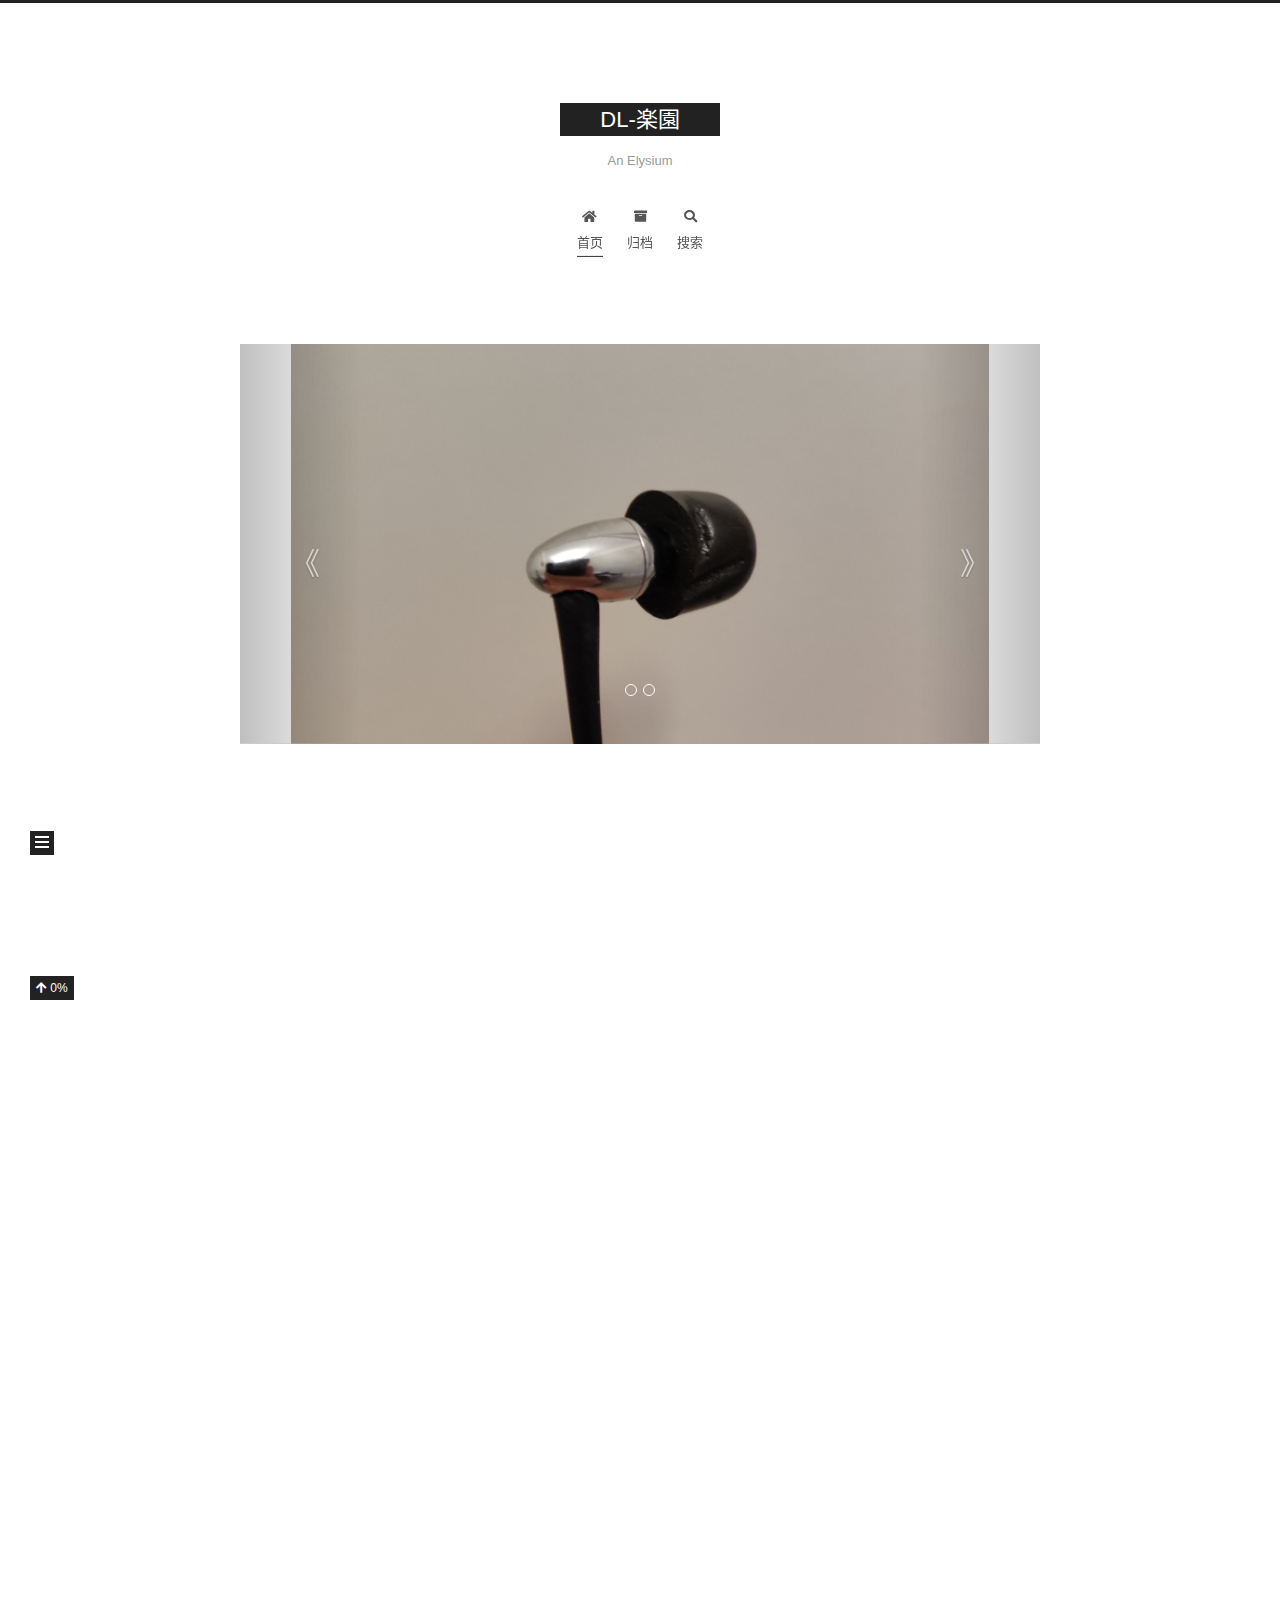
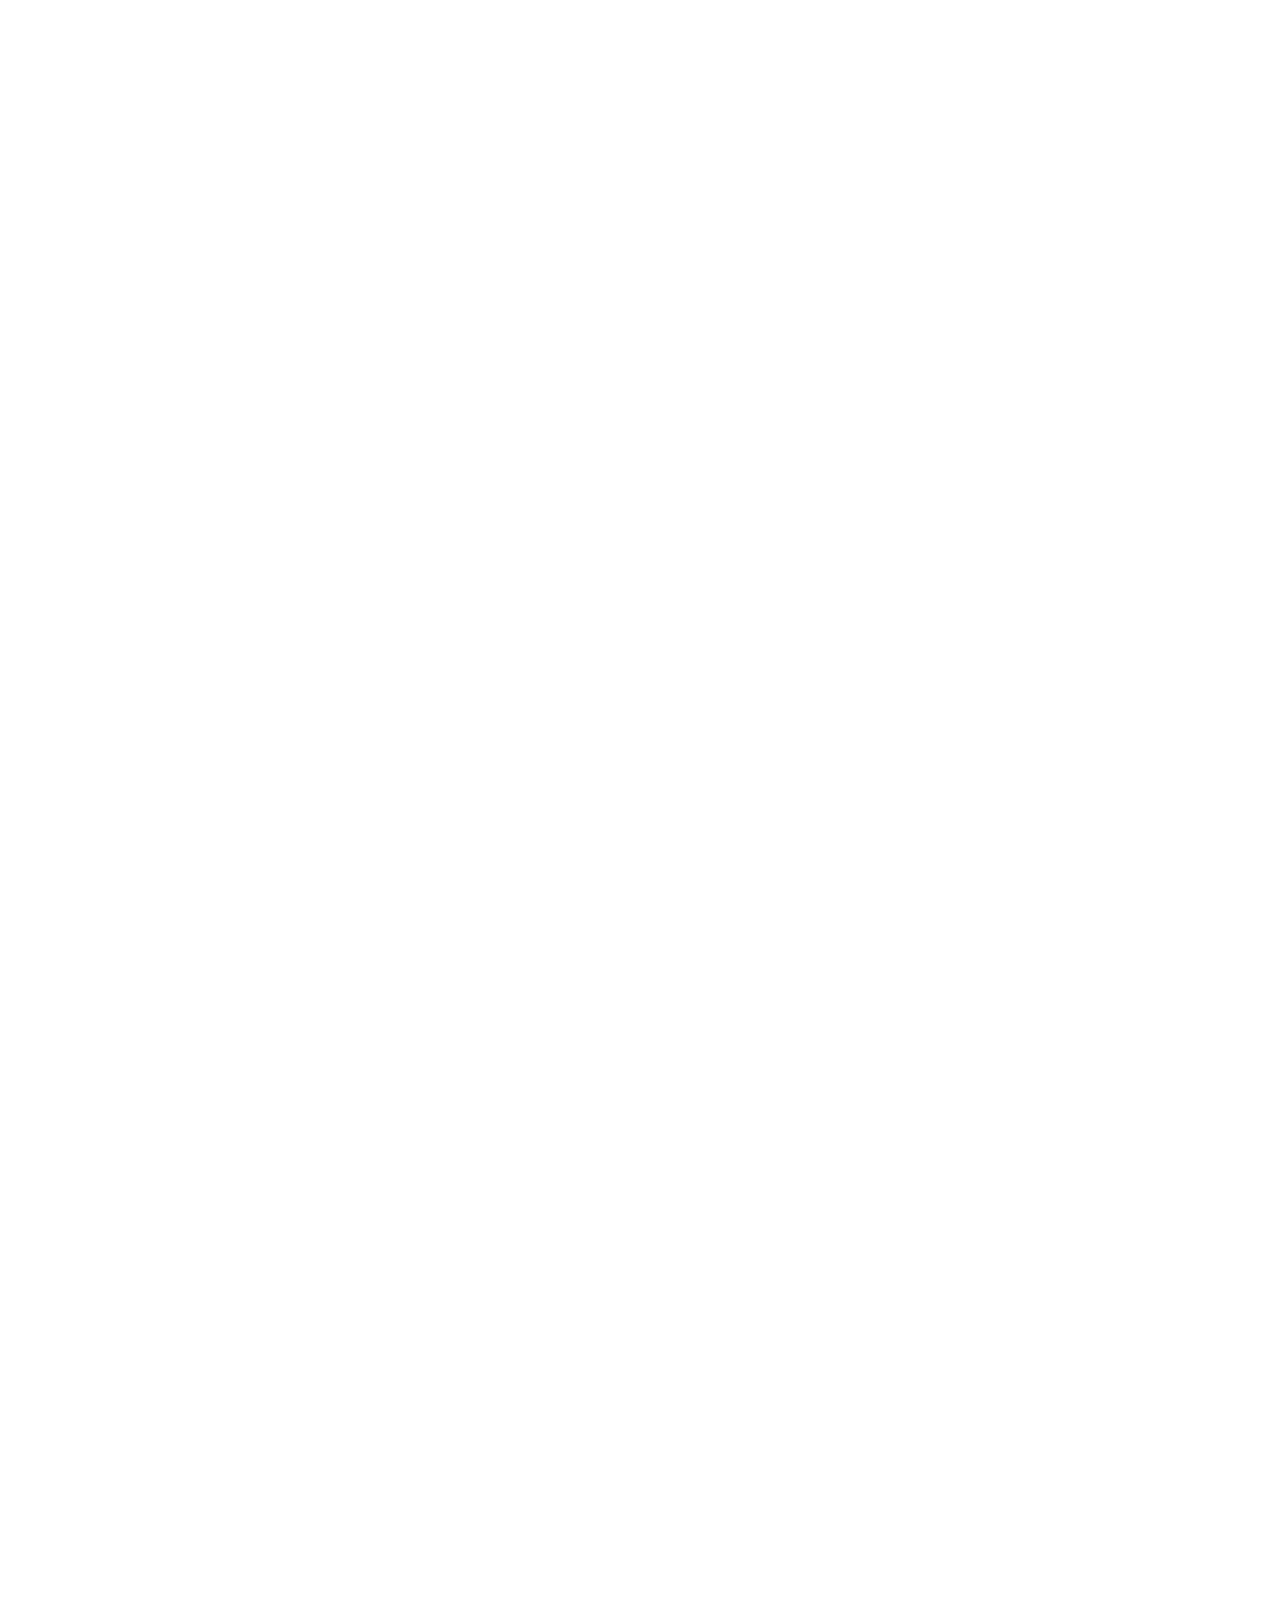
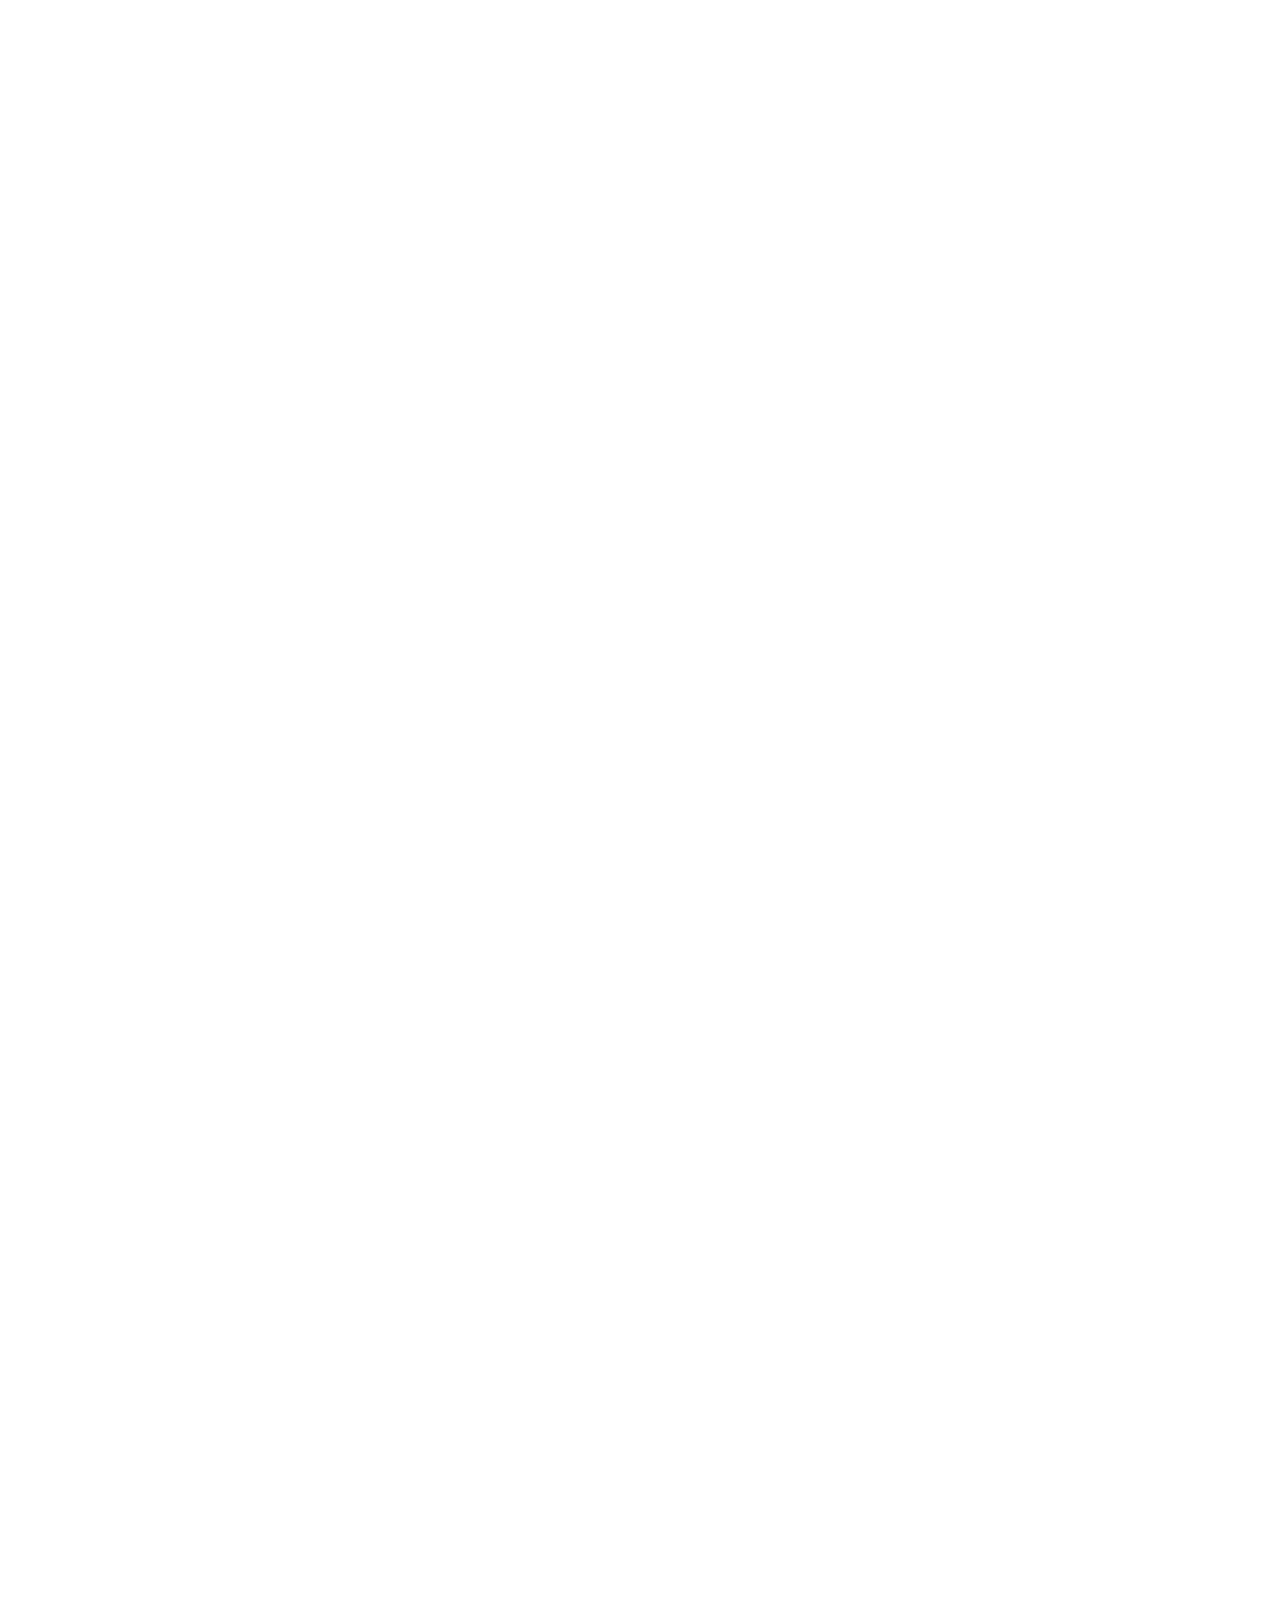
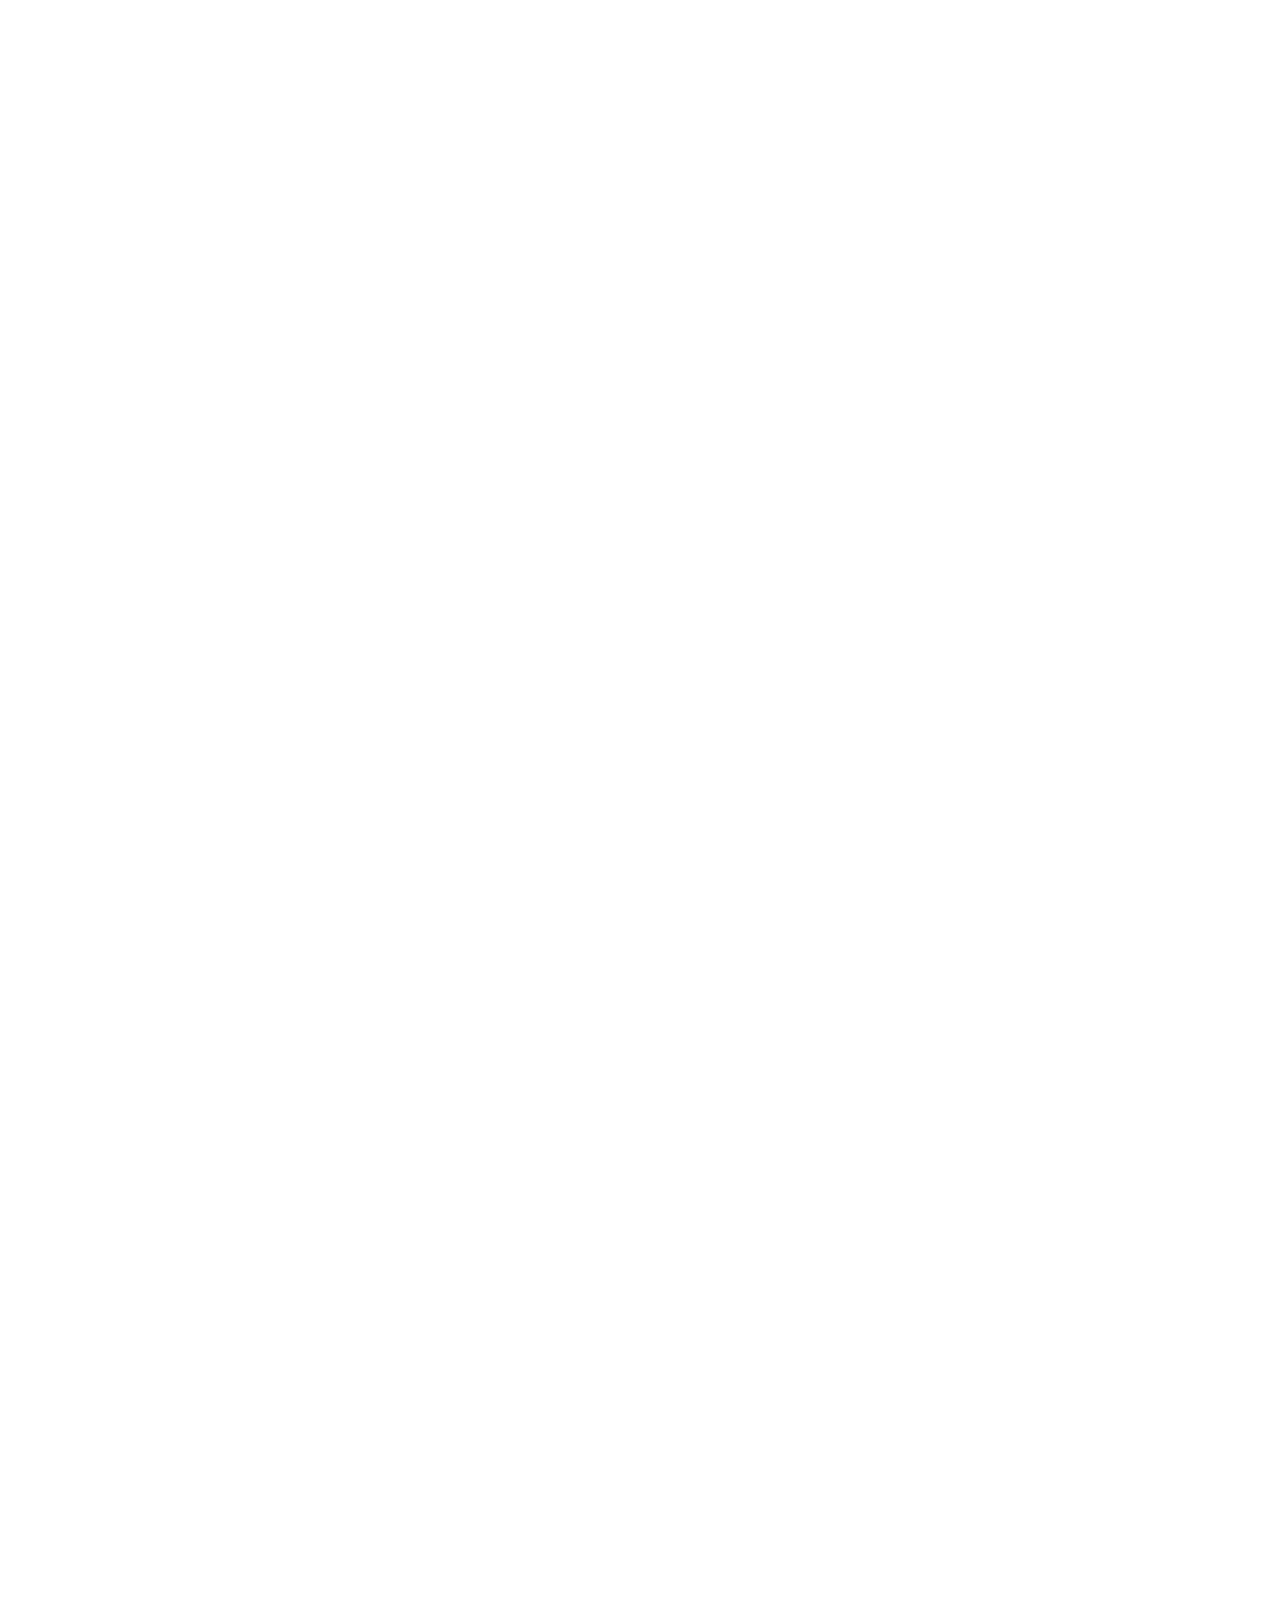
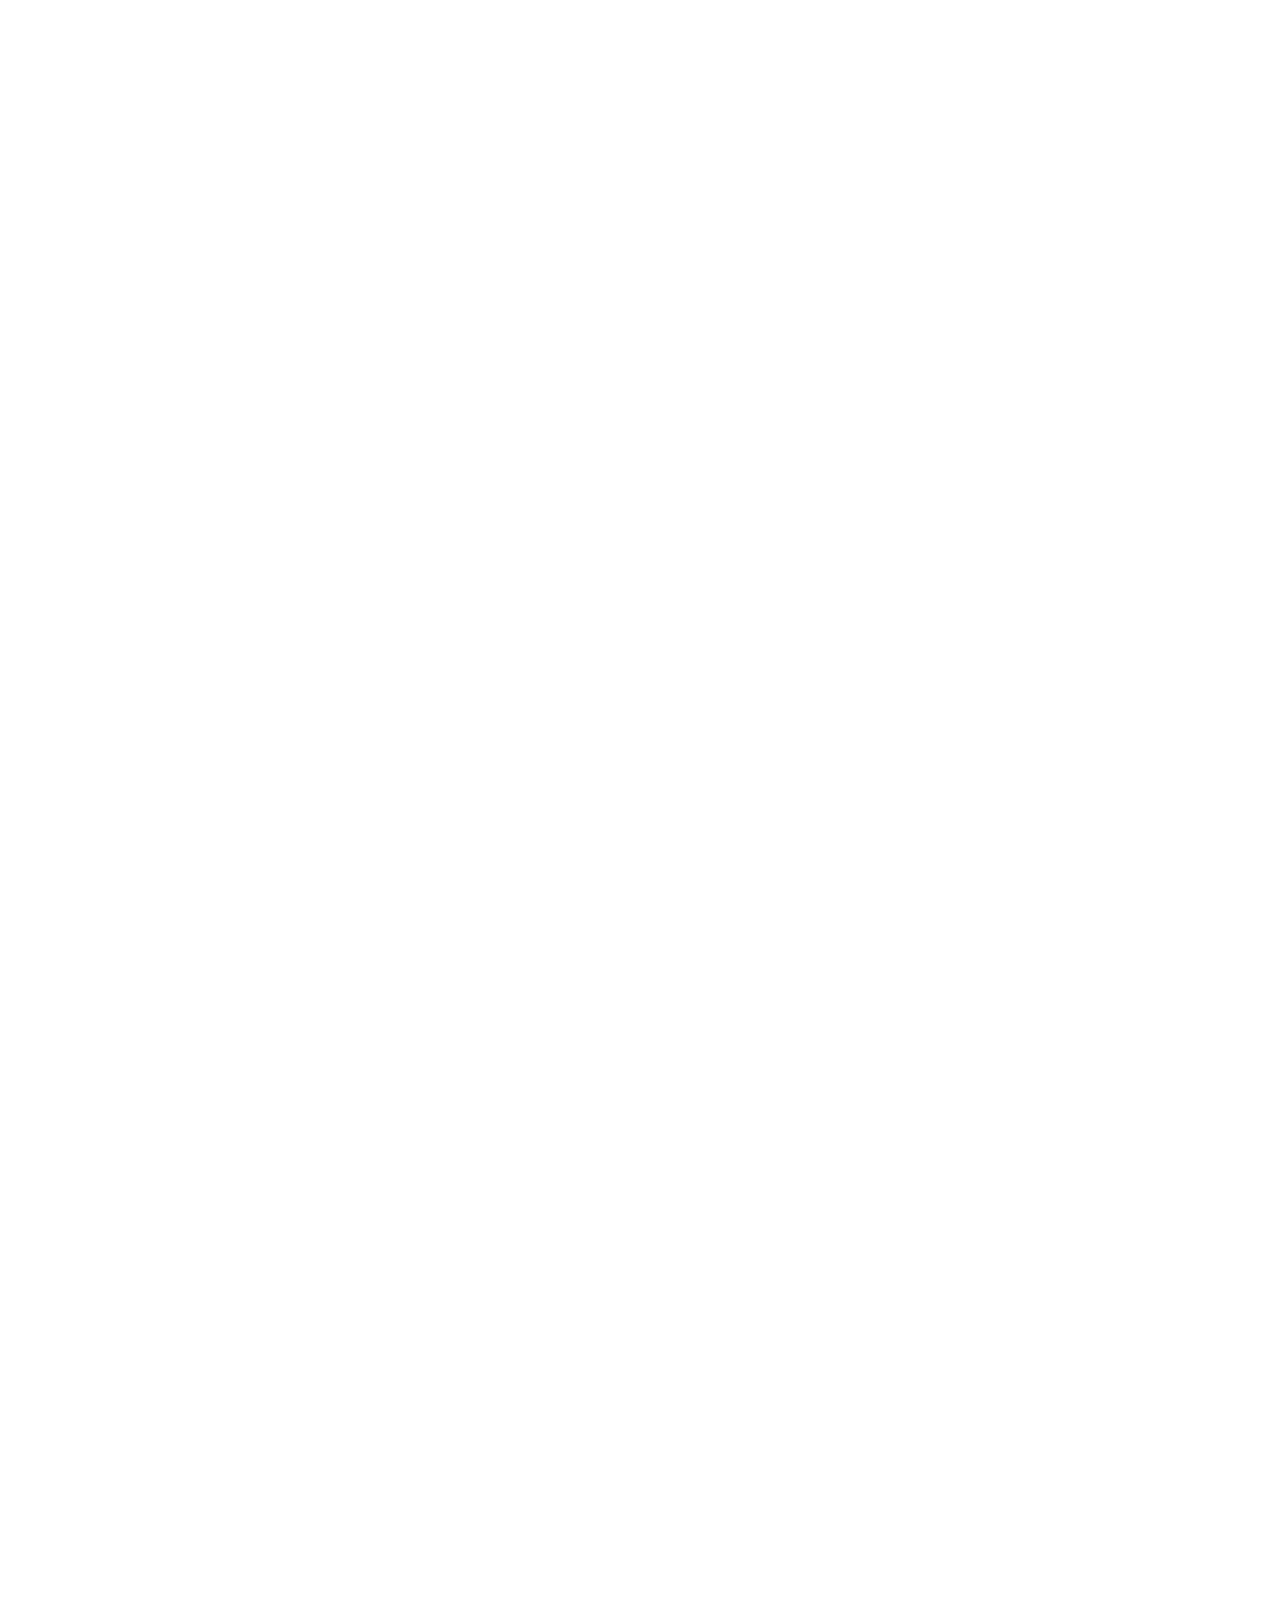
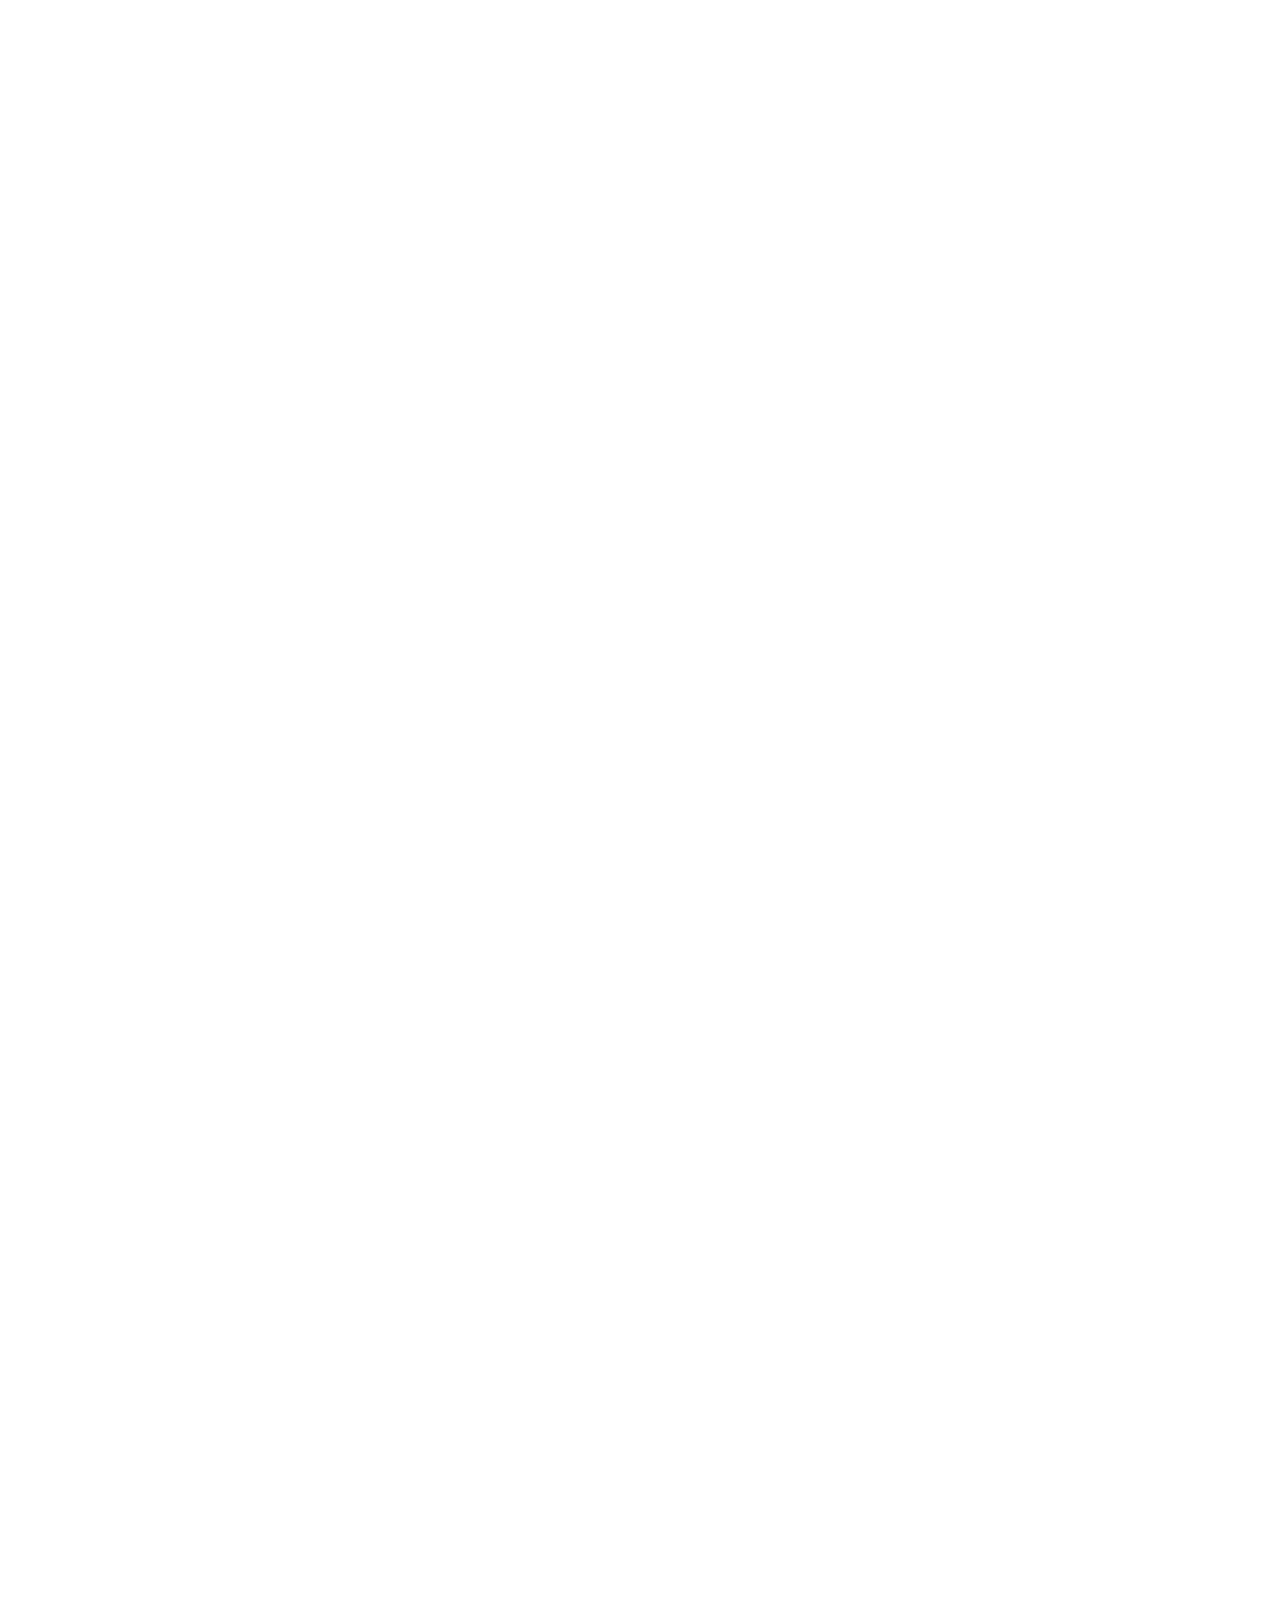
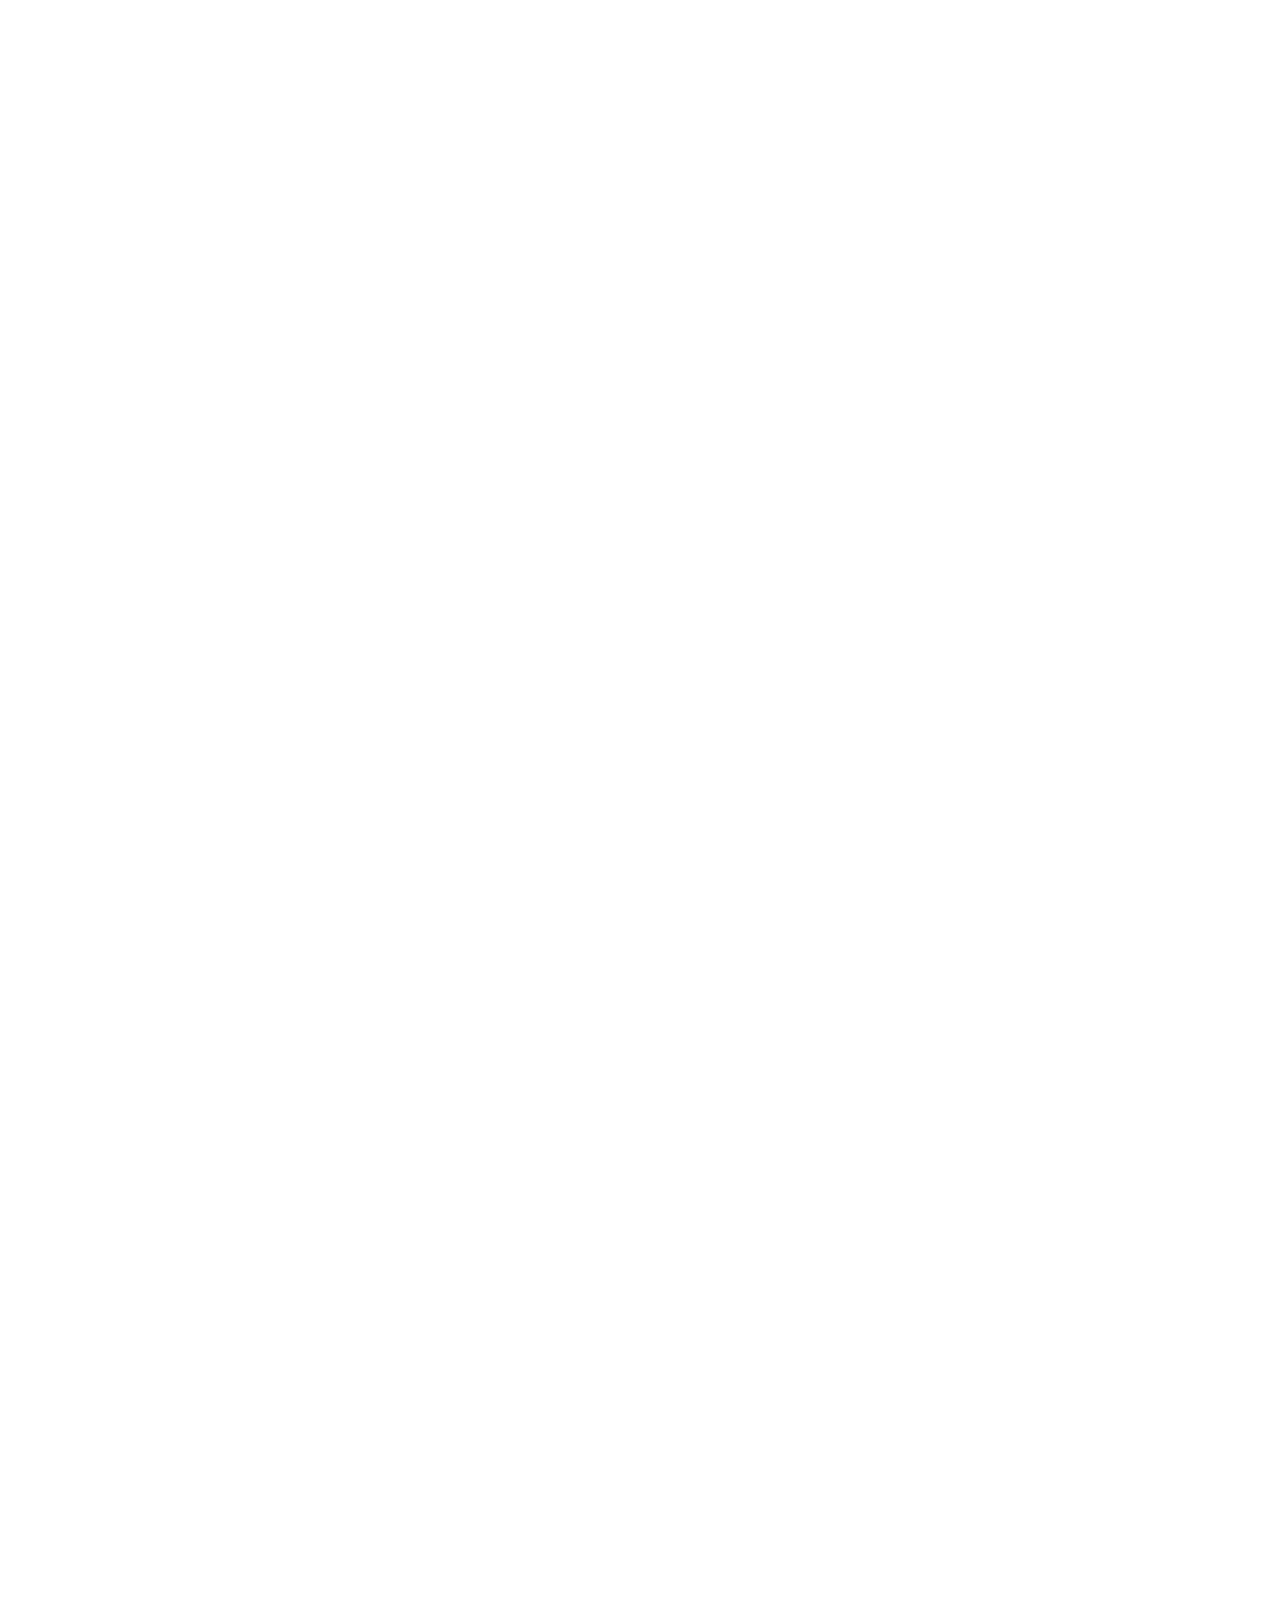
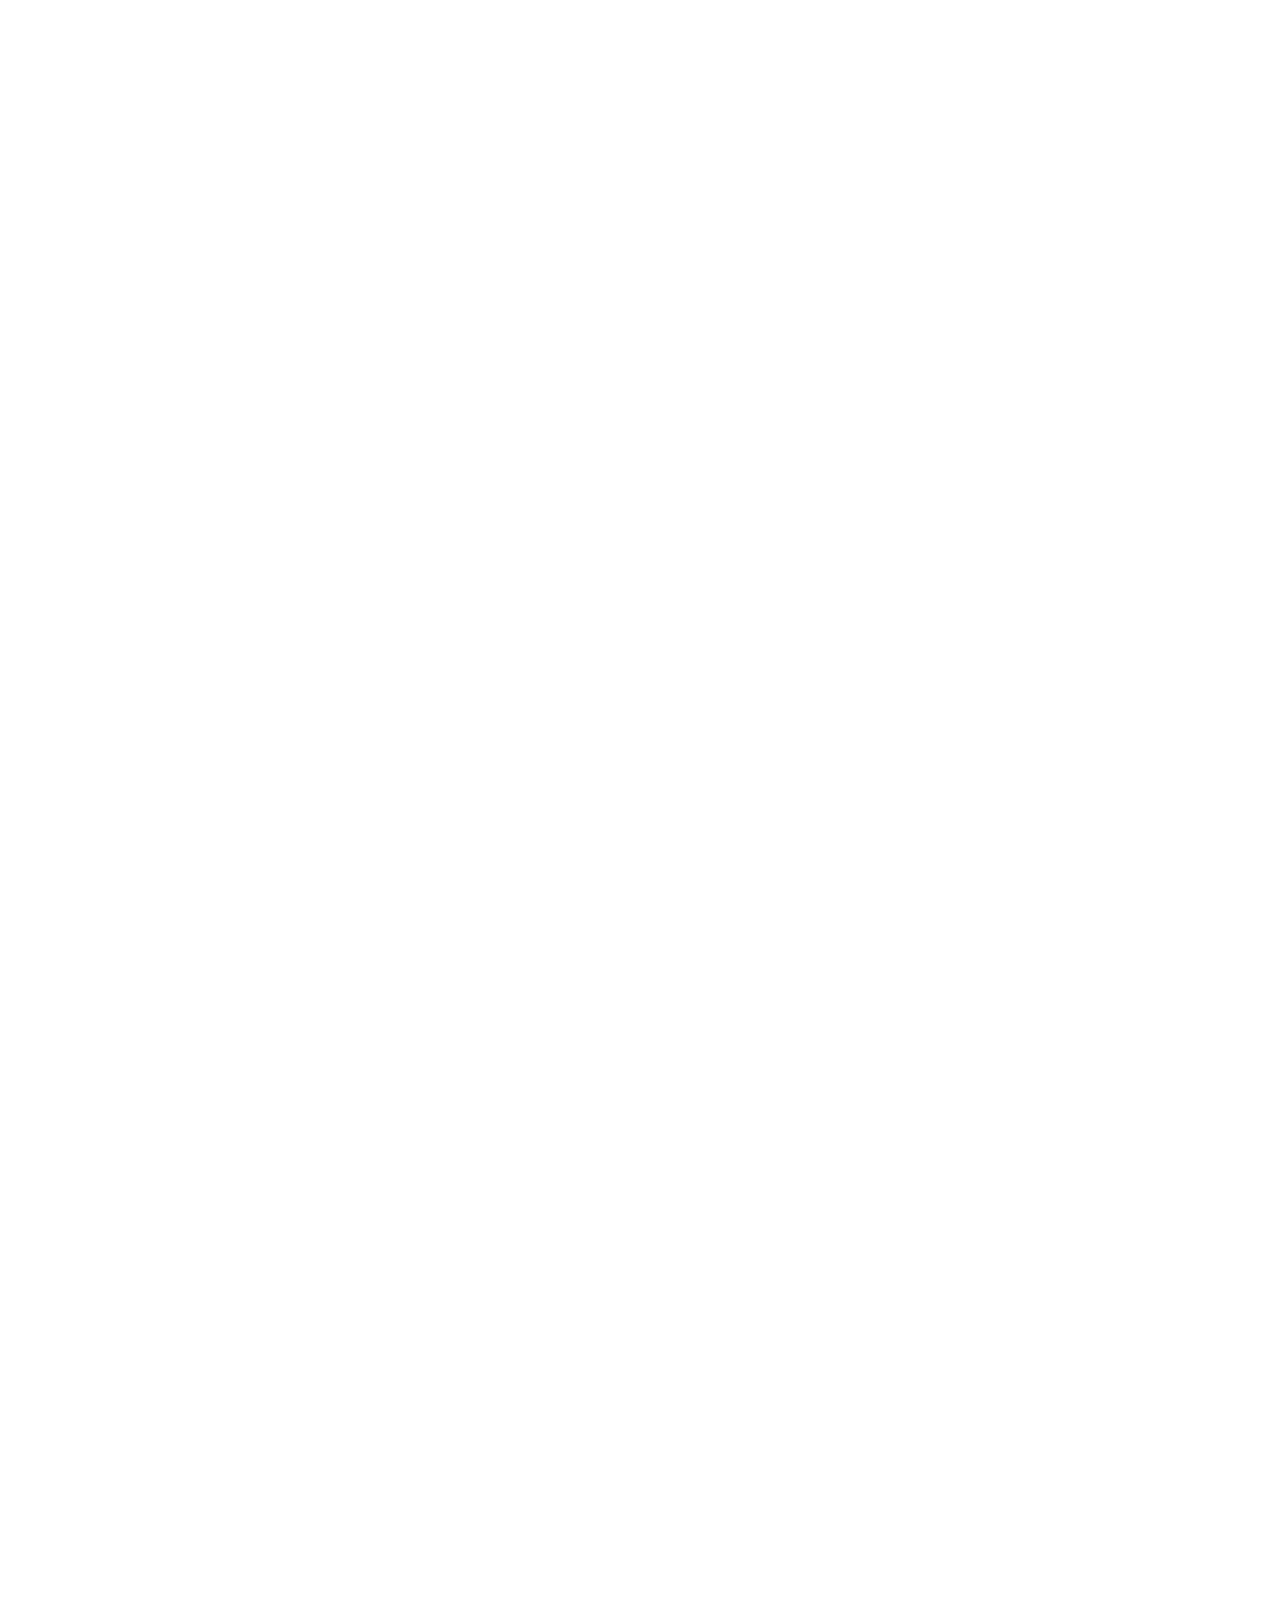
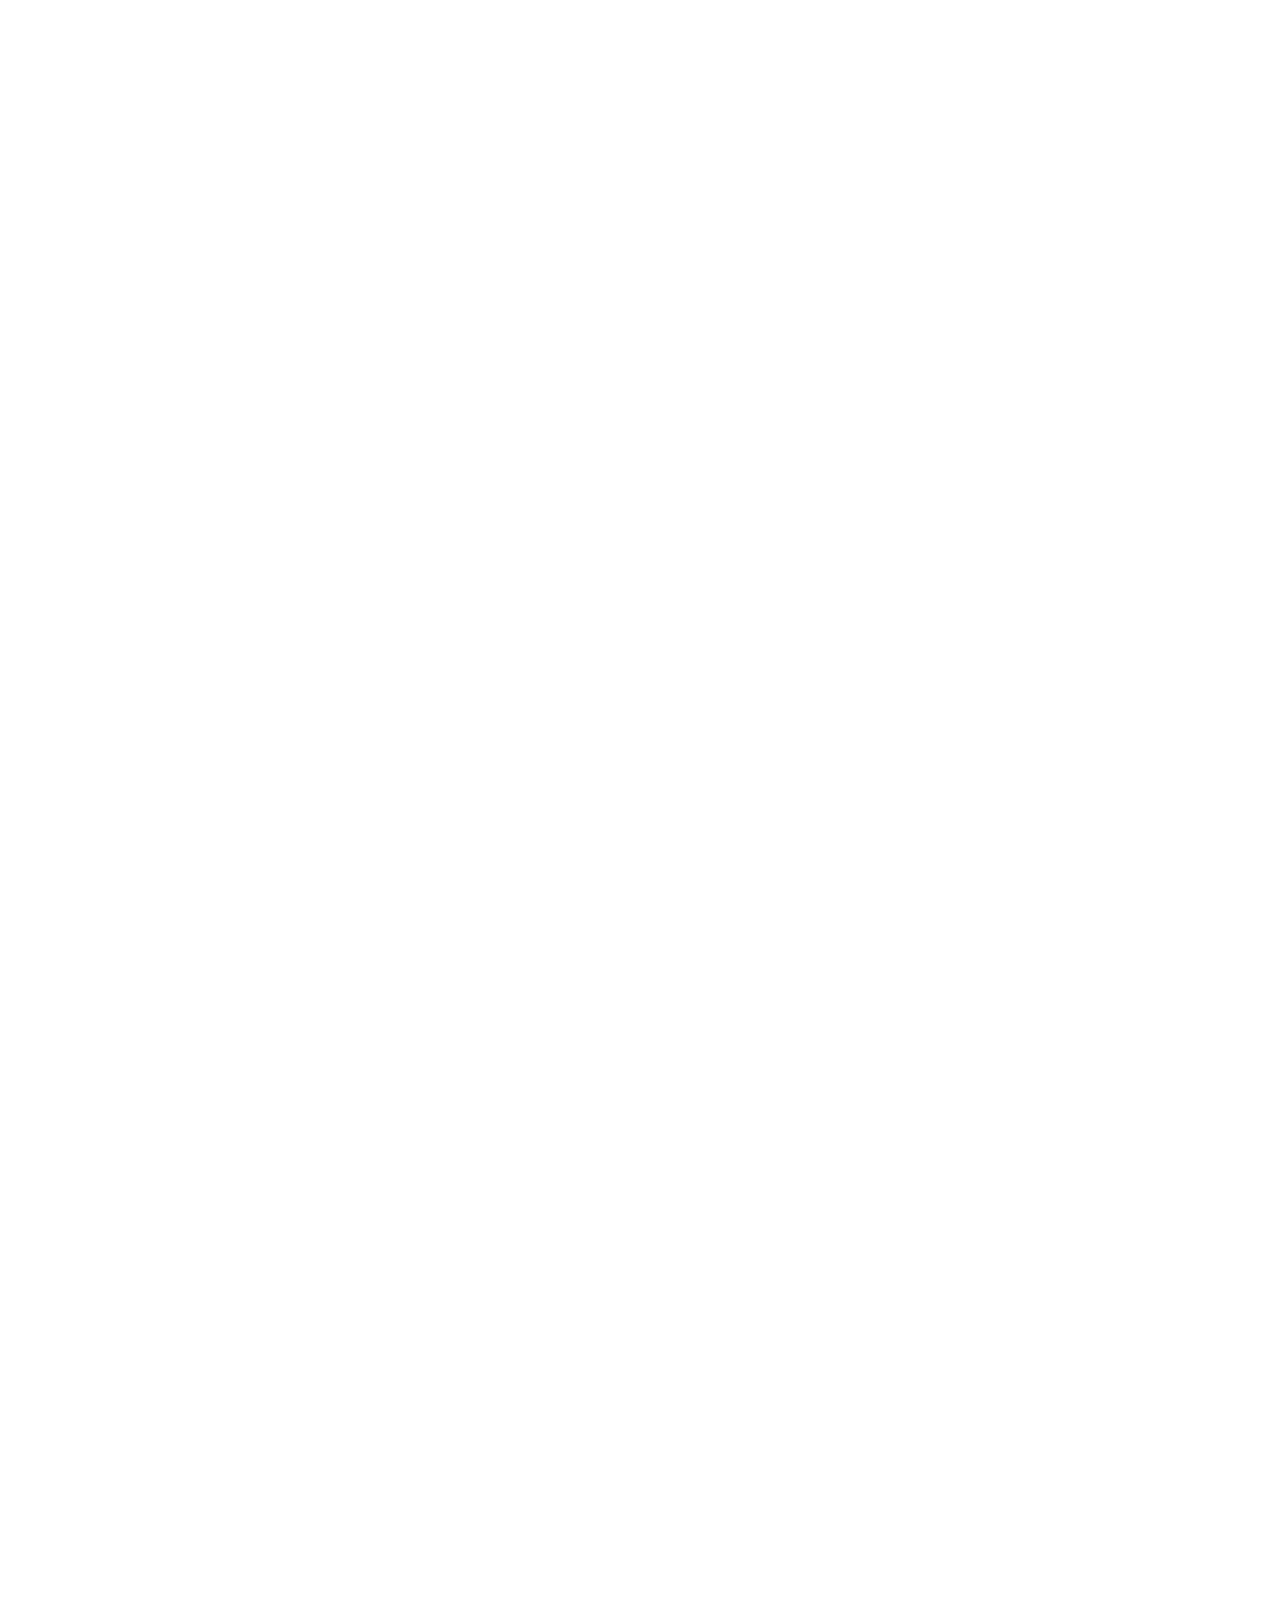
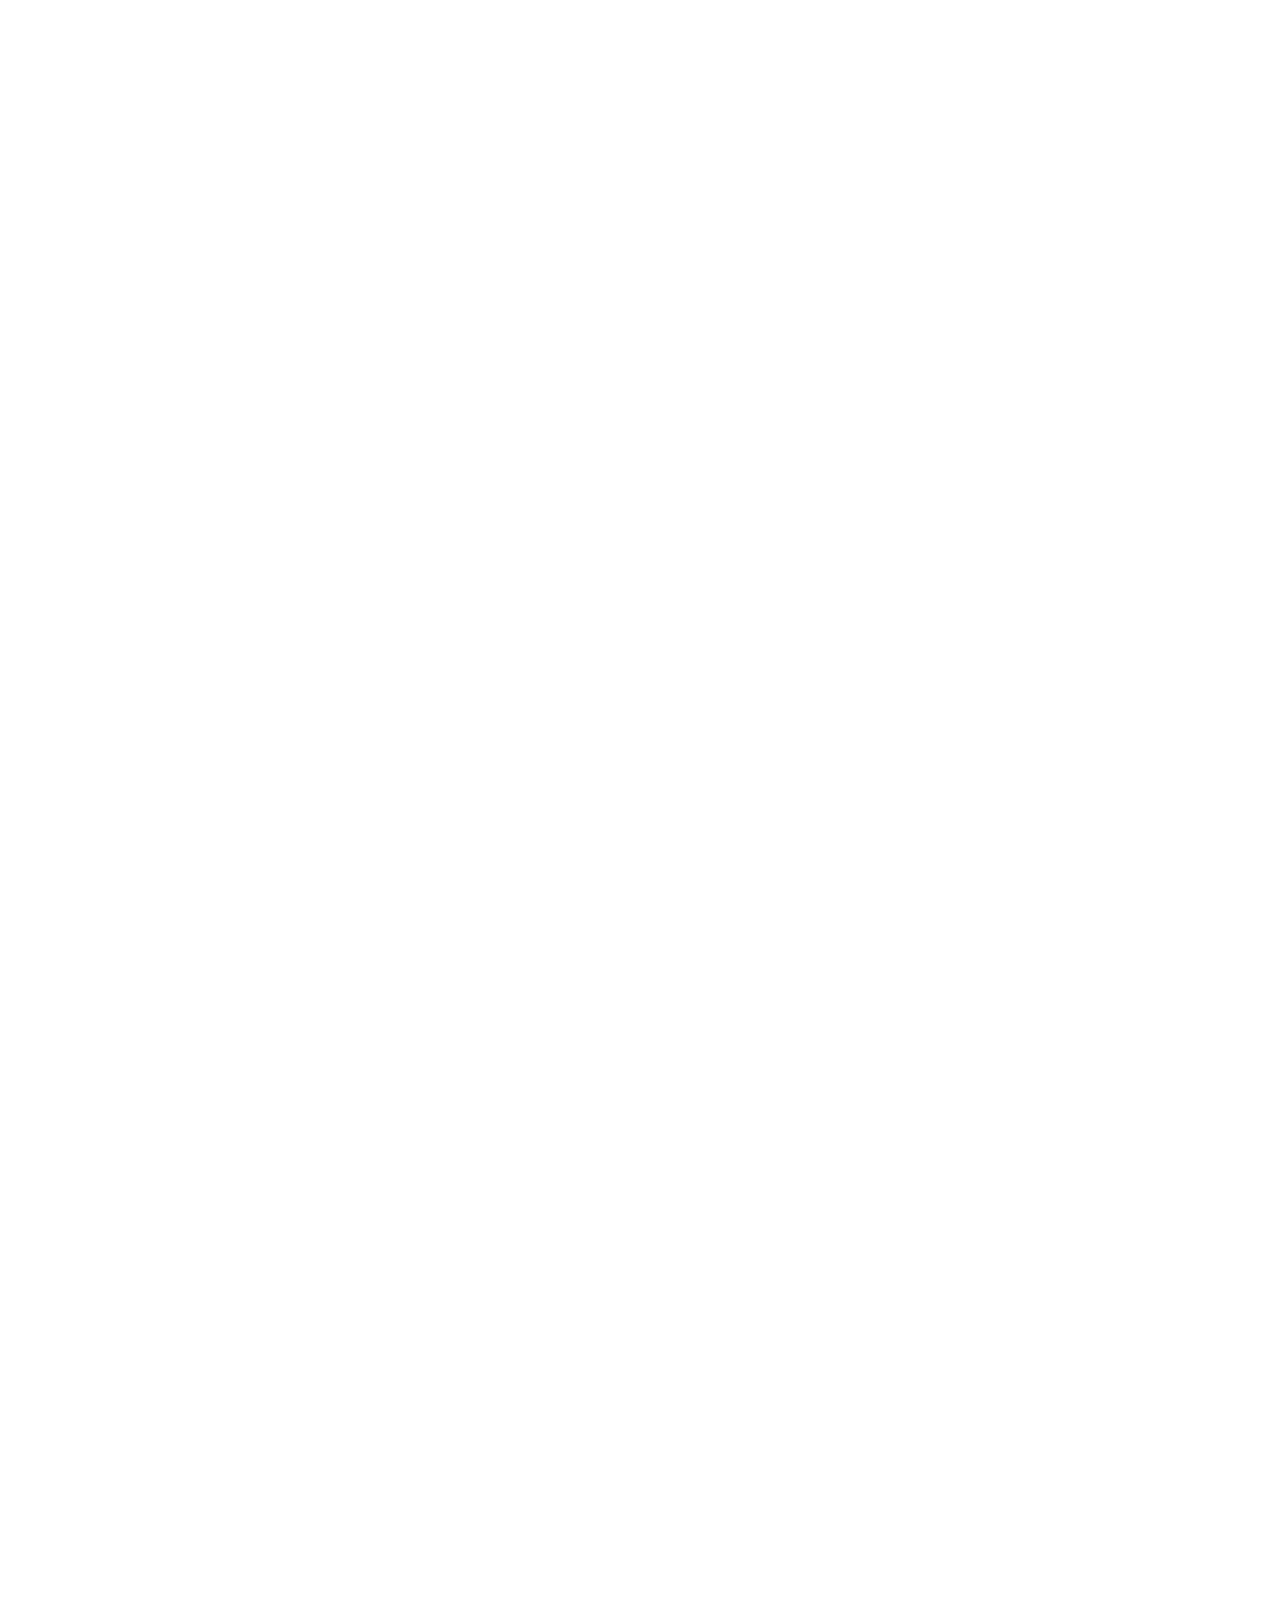
==== index.html @ 235cc819 "Site updated: 2020-05-30 23:19:52" ====
<!DOCTYPE html>
<html lang="zh-CN">
<head>
  <meta charset="UTF-8">
<meta name="viewport" content="width=device-width, initial-scale=1, maximum-scale=2">
<meta name="theme-color" content="#222">
<meta name="generator" content="Hexo 4.2.0">
  <link rel="apple-touch-icon" sizes="180x180" href="/images/apple-touch-icon-next.png">
  <link rel="icon" type="image/png" sizes="32x32" href="/images/favicon.ico">
  <link rel="icon" type="image/png" sizes="16x16" href="/images/favicon-16x16-next.png">
  <link rel="mask-icon" href="/images/logo.svg" color="#222">

<link rel="stylesheet" href="/css/main.css">


<link rel="stylesheet" href="/lib/font-awesome/css/all.min.css">
  <link rel="stylesheet" href="/lib/pace/pace-theme-center-circle.min.css">
  <script src="/lib/pace/pace.min.js"></script>

<script id="hexo-configurations">
    var NexT = window.NexT || {};
    var CONFIG = {"hostname":"dliu-dqy.github.io","root":"/","scheme":"Muse","version":"7.8.0","exturl":false,"sidebar":{"position":"left","display":"post","padding":18,"offset":12,"onmobile":false},"copycode":{"enable":false,"show_result":false,"style":null},"back2top":{"enable":true,"sidebar":false,"scrollpercent":true},"bookmark":{"enable":false,"color":"#222","save":"auto"},"fancybox":false,"mediumzoom":false,"lazyload":false,"pangu":false,"comments":{"style":"tabs","active":null,"storage":true,"lazyload":false,"nav":null},"algolia":{"hits":{"per_page":10},"labels":{"input_placeholder":"Search for Posts","hits_empty":"We didn't find any results for the search: ${query}","hits_stats":"${hits} results found in ${time} ms"}},"localsearch":{"enable":true,"trigger":"auto","top_n_per_article":1,"unescape":false,"preload":false},"motion":{"enable":true,"async":false,"transition":{"post_block":"fadeIn","post_header":"slideDownIn","post_body":"slideDownIn","coll_header":"slideLeftIn","sidebar":"slideUpIn"}},"path":"search.xml"};
  </script>

  <meta property="og:type" content="website">
<meta property="og:title" content="DL-楽園">
<meta property="og:url" content="http://dliu-dqy.github.io/index.html">
<meta property="og:site_name" content="DL-楽園">
<meta property="og:locale" content="zh_CN">
<meta property="article:author" content="DL">
<meta property="article:tag" content="blog ">
<meta property="article:tag" content=" DL">
<meta name="twitter:card" content="summary">

<link rel="canonical" href="http://dliu-dqy.github.io/">


<script id="page-configurations">
  // https://hexo.io/docs/variables.html
  CONFIG.page = {
    sidebar: "",
    isHome : true,
    isPost : false,
    lang   : 'zh-CN'
  };
</script>

  <title>DL-楽園</title>
  






  <noscript>
  <style>
  .use-motion .brand,
  .use-motion .menu-item,
  .sidebar-inner,
  .use-motion .post-block,
  .use-motion .pagination,
  .use-motion .comments,
  .use-motion .post-header,
  .use-motion .post-body,
  .use-motion .collection-header { opacity: initial; }

  .use-motion .site-title,
  .use-motion .site-subtitle {
    opacity: initial;
    top: initial;
  }

  .use-motion .logo-line-before i { left: initial; }
  .use-motion .logo-line-after i { right: initial; }
  </style>
</noscript>

<link rel="alternate" href="/atom.xml" title="DL-楽園" type="application/atom+xml">
</head>

<body itemscope itemtype="http://schema.org/WebPage">
  <div class="container use-motion">
    <div class="headband"></div>

    <header class="header" itemscope itemtype="http://schema.org/WPHeader">
      <div class="header-inner"><div class="site-brand-container">
  <div class="site-nav-toggle">
    <div class="toggle" aria-label="切换导航栏">
      <span class="toggle-line toggle-line-first"></span>
      <span class="toggle-line toggle-line-middle"></span>
      <span class="toggle-line toggle-line-last"></span>
    </div>
  </div>

  <div class="site-meta">

    <a href="/" class="brand" rel="start">
      <span class="logo-line-before"><i></i></span>
      <h1 class="site-title">DL-楽園</h1>
      <span class="logo-line-after"><i></i></span>
    </a>
      <p class="site-subtitle" itemprop="description">An Elysium</p>
  </div>

  <div class="site-nav-right">
    <div class="toggle popup-trigger">
        <i class="fa fa-search fa-fw fa-lg"></i>
    </div>
  </div>
</div>




<nav class="site-nav">
  <ul id="menu" class="main-menu menu">
        <li class="menu-item menu-item-home">

    <a href="/" rel="section"><i class="fa fa-home fa-fw"></i>首页</a>

  </li>
        <li class="menu-item menu-item-archives">

    <a href="/archives/" rel="section"><i class="fa fa-archive fa-fw"></i>归档</a>

  </li>
      <li class="menu-item menu-item-search">
        <a role="button" class="popup-trigger"><i class="fa fa-search fa-fw"></i>搜索
        </a>
      </li>
  </ul>
</nav>



  <div class="search-pop-overlay">
    <div class="popup search-popup">
        <div class="search-header">
  <span class="search-icon">
    <i class="fa fa-search"></i>
  </span>
  <div class="search-input-container">
    <input autocomplete="off" autocapitalize="off"
           placeholder="搜索..." spellcheck="false"
           type="search" class="search-input">
  </div>
  <span class="popup-btn-close">
    <i class="fa fa-times-circle"></i>
  </span>
</div>
<div id="search-result">
  <div id="no-result">
    <i class="fa fa-spinner fa-pulse fa-5x fa-fw"></i>
  </div>
</div>

    </div>
  </div>

</div>
    </header>

    
  <div class="back-to-top">
    <i class="fa fa-arrow-up"></i>
    <span>0%</span>
  </div>


    <main class="main">
      <div class="main-inner">
        <div class="content-wrap">
          

          <div class="content index posts-expand">
            
  
<script src="https://cdn.staticfile.org/jquery/2.1.1/jquery.min.js"></script>
<script src="https://cdn.staticfile.org/twitter-bootstrap/3.3.7/js/bootstrap.min.js"></script>

<style type="text/css">

.glyphicon-chevron-left:before{
	content: "《"
}
.glyphicon-chevron-right:before{
	content: "》"
}

@media (max-width: 767px){
	.rights{
		display: none;
	}
	.carousel{
		width: 100% !important;
		height: 100% !important;
	}
	.slide{
		width: 100% !important;
		height: 100% !important;
	}

}

.carousel{
	width: 100%;
	height: 100%;
	position: relative;
}

.carousel-inner {
  position: relative;
  overflow: hidden;
  width: 100%;
}
.carousel-inner > .item {
  display: none;
  position: relative;
  -webkit-transition: 0.6s ease-in-out left;
  -o-transition: 0.6s ease-in-out left;
  transition: 0.6s ease-in-out left;
}
.carousel-inner > .item > img,
.carousel-inner > .item > a > img {
  line-height: 1;
}
@media all and (transform-3d), (-webkit-transform-3d) {
  .carousel-inner > .item {
    -webkit-transition: -webkit-transform 0.6s ease-in-out;
    -moz-transition: -moz-transform 0.6s ease-in-out;
    -o-transition: -o-transform 0.6s ease-in-out;
    transition: transform 0.6s ease-in-out;
    -webkit-backface-visibility: hidden;
    -moz-backface-visibility: hidden;
    backface-visibility: hidden;
    -webkit-perspective: 1000px;
    -moz-perspective: 1000px;
    perspective: 1000px;
  }
  .carousel-inner > .item.next,
  .carousel-inner > .item.active.right {
    -webkit-transform: translate3d(100%, 0, 0);
    transform: translate3d(100%, 0, 0);
    left: 0;
  }
  .carousel-inner > .item.prev,
  .carousel-inner > .item.active.left {
    -webkit-transform: translate3d(-100%, 0, 0);
    transform: translate3d(-100%, 0, 0);
    left: 0;
  }
  .carousel-inner > .item.next.left,
  .carousel-inner > .item.prev.right,
  .carousel-inner > .item.active {
    -webkit-transform: translate3d(0, 0, 0);
    transform: translate3d(0, 0, 0);
    left: 0;
  }
}
.carousel-inner > .active,
.carousel-inner > .next,
.carousel-inner > .prev {
  display: block;
}
.carousel-inner > .active {
  left: 0;
}
.carousel-inner > .next,
.carousel-inner > .prev {
  position: absolute;
  top: 0;
  width: 100%;
}
.carousel-inner > .next {
  left: 100%;
}
.carousel-inner > .prev {
  left: -100%;
}
.carousel-inner > .next.left,
.carousel-inner > .prev.right {
  left: 0;
}
.carousel-inner > .active.left {
  left: -100%;
}
.carousel-inner > .active.right {
  left: 100%;
}
.carousel-control {
  position: absolute;
  top: 0;
  left: 0;
  bottom: 0;
  width: 15%;
  opacity: 0.5;
  filter: alpha(opacity=50);
  font-size: 20px;
  color: #fff;
  text-align: center;
  text-shadow: 0 1px 2px rgba(0, 0, 0, 0.6);
  background-color: rgba(0, 0, 0, 0);
}
.carousel-control.left {
  background-image: -webkit-linear-gradient(left, rgba(0, 0, 0, 0.5) 0%, rgba(0, 0, 0, 0.0001) 100%);
  background-image: -o-linear-gradient(left, rgba(0, 0, 0, 0.5) 0%, rgba(0, 0, 0, 0.0001) 100%);
  background-image: linear-gradient(to right, rgba(0, 0, 0, 0.5) 0%, rgba(0, 0, 0, 0.0001) 100%);
  background-repeat: repeat-x;
  filter: progid:DXImageTransform.Microsoft.gradient(startColorstr='#80000000', endColorstr='#00000000', GradientType=1);
}
.carousel-control.right {
  left: auto;
  right: 0;
  background-image: -webkit-linear-gradient(left, rgba(0, 0, 0, 0.0001) 0%, rgba(0, 0, 0, 0.5) 100%);
  background-image: -o-linear-gradient(left, rgba(0, 0, 0, 0.0001) 0%, rgba(0, 0, 0, 0.5) 100%);
  background-image: linear-gradient(to right, rgba(0, 0, 0, 0.0001) 0%, rgba(0, 0, 0, 0.5) 100%);
  background-repeat: repeat-x;
  filter: progid:DXImageTransform.Microsoft.gradient(startColorstr='#00000000', endColorstr='#80000000', GradientType=1);
}
.carousel-control:hover,
.carousel-control:focus {
  outline: 0;
  color: #fff;
  text-decoration: none;
  opacity: 0.9;
  filter: alpha(opacity=90);
}
.carousel-control .icon-prev,
.carousel-control .icon-next,
.carousel-control .glyphicon-chevron-left,
.carousel-control .glyphicon-chevron-right {
  position: absolute;
  top: 50%;
  margin-top: -10px;
  z-index: 5;
  display: inline-block;
}
.carousel-control .icon-prev,
.carousel-control .glyphicon-chevron-left {
  left: 50%;
  margin-left: -10px;
}
.carousel-control .icon-next,
.carousel-control .glyphicon-chevron-right {
  right: 50%;
  margin-right: -10px;
}
.carousel-control .icon-prev,
.carousel-control .icon-next {
  width: 20px;
  height: 20px;
  line-height: 1;
  font-family: serif;
}
.carousel-control .icon-prev:before {
  content: '\2039';
}
.carousel-control .icon-next:before {
  content: '\203a';
}
.carousel-indicators {
  position: absolute;
  bottom: 10px;
  left: 50%;
  z-index: 15;
  width: 60%;
  margin-left: -30%;
  padding-left: 0;
  list-style: none;
  text-align: center;
}
.carousel-indicators li {
  display: inline-block;
  width: 10px;
  height: 10px;
  margin: 1px;
  text-indent: -999px;
  border: 1px solid #fff;
  border-radius: 10px;
  cursor: pointer;
  background-color: #000 \9;
  background-color: rgba(0, 0, 0, 0);
}
.carousel-indicators .active {
  margin: 0;
  width: 12px;
  height: 12px;
  background-color: #fff;
}
.carousel-caption {
  position: absolute;
  left: 15%;
  right: 15%;
  bottom: 20px;
  z-index: 10;
  padding-top: 20px;
  padding-bottom: 20px;
  color: #fff;
  text-align: center;
  text-shadow: 0 1px 2px rgba(0, 0, 0, 0.6);
}
.carousel-caption .btn {
  text-shadow: none;
}
@media screen and (min-width: 768px) {
  .carousel-control .glyphicon-chevron-left,
  .carousel-control .glyphicon-chevron-right,
  .carousel-control .icon-prev,
  .carousel-control .icon-next {
    width: 30px;
    height: 30px;
    margin-top: -10px;
    font-size: 30px;
  }
  .carousel-control .glyphicon-chevron-left,
  .carousel-control .icon-prev {
    margin-left: -10px;
  }
  .carousel-control .glyphicon-chevron-right,
  .carousel-control .icon-next {
    margin-right: -10px;
  }
  .carousel-caption {
    left: 20%;
    right: 20%;
    padding-bottom: 30px;
  }
  .carousel-indicators {
    bottom: 20px;
  }
}
</style>
<div width="100%" height="500px" style="border: 0px; overflow: hidden; border-radius: 0px;" scrolling="no">
			
	<div id="myCarousel" class="carousel slide" data-ride="carousel" data-interval="3500" >
		<!-- 轮播（Carousel）指标 -->
		<ol class="carousel-indicators">
		
		

			<li data-target="#myCarousel" data-slide-to="0"></li>
			

		

			<li data-target="#myCarousel" data-slide-to="1"></li>
			

		
		</ol>
		<!-- 轮播（Carousel）项目 -->
		<div class="carousel-inner" style="height: 400px; border-radius: 0px; width: auto;">

		
		 
		
	    	
				<a class="item active" href="https://dliu-dqy.github.io/2020/04/24/MoonDrop/" target="_blank" style="height: 100%;">
					<img src="/images/box.jpg"   style="width: auto; height: 100%" >
				</a>
				
				

		
		
	    	
					<a class="item" href="https://dliu-dqy.github.io/2020/05/04/RN%E5%AD%A6%E4%B9%A0%E7%AC%94%E8%AE%B0-1/" target="_blank" style="height: 100%;">
						<img src="/images/react.png"  style="width: auto; height: 100%;" >
					</a>
			

		

	 
		</div>
		<!-- 轮播（Carousel）导航 -->
		<a class="left carousel-control" href="#myCarousel" role="button" data-slide="prev">
		    <span class="glyphicon glyphicon-chevron-left" aria-hidden="true"></span>
		    
		</a>
		<a class="right carousel-control" href="#myCarousel" role="button" data-slide="next">
		    <span class="glyphicon glyphicon-chevron-right" aria-hidden="true"></span>
		   
		</a>
	</div> 
</div>



      
  
  
  <article itemscope itemtype="http://schema.org/Article" class="post-block" lang="zh-CN">
    <link itemprop="mainEntityOfPage" href="http://dliu-dqy.github.io/2020/05/30/RN%E5%AD%A6%E4%B9%A0%E7%AC%94%E8%AE%B0-4/">

    <span hidden itemprop="author" itemscope itemtype="http://schema.org/Person">
      <meta itemprop="image" content="/images/avatar.gif">
      <meta itemprop="name" content="DL">
      <meta itemprop="description" content="">
    </span>

    <span hidden itemprop="publisher" itemscope itemtype="http://schema.org/Organization">
      <meta itemprop="name" content="DL-楽園">
    </span>
      <header class="post-header">
        <h2 class="post-title" itemprop="name headline">
          
            <a href="/2020/05/30/RN%E5%AD%A6%E4%B9%A0%E7%AC%94%E8%AE%B0-4/" class="post-title-link" itemprop="url">RN学习笔记-4</a>
        </h2>

        <div class="post-meta">
            <span class="post-meta-item">
              <span class="post-meta-item-icon">
                <i class="far fa-calendar"></i>
              </span>
              <span class="post-meta-item-text">发表于</span>
              

              <time title="创建时间：2020-05-30 23:17:28 / 修改时间：23:19:15" itemprop="dateCreated datePublished" datetime="2020-05-30T23:17:28+08:00">2020-05-30</time>
            </span>

          

        </div>
      </header>

    
    
    
    <div class="post-body" itemprop="articleBody">

      
          <h1 id="RN的构成"><a href="#RN的构成" class="headerlink" title="RN的构成"></a>RN的构成</h1><h2 id="构成1-React"><a href="#构成1-React" class="headerlink" title="构成1 React"></a>构成1 React</h2><h3 id="API"><a href="#API" class="headerlink" title="API"></a>API</h3><p>API包含以下<strong>七</strong>个方法：</p>
<blockquote>
<p>setState(object nextState[,function callback])  </p>
<blockquote>
<p>1.nextState:设置的新状态,会与当前状态合并.<br>2.callback(可选):在setState设置成功,组件重新渲染后调用.</p>
<blockquote>
<p>调用方式为:</p>
<figure class="highlight javascript"><table><tr><td class="gutter"><pre><span class="line">1</span><br><span class="line">2</span><br><span class="line">3</span><br><span class="line">4</span><br></pre></td><td class="code"><pre><span class="line">&gt;&gt;&gt;<span class="keyword">this</span>.setState(<span class="function"><span class="keyword">function</span>(<span class="params">state</span>)</span>&#123;</span><br><span class="line">&gt;&gt;&gt;<span class="keyword">return</span> &#123;<span class="attr">Attribute</span> : f(state.Attribute)&#125;;</span><br><span class="line">&gt;&gt;&gt;&#125;);</span><br><span class="line">&gt;&gt;&gt;<span class="comment">//其中Attribute为state中的属性,state为constructor中定义的state</span></span><br></pre></td></tr></table></figure>
<p><strong>setState不会立即修改this.state,而是创建一个即将处理的state,等待React的批量修改执行.</strong><br><strong>每次调用总是会重新渲染一次相关组件</strong><br><strong>不要通过该方法直接指定组件渲染</strong></p>
</blockquote>
</blockquote>
</blockquote>
<blockquote>
<p>replaceState(object nextState[,function callback])  </p>
<blockquote>
<p>方法与setState相似,但是会删除未在nextState中出现的原State状态,并将其删除后的状态应用到新state中.   </p>
</blockquote>
</blockquote>
<blockquote>
<p>setProps(object nextProps[, function callback])  </p>
<blockquote>
<p>改变组件的Props,重新渲染组件<br><strong>setProps与setState是异步进行的,不能根据代码逻辑直接判断执行顺序.</strong></p>
<blockquote>
<p>*错误示范</p>
<p>// Wrong<br>this.setState({<br>counter: this.state.counter + this.props.increment,<br>});*</p>
</blockquote>
<p><strong>要想确保执行顺序,使用如下方式来接收函数,而非对象.</strong></p>
<blockquote>
<figure class="highlight javascript"><table><tr><td class="gutter"><pre><span class="line">1</span><br><span class="line">2</span><br><span class="line">3</span><br><span class="line">4</span><br></pre></td><td class="code"><pre><span class="line">&gt;&gt;&gt;<span class="keyword">this</span>.setState(<span class="function"><span class="keyword">function</span>(<span class="params">prevState, props</span>) </span>&#123;</span><br><span class="line">   &gt;&gt;&gt;<span class="keyword">return</span> &#123;</span><br><span class="line">   &gt;&gt;&gt;counter: prevState.counter + props.increment</span><br><span class="line">   &gt;&gt;&gt;&#125;;</span><br></pre></td></tr></table></figure>
</blockquote>
</blockquote>
</blockquote>
<blockquote>
<p>replaceProps(object nextProps[, function callback])  </p>
<blockquote>
<p>与上面的方法的唯一不同是会删除原有Props.  </p>
</blockquote>
</blockquote>
<blockquote>
<p>forceUpdate([function callback])</p>
<blockquote>
<p>可以使组件及其子组件使用自身render方法来重新渲染组件.<br>如果读取到的状态没有改变，那么React只会更新DOM.<br>通过该方法通知render()进行重新渲染.  </p>
</blockquote>
</blockquote>
<blockquote>
<p>findDOMNode()  </p>
<blockquote>
<p>返回一个挂载的DOM元素(DOMElement)  </p>
</blockquote>
</blockquote>
<blockquote>
<p>*isMounted()</p>
<blockquote>
<p>判断组件是否挂载到DOM中,返回true/false*<br>悲惨世界:该方法在ES6中被废除了.</p>
</blockquote>
</blockquote>
<p>感觉这一章还挺有意思。<br><img src="/2020/05/30/RN%E5%AD%A6%E4%B9%A0%E7%AC%94%E8%AE%B0-4/react.png" alt="LOGO"></p>

      
    </div>

    
    
    
      <footer class="post-footer">
        <div class="post-eof"></div>
      </footer>
  </article>
  
  
  

      
  
  
  <article itemscope itemtype="http://schema.org/Article" class="post-block" lang="zh-CN">
    <link itemprop="mainEntityOfPage" href="http://dliu-dqy.github.io/2020/05/24/RN%E5%AD%A6%E4%B9%A0%E7%AC%94%E8%AE%B0-3/">

    <span hidden itemprop="author" itemscope itemtype="http://schema.org/Person">
      <meta itemprop="image" content="/images/avatar.gif">
      <meta itemprop="name" content="DL">
      <meta itemprop="description" content="">
    </span>

    <span hidden itemprop="publisher" itemscope itemtype="http://schema.org/Organization">
      <meta itemprop="name" content="DL-楽園">
    </span>
      <header class="post-header">
        <h2 class="post-title" itemprop="name headline">
          
            <a href="/2020/05/24/RN%E5%AD%A6%E4%B9%A0%E7%AC%94%E8%AE%B0-3/" class="post-title-link" itemprop="url">RN学习笔记-3</a>
        </h2>

        <div class="post-meta">
            <span class="post-meta-item">
              <span class="post-meta-item-icon">
                <i class="far fa-calendar"></i>
              </span>
              <span class="post-meta-item-text">发表于</span>
              

              <time title="创建时间：2020-05-24 21:28:09 / 修改时间：21:31:15" itemprop="dateCreated datePublished" datetime="2020-05-24T21:28:09+08:00">2020-05-24</time>
            </span>

          

        </div>
      </header>

    
    
    
    <div class="post-body" itemprop="articleBody">

      
          <h1 id="RN学习笔记-3"><a href="#RN学习笔记-3" class="headerlink" title="RN学习笔记-3"></a>RN学习笔记-3</h1><h2 id="RN的构成"><a href="#RN的构成" class="headerlink" title="RN的构成"></a>RN的构成</h2><h3 id="构成1-React"><a href="#构成1-React" class="headerlink" title="构成1 React"></a>构成1 React</h3><h4 id="根据条件进行渲染"><a href="#根据条件进行渲染" class="headerlink" title="根据条件进行渲染"></a>根据条件进行渲染</h4><p>可以通过创建一个<strong>组件(func)</strong>来根据props内部的参数进行判断.最后,由render接收判断的结果并动态修改元素.</p>
<figure class="highlight javascript"><table><tr><td class="gutter"><pre><span class="line">1</span><br><span class="line">2</span><br><span class="line">3</span><br><span class="line">4</span><br><span class="line">5</span><br><span class="line">6</span><br><span class="line">7</span><br><span class="line">8</span><br><span class="line">9</span><br><span class="line">10</span><br><span class="line">11</span><br><span class="line">12</span><br><span class="line">13</span><br><span class="line">14</span><br><span class="line">15</span><br><span class="line">16</span><br><span class="line">17</span><br><span class="line">18</span><br><span class="line">19</span><br><span class="line">20</span><br><span class="line">21</span><br></pre></td><td class="code"><pre><span class="line"><span class="function"><span class="keyword">function</span> <span class="title">UserGreeting</span>(<span class="params">props</span>) </span>&#123;</span><br><span class="line">  <span class="keyword">return</span> <span class="xml"><span class="tag">&lt;<span class="name">h1</span>&gt;</span>欢迎回来!<span class="tag">&lt;/<span class="name">h1</span>&gt;</span></span>;</span><br><span class="line">&#125;</span><br><span class="line"></span><br><span class="line"><span class="function"><span class="keyword">function</span> <span class="title">GuestGreeting</span>(<span class="params">props</span>) </span>&#123;</span><br><span class="line">  <span class="keyword">return</span> <span class="xml"><span class="tag">&lt;<span class="name">h1</span>&gt;</span>请先注册。<span class="tag">&lt;/<span class="name">h1</span>&gt;</span></span>;</span><br><span class="line">&#125;</span><br><span class="line"></span><br><span class="line"><span class="function"><span class="keyword">function</span> <span class="title">Greeting</span>(<span class="params">props</span>) </span>&#123;</span><br><span class="line">  <span class="keyword">const</span> isLoggedIn = props.isLoggedIn;</span><br><span class="line">  <span class="keyword">if</span> (isLoggedIn) &#123;</span><br><span class="line">    <span class="keyword">return</span> <span class="xml"><span class="tag">&lt;<span class="name">UserGreeting</span> /&gt;</span></span>;</span><br><span class="line">  &#125;</span><br><span class="line">  <span class="keyword">return</span> <span class="xml"><span class="tag">&lt;<span class="name">GuestGreeting</span> /&gt;</span></span>;</span><br><span class="line">&#125;</span><br><span class="line"> </span><br><span class="line">ReactDOM.render(</span><br><span class="line">  <span class="comment">// 尝试修改 isLoggedIn=&#123;true&#125;:</span></span><br><span class="line">  &lt;Greeting isLoggedIn=&#123;<span class="literal">false</span>&#125; /&gt;,</span><br><span class="line">  <span class="built_in">document</span>.getElementById(<span class="string">'example'</span>)</span><br><span class="line">);</span><br></pre></td></tr></table></figure>

<h4 id="通过变量来渲染元素"><a href="#通过变量来渲染元素" class="headerlink" title="通过变量来渲染元素"></a>通过变量来渲染元素</h4><p>例如:</p>
<figure class="highlight javascript"><table><tr><td class="gutter"><pre><span class="line">1</span><br></pre></td><td class="code"><pre><span class="line"><span class="keyword">const</span> isLoggedIn = <span class="keyword">this</span>.state.isLoggedIn;</span><br></pre></td></tr></table></figure>
<p>通过定义一个新变量来存储元素</p>
<h4 id="amp-amp-运算符"><a href="#amp-amp-运算符" class="headerlink" title="&amp;&amp;运算符"></a>&amp;&amp;运算符</h4><p>在 JavaScript 中，true &amp;&amp; expression 总是返回 expression，而 false &amp;&amp; expression 总是返回 false。</p>
<p>因此，如果条件是 <strong>true</strong>，&amp;&amp; <strong>右侧</strong>的元素就会被渲染.<br>如果是 <strong>false</strong>，React 会<strong>忽略</strong>并跳过它.</p>
<h4 id="三目运算符"><a href="#三目运算符" class="headerlink" title="三目运算符"></a>三目运算符</h4><p>? (true) : (false) 用法同上</p>
<h4 id="阻止渲染"><a href="#阻止渲染" class="headerlink" title="阻止渲染"></a>阻止渲染</h4><p>令render返回null即可.此方法不会影响函数的其他方法的进行.</p>
<hr>
<h3 id="列表-Keys"><a href="#列表-Keys" class="headerlink" title="列表/Keys"></a>列表/Keys</h3><h4 id="使用map-方法来创建列表"><a href="#使用map-方法来创建列表" class="headerlink" title="使用map()方法来创建列表"></a>使用<code>map()</code>方法来创建列表</h4><figure class="highlight javascript"><table><tr><td class="gutter"><pre><span class="line">1</span><br><span class="line">2</span><br><span class="line">3</span><br><span class="line">4</span><br></pre></td><td class="code"><pre><span class="line"><span class="keyword">const</span> numbers = [<span class="number">1</span>, <span class="number">2</span>, <span class="number">3</span>, <span class="number">4</span>, <span class="number">5</span>];</span><br><span class="line"><span class="keyword">const</span> listItems = numbers.map(<span class="function">(<span class="params">numbers</span>) =&gt;</span></span><br><span class="line">  &lt;li&gt;&#123;numbers&#125;&lt;<span class="regexp">/li&gt;</span></span><br><span class="line"><span class="regexp">);</span></span><br></pre></td></tr></table></figure>
<p>创建一个数组参数,并利用<code>map()</code>函数与<code>&lt;li&gt;&lt;/li&gt;</code>标签相对应</p>
<h4 id="Keys"><a href="#Keys" class="headerlink" title="Keys"></a>Keys</h4><p>Keys 可以在 DOM 中的某些元素被增加或删除的时候帮助 React 识别哪些元素发生了变化。是每一个元素被赋予的一个独一无二的确定的标识<br>通常使用数据的id作为Key,或者使用序列号索引 index.</p>
<h4 id="Key的声明位于在js代码块里-而非HTML代码块里"><a href="#Key的声明位于在js代码块里-而非HTML代码块里" class="headerlink" title="Key的声明位于在js代码块里,而非HTML代码块里"></a>Key的声明位于在js代码块里,而非HTML代码块里</h4><figure class="highlight javascript"><table><tr><td class="gutter"><pre><span class="line">1</span><br><span class="line">2</span><br><span class="line">3</span><br><span class="line">4</span><br><span class="line">5</span><br><span class="line">6</span><br><span class="line">7</span><br><span class="line">8</span><br><span class="line">9</span><br><span class="line">10</span><br><span class="line">11</span><br><span class="line">12</span><br><span class="line">13</span><br><span class="line">14</span><br><span class="line">15</span><br><span class="line">16</span><br><span class="line">17</span><br><span class="line">18</span><br><span class="line">19</span><br><span class="line">20</span><br><span class="line">21</span><br><span class="line">22</span><br><span class="line">23</span><br><span class="line">24</span><br><span class="line">25</span><br><span class="line">26</span><br><span class="line">27</span><br><span class="line">28</span><br></pre></td><td class="code"><pre><span class="line"><span class="function"><span class="keyword">function</span> <span class="title">ListItem</span>(<span class="params">props</span>) </span>&#123;</span><br><span class="line">  <span class="keyword">const</span> value = props.value;</span><br><span class="line">  <span class="keyword">return</span> (</span><br><span class="line">    <span class="comment">// 错啦！你不需要在这里指定key:</span></span><br><span class="line">    &lt;li key=&#123;value.toString()&#125;&gt;</span><br><span class="line">      &#123;value&#125;</span><br><span class="line">    &lt;<span class="regexp">/li&gt;</span></span><br><span class="line"><span class="regexp">  );</span></span><br><span class="line"><span class="regexp">&#125;</span></span><br><span class="line"><span class="regexp"></span></span><br><span class="line"><span class="regexp">function NumberList(props) &#123;</span></span><br><span class="line"><span class="regexp">  const numbers = props.numbers;</span></span><br><span class="line"><span class="regexp">  const listItems = numbers.map((number) =&gt;</span></span><br><span class="line"><span class="regexp">    /</span><span class="regexp">/错啦！元素的key应该在这里指定：</span></span><br><span class="line"><span class="regexp">    &lt;ListItem value=&#123;number&#125; /</span>&gt;</span><br><span class="line">  );</span><br><span class="line">  <span class="keyword">return</span> (</span><br><span class="line">    &lt;ul&gt;</span><br><span class="line">      &#123;listItems&#125;</span><br><span class="line">    &lt;<span class="regexp">/ul&gt;</span></span><br><span class="line"><span class="regexp">  );</span></span><br><span class="line"><span class="regexp">&#125;</span></span><br><span class="line"><span class="regexp"></span></span><br><span class="line"><span class="regexp">const numbers = [1, 2, 3, 4, 5];</span></span><br><span class="line"><span class="regexp">ReactDOM.render(</span></span><br><span class="line"><span class="regexp">  &lt;NumberList numbers=&#123;numbers&#125; /</span>&gt;,</span><br><span class="line">  <span class="built_in">document</span>.getElementById(<span class="string">'example'</span>)</span><br><span class="line">);</span><br></pre></td></tr></table></figure>
<p>其中Key在兄弟元素中是唯一的,但在全局中不一定唯一.<br>将Key作为传递参数而非Props的属性看待<br>因为Post 组件可以读出 <code>props.id</code>，但是不能读出 <code>props.key</code>.</p>
<p>可以在JSX中嵌入<code>map()</code></p>
<hr>
<p>等会儿去看看B+树了，数据库可真是个好东西，啧。</p>
<p><img src="/2020/05/24/RN%E5%AD%A6%E4%B9%A0%E7%AC%94%E8%AE%B0-3/react.png" alt="LOGO"></p>

      
    </div>

    
    
    
      <footer class="post-footer">
        <div class="post-eof"></div>
      </footer>
  </article>
  
  
  

      
  
  
  <article itemscope itemtype="http://schema.org/Article" class="post-block" lang="zh-CN">
    <link itemprop="mainEntityOfPage" href="http://dliu-dqy.github.io/2020/05/09/RN%E5%AD%A6%E4%B9%A0%E7%AC%94%E8%AE%B0-2/">

    <span hidden itemprop="author" itemscope itemtype="http://schema.org/Person">
      <meta itemprop="image" content="/images/avatar.gif">
      <meta itemprop="name" content="DL">
      <meta itemprop="description" content="">
    </span>

    <span hidden itemprop="publisher" itemscope itemtype="http://schema.org/Organization">
      <meta itemprop="name" content="DL-楽園">
    </span>
      <header class="post-header">
        <h2 class="post-title" itemprop="name headline">
          
            <a href="/2020/05/09/RN%E5%AD%A6%E4%B9%A0%E7%AC%94%E8%AE%B0-2/" class="post-title-link" itemprop="url">RN学习笔记-2</a>
        </h2>

        <div class="post-meta">
            <span class="post-meta-item">
              <span class="post-meta-item-icon">
                <i class="far fa-calendar"></i>
              </span>
              <span class="post-meta-item-text">发表于</span>
              

              <time title="创建时间：2020-05-09 21:07:30 / 修改时间：21:23:29" itemprop="dateCreated datePublished" datetime="2020-05-09T21:07:30+08:00">2020-05-09</time>
            </span>

          

        </div>
      </header>

    
    
    
    <div class="post-body" itemprop="articleBody">

      
          <h1 id="RN学习笔记-2"><a href="#RN学习笔记-2" class="headerlink" title="RN学习笔记-2"></a>RN学习笔记-2</h1><h2 id="RN的构成"><a href="#RN的构成" class="headerlink" title="RN的构成"></a>RN的构成</h2><p>ps：上一章看漏了一个概念：自顶向下流动。这个概念的意思是，<br>在类内部，属性（即参数）的传递方向是从父元素向子元素流动的。</p>
<h3 id="构成1-React"><a href="#构成1-React" class="headerlink" title="构成1 React"></a>构成1 React</h3><h4 id="Props"><a href="#Props" class="headerlink" title="Props"></a>Props</h4><p>一种固定的参数，与上一章讲的state不同，其在函数内部是不可变的，是一个只读属性。跟state的区别是，props接收功能组件外部赋予的信息，而state负责在组件内部传输信息。</p>
<p>举个例子：</p>
<figure class="highlight javascript"><table><tr><td class="gutter"><pre><span class="line">1</span><br><span class="line">2</span><br><span class="line">3</span><br><span class="line">4</span><br><span class="line">5</span><br><span class="line">6</span><br><span class="line">7</span><br><span class="line">8</span><br><span class="line">9</span><br><span class="line">10</span><br><span class="line">11</span><br><span class="line">12</span><br><span class="line">13</span><br><span class="line">14</span><br><span class="line">15</span><br><span class="line">16</span><br><span class="line">17</span><br><span class="line">18</span><br><span class="line">19</span><br><span class="line">20</span><br><span class="line">21</span><br><span class="line">22</span><br><span class="line">23</span><br><span class="line">24</span><br><span class="line">25</span><br><span class="line">26</span><br><span class="line">27</span><br><span class="line">28</span><br><span class="line">29</span><br></pre></td><td class="code"><pre><span class="line"><span class="class"><span class="keyword">class</span> <span class="title">content</span> <span class="keyword">extends</span> <span class="title">React</span>.<span class="title">Component</span></span>&#123;</span><br><span class="line">	<span class="keyword">constructor</span>()&#123;</span><br><span class="line">		<span class="keyword">super</span>();</span><br><span class="line">		<span class="keyword">this</span>.state = &#123;</span><br><span class="line">			name:<span class="string">"233"</span></span><br><span class="line">		&#125;</span><br><span class="line">	<span class="comment">//这里规定了state内部的参数名。</span></span><br><span class="line">	&#125;</span><br><span class="line">	render()&#123;</span><br><span class="line">		<span class="keyword">return</span>(</span><br><span class="line">			&lt;div&gt;</span><br><span class="line">			&lt;Attri bute = &#123;<span class="keyword">this</span>.state.name&#125; /&gt;</span><br><span class="line">			&lt;<span class="regexp">/div&gt;</span></span><br><span class="line"><span class="regexp">		);</span></span><br><span class="line"><span class="regexp">		/</span><span class="regexp">/返回一个div标签以及内容</span></span><br><span class="line"><span class="regexp">	&#125;</span></span><br><span class="line"><span class="regexp">&#125;</span></span><br><span class="line"><span class="regexp"></span></span><br><span class="line"><span class="regexp">class Attri extends React.Component&#123;</span></span><br><span class="line"><span class="regexp">	 render() &#123;</span></span><br><span class="line"><span class="regexp">    return (</span></span><br><span class="line"><span class="regexp">      &lt;h1&gt;&#123;this.props.name&#125;&lt;/</span>h1&gt;</span><br><span class="line">    );</span><br><span class="line">  &#125;</span><br><span class="line">  <span class="comment">//规定了Attri属性的展示方式，即&lt;h1&gt;标签</span></span><br><span class="line">&#125;</span><br><span class="line"><span class="comment">/*</span></span><br><span class="line"><span class="comment">	类似于this.state.name=&gt;whis.props.name=&gt;&lt;h1&gt;内容    这样的流动方式</span></span><br><span class="line"><span class="comment">*/</span></span><br></pre></td></tr></table></figure>
<h5 id="验证props"><a href="#验证props" class="headerlink" title="验证props"></a>验证props</h5><p>使用propTypes来验证参数的属性。如果是无效参数，则JS控制台给出警告，这时会强行转换格式。</p>
<figure class="highlight javascript"><table><tr><td class="gutter"><pre><span class="line">1</span><br><span class="line">2</span><br><span class="line">3</span><br><span class="line">4</span><br><span class="line">5</span><br><span class="line">6</span><br><span class="line">7</span><br><span class="line">8</span><br><span class="line">9</span><br><span class="line">10</span><br><span class="line">11</span><br><span class="line">12</span><br><span class="line">13</span><br></pre></td><td class="code"><pre><span class="line">Attribute.propTypes = &#123;</span><br><span class="line">	a:propTypes.string</span><br><span class="line">&#125;;</span><br><span class="line"></span><br><span class="line"><span class="comment">/*这段代码写在Attribute类中，起验证作用。其中a为设定好的属性。</span></span><br><span class="line"><span class="comment">待验证的类型可以是多种多样的。</span></span><br><span class="line"><span class="comment">既可以是类似于array，number，bool这种简单属性，</span></span><br><span class="line"><span class="comment">也可以是node，elements这种待渲染的对象，</span></span><br><span class="line"><span class="comment">或者是选定值</span></span><br><span class="line"><span class="comment">(oneOf(['x','y']),</span></span><br><span class="line"><span class="comment">oneOfType([React.Proptypes.string,React.Proptypes.number])）</span></span><br><span class="line"><span class="comment">以及很多带有限定意味的定义式组合元素。</span></span><br><span class="line"><span class="comment">*/</span></span><br></pre></td></tr></table></figure>
<h4 id="事件处理"><a href="#事件处理" class="headerlink" title="事件处理"></a>事件处理</h4><p>几个很有React特色的约定。</p>
<ul>
<li><p>1.绑定事件属性的命名法：与HTML常用的全小写不同，采用驼峰命名。</p>
</li>
<li><p>2.使用函数而不是字符串来作为事件处理函数。</p>
</li>
<li><p>3.与HTML中一旦函数返回false便不执行该事件不同，必须使用preventDefault来阻止。<br>如：</p>
</li>
</ul>
<figure class="highlight javascript"><table><tr><td class="gutter"><pre><span class="line">1</span><br><span class="line">2</span><br><span class="line">3</span><br><span class="line">4</span><br><span class="line">5</span><br><span class="line">6</span><br><span class="line">7</span><br><span class="line">8</span><br><span class="line">9</span><br><span class="line">10</span><br><span class="line">11</span><br><span class="line">12</span><br><span class="line">13</span><br><span class="line">14</span><br><span class="line">15</span><br></pre></td><td class="code"><pre><span class="line"><span class="function"><span class="keyword">function</span> <span class="title">ActionLink</span>(<span class="params"></span>) </span>&#123;</span><br><span class="line"><span class="comment">//定义一个函数</span></span><br><span class="line">  <span class="function"><span class="keyword">function</span> <span class="title">handleClick</span>(<span class="params">e</span>) </span>&#123;</span><br><span class="line">    e.preventDefault();</span><br><span class="line">	<span class="comment">//这里定义为阻止这个函数执行</span></span><br><span class="line">    <span class="built_in">console</span>.log(<span class="string">'链接被点击'</span>);</span><br><span class="line">	<span class="comment">//控制台跳出信息</span></span><br><span class="line">  &#125;</span><br><span class="line"> </span><br><span class="line">  <span class="keyword">return</span> (</span><br><span class="line">    &lt;a href=<span class="string">"#"</span> onClick=&#123;handleClick&#125;&gt;<span class="comment">//调用函数</span></span><br><span class="line">    点我</span><br><span class="line">    &lt;<span class="regexp">/a&gt;</span></span><br><span class="line"><span class="regexp">  );</span></span><br><span class="line"><span class="regexp">&#125;</span></span><br></pre></td></tr></table></figure>
<h5 id="事件中的属性绑定"><a href="#事件中的属性绑定" class="headerlink" title="事件中的属性绑定"></a>事件中的属性绑定</h5><p>类的方法默认是不绑定this的，如果不手动绑定this的话，调用这个函数时this的值为undefined  </p>
<p>解决方式：  </p>
<ul>
<li><p>1.<code>this.method = this.method.bind(this);</code><br>  利用<code>bind()</code>来绑定</p>
</li>
<li><p>2.属性初始化器予以绑定  </p>
  <figure class="highlight javascript"><table><tr><td class="gutter"><pre><span class="line">1</span><br><span class="line">2</span><br><span class="line">3</span><br><span class="line">4</span><br><span class="line">5</span><br><span class="line">6</span><br><span class="line">7</span><br><span class="line">8</span><br><span class="line">9</span><br><span class="line">10</span><br><span class="line">11</span><br></pre></td><td class="code"><pre><span class="line"><span class="keyword">return</span> (</span><br><span class="line">     &lt;button onClick=&#123;<span class="keyword">this</span>.handleClick&#125;&gt;</span><br><span class="line">       Click me</span><br><span class="line">     &lt;<span class="regexp">/button&gt;</span></span><br><span class="line"><span class="regexp">   );</span></span><br><span class="line"><span class="regexp">/</span><span class="regexp">/OR</span></span><br><span class="line"><span class="regexp">return (</span></span><br><span class="line"><span class="regexp">     &lt;button onClick=&#123;(e) =&gt; this.handleClick(e)&#125;&gt;</span></span><br><span class="line"><span class="regexp">       Click me</span></span><br><span class="line"><span class="regexp">     &lt;/</span>button&gt;</span><br><span class="line">   );</span><br></pre></td></tr></table></figure>
<p>  后一种函数是  箭头函数*  的用法,不是很推荐使用。</p>
</li>
</ul>
<h5 id="向事件处理程序内部传参"><a href="#向事件处理程序内部传参" class="headerlink" title="向事件处理程序内部传参"></a>向事件处理程序内部传参</h5><ul>
<li><p>1.调用内部函数</p>
</li>
<li><p>2.使用<code>bind()</code>绑定参数</p>
</li>
</ul>
<p>这样一来主要的传参策略就可以得知了。</p>
<p><strong>箭头函数表达式为ES6中的一种函数声明范式。</strong><br><strong><code>var f = ([参数]) =&gt; 表达式（单一）</code></strong><br><strong>等价于</strong><br><strong><code>var f = function([参数]){return 表达式;}</code></strong></p>
<p><img src="/2020/05/09/RN%E5%AD%A6%E4%B9%A0%E7%AC%94%E8%AE%B0-2/react.png" alt="LOGO"></p>

      
    </div>

    
    
    
      <footer class="post-footer">
        <div class="post-eof"></div>
      </footer>
  </article>
  
  
  

      
  
  
  <article itemscope itemtype="http://schema.org/Article" class="post-block" lang="zh-CN">
    <link itemprop="mainEntityOfPage" href="http://dliu-dqy.github.io/2020/05/04/RN%E5%AD%A6%E4%B9%A0%E7%AC%94%E8%AE%B0-1/">

    <span hidden itemprop="author" itemscope itemtype="http://schema.org/Person">
      <meta itemprop="image" content="/images/avatar.gif">
      <meta itemprop="name" content="DL">
      <meta itemprop="description" content="">
    </span>

    <span hidden itemprop="publisher" itemscope itemtype="http://schema.org/Organization">
      <meta itemprop="name" content="DL-楽園">
    </span>
      <header class="post-header">
        <h2 class="post-title" itemprop="name headline">
          
            <a href="/2020/05/04/RN%E5%AD%A6%E4%B9%A0%E7%AC%94%E8%AE%B0-1/" class="post-title-link" itemprop="url">RN学习笔记-1</a>
        </h2>

        <div class="post-meta">
            <span class="post-meta-item">
              <span class="post-meta-item-icon">
                <i class="far fa-calendar"></i>
              </span>
              <span class="post-meta-item-text">发表于</span>
              

              <time title="创建时间：2020-05-04 19:36:12 / 修改时间：21:04:30" itemprop="dateCreated datePublished" datetime="2020-05-04T19:36:12+08:00">2020-05-04</time>
            </span>

          

        </div>
      </header>

    
    
    
    <div class="post-body" itemprop="articleBody">

      
          <h1 id="RN的构成"><a href="#RN的构成" class="headerlink" title="RN的构成"></a>RN的构成</h1><h2 id="构成1-React"><a href="#构成1-React" class="headerlink" title="构成1 React"></a>构成1 React</h2><p>react是一个开源的JS框架，用于构建用户界面。</p>
<h3 id="react的依赖库"><a href="#react的依赖库" class="headerlink" title="react的依赖库"></a>react的依赖库</h3><p>核心库：react.min.js</p>
<p>DOM相关库：react-dom.min.js<br>    什么是DOM？：文档对象模型，一种标准编程接口，将文档视作一个树形结构，树的每个结点表示了一个HTML标签或标签内的文本项。</p>
<h3 id="react的最小可分单位是元素"><a href="#react的最小可分单位是元素" class="headerlink" title="react的最小可分单位是元素"></a>react的最小可分单位是元素</h3><p>新添加一个div标签，标签交由根DOM节点管理，通过函数</p>
<figure class="highlight javascript"><table><tr><td class="gutter"><pre><span class="line">1</span><br><span class="line">2</span><br><span class="line">3</span><br><span class="line">4</span><br></pre></td><td class="code"><pre><span class="line"><span class="keyword">const</span> a = <span class="xml"><span class="tag">&lt;<span class="name">h1</span>&gt;</span>やばいです<span class="tag">&lt;/<span class="name">h1</span>&gt;</span></span></span><br><span class="line">ReactDOM.render(a,<span class="built_in">document</span>.getElementById(<span class="string">'xx'</span>))</span><br><span class="line"><span class="comment">//其中参数a是指由const定义的元素</span></span><br><span class="line"><span class="comment">//后面第二个参数为一个定位函数，用以确定标签id名为xx的元素</span></span><br></pre></td></tr></table></figure>

<figure class="highlight html"><table><tr><td class="gutter"><pre><span class="line">1</span><br></pre></td><td class="code"><pre><span class="line"><span class="tag">&lt;<span class="name">div</span> <span class="attr">id</span>=<span class="string">"xx"</span>&gt;</span><span class="tag">&lt;/<span class="name">div</span>&gt;</span></span><br></pre></td></tr></table></figure>

<h3 id="如何刷新元素"><a href="#如何刷新元素" class="headerlink" title="如何刷新元素"></a>如何刷新元素</h3><p>元素是不可变的，更改的方法是创建一个新的元素，并传入render方法。</p>
<p>使用setInterval(func,time)方法，每time（单位为毫秒）事件后调用一次函数func</p>
<p><strong>另一种方法：</strong><br>继承React.Component中的类，但感觉调用的层次更多了。好处在于可以用多层props来传多个值。</p>
<p>tip:React在render方法传入后会比较元素的不同之处，只渲染改变了的部分</p>
<h3 id="JSX"><a href="#JSX" class="headerlink" title="JSX"></a>JSX</h3><p>看起来像XML的语法扩展。用处是声明上文中提到的<strong>元素</strong><br>例句：</p>
<figure class="highlight javascript"><table><tr><td class="gutter"><pre><span class="line">1</span><br></pre></td><td class="code"><pre><span class="line"><span class="keyword">const</span> element = <span class="xml"><span class="tag">&lt;<span class="name">h1</span>&gt;</span>Hello, world!<span class="tag">&lt;/<span class="name">h1</span>&gt;</span></span>;</span><br></pre></td></tr></table></figure>

<h4 id="可以将其编写为独立文件，并引入HTML文件里"><a href="#可以将其编写为独立文件，并引入HTML文件里" class="headerlink" title="可以将其编写为独立文件，并引入HTML文件里"></a>可以将其编写为独立文件，并引入HTML文件里</h4><figure class="highlight javascript"><table><tr><td class="gutter"><pre><span class="line">1</span><br></pre></td><td class="code"><pre><span class="line">&lt;script type=<span class="string">"text/babel"</span> src=<span class="string">"filename.js"</span>&gt;&lt;<span class="regexp">/script&gt;</span></span><br></pre></td></tr></table></figure>

<h4 id="JS表达式与条件判断"><a href="#JS表达式与条件判断" class="headerlink" title="JS表达式与条件判断"></a>JS表达式与条件判断</h4><p>通过{}来应用 JavaScript 表达式与<strong>注释</strong></p>
<p>通过三元运算符</p>
<figure class="highlight javascript"><table><tr><td class="gutter"><pre><span class="line">1</span><br></pre></td><td class="code"><pre><span class="line">x==y?<span class="string">'1'</span>:<span class="string">'2'</span></span><br></pre></td></tr></table></figure>

<p>来替代 if else 语句</p>
<h4 id="样式"><a href="#样式" class="headerlink" title="样式"></a>样式</h4><p>推荐使用内联样式（即直接写在文件里）</p>
<figure class="highlight javascript"><table><tr><td class="gutter"><pre><span class="line">1</span><br><span class="line">2</span><br><span class="line">3</span><br><span class="line">4</span><br></pre></td><td class="code"><pre><span class="line"><span class="keyword">var</span> style1 = &#123;color = <span class="string">'#000000'</span>&#125;;</span><br><span class="line">ReactDOM.render(</span><br><span class="line">    &lt;h1 style = &#123;myStyle&#125;&gt;React&lt;<span class="regexp">/h1&gt; , document.getElementById('xx')</span></span><br><span class="line"><span class="regexp">);</span></span><br></pre></td></tr></table></figure>

<h4 id="数组"><a href="#数组" class="headerlink" title="数组"></a>数组</h4><p>默认自动展开所有成员：</p>
<figure class="highlight javascript"><table><tr><td class="gutter"><pre><span class="line">1</span><br><span class="line">2</span><br><span class="line">3</span><br><span class="line">4</span><br><span class="line">5</span><br><span class="line">6</span><br><span class="line">7</span><br><span class="line">8</span><br></pre></td><td class="code"><pre><span class="line"><span class="keyword">var</span> arr = [</span><br><span class="line">  &lt;h1&gt;a&lt;<span class="regexp">/h1&gt;,</span></span><br><span class="line"><span class="regexp">  &lt;h2&gt;b&lt;/</span>h2&gt;,</span><br><span class="line">];</span><br><span class="line">ReactDOM.render(</span><br><span class="line">  &lt;div&gt;&#123;arr&#125;&lt;<span class="regexp">/div&gt;,</span></span><br><span class="line"><span class="regexp">  document.getElementById('xx')</span></span><br><span class="line"><span class="regexp">);</span></span><br></pre></td></tr></table></figure>

<h3 id="React的组件"><a href="#React的组件" class="headerlink" title="React的组件"></a>React的组件</h3><h4 id="通过函数定义组件"><a href="#通过函数定义组件" class="headerlink" title="通过函数定义组件"></a>通过函数定义组件</h4><figure class="highlight javascript"><table><tr><td class="gutter"><pre><span class="line">1</span><br><span class="line">2</span><br></pre></td><td class="code"><pre><span class="line"><span class="function"><span class="keyword">function</span> <span class="title">component_name</span> (<span class="params">props</span>)</span>&#123; <span class="keyword">return</span> yy; &#125;</span><br><span class="line"><span class="comment">//这里的yy为HTML标签组件</span></span><br></pre></td></tr></table></figure>

<h4 id="通过继承class来定义组件"><a href="#通过继承class来定义组件" class="headerlink" title="通过继承class来定义组件"></a>通过继承class来定义组件</h4><figure class="highlight javascript"><table><tr><td class="gutter"><pre><span class="line">1</span><br><span class="line">2</span><br><span class="line">3</span><br><span class="line">4</span><br><span class="line">5</span><br></pre></td><td class="code"><pre><span class="line"><span class="class"><span class="keyword">class</span> <span class="title">Welcome</span> <span class="keyword">extends</span> <span class="title">React</span>.<span class="title">Component</span> </span>&#123;</span><br><span class="line">  render() &#123;</span><br><span class="line">    <span class="keyword">return</span> yy;</span><br><span class="line">  &#125;</span><br><span class="line">&#125;</span><br></pre></td></tr></table></figure>

<h4 id="自定义React类"><a href="#自定义React类" class="headerlink" title="自定义React类"></a>自定义React类</h4><p>tip:原生 HTML 元素名以小写字母开头，而自定义的 React 类名以大写字母开头</p>
<figure class="highlight javascript"><table><tr><td class="gutter"><pre><span class="line">1</span><br><span class="line">2</span><br><span class="line">3</span><br><span class="line">4</span><br><span class="line">5</span><br></pre></td><td class="code"><pre><span class="line"><span class="function"><span class="keyword">function</span> <span class="title">MyAttribute</span>(<span class="params">props</span>) </span>&#123;</span><br><span class="line">    <span class="keyword">return</span> <span class="xml"><span class="tag">&lt;<span class="name">h1</span>&gt;</span>Hello &#123;props.name&#125;!<span class="tag">&lt;/<span class="name">h1</span>&gt;</span></span>;</span><br><span class="line">&#125;</span><br><span class="line"> <span class="comment">//通过props.name来获取下文定义的name</span></span><br><span class="line"><span class="keyword">const</span> element = <span class="xml"><span class="tag">&lt;<span class="name">MyAttribute</span> <span class="attr">name</span>=<span class="string">"A"</span>/&gt;</span></span>;</span><br></pre></td></tr></table></figure>

<h4 id="复合组件"><a href="#复合组件" class="headerlink" title="复合组件"></a>复合组件</h4><p>就是通过大组件中调用小组件来输出多个原子组件</p>
<h3 id="React-state"><a href="#React-state" class="headerlink" title="React state"></a>React state</h3><p>通过属性</p>
<figure class="highlight javascript"><table><tr><td class="gutter"><pre><span class="line">1</span><br></pre></td><td class="code"><pre><span class="line"><span class="keyword">this</span>.state</span><br></pre></td></tr></table></figure>
<p>的改变来决定是否渲染页面</p>
<h4 id="生命周期"><a href="#生命周期" class="headerlink" title="生命周期"></a>生命周期</h4><p>通过设置 Clock 组件<br>第一次将 Clock 加载到 DOM 中的时候，生成定时器。<br>称为<strong>挂载</strong>。</p>
<p>当 Clock 生成的这个 DOM 被移除的时候，清除定时器，<br>称为<strong>卸载</strong>。</p>
<p>实例：</p>
<figure class="highlight javascript"><table><tr><td class="gutter"><pre><span class="line">1</span><br><span class="line">2</span><br><span class="line">3</span><br><span class="line">4</span><br><span class="line">5</span><br><span class="line">6</span><br><span class="line">7</span><br><span class="line">8</span><br><span class="line">9</span><br><span class="line">10</span><br><span class="line">11</span><br><span class="line">12</span><br><span class="line">13</span><br><span class="line">14</span><br><span class="line">15</span><br><span class="line">16</span><br><span class="line">17</span><br><span class="line">18</span><br><span class="line">19</span><br><span class="line">20</span><br><span class="line">21</span><br><span class="line">22</span><br><span class="line">23</span><br><span class="line">24</span><br><span class="line">25</span><br><span class="line">26</span><br><span class="line">27</span><br><span class="line">28</span><br><span class="line">29</span><br><span class="line">30</span><br><span class="line">31</span><br><span class="line">32</span><br><span class="line">33</span><br><span class="line">34</span><br><span class="line">35</span><br><span class="line">36</span><br><span class="line">37</span><br><span class="line">38</span><br><span class="line">39</span><br><span class="line">40</span><br><span class="line">41</span><br><span class="line">42</span><br><span class="line">43</span><br><span class="line">44</span><br><span class="line">45</span><br><span class="line">46</span><br><span class="line">47</span><br></pre></td><td class="code"><pre><span class="line"><span class="class"><span class="keyword">class</span> <span class="title">Clock</span> <span class="keyword">extends</span> <span class="title">React</span>.<span class="title">Component</span> </span>&#123;</span><br><span class="line">  <span class="keyword">constructor</span>(props) &#123;</span><br><span class="line">  <span class="comment">//构造函数</span></span><br><span class="line">    <span class="keyword">super</span>(props);</span><br><span class="line">    <span class="keyword">this</span>.state = &#123;<span class="attr">date</span>: <span class="keyword">new</span> <span class="built_in">Date</span>()&#125;;</span><br><span class="line">  &#125;</span><br><span class="line"> </span><br><span class="line"> <span class="comment">//在输出至DOM后调用</span></span><br><span class="line">  componentDidMount() &#123;</span><br><span class="line">    <span class="keyword">this</span>.timerID = setInterval(</span><br><span class="line">      () =&gt; <span class="keyword">this</span>.tick(),</span><br><span class="line">      <span class="number">1000</span></span><br><span class="line">    );</span><br><span class="line">    <span class="comment">//这里挂载了一个定时器</span></span><br><span class="line">  &#125;</span><br><span class="line">  <span class="comment">//生命周期钩子1</span></span><br><span class="line"> </span><br><span class="line">  componentWillUnmount() &#123;</span><br><span class="line">    clearInterval(<span class="keyword">this</span>.timerID);</span><br><span class="line">    <span class="comment">//卸载定时器</span></span><br><span class="line">  &#125;</span><br><span class="line">   <span class="comment">//生命周期钩子2</span></span><br><span class="line"></span><br><span class="line">  tick() &#123;</span><br><span class="line">    <span class="keyword">this</span>.setState(&#123;</span><br><span class="line">      date: <span class="keyword">new</span> <span class="built_in">Date</span>()</span><br><span class="line">    &#125;);</span><br><span class="line">  &#125;</span><br><span class="line"> </span><br><span class="line"> <span class="comment">//在构造函数执行后调用该方法</span></span><br><span class="line">  render() &#123;</span><br><span class="line">    <span class="keyword">return</span> (</span><br><span class="line">      &lt;div&gt;</span><br><span class="line">        &lt;h1&gt;Hello, world!&lt;<span class="regexp">/h1&gt;</span></span><br><span class="line"><span class="regexp">        &lt;h2&gt;现在是 &#123;this.state.date.toLocaleTimeString()&#125;.&lt;/</span>h2&gt;</span><br><span class="line">      &lt;<span class="regexp">/div&gt;</span></span><br><span class="line"><span class="regexp">    );</span></span><br><span class="line"><span class="regexp">  &#125;</span></span><br><span class="line"><span class="regexp">&#125;</span></span><br><span class="line"><span class="regexp"> </span></span><br><span class="line"><span class="regexp"></span></span><br><span class="line"><span class="regexp"></span></span><br><span class="line"><span class="regexp"></span></span><br><span class="line"><span class="regexp">ReactDOM.render(</span></span><br><span class="line"><span class="regexp">  &lt;Clock /</span>&gt;,</span><br><span class="line">  <span class="built_in">document</span>.getElementById(<span class="string">'example'</span>)</span><br><span class="line">);</span><br></pre></td></tr></table></figure>

<p>今天就看到这里吧。就当React入门惹</p>
<p>资料参考：<a href="http://www.runoob.com" target="_blank" rel="noopener">www.runoob.com</a></p>
<p><img src="/2020/05/04/RN%E5%AD%A6%E4%B9%A0%E7%AC%94%E8%AE%B0-1/react.png" alt="LOGO"></p>

      
    </div>

    
    
    
      <footer class="post-footer">
        <div class="post-eof"></div>
      </footer>
  </article>
  
  
  

      
  
  
  <article itemscope itemtype="http://schema.org/Article" class="post-block" lang="zh-CN">
    <link itemprop="mainEntityOfPage" href="http://dliu-dqy.github.io/2020/04/24/MoonDrop/">

    <span hidden itemprop="author" itemscope itemtype="http://schema.org/Person">
      <meta itemprop="image" content="/images/avatar.gif">
      <meta itemprop="name" content="DL">
      <meta itemprop="description" content="">
    </span>

    <span hidden itemprop="publisher" itemscope itemtype="http://schema.org/Organization">
      <meta itemprop="name" content="DL-楽園">
    </span>
      <header class="post-header">
        <h2 class="post-title" itemprop="name headline">
          
            <a href="/2020/04/24/MoonDrop/" class="post-title-link" itemprop="url">水月雨银色飞船简评</a>
        </h2>

        <div class="post-meta">
            <span class="post-meta-item">
              <span class="post-meta-item-icon">
                <i class="far fa-calendar"></i>
              </span>
              <span class="post-meta-item-text">发表于</span>
              

              <time title="创建时间：2020-04-24 19:38:36 / 修改时间：19:55:04" itemprop="dateCreated datePublished" datetime="2020-04-24T19:38:36+08:00">2020-04-24</time>
            </span>

          

        </div>
      </header>

    
    
    
    <div class="post-body" itemprop="articleBody">

      
          <p>（以下内容均为极为主观的评价）  </p>
<p>最近想换个新的入耳式，看到有很多人推荐着水月雨的银色飞船，一看也才109块，<br>本着就当买牌子送耳机的想法，入手了。</p>
<p><img src="/2020/04/24/MoonDrop/box.jpg" alt></p>
<p>说实话水月雨这个牌子我以前是没有听说过的，以前用过的<strong>入耳式</strong>耳机大部分都是铁三角，森海塞尔以及索法，<br>尤其是铁三角，基本占据了曾用耳机的半壁江山。这些耳机覆盖150到900块的价格段，用以估计银船的大致价值区间  </p>
<p>__铁三角 __<br>IM50<br>CKB50<br>C550<br>CKR30</p>
<p><strong>森海塞尔</strong><br>Momentum In-Ear<br>CX2.00  </p>
<p><strong>索尼</strong><br>XB75AP<br>A1AP</p>
<hr>
<h2 id="听感"><a href="#听感" class="headerlink" title="听感"></a>听感</h2><p>音乐选用以下几首：</p>
<p><a href="http://music.163.com/song?id=1349929271&userid=286557605" target="_blank" rel="noopener"><strong>Welcome To Va-11 Hall-A</strong></a><br><a href="http://music.163.com/song?id=4939777&userid=286557605" target="_blank" rel="noopener"><strong>MEN OF DESTINY</strong></a><br><a href="http://music.163.com/song?id=565970061&userid=286557605" target="_blank" rel="noopener"><strong>グーラ領</strong></a><br><a href="http://music.163.com/song?id=1361188105&userid=286557605" target="_blank" rel="noopener"><strong>チカっとチカ千花っ♡</strong></a>  </p>
<hr>
<p>其中第一首是偏舒缓的Electro乐曲（也不尽然），鼓点以及电子琴的尾音比较考验结像能力，在我看来银船的结像能力是能划分到<strong>IM50</strong>这一档的。令人惊艳的是，<br>银船很好地做到了分离不同频段的乐器，并不会有混在一起的感受。这一点，上面的一部分耳机是做不到的，比如说<strong>小馒头</strong>（点名批评），对比下来总有种解析力不足的感觉。<br>缺点么，就是在低频的摩擦音转中高频的时候会有莫名其妙的刺音。</p>
<hr>
<p>第二首是上个世纪的摇滚乐，出自高达0083，依旧是很强的分离功效，但感觉上，像是乐器是从不同的方向进入耳膜，人声交错着乐器进入耳膜，鼓点的爆发力很强。</p>
<hr>
<p>第三首则是异度之刃2的背景音乐，宏大的多声部将声场极大地延伸，代入感极强。这一点与<strong>A1AP</strong>有相似之处。问题这次出现在了低音的瞬态上，看来低频是个绕不过去的坎了（笑）。</p>
<hr>
<p>第四首则测试了甜美女声下的表现，感觉跟<strong>A1AP</strong>一比的话不够甜。但这一点其实也可以理解为没有加上太多音染。</p>
<hr>
<p>结论是这款耳机基本在解析力上向<strong>IM50</strong>比肩，整体听感甚至达到了<strong>A1AP</strong>的水平（除去数码味）  </p>
<p>99买亏不亏？一点都不亏，甚至算是做慈善了。（水月原话）</p>
<p>对水家的调音赞一个，总而言之挺符合我的口味的。</p>
<p>最后附上皂片</p>
<p><img src="/2020/04/24/MoonDrop/earphone.jpg" alt></p>

      
    </div>

    
    
    
      <footer class="post-footer">
        <div class="post-eof"></div>
      </footer>
  </article>
  
  
  

      
  
  
  <article itemscope itemtype="http://schema.org/Article" class="post-block" lang="zh-CN">
    <link itemprop="mainEntityOfPage" href="http://dliu-dqy.github.io/2020/04/16/PhotoTest/">

    <span hidden itemprop="author" itemscope itemtype="http://schema.org/Person">
      <meta itemprop="image" content="/images/avatar.gif">
      <meta itemprop="name" content="DL">
      <meta itemprop="description" content="">
    </span>

    <span hidden itemprop="publisher" itemscope itemtype="http://schema.org/Organization">
      <meta itemprop="name" content="DL-楽園">
    </span>
      <header class="post-header">
        <h2 class="post-title" itemprop="name headline">
          
            <a href="/2020/04/16/PhotoTest/" class="post-title-link" itemprop="url">RX78 GP03D 石斛兰</a>
        </h2>

        <div class="post-meta">
            <span class="post-meta-item">
              <span class="post-meta-item-icon">
                <i class="far fa-calendar"></i>
              </span>
              <span class="post-meta-item-text">发表于</span>
              

              <time title="创建时间：2020-04-16 19:41:34 / 修改时间：20:07:31" itemprop="dateCreated datePublished" datetime="2020-04-16T19:41:34+08:00">2020-04-16</time>
            </span>

          

        </div>
      </header>

    
    
    
    <div class="post-body" itemprop="articleBody">

      
          <p><img src="/2020/04/16/PhotoTest/1.jpg" alt></p>

      
    </div>

    
    
    
      <footer class="post-footer">
        <div class="post-eof"></div>
      </footer>
  </article>
  
  
  

      
  
  
  <article itemscope itemtype="http://schema.org/Article" class="post-block" lang="zh-CN">
    <link itemprop="mainEntityOfPage" href="http://dliu-dqy.github.io/2020/04/16/hello-world/">

    <span hidden itemprop="author" itemscope itemtype="http://schema.org/Person">
      <meta itemprop="image" content="/images/avatar.gif">
      <meta itemprop="name" content="DL">
      <meta itemprop="description" content="">
    </span>

    <span hidden itemprop="publisher" itemscope itemtype="http://schema.org/Organization">
      <meta itemprop="name" content="DL-楽園">
    </span>
      <header class="post-header">
        <h2 class="post-title" itemprop="name headline">
          
            <a href="/2020/04/16/hello-world/" class="post-title-link" itemprop="url">Blog-Initialized</a>
        </h2>

        <div class="post-meta">
            <span class="post-meta-item">
              <span class="post-meta-item-icon">
                <i class="far fa-calendar"></i>
              </span>
              <span class="post-meta-item-text">发表于</span>
              

              <time title="创建时间：2020-04-16 09:45:18 / 修改时间：19:37:58" itemprop="dateCreated datePublished" datetime="2020-04-16T09:45:18+08:00">2020-04-16</time>
            </span>

          

        </div>
      </header>

    
    
    
    <div class="post-body" itemprop="articleBody">

      
          <p>第一篇博客，稍微写点规划吧</p>
<p>主要是为了记录一些好玩的东西，学习的积累，以及一些前端技术的实践。</p>
<p>短期的目标是实现ナツメ的Live-2d</p>
<p>就这样。</p>

      
    </div>

    
    
    
      <footer class="post-footer">
        <div class="post-eof"></div>
      </footer>
  </article>
  
  
  


  



          </div>
          

<script>
  window.addEventListener('tabs:register', () => {
    let { activeClass } = CONFIG.comments;
    if (CONFIG.comments.storage) {
      activeClass = localStorage.getItem('comments_active') || activeClass;
    }
    if (activeClass) {
      let activeTab = document.querySelector(`a[href="#comment-${activeClass}"]`);
      if (activeTab) {
        activeTab.click();
      }
    }
  });
  if (CONFIG.comments.storage) {
    window.addEventListener('tabs:click', event => {
      if (!event.target.matches('.tabs-comment .tab-content .tab-pane')) return;
      let commentClass = event.target.classList[1];
      localStorage.setItem('comments_active', commentClass);
    });
  }
</script>

        </div>
          
  
  <div class="toggle sidebar-toggle">
    <span class="toggle-line toggle-line-first"></span>
    <span class="toggle-line toggle-line-middle"></span>
    <span class="toggle-line toggle-line-last"></span>
  </div>

  <aside class="sidebar">
    <div class="sidebar-inner">

      <ul class="sidebar-nav motion-element">
        <li class="sidebar-nav-toc">
          文章目录
        </li>
        <li class="sidebar-nav-overview">
          站点概览
        </li>
      </ul>

      <!--noindex-->
      <div class="post-toc-wrap sidebar-panel">
      </div>
      <!--/noindex-->

      <div class="site-overview-wrap sidebar-panel">
        <div class="site-author motion-element" itemprop="author" itemscope itemtype="http://schema.org/Person">
  <p class="site-author-name" itemprop="name">DL</p>
  <div class="site-description" itemprop="description"></div>
</div>
<div class="site-state-wrap motion-element">
  <nav class="site-state">
      <div class="site-state-item site-state-posts">
          <a href="/archives/">
        
          <span class="site-state-item-count">7</span>
          <span class="site-state-item-name">日志</span>
        </a>
      </div>
  </nav>
</div>



      </div>

    </div>
  </aside>
  <div id="sidebar-dimmer"></div>


      </div>
    </main>

    <footer class="footer">
      <div class="footer-inner">
        

        

<div class="copyright">
  
  &copy; 
  <span itemprop="copyrightYear">2020</span>
  <span class="with-love">
    <i class="fa fa-heart"></i>
  </span>
  <span class="author" itemprop="copyrightHolder">DL</span>
</div>

        








      </div>
    </footer>
  </div>

  
  <script size="300" alpha="0.6" zIndex="-1" src="/lib/canvas-ribbon/canvas-ribbon.js"></script>
  <script src="/lib/anime.min.js"></script>
  <script src="/lib/velocity/velocity.min.js"></script>
  <script src="/lib/velocity/velocity.ui.min.js"></script>

<script src="/js/utils.js"></script>

<script src="/js/motion.js"></script>


<script src="/js/schemes/muse.js"></script>


<script src="/js/next-boot.js"></script>




  




  
<script src="/js/local-search.js"></script>













  

  

</body>
</html>
---- css/main.css ----
:root {
  --body-bg-color: #fff;
  --content-bg-color: #fff;
  --card-bg-color: #f5f5f5;
  --text-color: #555;
  --blockquote-color: #666;
  --link-color: #555;
  --link-hover-color: #222;
  --brand-color: #fff;
  --brand-hover-color: #fff;
  --table-row-odd-bg-color: #f9f9f9;
  --table-row-hover-bg-color: #f5f5f5;
  --menu-item-bg-color: #f5f5f5;
  --btn-default-bg: #222;
  --btn-default-color: #fff;
  --btn-default-border-color: #222;
  --btn-default-hover-bg: #fff;
  --btn-default-hover-color: #222;
  --btn-default-hover-border-color: #222;
}
html {
  line-height: 1.15; /* 1 */
  -webkit-text-size-adjust: 100%; /* 2 */
}
body {
  margin: 0;
}
main {
  display: block;
}
h1 {
  font-size: 2em;
  margin: 0.67em 0;
}
hr {
  box-sizing: content-box; /* 1 */
  height: 0; /* 1 */
  overflow: visible; /* 2 */
}
pre {
  font-family: monospace, monospace; /* 1 */
  font-size: 1em; /* 2 */
}
a {
  background: transparent;
}
abbr[title] {
  border-bottom: none; /* 1 */
  text-decoration: underline; /* 2 */
  text-decoration: underline dotted; /* 2 */
}
b,
strong {
  font-weight: bolder;
}
code,
kbd,
samp {
  font-family: monospace, monospace; /* 1 */
  font-size: 1em; /* 2 */
}
small {
  font-size: 80%;
}
sub,
sup {
  font-size: 75%;
  line-height: 0;
  position: relative;
  vertical-align: baseline;
}
sub {
  bottom: -0.25em;
}
sup {
  top: -0.5em;
}
img {
  border-style: none;
}
button,
input,
optgroup,
select,
textarea {
  font-family: inherit; /* 1 */
  font-size: 100%; /* 1 */
  line-height: 1.15; /* 1 */
  margin: 0; /* 2 */
}
button,
input {
/* 1 */
  overflow: visible;
}
button,
select {
/* 1 */
  text-transform: none;
}
button,
[type='button'],
[type='reset'],
[type='submit'] {
  -webkit-appearance: button;
}
button::-moz-focus-inner,
[type='button']::-moz-focus-inner,
[type='reset']::-moz-focus-inner,
[type='submit']::-moz-focus-inner {
  border-style: none;
  padding: 0;
}
button:-moz-focusring,
[type='button']:-moz-focusring,
[type='reset']:-moz-focusring,
[type='submit']:-moz-focusring {
  outline: 1px dotted ButtonText;
}
fieldset {
  padding: 0.35em 0.75em 0.625em;
}
legend {
  box-sizing: border-box; /* 1 */
  color: inherit; /* 2 */
  display: table; /* 1 */
  max-width: 100%; /* 1 */
  padding: 0; /* 3 */
  white-space: normal; /* 1 */
}
progress {
  vertical-align: baseline;
}
textarea {
  overflow: auto;
}
[type='checkbox'],
[type='radio'] {
  box-sizing: border-box; /* 1 */
  padding: 0; /* 2 */
}
[type='number']::-webkit-inner-spin-button,
[type='number']::-webkit-outer-spin-button {
  height: auto;
}
[type='search'] {
  outline-offset: -2px; /* 2 */
  -webkit-appearance: textfield; /* 1 */
}
[type='search']::-webkit-search-decoration {
  -webkit-appearance: none;
}
::-webkit-file-upload-button {
  font: inherit; /* 2 */
  -webkit-appearance: button; /* 1 */
}
details {
  display: block;
}
summary {
  display: list-item;
}
template {
  display: none;
}
[hidden] {
  display: none;
}
::selection {
  background: #262a30;
  color: #eee;
}
html,
body {
  height: 100%;
}
body {
  background: var(--body-bg-color);
  color: var(--text-color);
  font-family: 'Lato', "PingFang SC", "Microsoft YaHei", sans-serif;
  font-size: 1em;
  line-height: 2;
}
@media (max-width: 991px) {
  body {
    padding-left: 0 !important;
    padding-right: 0 !important;
  }
}
h1,
h2,
h3,
h4,
h5,
h6 {
  font-family: 'Lato', "PingFang SC", "Microsoft YaHei", sans-serif;
  font-weight: bold;
  line-height: 1.5;
  margin: 20px 0 15px;
}
h1 {
  font-size: 1.5em;
}
h2 {
  font-size: 1.375em;
}
h3 {
  font-size: 1.25em;
}
h4 {
  font-size: 1.125em;
}
h5 {
  font-size: 1em;
}
h6 {
  font-size: 0.875em;
}
p {
  margin: 0 0 20px 0;
}
a,
span.exturl {
  border-bottom: 1px solid #999;
  color: var(--link-color);
  outline: 0;
  text-decoration: none;
  overflow-wrap: break-word;
  word-wrap: break-word;
  cursor: pointer;
}
a:hover,
span.exturl:hover {
  border-bottom-color: var(--link-hover-color);
  color: var(--link-hover-color);
}
iframe,
img,
video {
  display: block;
  margin-left: auto;
  margin-right: auto;
  max-width: 100%;
}
hr {
  background-image: repeating-linear-gradient(-45deg, #ddd, #ddd 4px, transparent 4px, transparent 8px);
  border: 0;
  height: 3px;
  margin: 40px 0;
}
blockquote {
  border-left: 4px solid #ddd;
  color: var(--blockquote-color);
  margin: 0;
  padding: 0 15px;
}
blockquote cite::before {
  content: '-';
  padding: 0 5px;
}
dt {
  font-weight: bold;
}
dd {
  margin: 0;
  padding: 0;
}
kbd {
  background-color: #f5f5f5;
  background-image: linear-gradient(#eee, #fff, #eee);
  border: 1px solid #ccc;
  border-radius: 0.2em;
  box-shadow: 0.1em 0.1em 0.2em rgba(0,0,0,0.1);
  color: #555;
  font-family: inherit;
  padding: 0.1em 0.3em;
  white-space: nowrap;
}
.table-container {
  overflow: auto;
}
table {
  border-collapse: collapse;
  border-spacing: 0;
  font-size: 0.875em;
  margin: 0 0 20px 0;
  width: 100%;
}
tbody tr:nth-of-type(odd) {
  background: var(--table-row-odd-bg-color);
}
tbody tr:hover {
  background: var(--table-row-hover-bg-color);
}
caption,
th,
td {
  font-weight: normal;
  padding: 8px;
  text-align: left;
  vertical-align: middle;
}
th,
td {
  border: 1px solid #ddd;
  border-bottom: 3px solid #ddd;
}
th {
  font-weight: 700;
  padding-bottom: 10px;
}
td {
  border-bottom-width: 1px;
}
.btn {
  background: var(--btn-default-bg);
  border: 2px solid var(--btn-default-border-color);
  border-radius: 0;
  color: var(--btn-default-color);
  display: inline-block;
  font-size: 0.875em;
  line-height: 2;
  padding: 0 20px;
  text-decoration: none;
  transition-property: background-color;
  transition-delay: 0s;
  transition-duration: 0.2s;
  transition-timing-function: ease-in-out;
}
.btn:hover {
  background: var(--btn-default-hover-bg);
  border-color: var(--btn-default-hover-border-color);
  color: var(--btn-default-hover-color);
}
.btn + .btn {
  margin: 0 0 8px 8px;
}
.btn .fa-fw {
  text-align: left;
  width: 1.285714285714286em;
}
.toggle {
  line-height: 0;
}
.toggle .toggle-line {
  background: #fff;
  display: inline-block;
  height: 2px;
  left: 0;
  position: relative;
  top: 0;
  transition: all 0.4s;
  vertical-align: top;
  width: 100%;
}
.toggle .toggle-line:not(:first-child) {
  margin-top: 3px;
}
.toggle.toggle-arrow .toggle-line-first {
  left: 50%;
  top: 2px;
  transform: rotate(45deg);
  width: 50%;
}
.toggle.toggle-arrow .toggle-line-middle {
  left: 2px;
  width: 90%;
}
.toggle.toggle-arrow .toggle-line-last {
  left: 50%;
  top: -2px;
  transform: rotate(-45deg);
  width: 50%;
}
.toggle.toggle-close .toggle-line-first {
  transform: rotate(-45deg);
  top: 5px;
}
.toggle.toggle-close .toggle-line-middle {
  opacity: 0;
}
.toggle.toggle-close .toggle-line-last {
  transform: rotate(45deg);
  top: -5px;
}
.highlight,
pre {
  background: #1d1f21;
  color: #c5c8c6;
  line-height: 1.6;
  margin: 0 auto 20px;
}
pre,
code {
  font-family: consolas, Menlo, monospace, "PingFang SC", "Microsoft YaHei";
}
code {
  background: #eee;
  border-radius: 3px;
  color: #555;
  padding: 2px 4px;
  overflow-wrap: break-word;
  word-wrap: break-word;
}
.highlight *::selection {
  background: #373b41;
}
.highlight pre {
  border: 0;
  margin: 0;
  padding: 10px 0;
}
.highlight table {
  border: 0;
  margin: 0;
  width: auto;
}
.highlight td {
  border: 0;
  padding: 0;
}
.highlight figcaption {
  background: #000;
  color: #c5c8c6;
  display: flex;
  font-size: 0.875em;
  justify-content: space-between;
  line-height: 1.2;
  padding: 0.5em;
}
.highlight figcaption a {
  color: #c5c8c6;
}
.highlight figcaption a:hover {
  border-bottom-color: #c5c8c6;
}
.highlight .gutter {
  -moz-user-select: none;
  -ms-user-select: none;
  -webkit-user-select: none;
  user-select: none;
}
.highlight .gutter pre {
  background: #000;
  color: #888f96;
  padding-left: 10px;
  padding-right: 10px;
  text-align: right;
}
.highlight .code pre {
  background: #1d1f21;
  padding-left: 10px;
  width: 100%;
}
.gist table {
  width: auto;
}
.gist table td {
  border: 0;
}
pre {
  overflow: auto;
  padding: 10px;
}
pre code {
  background: none;
  color: #c5c8c6;
  font-size: 0.875em;
  padding: 0;
  text-shadow: none;
}
pre .deletion {
  background: #800000;
}
pre .addition {
  background: #008000;
}
pre .meta {
  color: #f0c674;
  -moz-user-select: none;
  -ms-user-select: none;
  -webkit-user-select: none;
  user-select: none;
}
pre .comment {
  color: #969896;
}
pre .variable,
pre .attribute,
pre .tag,
pre .name,
pre .regexp,
pre .ruby .constant,
pre .xml .tag .title,
pre .xml .pi,
pre .xml .doctype,
pre .html .doctype,
pre .css .id,
pre .css .class,
pre .css .pseudo {
  color: #c66;
}
pre .number,
pre .preprocessor,
pre .built_in,
pre .builtin-name,
pre .literal,
pre .params,
pre .constant,
pre .command {
  color: #de935f;
}
pre .ruby .class .title,
pre .css .rules .attribute,
pre .string,
pre .symbol,
pre .value,
pre .inheritance,
pre .header,
pre .ruby .symbol,
pre .xml .cdata,
pre .special,
pre .formula {
  color: #b5bd68;
}
pre .title,
pre .css .hexcolor {
  color: #8abeb7;
}
pre .function,
pre .python .decorator,
pre .python .title,
pre .ruby .function .title,
pre .ruby .title .keyword,
pre .perl .sub,
pre .javascript .title,
pre .coffeescript .title {
  color: #81a2be;
}
pre .keyword,
pre .javascript .function {
  color: #b294bb;
}
.blockquote-center {
  border-left: none;
  margin: 40px 0;
  padding: 0;
  position: relative;
  text-align: center;
}
.blockquote-center .fa {
  display: block;
  opacity: 0.6;
  position: absolute;
  width: 100%;
}
.blockquote-center .fa-quote-left {
  border-top: 1px solid #ccc;
  text-align: left;
  top: -20px;
}
.blockquote-center .fa-quote-right {
  border-bottom: 1px solid #ccc;
  text-align: right;
  bottom: -20px;
}
.blockquote-center p,
.blockquote-center div {
  text-align: center;
}
.post-body .group-picture img {
  margin: 0 auto;
  padding: 0 3px;
}
.group-picture-row {
  margin-bottom: 6px;
  overflow: hidden;
}
.group-picture-column {
  float: left;
  margin-bottom: 10px;
}
.post-body .label {
  color: #555;
  display: inline;
  padding: 0 2px;
}
.post-body .label.default {
  background: #f0f0f0;
}
.post-body .label.primary {
  background: #efe6f7;
}
.post-body .label.info {
  background: #e5f2f8;
}
.post-body .label.success {
  background: #e7f4e9;
}
.post-body .label.warning {
  background: #fcf6e1;
}
.post-body .label.danger {
  background: #fae8eb;
}
.post-body .tabs {
  margin-bottom: 20px;
}
.post-body .tabs,
.tabs-comment {
  display: block;
  padding-top: 10px;
  position: relative;
}
.post-body .tabs ul.nav-tabs,
.tabs-comment ul.nav-tabs {
  display: flex;
  flex-wrap: wrap;
  margin: 0;
  margin-bottom: -1px;
  padding: 0;
}
@media (max-width: 413px) {
  .post-body .tabs ul.nav-tabs,
  .tabs-comment ul.nav-tabs {
    display: block;
    margin-bottom: 5px;
  }
}
.post-body .tabs ul.nav-tabs li.tab,
.tabs-comment ul.nav-tabs li.tab {
  border-bottom: 1px solid #ddd;
  border-left: 1px solid transparent;
  border-right: 1px solid transparent;
  border-top: 3px solid transparent;
  flex-grow: 1;
  list-style-type: none;
  border-radius: 0 0 0 0;
}
@media (max-width: 413px) {
  .post-body .tabs ul.nav-tabs li.tab,
  .tabs-comment ul.nav-tabs li.tab {
    border-bottom: 1px solid transparent;
    border-left: 3px solid transparent;
    border-right: 1px solid transparent;
    border-top: 1px solid transparent;
  }
}
@media (max-width: 413px) {
  .post-body .tabs ul.nav-tabs li.tab,
  .tabs-comment ul.nav-tabs li.tab {
    border-radius: 0;
  }
}
.post-body .tabs ul.nav-tabs li.tab a,
.tabs-comment ul.nav-tabs li.tab a {
  border-bottom: initial;
  display: block;
  line-height: 1.8;
  outline: 0;
  padding: 0.25em 0.75em;
  text-align: center;
  transition-delay: 0s;
  transition-duration: 0.2s;
  transition-timing-function: ease-out;
}
.post-body .tabs ul.nav-tabs li.tab a i,
.tabs-comment ul.nav-tabs li.tab a i {
  width: 1.285714285714286em;
}
.post-body .tabs ul.nav-tabs li.tab.active,
.tabs-comment ul.nav-tabs li.tab.active {
  border-bottom: 1px solid transparent;
  border-left: 1px solid #ddd;
  border-right: 1px solid #ddd;
  border-top: 3px solid #fc6423;
}
@media (max-width: 413px) {
  .post-body .tabs ul.nav-tabs li.tab.active,
  .tabs-comment ul.nav-tabs li.tab.active {
    border-bottom: 1px solid #ddd;
    border-left: 3px solid #fc6423;
    border-right: 1px solid #ddd;
    border-top: 1px solid #ddd;
  }
}
.post-body .tabs ul.nav-tabs li.tab.active a,
.tabs-comment ul.nav-tabs li.tab.active a {
  color: var(--link-color);
  cursor: default;
}
.post-body .tabs .tab-content .tab-pane,
.tabs-comment .tab-content .tab-pane {
  border: 1px solid #ddd;
  border-top: 0;
  padding: 20px 20px 0 20px;
  border-radius: 0;
}
.post-body .tabs .tab-content .tab-pane:not(.active),
.tabs-comment .tab-content .tab-pane:not(.active) {
  display: none;
}
.post-body .tabs .tab-content .tab-pane.active,
.tabs-comment .tab-content .tab-pane.active {
  display: block;
}
.post-body .tabs .tab-content .tab-pane.active:nth-of-type(1),
.tabs-comment .tab-content .tab-pane.active:nth-of-type(1) {
  border-radius: 0 0 0 0;
}
@media (max-width: 413px) {
  .post-body .tabs .tab-content .tab-pane.active:nth-of-type(1),
  .tabs-comment .tab-content .tab-pane.active:nth-of-type(1) {
    border-radius: 0;
  }
}
.post-body .note {
  border-radius: 3px;
  margin-bottom: 20px;
  padding: 1em;
  position: relative;
  border: 1px solid #eee;
  border-left-width: 5px;
}
.post-body .note h2,
.post-body .note h3,
.post-body .note h4,
.post-body .note h5,
.post-body .note h6 {
  margin-top: 0;
  border-bottom: initial;
  margin-bottom: 0;
  padding-top: 0;
}
.post-body .note p:first-child,
.post-body .note ul:first-child,
.post-body .note ol:first-child,
.post-body .note table:first-child,
.post-body .note pre:first-child,
.post-body .note blockquote:first-child,
.post-body .note img:first-child {
  margin-top: 0;
}
.post-body .note p:last-child,
.post-body .note ul:last-child,
.post-body .note ol:last-child,
.post-body .note table:last-child,
.post-body .note pre:last-child,
.post-body .note blockquote:last-child,
.post-body .note img:last-child {
  margin-bottom: 0;
}
.post-body .note.default {
  border-left-color: #777;
}
.post-body .note.default h2,
.post-body .note.default h3,
.post-body .note.default h4,
.post-body .note.default h5,
.post-body .note.default h6 {
  color: #777;
}
.post-body .note.primary {
  border-left-color: #6f42c1;
}
.post-body .note.primary h2,
.post-body .note.primary h3,
.post-body .note.primary h4,
.post-body .note.primary h5,
.post-body .note.primary h6 {
  color: #6f42c1;
}
.post-body .note.info {
  border-left-color: #428bca;
}
.post-body .note.info h2,
.post-body .note.info h3,
.post-body .note.info h4,
.post-body .note.info h5,
.post-body .note.info h6 {
  color: #428bca;
}
.post-body .note.success {
  border-left-color: #5cb85c;
}
.post-body .note.success h2,
.post-body .note.success h3,
.post-body .note.success h4,
.post-body .note.success h5,
.post-body .note.success h6 {
  color: #5cb85c;
}
.post-body .note.warning {
  border-left-color: #f0ad4e;
}
.post-body .note.warning h2,
.post-body .note.warning h3,
.post-body .note.warning h4,
.post-body .note.warning h5,
.post-body .note.warning h6 {
  color: #f0ad4e;
}
.post-body .note.danger {
  border-left-color: #d9534f;
}
.post-body .note.danger h2,
.post-body .note.danger h3,
.post-body .note.danger h4,
.post-body .note.danger h5,
.post-body .note.danger h6 {
  color: #d9534f;
}
.pagination .prev,
.pagination .next,
.pagination .page-number,
.pagination .space {
  display: inline-block;
  margin: 0 10px;
  padding: 0 11px;
  position: relative;
  top: -1px;
}
@media (max-width: 767px) {
  .pagination .prev,
  .pagination .next,
  .pagination .page-number,
  .pagination .space {
    margin: 0 5px;
  }
}
.pagination {
  border-top: 1px solid #eee;
  margin: 120px 0 0;
  text-align: center;
}
.pagination .prev,
.pagination .next,
.pagination .page-number {
  border-bottom: 0;
  border-top: 1px solid #eee;
  transition-property: border-color;
  transition-delay: 0s;
  transition-duration: 0.2s;
  transition-timing-function: ease-in-out;
}
.pagination .prev:hover,
.pagination .next:hover,
.pagination .page-number:hover {
  border-top-color: #222;
}
.pagination .space {
  margin: 0;
  padding: 0;
}
.pagination .prev {
  margin-left: 0;
}
.pagination .next {
  margin-right: 0;
}
.pagination .page-number.current {
  background: #ccc;
  border-top-color: #ccc;
  color: #fff;
}
@media (max-width: 767px) {
  .pagination {
    border-top: none;
  }
  .pagination .prev,
  .pagination .next,
  .pagination .page-number {
    border-bottom: 1px solid #eee;
    border-top: 0;
    margin-bottom: 10px;
    padding: 0 10px;
  }
  .pagination .prev:hover,
  .pagination .next:hover,
  .pagination .page-number:hover {
    border-bottom-color: #222;
  }
}
.comments {
  margin-top: 60px;
  overflow: hidden;
}
.comment-button-group {
  display: flex;
  flex-wrap: wrap-reverse;
  justify-content: center;
  margin: 1em 0;
}
.comment-button-group .comment-button {
  margin: 0.1em 0.2em;
}
.comment-button-group .comment-button.active {
  background: var(--btn-default-hover-bg);
  border-color: var(--btn-default-hover-border-color);
  color: var(--btn-default-hover-color);
}
.comment-position {
  display: none;
}
.comment-position.active {
  display: block;
}
.tabs-comment {
  background: var(--content-bg-color);
  margin-top: 4em;
  padding-top: 0;
}
.tabs-comment .comments {
  border: 0;
  box-shadow: none;
  margin-top: 0;
  padding-top: 0;
}
.container {
  min-height: 100%;
  position: relative;
}
.main-inner {
  margin: 0 auto;
  width: 700px;
}
@media (min-width: 1200px) {
  .main-inner {
    width: 800px;
  }
}
@media (min-width: 1600px) {
  .main-inner {
    width: 900px;
  }
}
@media (max-width: 767px) {
  .content-wrap {
    padding: 0 20px;
  }
}
.header {
  background: transparent;
}
.header-inner {
  margin: 0 auto;
  width: 700px;
}
@media (min-width: 1200px) {
  .header-inner {
    width: 800px;
  }
}
@media (min-width: 1600px) {
  .header-inner {
    width: 900px;
  }
}
.site-brand-container {
  display: flex;
  flex-shrink: 0;
  padding: 0 10px;
}
.headband {
  background: #222;
  height: 3px;
}
.site-meta {
  flex-grow: 1;
  text-align: center;
}
@media (max-width: 767px) {
  .site-meta {
    text-align: center;
  }
}
.brand {
  border-bottom: none;
  color: var(--brand-color);
  display: inline-block;
  line-height: 1.375em;
  padding: 0 40px;
  position: relative;
}
.brand:hover {
  color: var(--brand-hover-color);
}
.site-title {
  font-family: 'Lato', "PingFang SC", "Microsoft YaHei", sans-serif;
  font-size: 1.375em;
  font-weight: normal;
  margin: 0;
}
.site-subtitle {
  color: #999;
  font-size: 0.8125em;
  margin: 10px 0;
}
.use-motion .brand {
  opacity: 0;
}
.use-motion .site-title,
.use-motion .site-subtitle,
.use-motion .custom-logo-image {
  opacity: 0;
  position: relative;
  top: -10px;
}
.site-nav-toggle,
.site-nav-right {
  display: none;
}
@media (max-width: 767px) {
  .site-nav-toggle,
  .site-nav-right {
    display: flex;
    flex-direction: column;
    justify-content: center;
  }
}
.site-nav-toggle .toggle,
.site-nav-right .toggle {
  color: var(--text-color);
  padding: 10px;
  width: 22px;
}
.site-nav-toggle .toggle .toggle-line,
.site-nav-right .toggle .toggle-line {
  background: var(--text-color);
  border-radius: 1px;
}
.site-nav {
  display: block;
}
@media (max-width: 767px) {
  .site-nav {
    clear: both;
    display: none;
  }
}
.site-nav.site-nav-on {
  display: block;
}
.menu {
  margin-top: 20px;
  padding-left: 0;
  text-align: center;
}
.menu-item {
  display: inline-block;
  list-style: none;
  margin: 0 10px;
}
@media (max-width: 767px) {
  .menu-item {
    display: block;
    margin-top: 10px;
  }
  .menu-item.menu-item-search {
    display: none;
  }
}
.menu-item a,
.menu-item span.exturl {
  border-bottom: 0;
  display: block;
  font-size: 0.8125em;
  transition-property: border-color;
  transition-delay: 0s;
  transition-duration: 0.2s;
  transition-timing-function: ease-in-out;
}
@media (hover: none) {
  .menu-item a:hover,
  .menu-item span.exturl:hover {
    border-bottom-color: transparent !important;
  }
}
.menu-item .fa,
.menu-item .fab,
.menu-item .far,
.menu-item .fas {
  margin-right: 8px;
}
.menu-item .badge {
  display: inline-block;
  font-weight: bold;
  line-height: 1;
  margin-left: 0.35em;
  margin-top: 0.35em;
  text-align: center;
  white-space: nowrap;
}
@media (max-width: 767px) {
  .menu-item .badge {
    float: right;
    margin-left: 0;
  }
}
.menu-item-active a,
.menu .menu-item a:hover,
.menu .menu-item span.exturl:hover {
  background: var(--menu-item-bg-color);
}
.use-motion .menu-item {
  opacity: 0;
}
.sidebar {
  background: #222;
  bottom: 0;
  box-shadow: inset 0 2px 6px #000;
  position: fixed;
  top: 0;
}
@media (max-width: 991px) {
  .sidebar {
    display: none;
  }
}
.sidebar-inner {
  color: #999;
  padding: 18px 10px;
  text-align: center;
}
.cc-license {
  margin-top: 10px;
  text-align: center;
}
.cc-license .cc-opacity {
  border-bottom: none;
  opacity: 0.7;
}
.cc-license .cc-opacity:hover {
  opacity: 0.9;
}
.cc-license img {
  display: inline-block;
}
.site-author-image {
  border: 2px solid #333;
  display: block;
  margin: 0 auto;
  max-width: 96px;
  padding: 2px;
}
.site-author-name {
  color: #f5f5f5;
  font-weight: normal;
  margin: 5px 0 0;
  text-align: center;
}
.site-description {
  color: #999;
  font-size: 1em;
  margin-top: 5px;
  text-align: center;
}
.links-of-author {
  margin-top: 15px;
}
.links-of-author a,
.links-of-author span.exturl {
  border-bottom-color: #555;
  display: inline-block;
  font-size: 0.8125em;
  margin-bottom: 10px;
  margin-right: 10px;
  vertical-align: middle;
}
.links-of-author a::before,
.links-of-author span.exturl::before {
  background: #f9dd91;
  border-radius: 50%;
  content: ' ';
  display: inline-block;
  height: 4px;
  margin-right: 3px;
  vertical-align: middle;
  width: 4px;
}
.sidebar-button {
  margin-top: 15px;
}
.sidebar-button a {
  border: 1px solid #fc6423;
  border-radius: 4px;
  color: #fc6423;
  display: inline-block;
  padding: 0 15px;
}
.sidebar-button a .fa,
.sidebar-button a .fab,
.sidebar-button a .far,
.sidebar-button a .fas {
  margin-right: 5px;
}
.sidebar-button a:hover {
  background: #fc6423;
  border: 1px solid #fc6423;
  color: #fff;
}
.sidebar-button a:hover .fa,
.sidebar-button a:hover .fab,
.sidebar-button a:hover .far,
.sidebar-button a:hover .fas {
  color: #fff;
}
.links-of-blogroll {
  font-size: 0.8125em;
  margin-top: 10px;
}
.links-of-blogroll-title {
  font-size: 0.875em;
  font-weight: 600;
  margin-top: 0;
}
.links-of-blogroll-list {
  list-style: none;
  margin: 0;
  padding: 0;
}
#sidebar-dimmer {
  display: none;
}
@media (max-width: 767px) {
  #sidebar-dimmer {
    background: #000;
    display: block;
    height: 100%;
    left: 100%;
    opacity: 0;
    position: fixed;
    top: 0;
    width: 100%;
    z-index: 1100;
  }
  .sidebar-active + #sidebar-dimmer {
    opacity: 0.7;
    transform: translateX(-100%);
    transition: opacity 0.5s;
  }
}
.sidebar-nav {
  margin: 0;
  padding-bottom: 20px;
  padding-left: 0;
}
.sidebar-nav li {
  border-bottom: 1px solid transparent;
  color: #666;
  cursor: pointer;
  display: inline-block;
  font-size: 0.875em;
}
.sidebar-nav li.sidebar-nav-overview {
  margin-left: 10px;
}
.sidebar-nav li:hover {
  color: #f5f5f5;
}
.sidebar-nav .sidebar-nav-active {
  border-bottom-color: #87daff;
  color: #87daff;
}
.sidebar-nav .sidebar-nav-active:hover {
  color: #87daff;
}
.sidebar-panel {
  display: none;
  overflow-x: hidden;
  overflow-y: auto;
}
.sidebar-panel-active {
  display: block;
}
.sidebar-toggle {
  background: #222;
  bottom: 45px;
  cursor: pointer;
  height: 14px;
  left: 30px;
  padding: 5px;
  position: fixed;
  width: 14px;
  z-index: 1300;
}
@media (max-width: 991px) {
  .sidebar-toggle {
    left: 20px;
    opacity: 0.8;
    display: none;
  }
}
.sidebar-toggle:hover .toggle-line {
  background: #87daff;
}
.post-toc {
  font-size: 0.875em;
}
.post-toc ol {
  list-style: none;
  margin: 0;
  padding: 0 2px 5px 10px;
  text-align: left;
}
.post-toc ol > ol {
  padding-left: 0;
}
.post-toc ol a {
  transition-property: all;
  transition-delay: 0s;
  transition-duration: 0.2s;
  transition-timing-function: ease-in-out;
}
.post-toc .nav-item {
  line-height: 1.8;
  overflow: hidden;
  text-overflow: ellipsis;
  white-space: nowrap;
}
.post-toc .nav .nav-child {
  display: none;
}
.post-toc .nav .active > .nav-child {
  display: block;
}
.post-toc .nav .active-current > .nav-child {
  display: block;
}
.post-toc .nav .active-current > .nav-child > .nav-item {
  display: block;
}
.post-toc .nav .active > a {
  border-bottom-color: #87daff;
  color: #87daff;
}
.post-toc .nav .active-current > a {
  color: #87daff;
}
.post-toc .nav .active-current > a:hover {
  color: #87daff;
}
.site-state {
  display: flex;
  justify-content: center;
  line-height: 1.4;
  margin-top: 10px;
  overflow: hidden;
  text-align: center;
  white-space: nowrap;
}
.site-state-item {
  padding: 0 15px;
}
.site-state-item:not(:first-child) {
  border-left: 1px solid #333;
}
.site-state-item a {
  border-bottom: none;
}
.site-state-item-count {
  display: block;
  font-size: 1.25em;
  font-weight: 600;
  text-align: center;
}
.site-state-item-name {
  color: inherit;
  font-size: 0.875em;
}
.footer {
  color: #999;
  font-size: 0.875em;
  padding: 20px 0;
}
.footer.footer-fixed {
  bottom: 0;
  left: 0;
  position: absolute;
  right: 0;
}
.footer-inner {
  box-sizing: border-box;
  margin: 0 auto;
  text-align: center;
  width: 700px;
}
@media (min-width: 1200px) {
  .footer-inner {
    width: 800px;
  }
}
@media (min-width: 1600px) {
  .footer-inner {
    width: 900px;
  }
}
.languages {
  display: inline-block;
  font-size: 1.125em;
  position: relative;
}
.languages .lang-select-label span {
  margin: 0 0.5em;
}
.languages .lang-select {
  height: 100%;
  left: 0;
  opacity: 0;
  position: absolute;
  top: 0;
  width: 100%;
}
.with-love {
  color: #ff0000;
  display: inline-block;
  margin: 0 5px;
}
.powered-by,
.theme-info {
  display: inline-block;
}
@-moz-keyframes iconAnimate {
  0%, 100% {
    transform: scale(1);
  }
  10%, 30% {
    transform: scale(0.9);
  }
  20%, 40%, 60%, 80% {
    transform: scale(1.1);
  }
  50%, 70% {
    transform: scale(1.1);
  }
}
@-webkit-keyframes iconAnimate {
  0%, 100% {
    transform: scale(1);
  }
  10%, 30% {
    transform: scale(0.9);
  }
  20%, 40%, 60%, 80% {
    transform: scale(1.1);
  }
  50%, 70% {
    transform: scale(1.1);
  }
}
@-o-keyframes iconAnimate {
  0%, 100% {
    transform: scale(1);
  }
  10%, 30% {
    transform: scale(0.9);
  }
  20%, 40%, 60%, 80% {
    transform: scale(1.1);
  }
  50%, 70% {
    transform: scale(1.1);
  }
}
@keyframes iconAnimate {
  0%, 100% {
    transform: scale(1);
  }
  10%, 30% {
    transform: scale(0.9);
  }
  20%, 40%, 60%, 80% {
    transform: scale(1.1);
  }
  50%, 70% {
    transform: scale(1.1);
  }
}
.back-to-top {
  font-size: 12px;
  text-align: center;
  transition-delay: 0s;
  transition-duration: 0.2s;
  transition-timing-function: ease-in-out;
}
.back-to-top {
  background: #222;
  bottom: -100px;
  box-sizing: border-box;
  color: #fff;
  cursor: pointer;
  left: 30px;
  opacity: 1;
  padding: 0 6px;
  position: fixed;
  transition-property: bottom;
  z-index: 1300;
  width: initial;
}
.back-to-top:hover {
  color: #87daff;
}
.back-to-top.back-to-top-on {
  bottom: 19px;
}
@media (max-width: 991px) {
  .back-to-top {
    left: 20px;
    opacity: 0.8;
  }
}
.post-body {
  font-family: 'Lato', "PingFang SC", "Microsoft YaHei", sans-serif;
  overflow-wrap: break-word;
  word-wrap: break-word;
}
@media (min-width: 1200px) {
  .post-body {
    font-size: 1.125em;
  }
}
.post-body .exturl .fa {
  font-size: 0.875em;
  margin-left: 4px;
}
.post-body .image-caption,
.post-body .figure .caption {
  color: #999;
  font-size: 0.875em;
  font-weight: bold;
  line-height: 1;
  margin: -20px auto 15px;
  text-align: center;
}
.post-sticky-flag {
  display: inline-block;
  transform: rotate(30deg);
}
.post-button {
  margin-top: 40px;
  text-align: center;
}
.use-motion .post-block,
.use-motion .pagination,
.use-motion .comments {
  opacity: 0;
}
.use-motion .post-header {
  opacity: 0;
}
.use-motion .post-body {
  opacity: 0;
}
.use-motion .collection-header {
  opacity: 0;
}
.posts-collapse {
  margin-left: 35px;
  position: relative;
}
@media (max-width: 767px) {
  .posts-collapse {
    margin-left: 0px;
    margin-right: 0px;
  }
}
.posts-collapse .collection-title {
  font-size: 1.125em;
  position: relative;
}
.posts-collapse .collection-title::before {
  background: #999;
  border: 1px solid #fff;
  border-radius: 50%;
  content: ' ';
  height: 10px;
  left: 0;
  margin-left: -6px;
  margin-top: -4px;
  position: absolute;
  top: 50%;
  width: 10px;
}
.posts-collapse .collection-year {
  font-size: 1.5em;
  font-weight: bold;
  margin: 60px 0;
  position: relative;
}
.posts-collapse .collection-year::before {
  background: #bbb;
  border-radius: 50%;
  content: ' ';
  height: 8px;
  left: 0;
  margin-left: -4px;
  margin-top: -4px;
  position: absolute;
  top: 50%;
  width: 8px;
}
.posts-collapse .collection-header {
  display: block;
  margin: 0 0 0 20px;
}
.posts-collapse .collection-header small {
  color: #bbb;
  margin-left: 5px;
}
.posts-collapse .post-header {
  border-bottom: 1px dashed #ccc;
  margin: 30px 0;
  padding-left: 15px;
  position: relative;
  transition-property: border;
  transition-delay: 0s;
  transition-duration: 0.2s;
  transition-timing-function: ease-in-out;
}
.posts-collapse .post-header::before {
  background: #bbb;
  border: 1px solid #fff;
  border-radius: 50%;
  content: ' ';
  height: 6px;
  left: 0;
  margin-left: -4px;
  position: absolute;
  top: 0.75em;
  transition-property: background;
  width: 6px;
  transition-delay: 0s;
  transition-duration: 0.2s;
  transition-timing-function: ease-in-out;
}
.posts-collapse .post-header:hover {
  border-bottom-color: #666;
}
.posts-collapse .post-header:hover::before {
  background: #222;
}
.posts-collapse .post-meta {
  display: inline;
  font-size: 0.75em;
  margin-right: 10px;
}
.posts-collapse .post-title {
  display: inline;
}
.posts-collapse .post-title a,
.posts-collapse .post-title span.exturl {
  border-bottom: none;
  color: var(--link-color);
}
.posts-collapse .post-title .fa-external-link-alt {
  font-size: 0.875em;
  margin-left: 5px;
}
.posts-collapse::before {
  background: #f5f5f5;
  content: ' ';
  height: 100%;
  left: 0;
  margin-left: -2px;
  position: absolute;
  top: 1.25em;
  width: 4px;
}
.post-eof {
  background: #ccc;
  height: 1px;
  margin: 80px auto 60px;
  text-align: center;
  width: 8%;
}
.post-block:last-of-type .post-eof {
  display: none;
}
.content {
  padding-top: 40px;
}
@media (min-width: 992px) {
  .post-body {
    text-align: justify;
  }
}
@media (max-width: 991px) {
  .post-body {
    text-align: justify;
  }
}
.post-body h1,
.post-body h2,
.post-body h3,
.post-body h4,
.post-body h5,
.post-body h6 {
  padding-top: 10px;
}
.post-body h1 .header-anchor,
.post-body h2 .header-anchor,
.post-body h3 .header-anchor,
.post-body h4 .header-anchor,
.post-body h5 .header-anchor,
.post-body h6 .header-anchor {
  border-bottom-style: none;
  color: #ccc;
  float: right;
  margin-left: 10px;
  visibility: hidden;
}
.post-body h1 .header-anchor:hover,
.post-body h2 .header-anchor:hover,
.post-body h3 .header-anchor:hover,
.post-body h4 .header-anchor:hover,
.post-body h5 .header-anchor:hover,
.post-body h6 .header-anchor:hover {
  color: inherit;
}
.post-body h1:hover .header-anchor,
.post-body h2:hover .header-anchor,
.post-body h3:hover .header-anchor,
.post-body h4:hover .header-anchor,
.post-body h5:hover .header-anchor,
.post-body h6:hover .header-anchor {
  visibility: visible;
}
.post-body iframe,
.post-body img,
.post-body video {
  margin-bottom: 20px;
}
.post-body .video-container {
  height: 0;
  margin-bottom: 20px;
  overflow: hidden;
  padding-top: 75%;
  position: relative;
  width: 100%;
}
.post-body .video-container iframe,
.post-body .video-container object,
.post-body .video-container embed {
  height: 100%;
  left: 0;
  margin: 0;
  position: absolute;
  top: 0;
  width: 100%;
}
.post-gallery {
  align-items: center;
  display: grid;
  grid-gap: 10px;
  grid-template-columns: 1fr 1fr 1fr;
  margin-bottom: 20px;
}
@media (max-width: 767px) {
  .post-gallery {
    grid-template-columns: 1fr 1fr;
  }
}
.post-gallery a {
  border: 0;
}
.post-gallery img {
  margin: 0;
}
.posts-expand .post-header {
  font-size: 1.125em;
}
.posts-expand .post-title {
  font-size: 1.5em;
  font-weight: normal;
  margin: initial;
  text-align: center;
  overflow-wrap: break-word;
  word-wrap: break-word;
}
.posts-expand .post-title-link {
  border-bottom: none;
  color: var(--link-color);
  display: inline-block;
  position: relative;
  vertical-align: top;
}
.posts-expand .post-title-link::before {
  background: var(--link-color);
  bottom: 0;
  content: '';
  height: 2px;
  left: 0;
  position: absolute;
  transform: scaleX(0);
  visibility: hidden;
  width: 100%;
  transition-delay: 0s;
  transition-duration: 0.2s;
  transition-timing-function: ease-in-out;
}
.posts-expand .post-title-link:hover::before {
  transform: scaleX(1);
  visibility: visible;
}
.posts-expand .post-title-link .fa-external-link-alt {
  font-size: 0.875em;
  margin-left: 5px;
}
.posts-expand .post-meta {
  color: #999;
  font-family: 'Lato', "PingFang SC", "Microsoft YaHei", sans-serif;
  font-size: 0.75em;
  margin: 3px 0 60px 0;
  text-align: center;
}
.posts-expand .post-meta .post-description {
  font-size: 0.875em;
  margin-top: 2px;
}
.posts-expand .post-meta time {
  border-bottom: 1px dashed #999;
  cursor: pointer;
}
.post-meta .post-meta-item + .post-meta-item::before {
  content: '|';
  margin: 0 0.5em;
}
.post-meta-divider {
  margin: 0 0.5em;
}
.post-meta-item-icon {
  margin-right: 3px;
}
@media (max-width: 991px) {
  .post-meta-item-icon {
    display: inline-block;
  }
}
@media (max-width: 991px) {
  .post-meta-item-text {
    display: none;
  }
}
.post-nav {
  border-top: 1px solid #eee;
  display: flex;
  justify-content: space-between;
  margin-top: 15px;
  padding: 10px 5px 0;
}
.post-nav-item {
  flex: 1;
}
.post-nav-item a {
  border-bottom: none;
  display: block;
  font-size: 0.875em;
  line-height: 1.6;
  position: relative;
}
.post-nav-item a:active {
  top: 2px;
}
.post-nav-item .fa {
  font-size: 0.75em;
}
.post-nav-item:first-child {
  margin-right: 15px;
}
.post-nav-item:first-child .fa {
  margin-right: 5px;
}
.post-nav-item:last-child {
  margin-left: 15px;
  text-align: right;
}
.post-nav-item:last-child .fa {
  margin-left: 5px;
}
.rtl.post-body p,
.rtl.post-body a,
.rtl.post-body h1,
.rtl.post-body h2,
.rtl.post-body h3,
.rtl.post-body h4,
.rtl.post-body h5,
.rtl.post-body h6,
.rtl.post-body li,
.rtl.post-body ul,
.rtl.post-body ol {
  direction: rtl;
  font-family: UKIJ Ekran;
}
.rtl.post-title {
  font-family: UKIJ Ekran;
}
.post-tags {
  margin-top: 40px;
  text-align: center;
}
.post-tags a {
  display: inline-block;
  font-size: 0.8125em;
}
.post-tags a:not(:last-child) {
  margin-right: 10px;
}
.post-widgets {
  border-top: 1px solid #eee;
  margin-top: 15px;
  text-align: center;
}
.wp_rating {
  height: 20px;
  line-height: 20px;
  margin-top: 10px;
  padding-top: 6px;
  text-align: center;
}
.social-like {
  display: flex;
  font-size: 0.875em;
  justify-content: center;
  text-align: center;
}
.reward-container {
  margin: 20px auto;
  padding: 10px 0;
  text-align: center;
  width: 90%;
}
.reward-container button {
  background: #ff2a2a;
  border: 0;
  border-radius: 5px;
  color: #fff;
  cursor: pointer;
  line-height: 2;
  outline: 0;
  padding: 0 15px;
  vertical-align: text-top;
}
.reward-container button:hover {
  background: #f55;
}
#qr {
  padding-top: 20px;
}
#qr a {
  border: 0;
}
#qr img {
  display: inline-block;
  margin: 0.8em 2em 0 2em;
  max-width: 100%;
  width: 180px;
}
#qr p {
  text-align: center;
}
.category-all-page .category-all-title {
  text-align: center;
}
.category-all-page .category-all {
  margin-top: 20px;
}
.category-all-page .category-list {
  list-style: none;
  margin: 0;
  padding: 0;
}
.category-all-page .category-list-item {
  margin: 5px 10px;
}
.category-all-page .category-list-count {
  color: #bbb;
}
.category-all-page .category-list-count::before {
  content: ' (';
  display: inline;
}
.category-all-page .category-list-count::after {
  content: ') ';
  display: inline;
}
.category-all-page .category-list-child {
  padding-left: 10px;
}
.event-list {
  padding: 0;
}
.event-list hr {
  background: #222;
  margin: 20px 0 45px 0;
}
.event-list hr::after {
  background: #222;
  color: #fff;
  content: 'NOW';
  display: inline-block;
  font-weight: bold;
  padding: 0 5px;
  text-align: right;
}
.event-list .event {
  background: #222;
  margin: 20px 0;
  min-height: 40px;
  padding: 15px 0 15px 10px;
}
.event-list .event .event-summary {
  color: #fff;
  margin: 0;
  padding-bottom: 3px;
}
.event-list .event .event-summary::before {
  animation: dot-flash 1s alternate infinite ease-in-out;
  color: #fff;
  content: '\f111';
  display: inline-block;
  font-size: 10px;
  margin-right: 25px;
  vertical-align: middle;
  font-family: 'Font Awesome 5 Free';
  font-weight: 900;
}
.event-list .event .event-relative-time {
  color: #bbb;
  display: inline-block;
  font-size: 12px;
  font-weight: normal;
  padding-left: 12px;
}
.event-list .event .event-details {
  color: #fff;
  display: block;
  line-height: 18px;
  margin-left: 56px;
  padding-bottom: 6px;
  padding-top: 3px;
  text-indent: -24px;
}
.event-list .event .event-details::before {
  color: #fff;
  display: inline-block;
  margin-right: 9px;
  text-align: center;
  text-indent: 0;
  width: 14px;
  font-family: 'Font Awesome 5 Free';
  font-weight: 900;
}
.event-list .event .event-details.event-location::before {
  content: '\f041';
}
.event-list .event .event-details.event-duration::before {
  content: '\f017';
}
.event-list .event-past {
  background: #f5f5f5;
}
.event-list .event-past .event-summary,
.event-list .event-past .event-details {
  color: #bbb;
  opacity: 0.9;
}
.event-list .event-past .event-summary::before,
.event-list .event-past .event-details::before {
  animation: none;
  color: #bbb;
}
@-moz-keyframes dot-flash {
  from {
    opacity: 1;
    transform: scale(1);
  }
  to {
    opacity: 0;
    transform: scale(0.8);
  }
}
@-webkit-keyframes dot-flash {
  from {
    opacity: 1;
    transform: scale(1);
  }
  to {
    opacity: 0;
    transform: scale(0.8);
  }
}
@-o-keyframes dot-flash {
  from {
    opacity: 1;
    transform: scale(1);
  }
  to {
    opacity: 0;
    transform: scale(0.8);
  }
}
@keyframes dot-flash {
  from {
    opacity: 1;
    transform: scale(1);
  }
  to {
    opacity: 0;
    transform: scale(0.8);
  }
}
ul.breadcrumb {
  font-size: 0.75em;
  list-style: none;
  margin: 1em 0;
  padding: 0 2em;
  text-align: center;
}
ul.breadcrumb li {
  display: inline;
}
ul.breadcrumb li + li::before {
  content: '/\00a0';
  font-weight: normal;
  padding: 0.5em;
}
ul.breadcrumb li + li:last-child {
  font-weight: bold;
}
.tag-cloud {
  text-align: center;
}
.tag-cloud a {
  display: inline-block;
  margin: 10px;
}
.tag-cloud a:hover {
  color: var(--link-hover-color) !important;
}
.search-pop-overlay {
  background: rgba(0,0,0,0);
  height: 100%;
  left: 0;
  position: fixed;
  top: 0;
  transition: visibility 0s linear 0.2s, background 0.2s;
  visibility: hidden;
  width: 100%;
  z-index: 1400;
}
.search-pop-overlay.search-active {
  background: rgba(0,0,0,0.3);
  transition: background 0.2s;
  visibility: visible;
}
.search-popup {
  background: var(--card-bg-color);
  border-radius: 5px;
  height: 80%;
  left: calc(50% - 350px);
  position: fixed;
  top: 10%;
  transform: scale(0);
  transition: transform 0.2s;
  width: 700px;
  z-index: 1500;
}
.search-active .search-popup {
  transform: scale(1);
}
@media (max-width: 767px) {
  .search-popup {
    border-radius: 0;
    height: 100%;
    left: 0;
    margin: 0;
    top: 0;
    width: 100%;
  }
}
.search-popup .search-icon,
.search-popup .popup-btn-close {
  color: #999;
  font-size: 18px;
  padding: 0 10px;
}
.search-popup .popup-btn-close {
  cursor: pointer;
}
.search-popup .popup-btn-close:hover .fa {
  color: #222;
}
.search-popup .search-header {
  background: #eee;
  border-top-left-radius: 5px;
  border-top-right-radius: 5px;
  display: flex;
  padding: 5px;
}
.search-popup input.search-input {
  background: transparent;
  border: 0;
  outline: 0;
  width: 100%;
}
.search-popup input.search-input::-webkit-search-cancel-button {
  display: none;
}
.search-popup .search-input-container {
  flex-grow: 1;
  padding: 2px;
}
.search-popup ul.search-result-list {
  margin: 0 5px;
  padding: 0;
  width: 100%;
}
.search-popup p.search-result {
  border-bottom: 1px dashed #ccc;
  padding: 5px 0;
}
.search-popup a.search-result-title {
  font-weight: bold;
}
.search-popup .search-keyword {
  border-bottom: 1px dashed #ff2a2a;
  color: #ff2a2a;
  font-weight: bold;
}
.search-popup #search-result {
  display: flex;
  height: calc(100% - 55px);
  overflow: auto;
  padding: 5px 25px;
}
.search-popup #no-result {
  color: #ccc;
  margin: auto;
}
@media (max-width: 767px) {
  .header-inner,
  .main-inner,
  .footer-inner {
    width: auto;
  }
}
.header-inner {
  padding-top: 100px;
}
@media (max-width: 767px) {
  .header-inner {
    padding-top: 50px;
  }
}
.main-inner {
  padding-bottom: 60px;
}
.content {
  padding-top: 70px;
}
@media (max-width: 767px) {
  .content {
    padding-top: 35px;
  }
}
embed {
  display: block;
  margin: 0 auto 25px auto;
}
.custom-logo .site-meta-headline {
  text-align: center;
}
.custom-logo .site-title {
  color: #222;
  margin: 10px auto 0;
}
.custom-logo .site-title a {
  border: 0;
}
.custom-logo-image {
  background: #fff;
  margin: 0 auto;
  max-width: 150px;
  padding: 5px;
}
.brand {
  background: var(--btn-default-bg);
}
@media (max-width: 767px) {
  .site-nav {
    border-bottom: 1px solid #ddd;
    border-top: 1px solid #ddd;
    left: 0;
    margin: 0;
    padding: 0;
    width: 100%;
  }
}
@media (max-width: 767px) {
  .menu {
    text-align: left;
  }
}
.menu-item-active a,
.menu .menu-item a:hover,
.menu .menu-item span.exturl:hover {
  background: transparent;
  border-bottom: 1px solid var(--link-hover-color) !important;
}
@media (max-width: 767px) {
  .menu-item-active a,
  .menu .menu-item a:hover,
  .menu .menu-item span.exturl:hover {
    border-bottom: 1px dotted #ddd !important;
  }
}
@media (max-width: 767px) {
  .menu .menu-item {
    margin: 0 10px;
  }
}
.menu .menu-item a,
.menu .menu-item span.exturl {
  border-bottom: 1px solid transparent;
}
@media (max-width: 767px) {
  .menu .menu-item a,
  .menu .menu-item span.exturl {
    padding: 5px 10px;
  }
}
@media (min-width: 768px) {
  .menu .menu-item .fa,
  .menu .menu-item .fab,
  .menu .menu-item .far,
  .menu .menu-item .fas {
    display: block;
    line-height: 2;
    margin-right: 0;
    width: 100%;
  }
}
.menu .menu-item .badge {
  background: #eee;
  padding: 1px 4px;
}
.sub-menu {
  margin: 10px 0;
}
.sub-menu .menu-item {
  display: inline-block;
}
.sidebar {
  left: -320px;
}
.sidebar.sidebar-active {
  left: 0;
}
.sidebar {
  width: 320px;
  z-index: 1200;
  transition-delay: 0s;
  transition-duration: 0.2s;
  transition-timing-function: ease-out;
}
.sidebar a,
.sidebar span.exturl {
  border-bottom-color: #555;
  color: #999;
}
.sidebar a:hover,
.sidebar span.exturl:hover {
  border-bottom-color: #eee;
  color: #eee;
}
.links-of-blogroll-item {
  padding: 2px 10px;
}
.links-of-blogroll-item a,
.links-of-blogroll-item span.exturl {
  box-sizing: border-box;
  display: inline-block;
  max-width: 280px;
  overflow: hidden;
  text-overflow: ellipsis;
  white-space: nowrap;
}
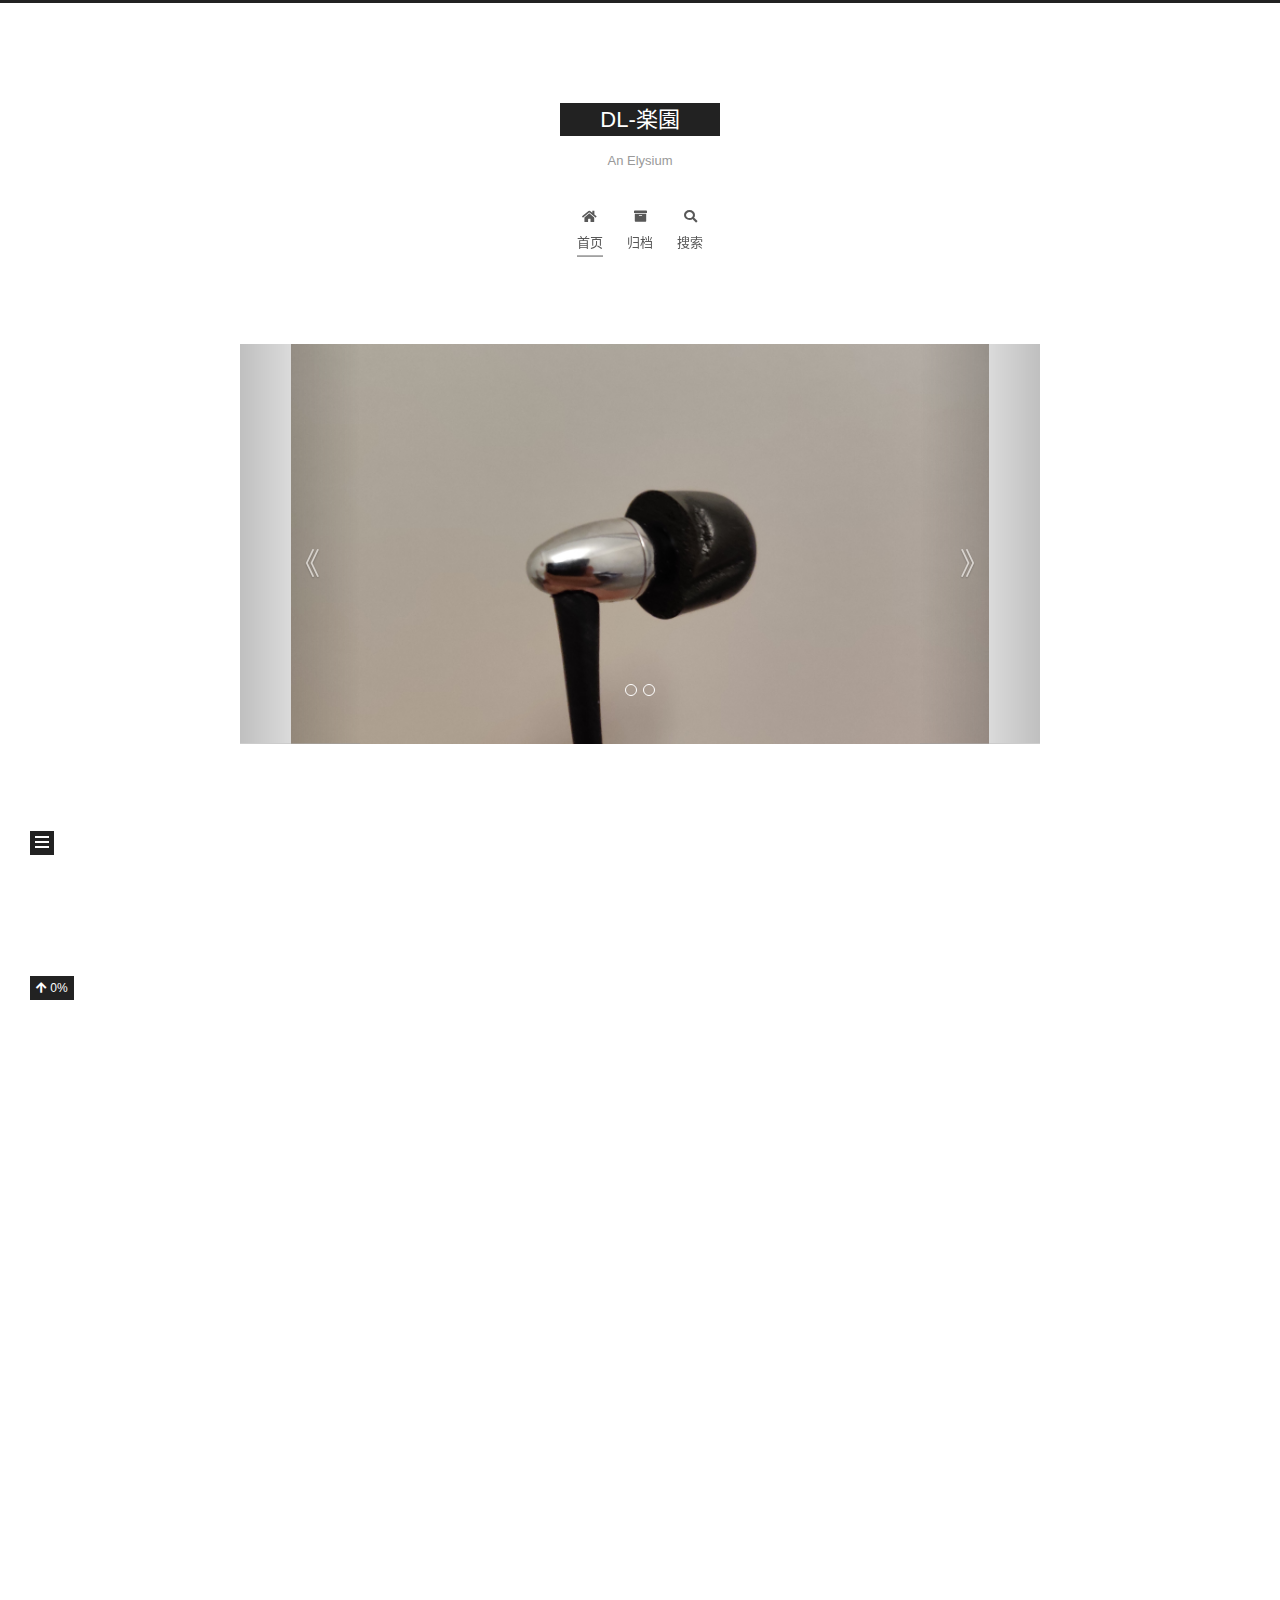
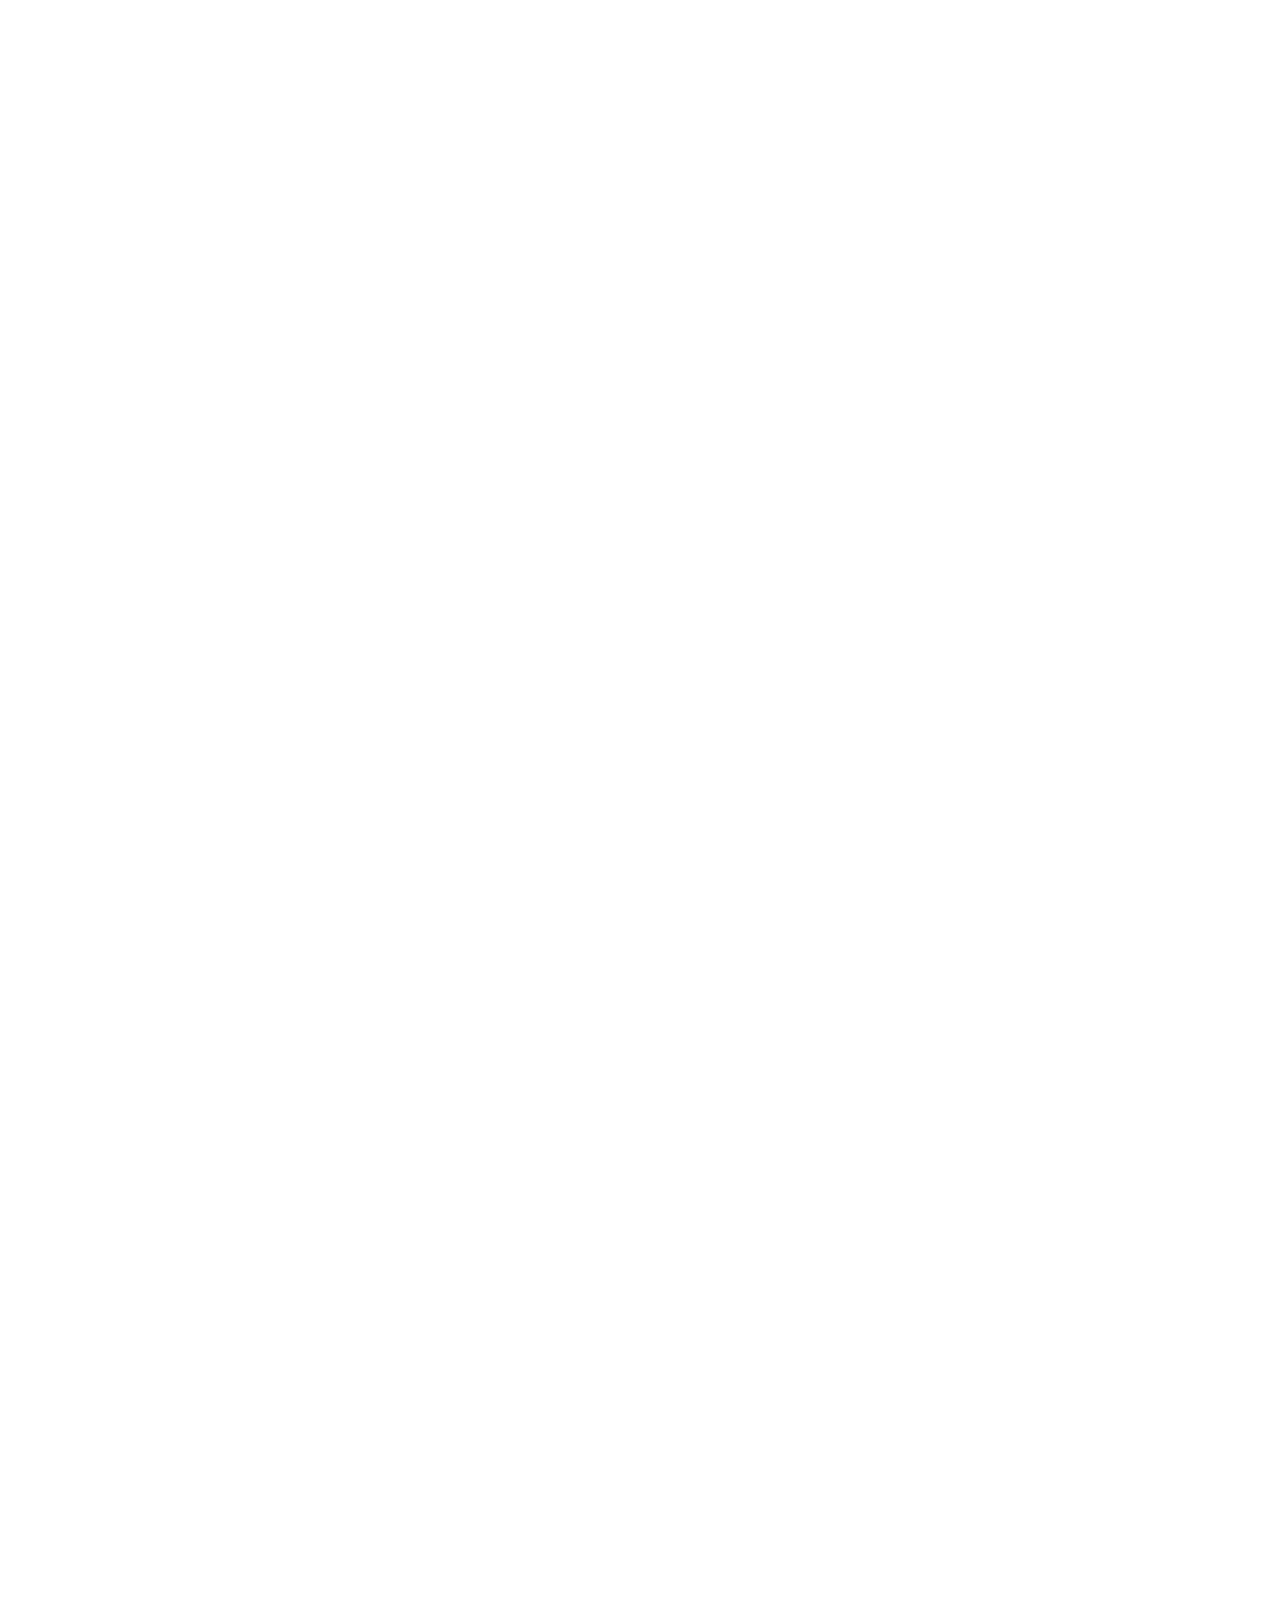
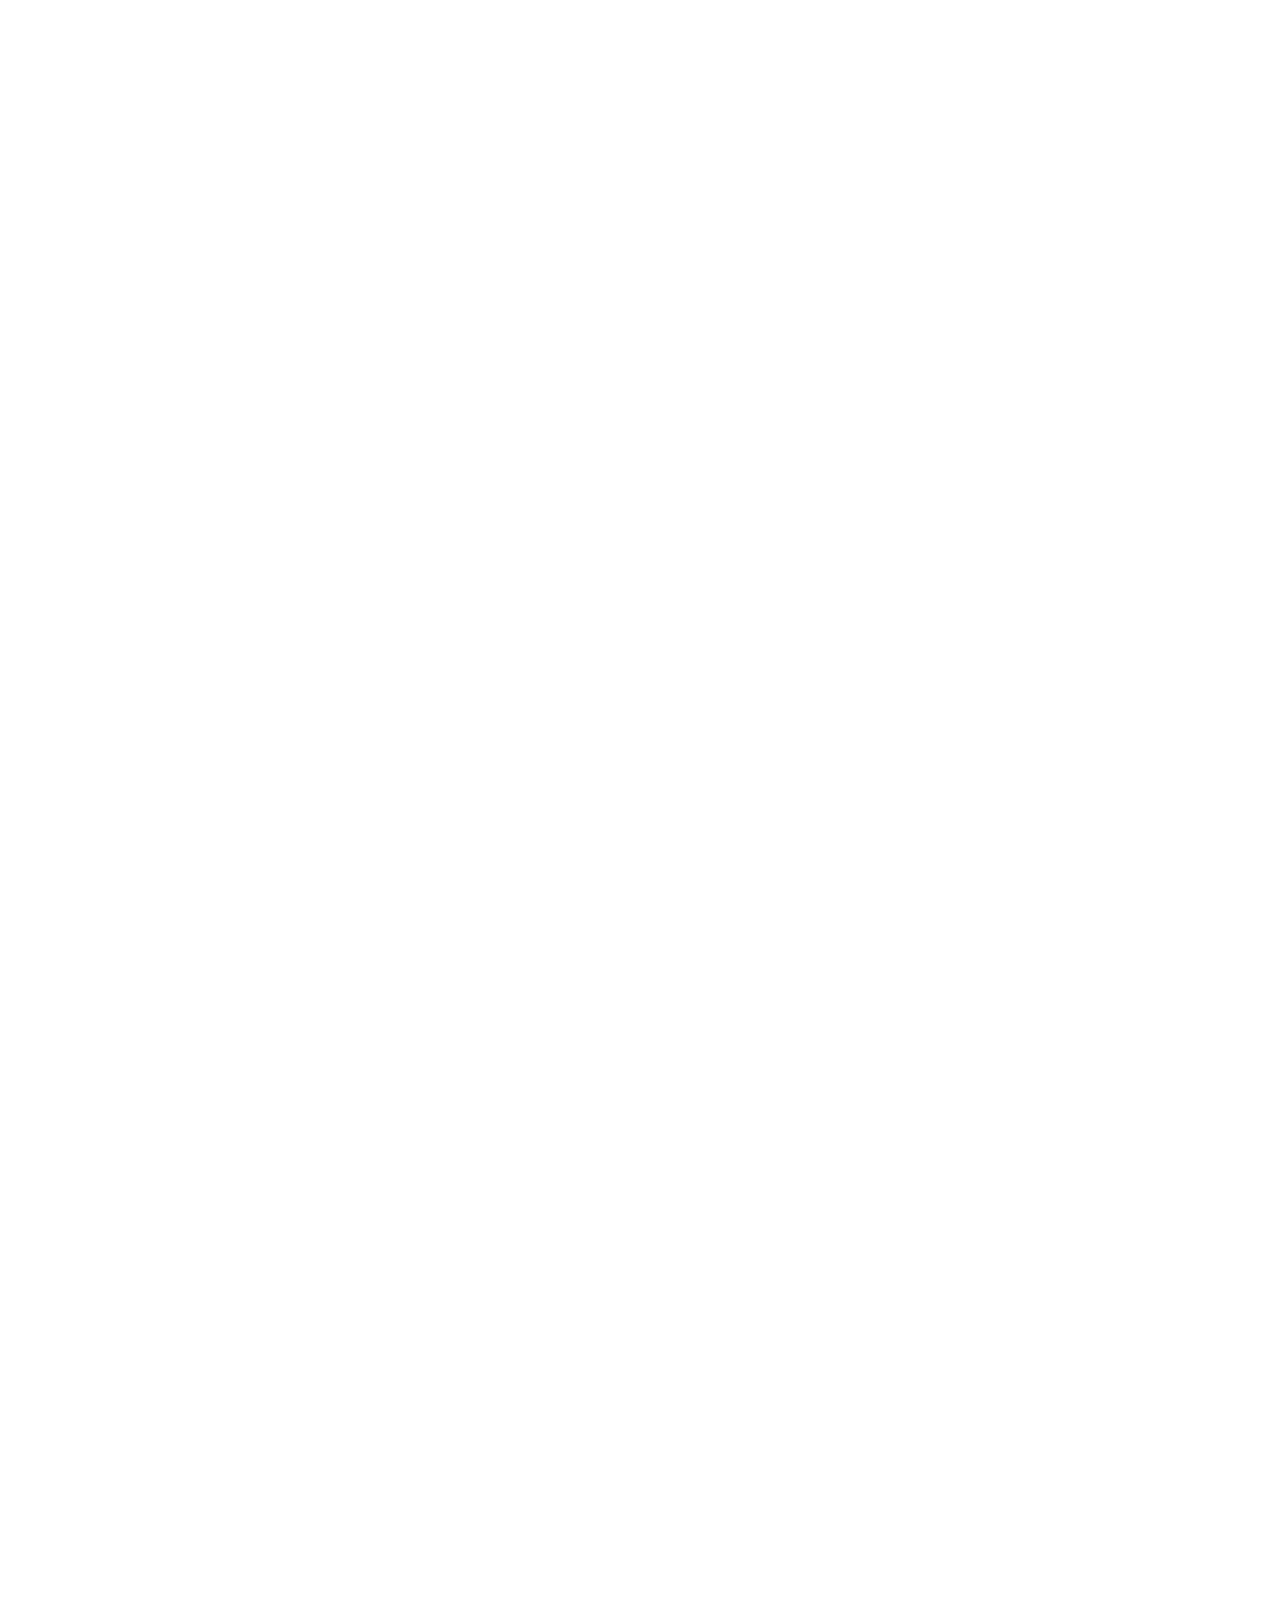
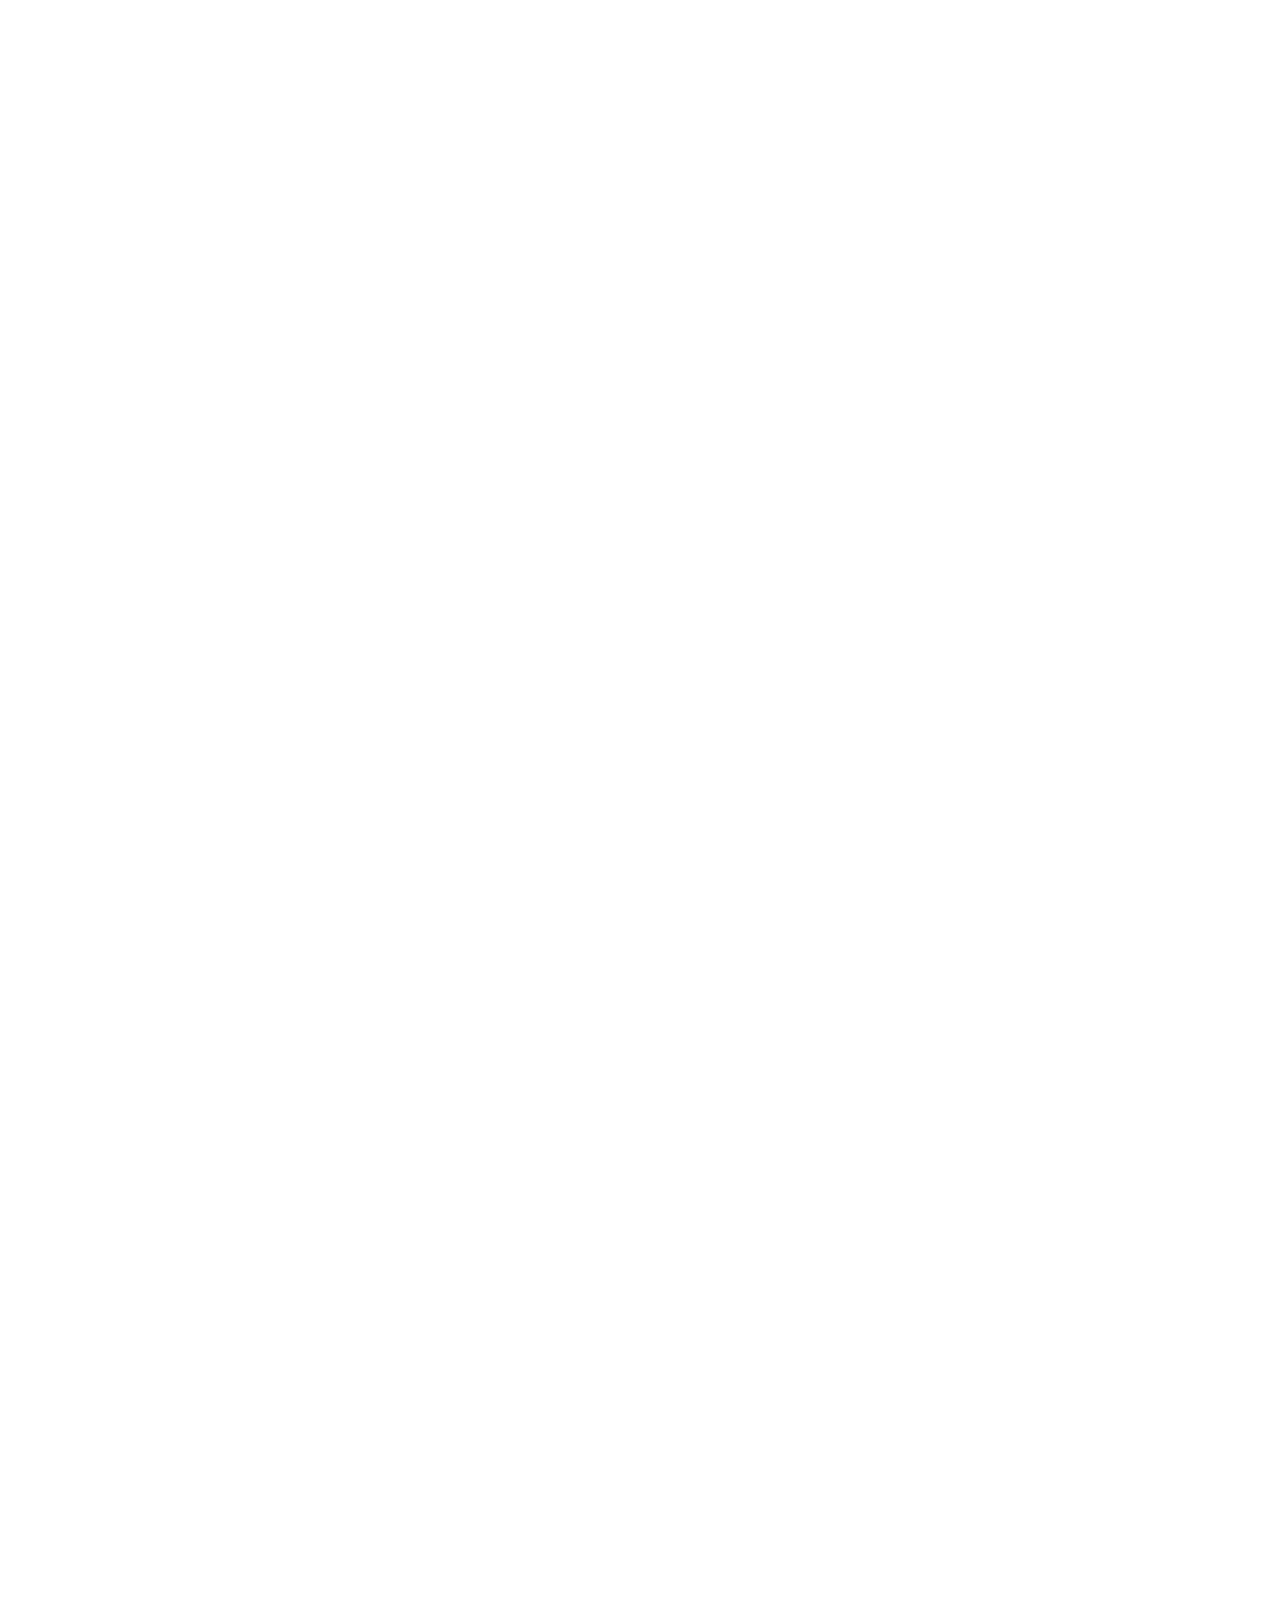
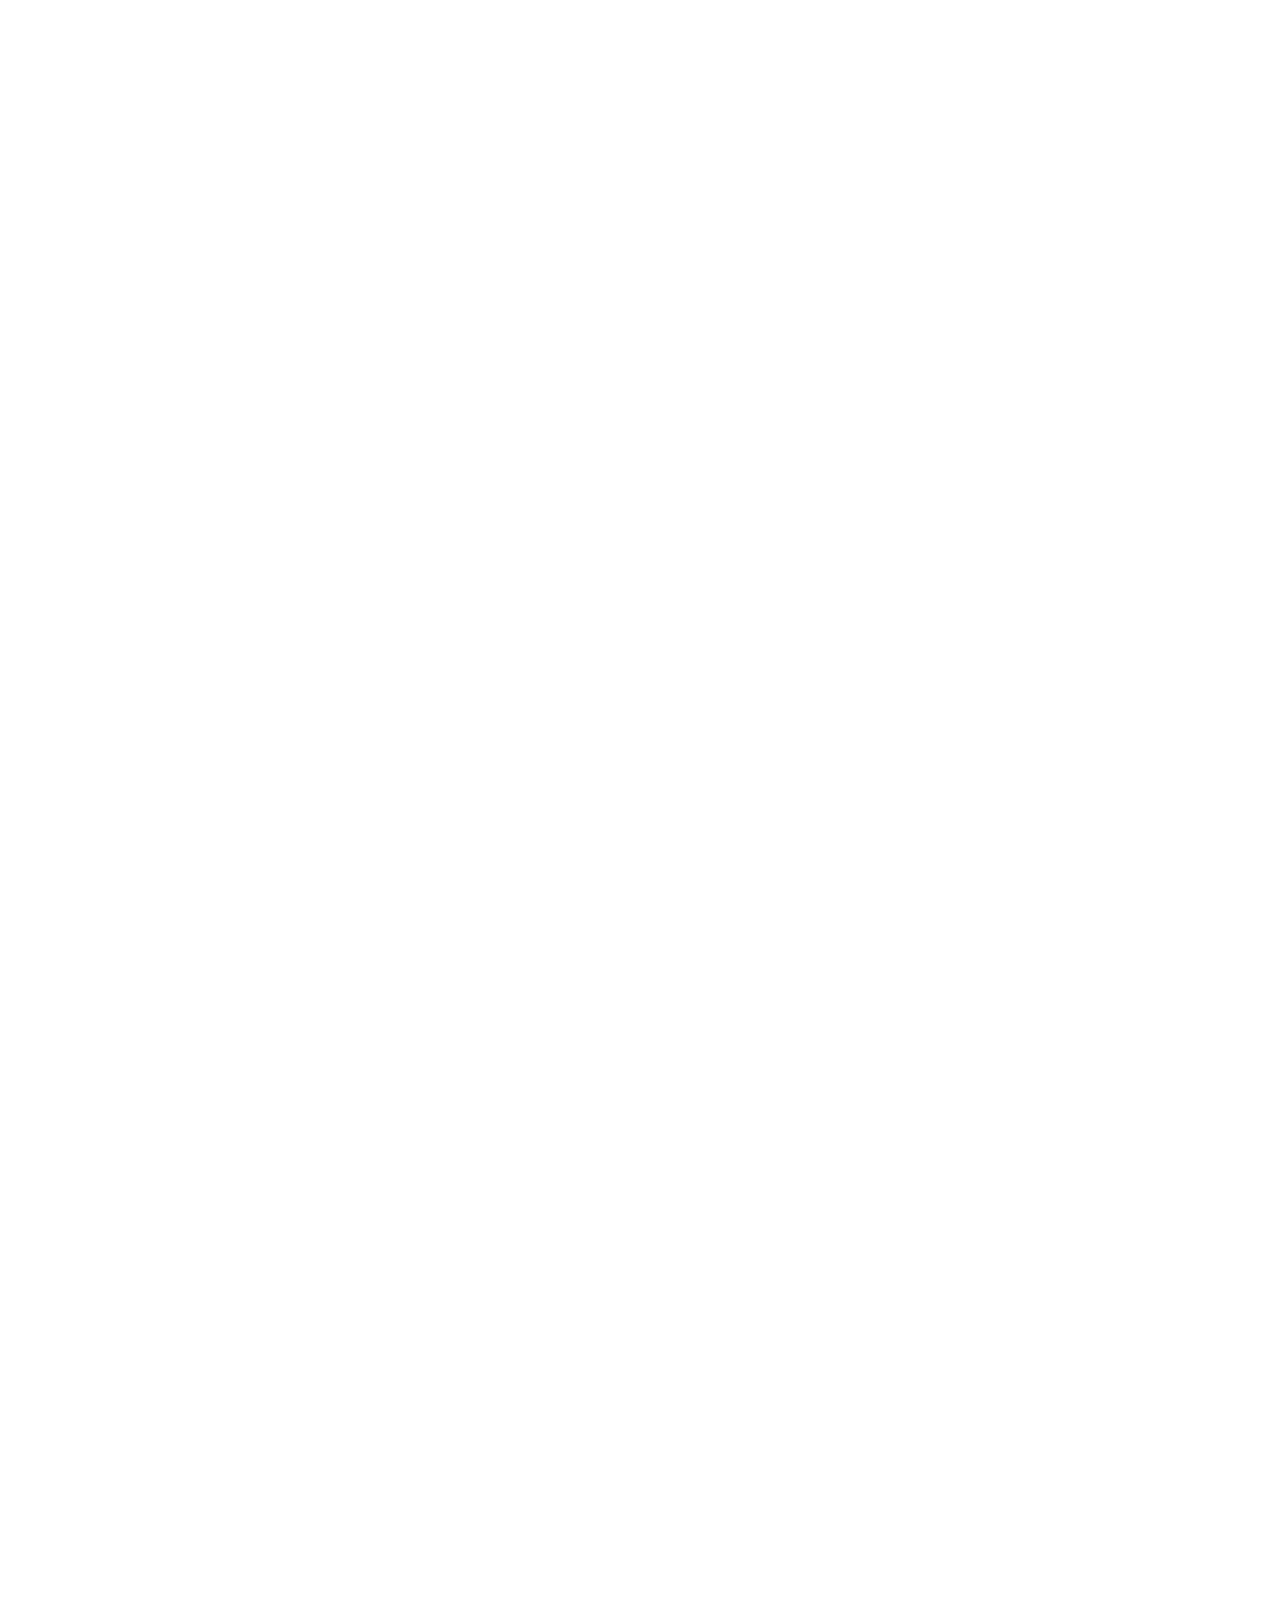
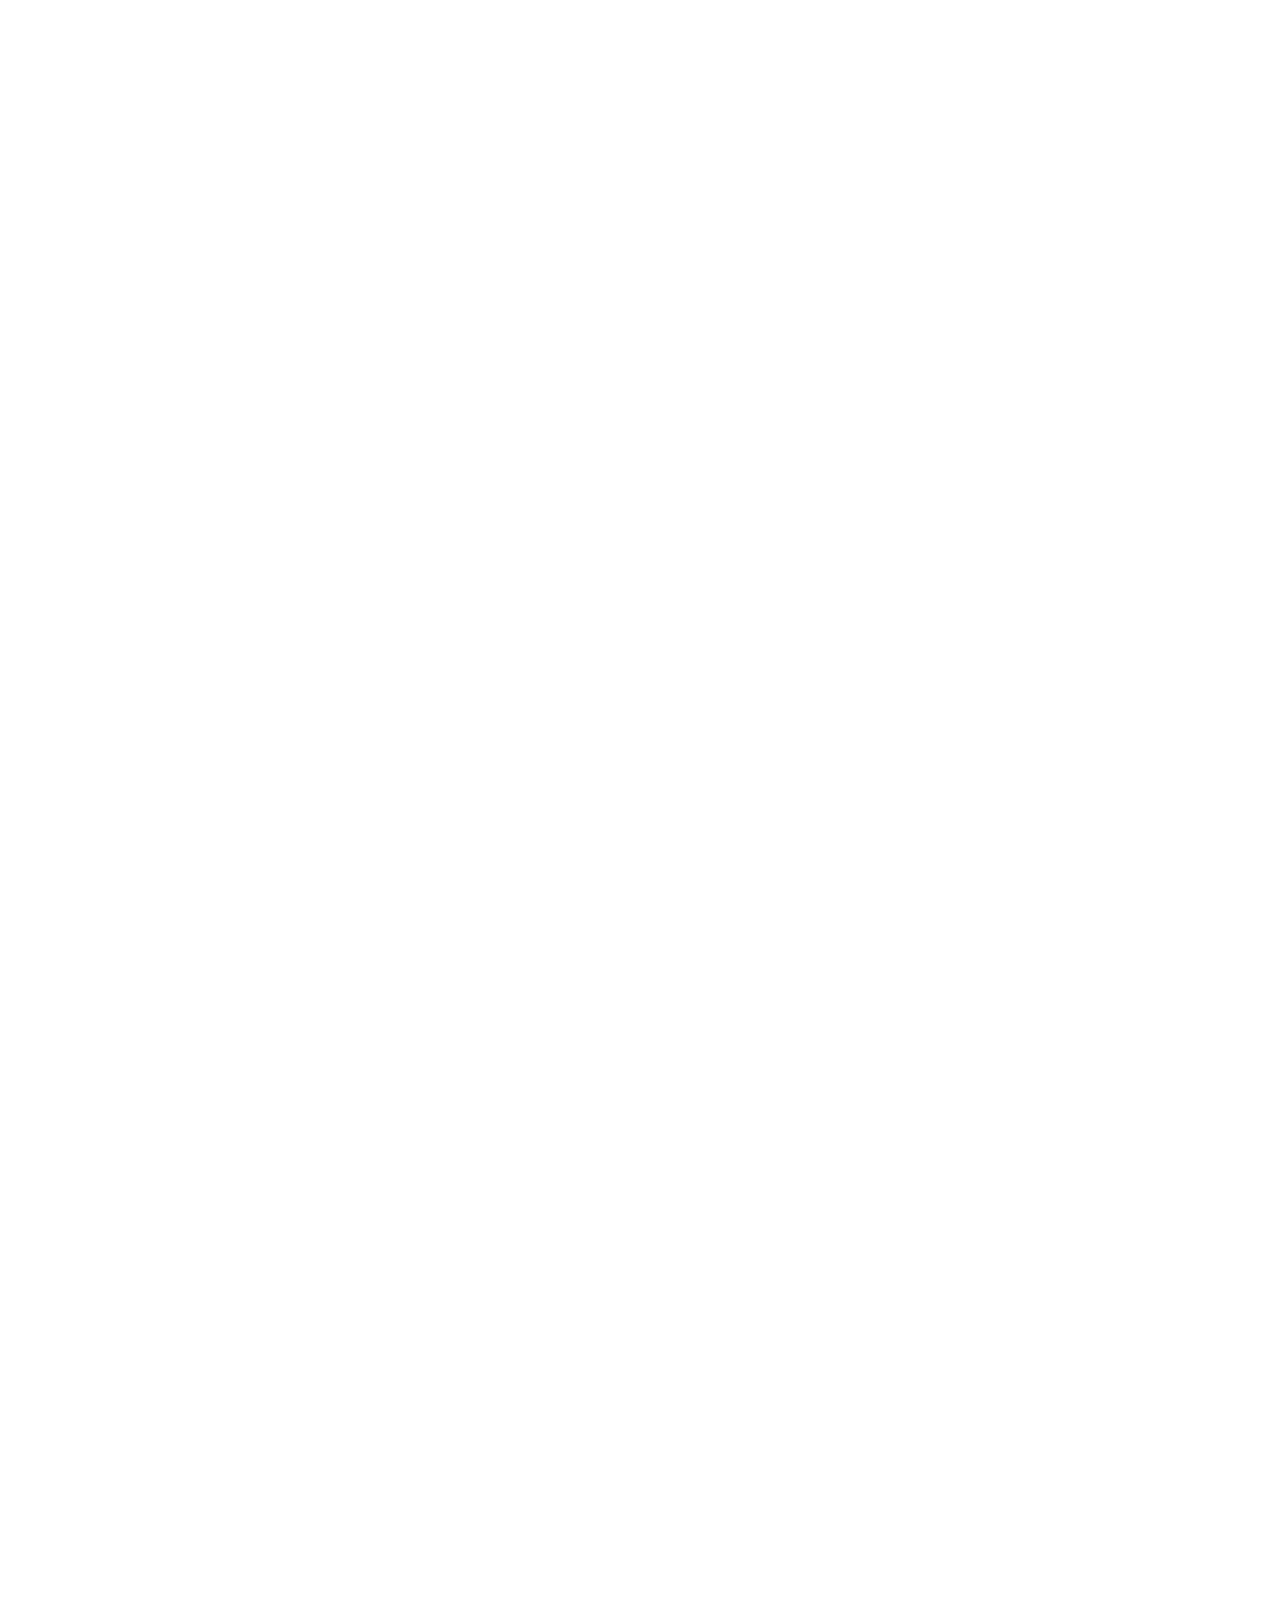
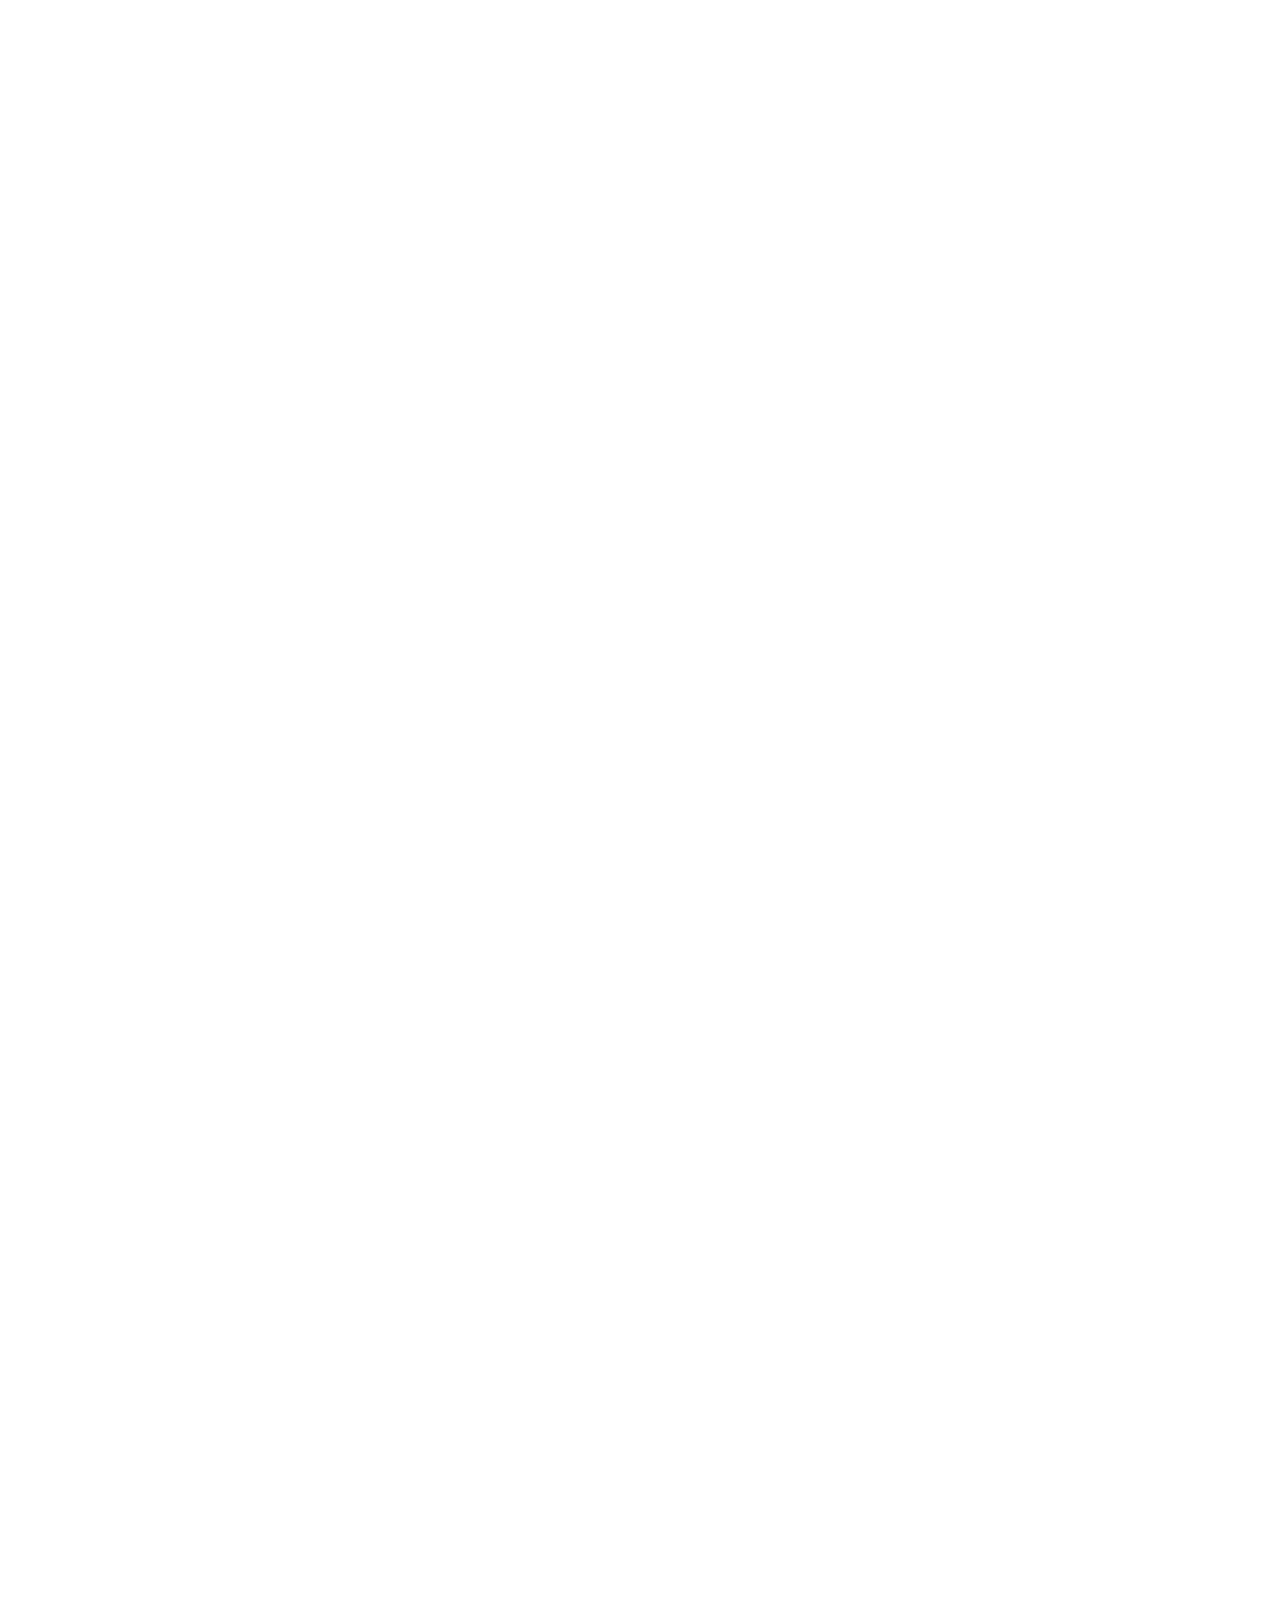
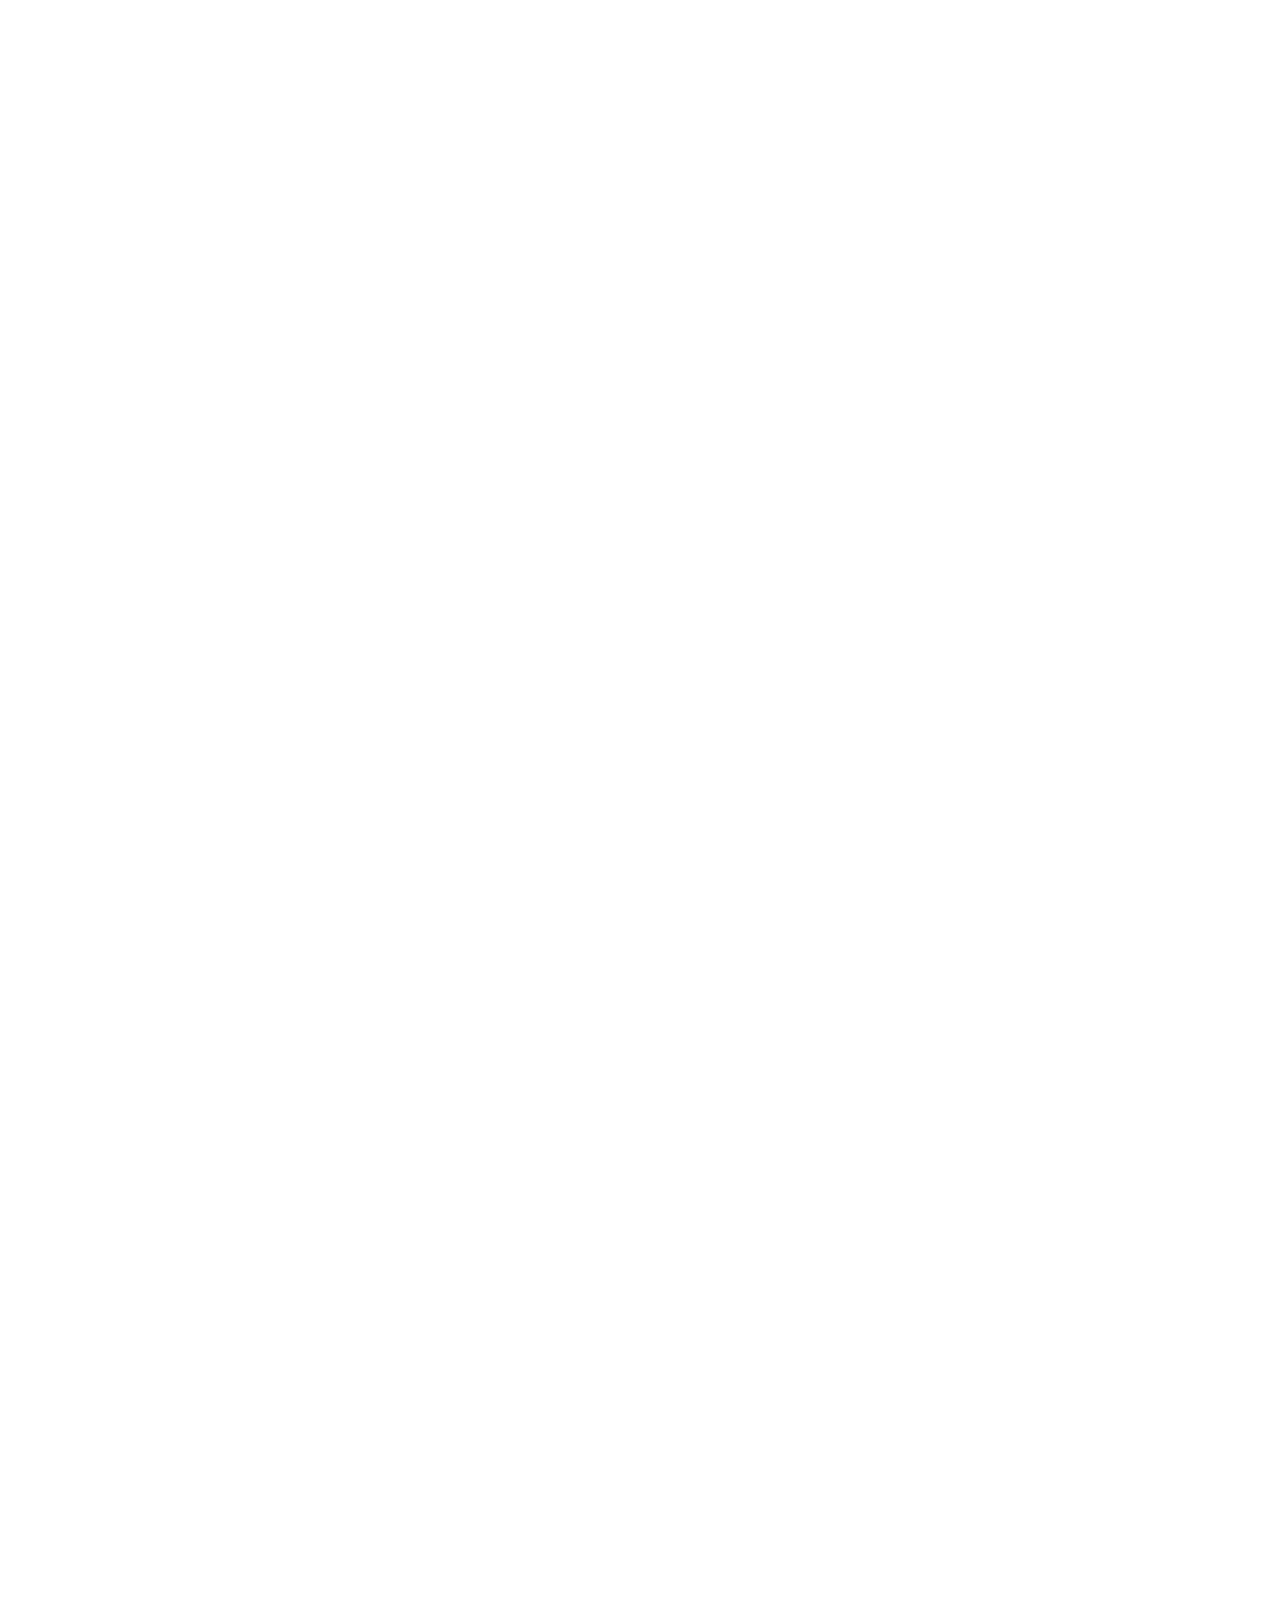
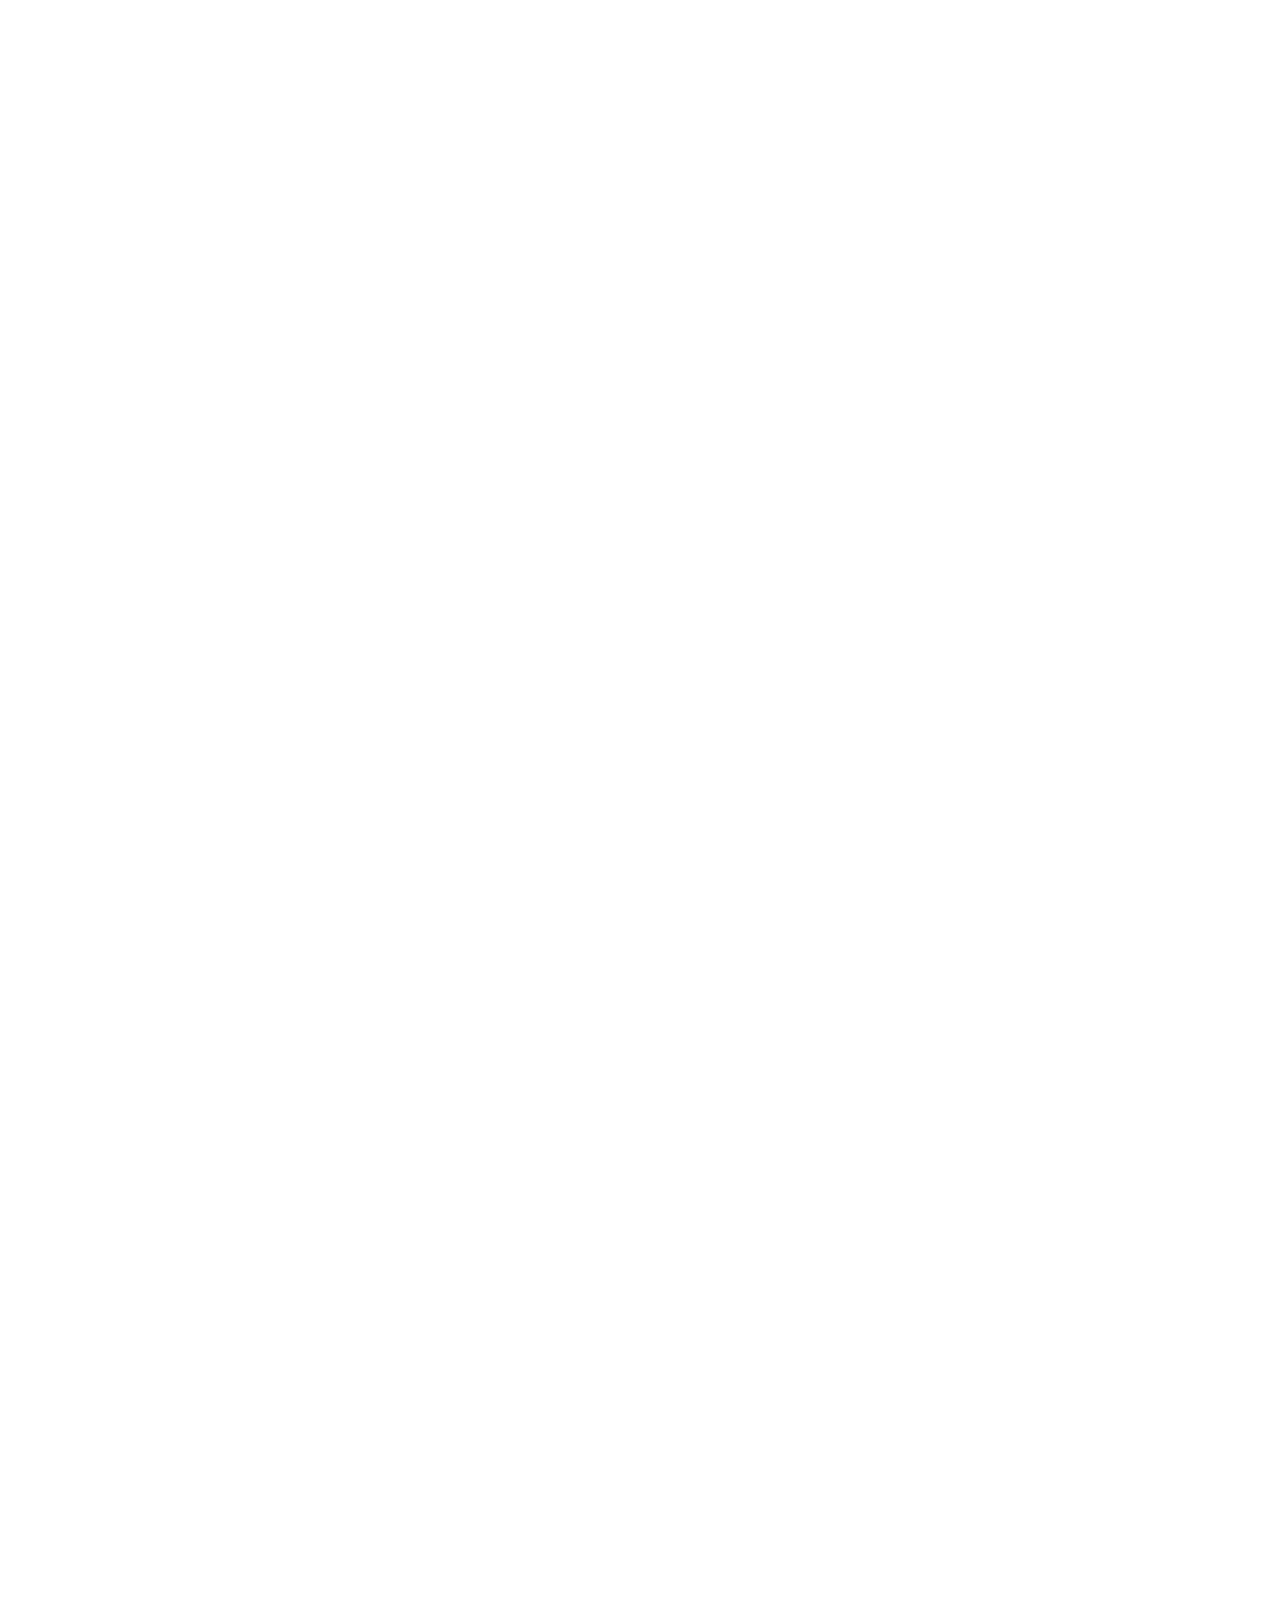
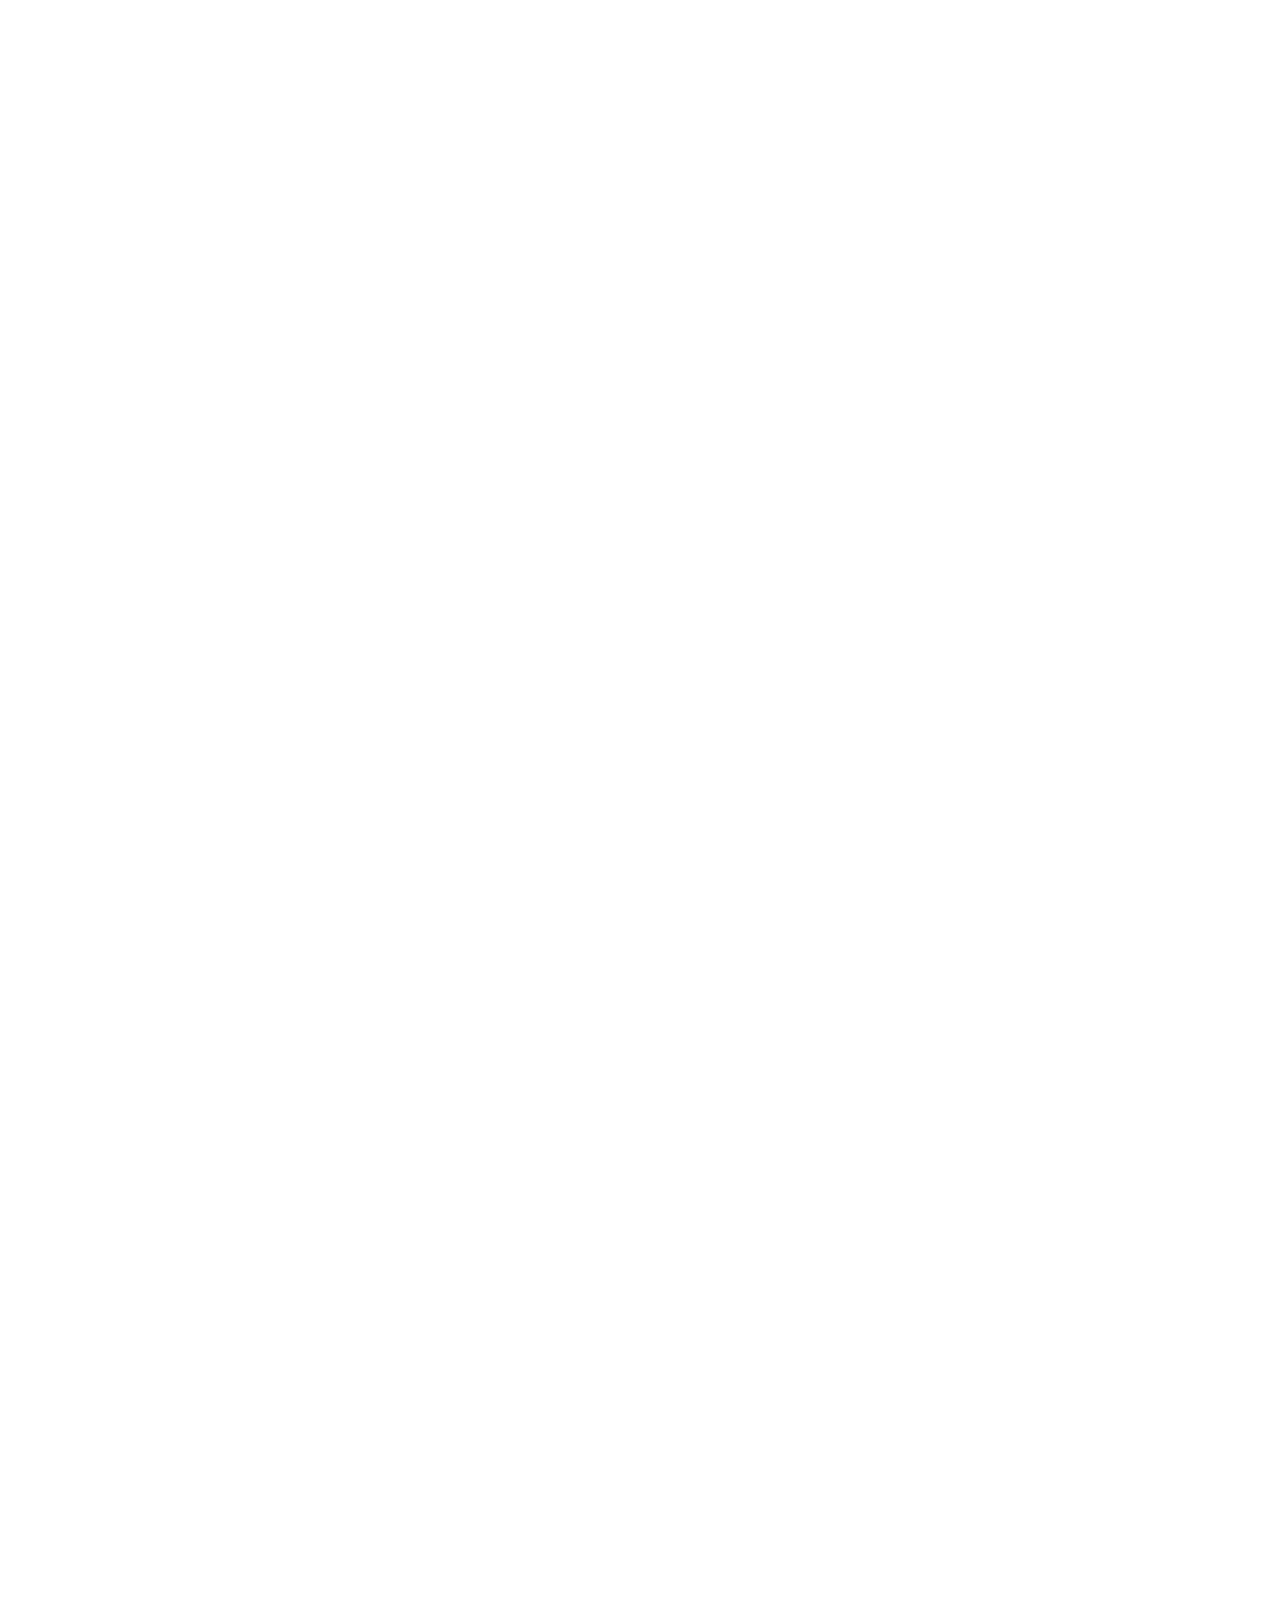
==== commit 5ca8a46a: "Site updated: 2020-05-30 23:23:37" ====
--- a/index.html
+++ b/index.html
@@ -517,7 +517,7 @@
               <span class="post-meta-item-text">发表于</span>
               
 
-              <time title="创建时间：2020-05-30 23:17:28 / 修改时间：23:19:15" itemprop="dateCreated datePublished" datetime="2020-05-30T23:17:28+08:00">2020-05-30</time>
+              <time title="创建时间：2020-05-30 23:17:28 / 修改时间：23:23:16" itemprop="dateCreated datePublished" datetime="2020-05-30T23:17:28+08:00">2020-05-30</time>
             </span>
 
           
@@ -537,9 +537,7 @@
 <blockquote>
 <p>1.nextState:设置的新状态,会与当前状态合并.<br>2.callback(可选):在setState设置成功,组件重新渲染后调用.</p>
 <blockquote>
-<p>调用方式为:</p>
-<figure class="highlight javascript"><table><tr><td class="gutter"><pre><span class="line">1</span><br><span class="line">2</span><br><span class="line">3</span><br><span class="line">4</span><br></pre></td><td class="code"><pre><span class="line">&gt;&gt;&gt;<span class="keyword">this</span>.setState(<span class="function"><span class="keyword">function</span>(<span class="params">state</span>)</span>&#123;</span><br><span class="line">&gt;&gt;&gt;<span class="keyword">return</span> &#123;<span class="attr">Attribute</span> : f(state.Attribute)&#125;;</span><br><span class="line">&gt;&gt;&gt;&#125;);</span><br><span class="line">&gt;&gt;&gt;<span class="comment">//其中Attribute为state中的属性,state为constructor中定义的state</span></span><br></pre></td></tr></table></figure>
-<p><strong>setState不会立即修改this.state,而是创建一个即将处理的state,等待React的批量修改执行.</strong><br><strong>每次调用总是会重新渲染一次相关组件</strong><br><strong>不要通过该方法直接指定组件渲染</strong></p>
+<p>调用方式为:<br>    <figure class="highlight javascript"><table><tr><td class="gutter"><pre><span class="line">1</span><br><span class="line">2</span><br><span class="line">3</span><br><span class="line">4</span><br></pre></td><td class="code"><pre><span class="line"><span class="keyword">this</span>.setState(<span class="function"><span class="keyword">function</span>(<span class="params">state</span>)</span>&#123;</span><br><span class="line"><span class="keyword">return</span> &#123;<span class="attr">Attribute</span> : f(state.Attribute)&#125;;</span><br><span class="line">&#125;);</span><br><span class="line"><span class="comment">//其中Attribute为state中的属性,state为constructor中定义的state</span></span><br></pre></td></tr></table></figure><br><strong>setState不会立即修改this.state,而是创建一个即将处理的state,等待React的批量修改执行.</strong><br><strong>每次调用总是会重新渲染一次相关组件</strong><br><strong>不要通过该方法直接指定组件渲染</strong></p>
 </blockquote>
 </blockquote>
 </blockquote>
@@ -555,14 +553,9 @@
 <p>改变组件的Props,重新渲染组件<br><strong>setProps与setState是异步进行的,不能根据代码逻辑直接判断执行顺序.</strong></p>
 <blockquote>
 <p>*错误示范</p>
-<p>// Wrong<br>this.setState({<br>counter: this.state.counter + this.props.increment,<br>});*</p>
-</blockquote>
-<p><strong>要想确保执行顺序,使用如下方式来接收函数,而非对象.</strong></p>
-<blockquote>
-<figure class="highlight javascript"><table><tr><td class="gutter"><pre><span class="line">1</span><br><span class="line">2</span><br><span class="line">3</span><br><span class="line">4</span><br></pre></td><td class="code"><pre><span class="line">&gt;&gt;&gt;<span class="keyword">this</span>.setState(<span class="function"><span class="keyword">function</span>(<span class="params">prevState, props</span>) </span>&#123;</span><br><span class="line">   &gt;&gt;&gt;<span class="keyword">return</span> &#123;</span><br><span class="line">   &gt;&gt;&gt;counter: prevState.counter + props.increment</span><br><span class="line">   &gt;&gt;&gt;&#125;;</span><br></pre></td></tr></table></figure>
-</blockquote>
-</blockquote>
-</blockquote>
+</blockquote>
+</blockquote>
+<pre><code><figure class="highlight javascript"><table><tr><td class="gutter"><pre><span class="line">1</span><br><span class="line">2</span><br><span class="line">3</span><br><span class="line">4</span><br><span class="line">5</span><br><span class="line">6</span><br><span class="line">7</span><br><span class="line">8</span><br><span class="line">9</span><br><span class="line">10</span><br><span class="line">11</span><br><span class="line">12</span><br><span class="line">13</span><br></pre></td><td class="code"><pre><span class="line"><span class="comment">// Wrong</span></span><br><span class="line"><span class="keyword">this</span>.setState(&#123;</span><br><span class="line"> 	counter: <span class="keyword">this</span>.state.counter + <span class="keyword">this</span>.props.increment,</span><br><span class="line">&#125;);</span><br><span class="line">···</span><br><span class="line">&gt;&gt;&gt;</span><br><span class="line">&gt;&gt;**要想确保执行顺序,使用如下方式来接收函数,而非对象.**</span><br><span class="line"><span class="string">``</span><span class="string">`javascript</span></span><br><span class="line"><span class="string">&gt;&gt;&gt;this.setState(function(prevState, props) &#123;</span></span><br><span class="line"><span class="string">   &gt;&gt;&gt;return &#123;</span></span><br><span class="line"><span class="string">   &gt;&gt;&gt;counter: prevState.counter + props.increment</span></span><br><span class="line"><span class="string">   &gt;&gt;&gt;&#125;;</span></span><br><span class="line"><span class="string">&gt;&gt;&gt;</span></span><br></pre></td></tr></table></figure></code></pre></blockquote>
 <blockquote>
 <p>replaceProps(object nextProps[, function callback])  </p>
 <blockquote>
--- a/css/main.css
+++ b/css/main.css
@@ -1169,7 +1169,7 @@
 }
 .links-of-author a::before,
 .links-of-author span.exturl::before {
-  background: #f9dd91;
+  background: #c4142a;
   border-radius: 50%;
   content: ' ';
   display: inline-block;
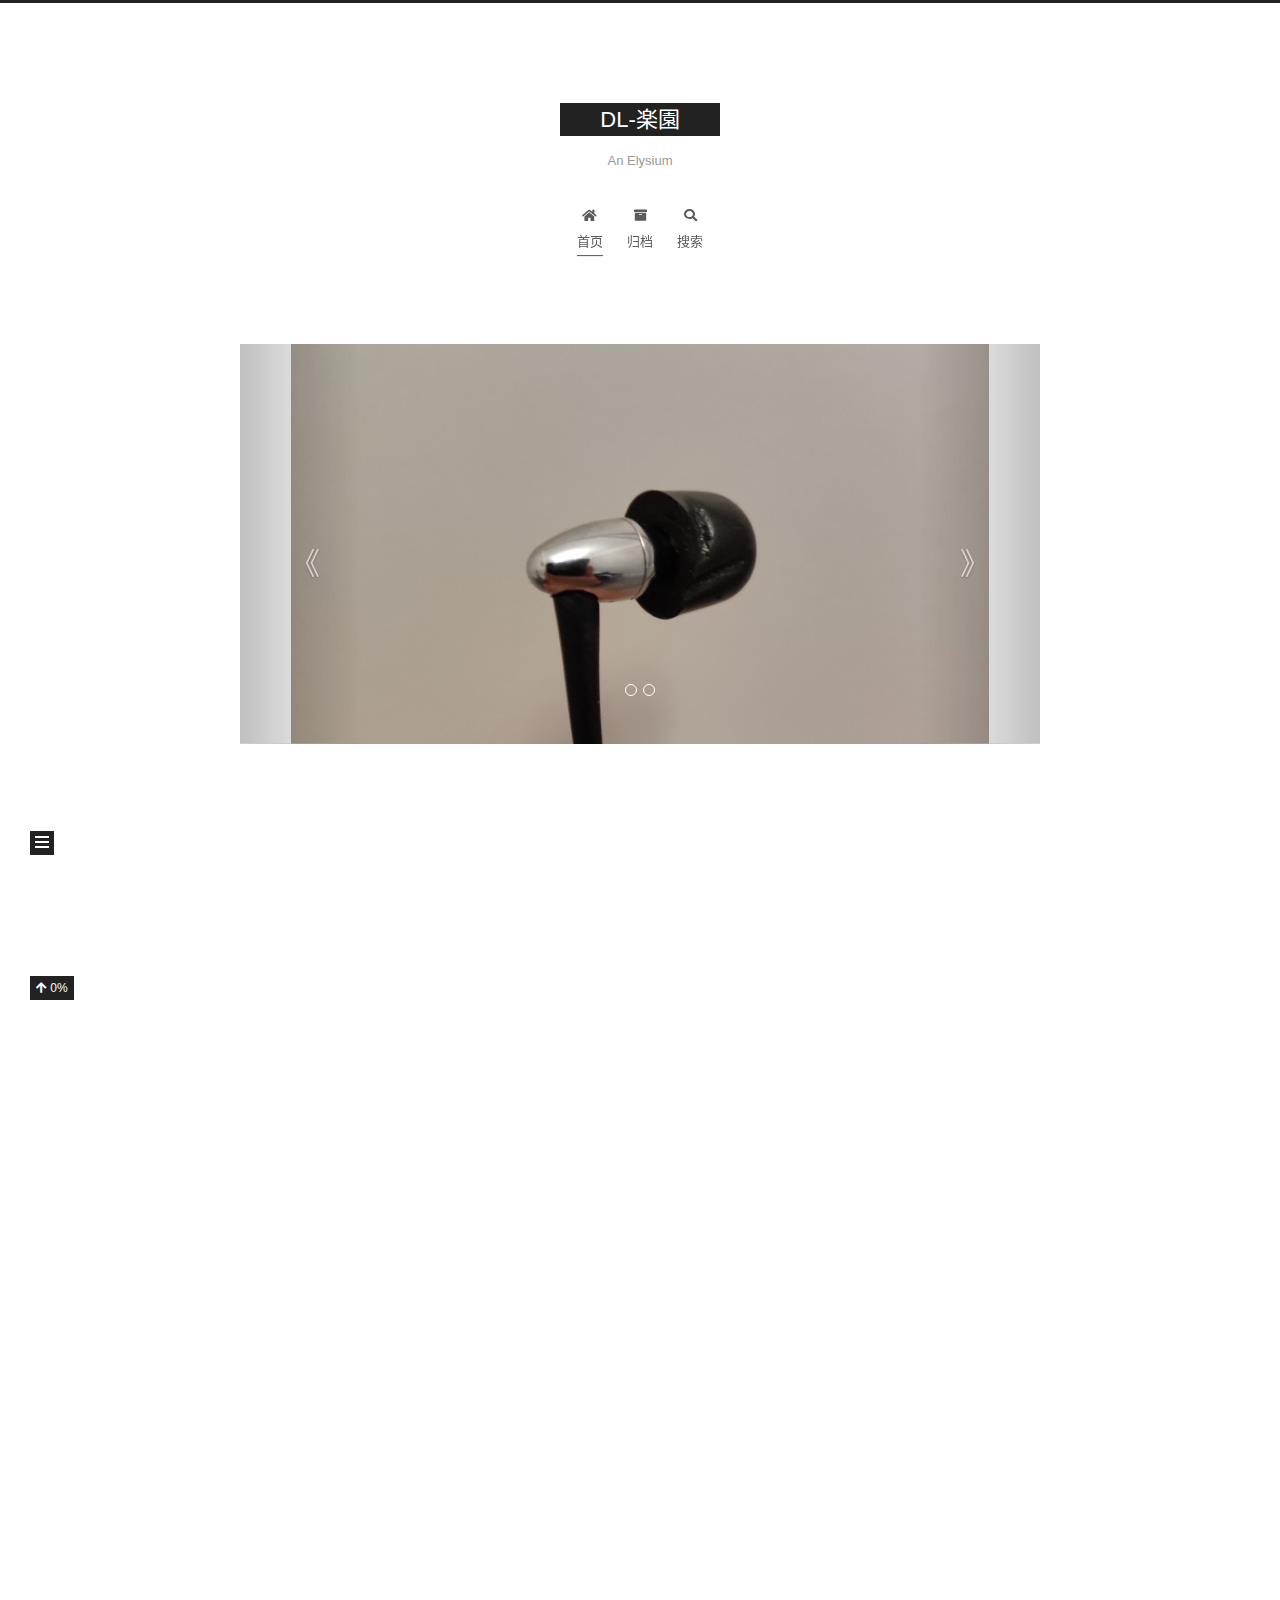
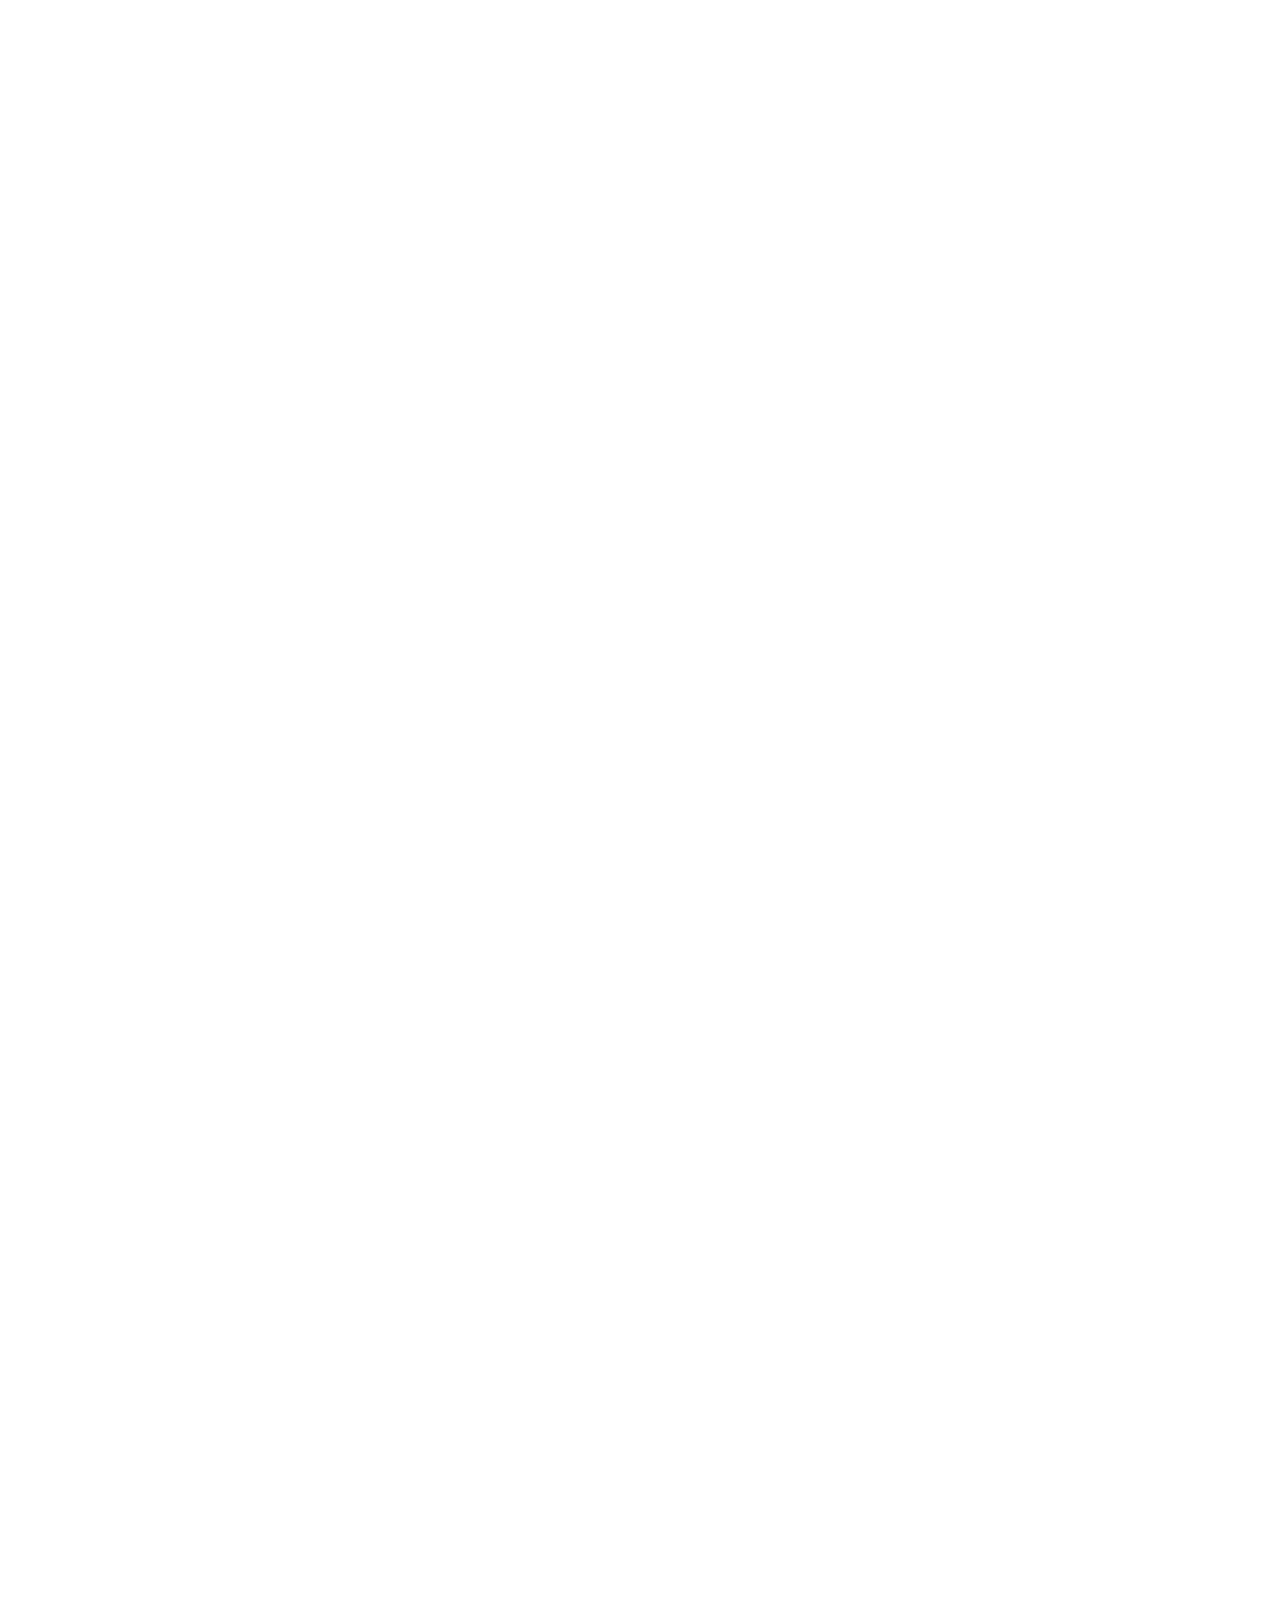
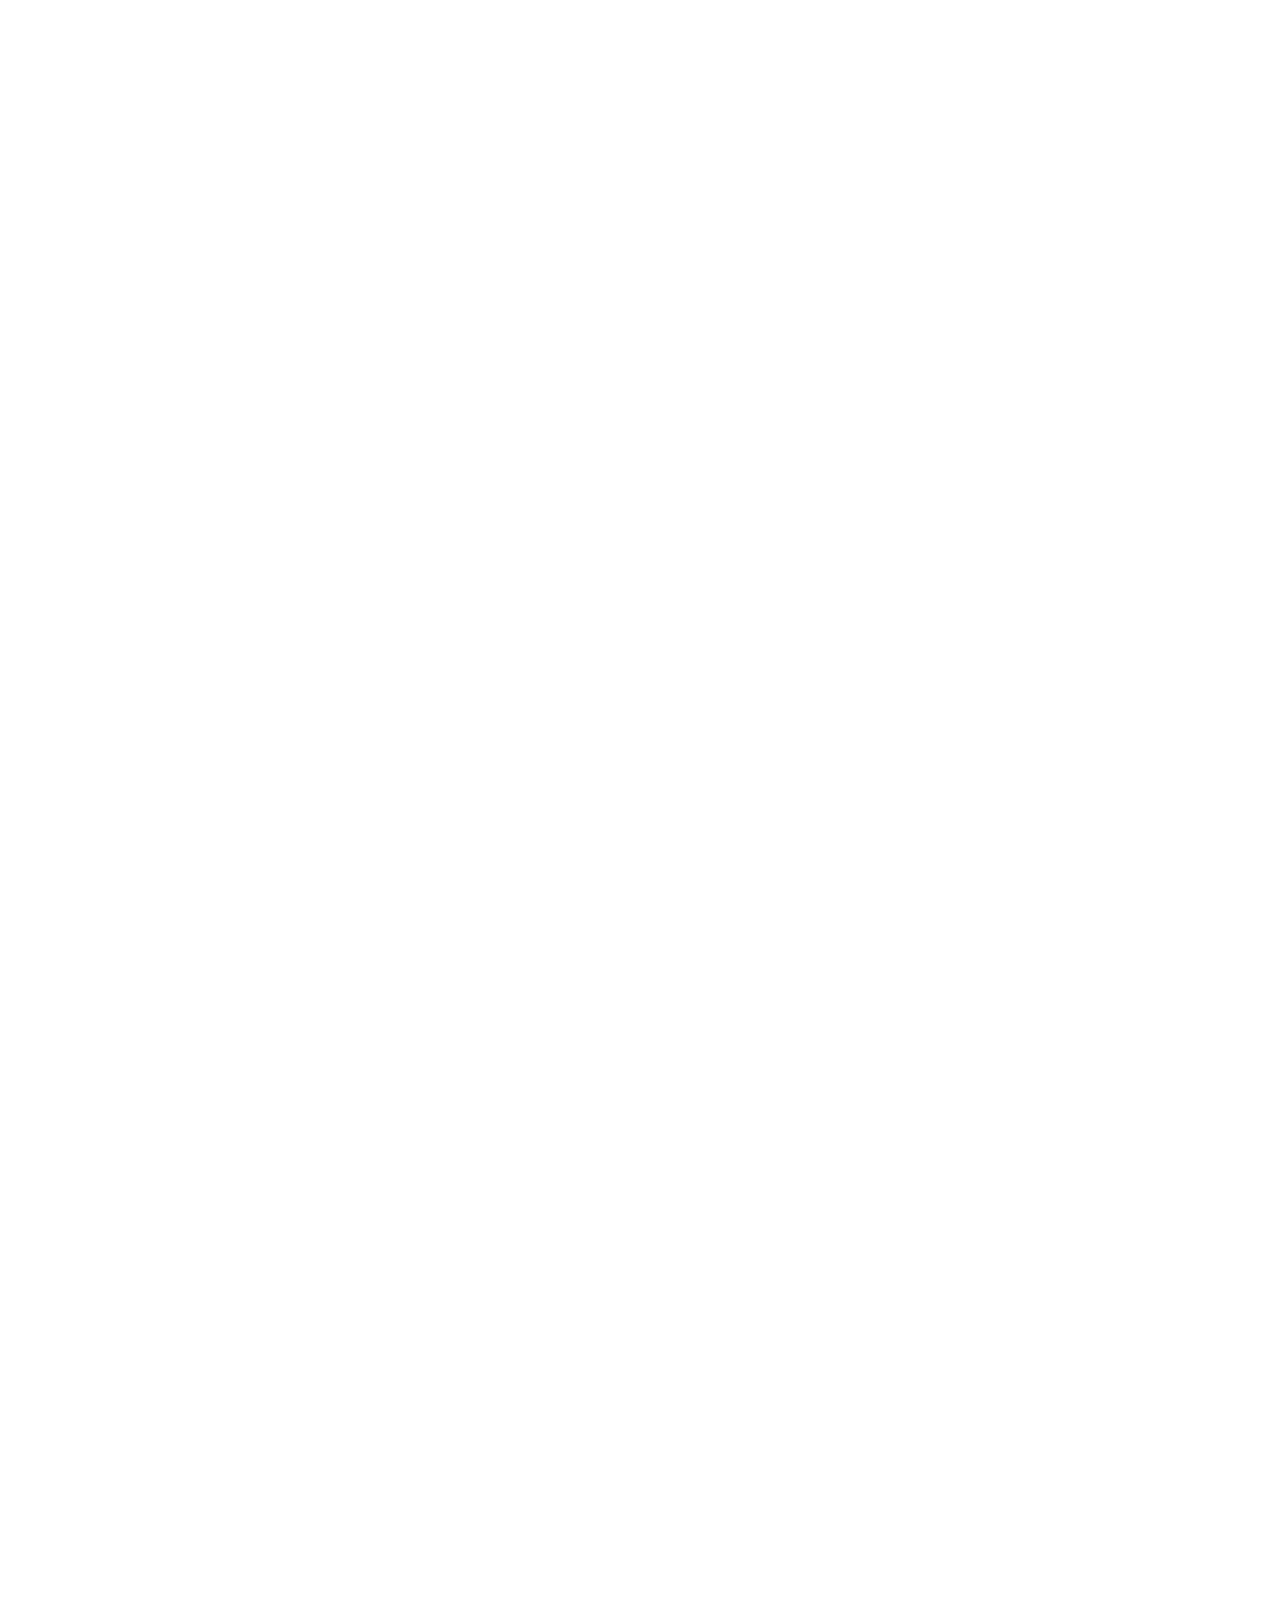
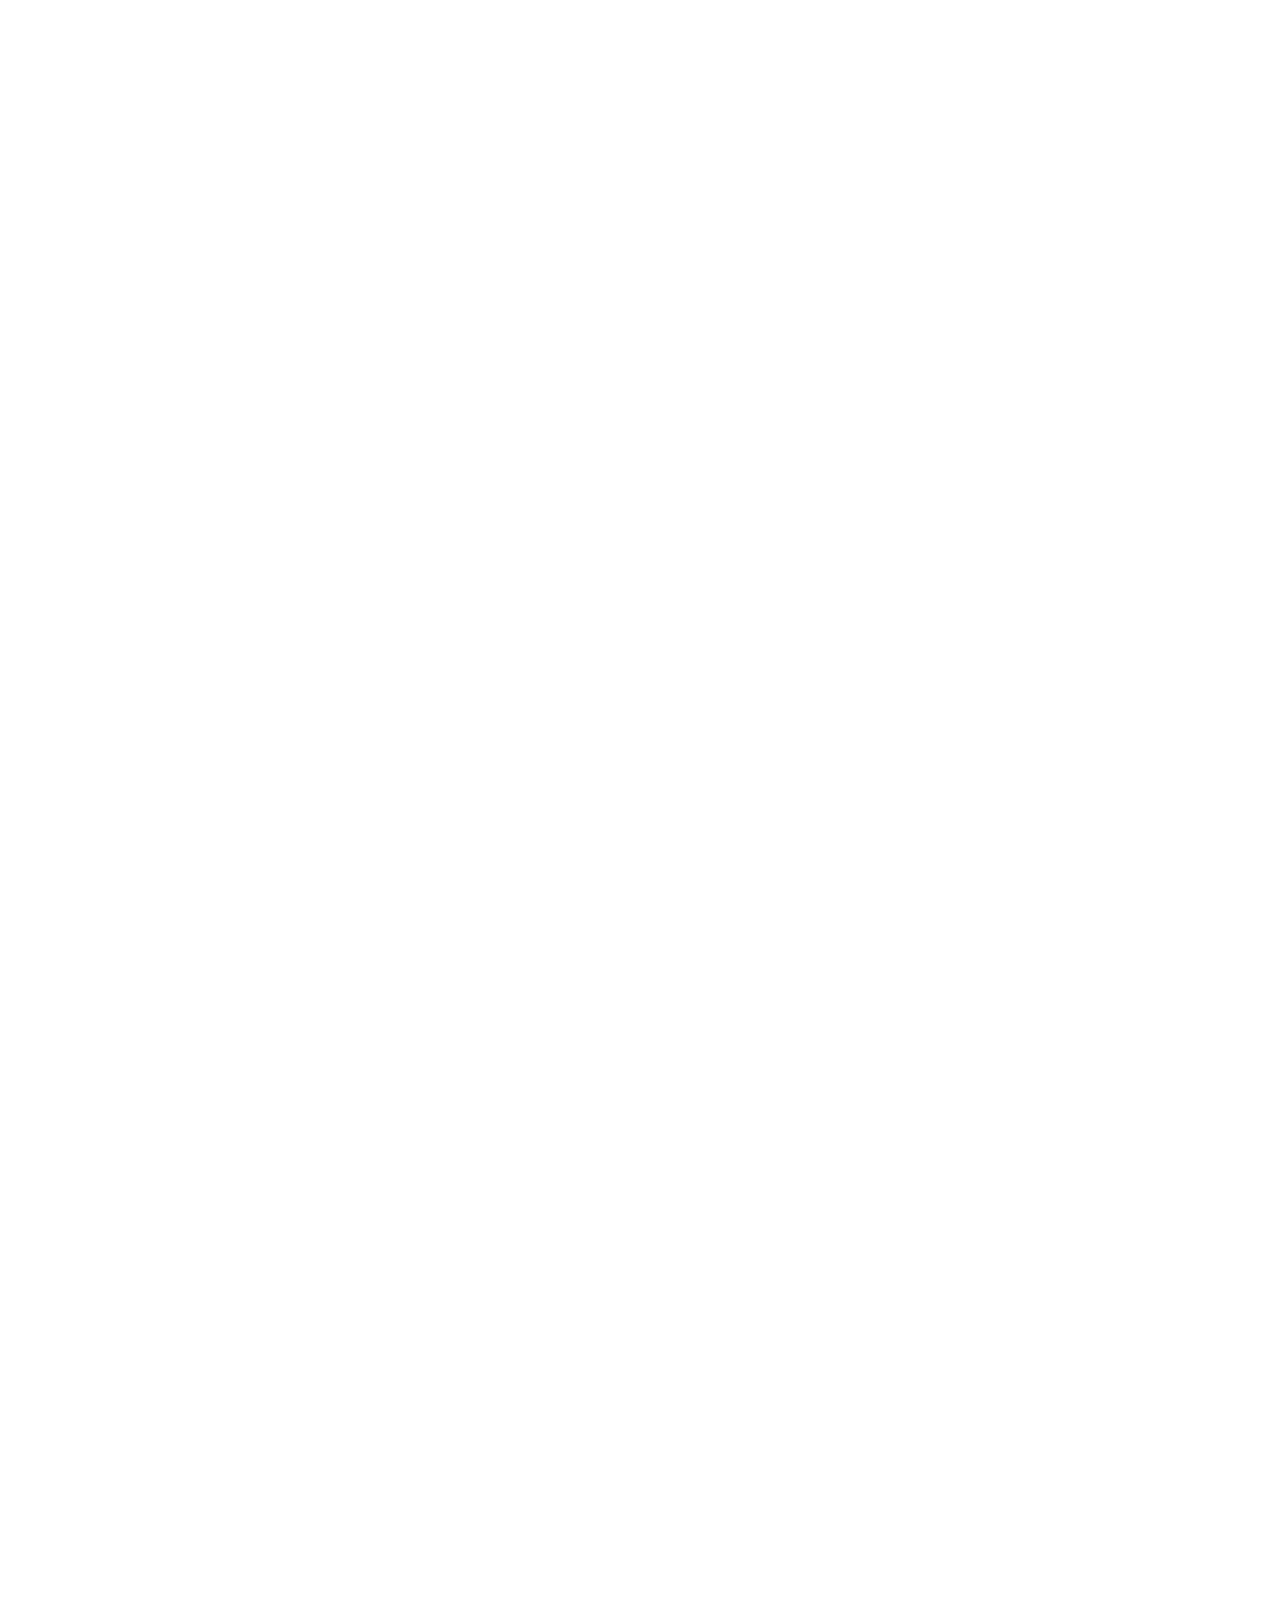
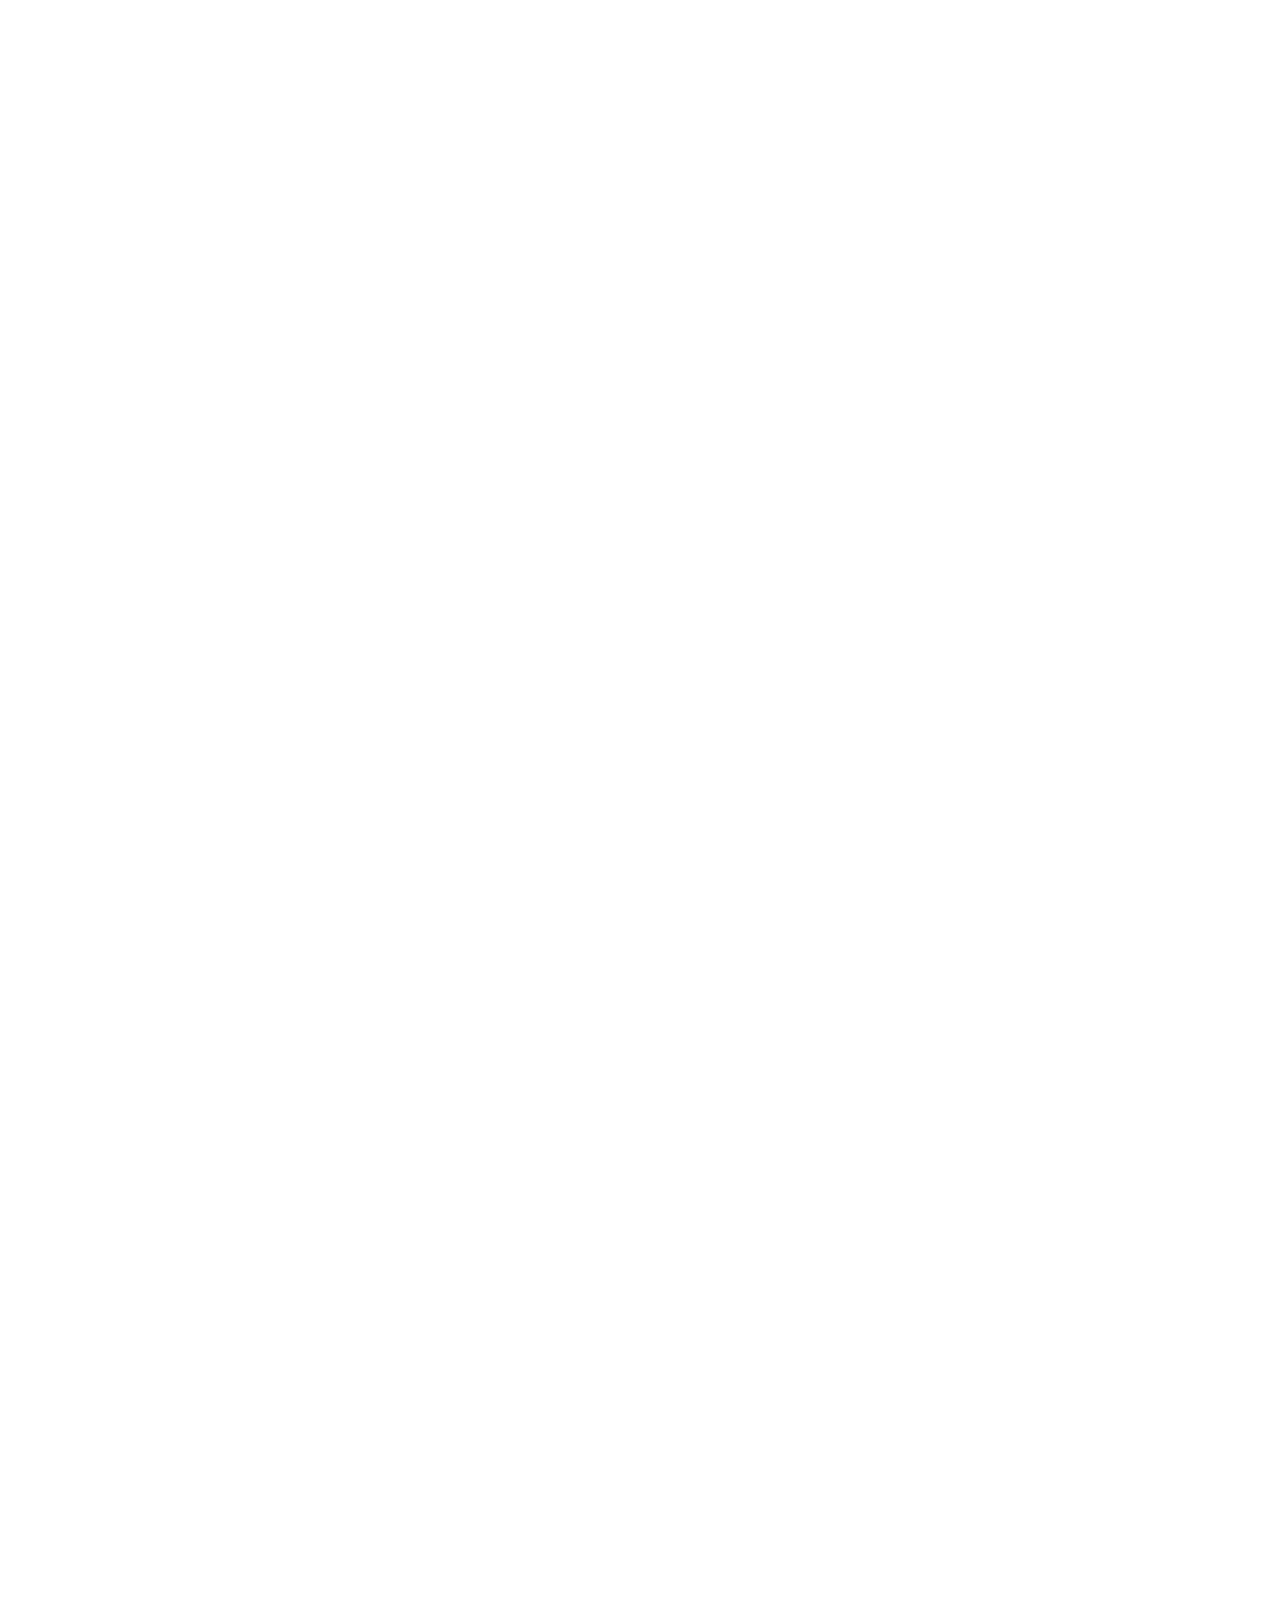
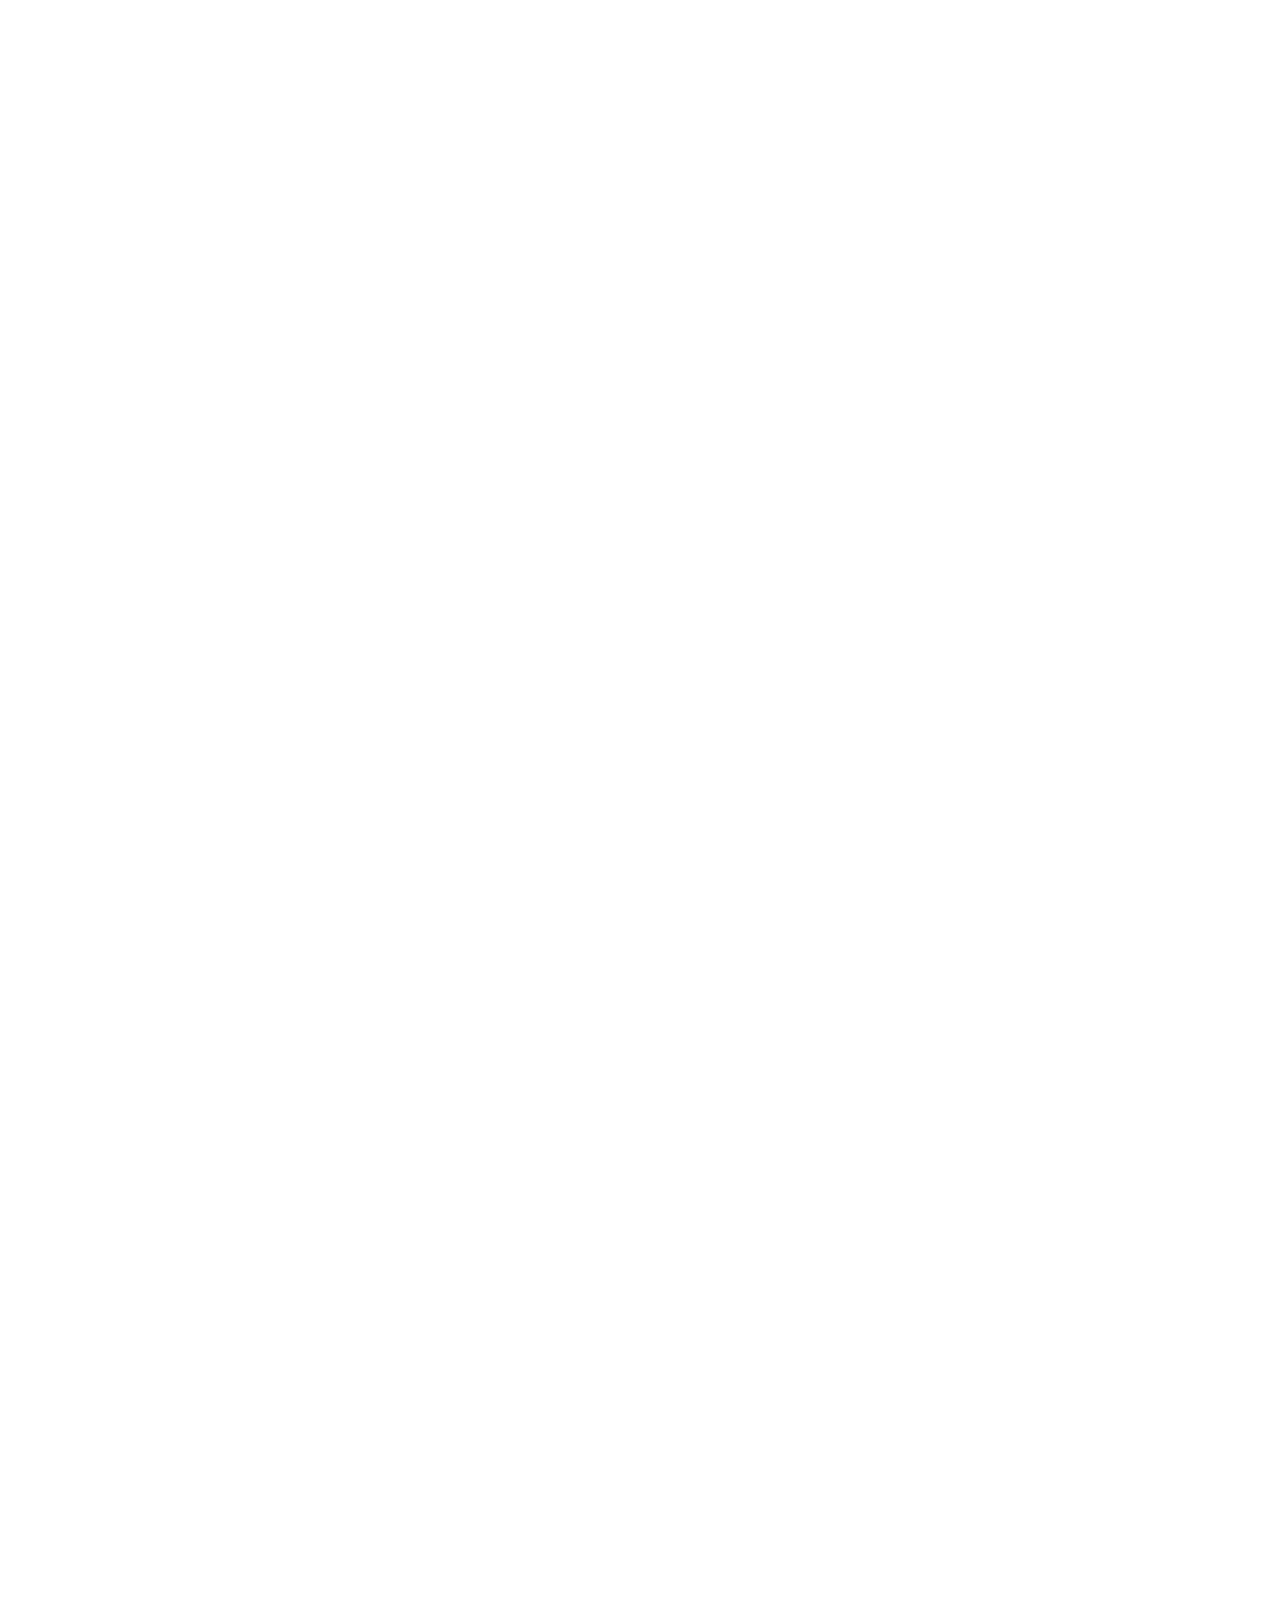
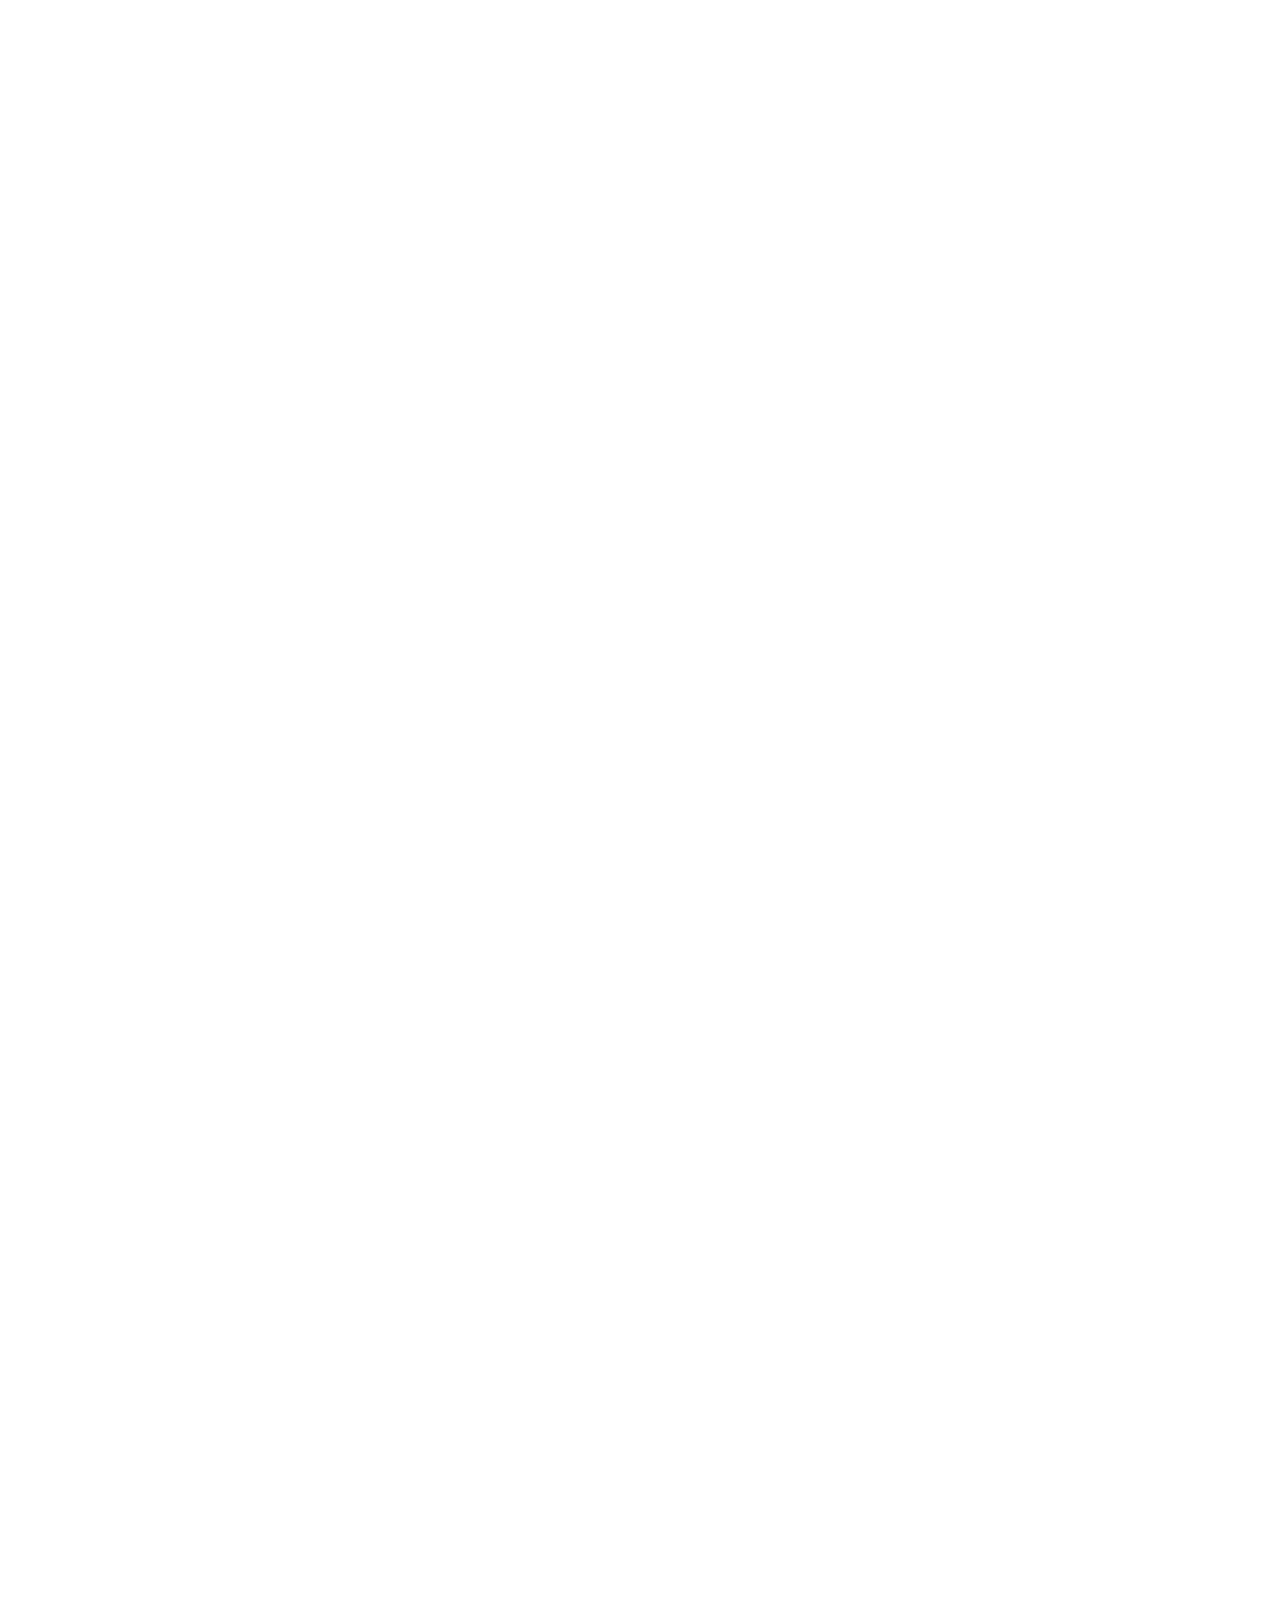
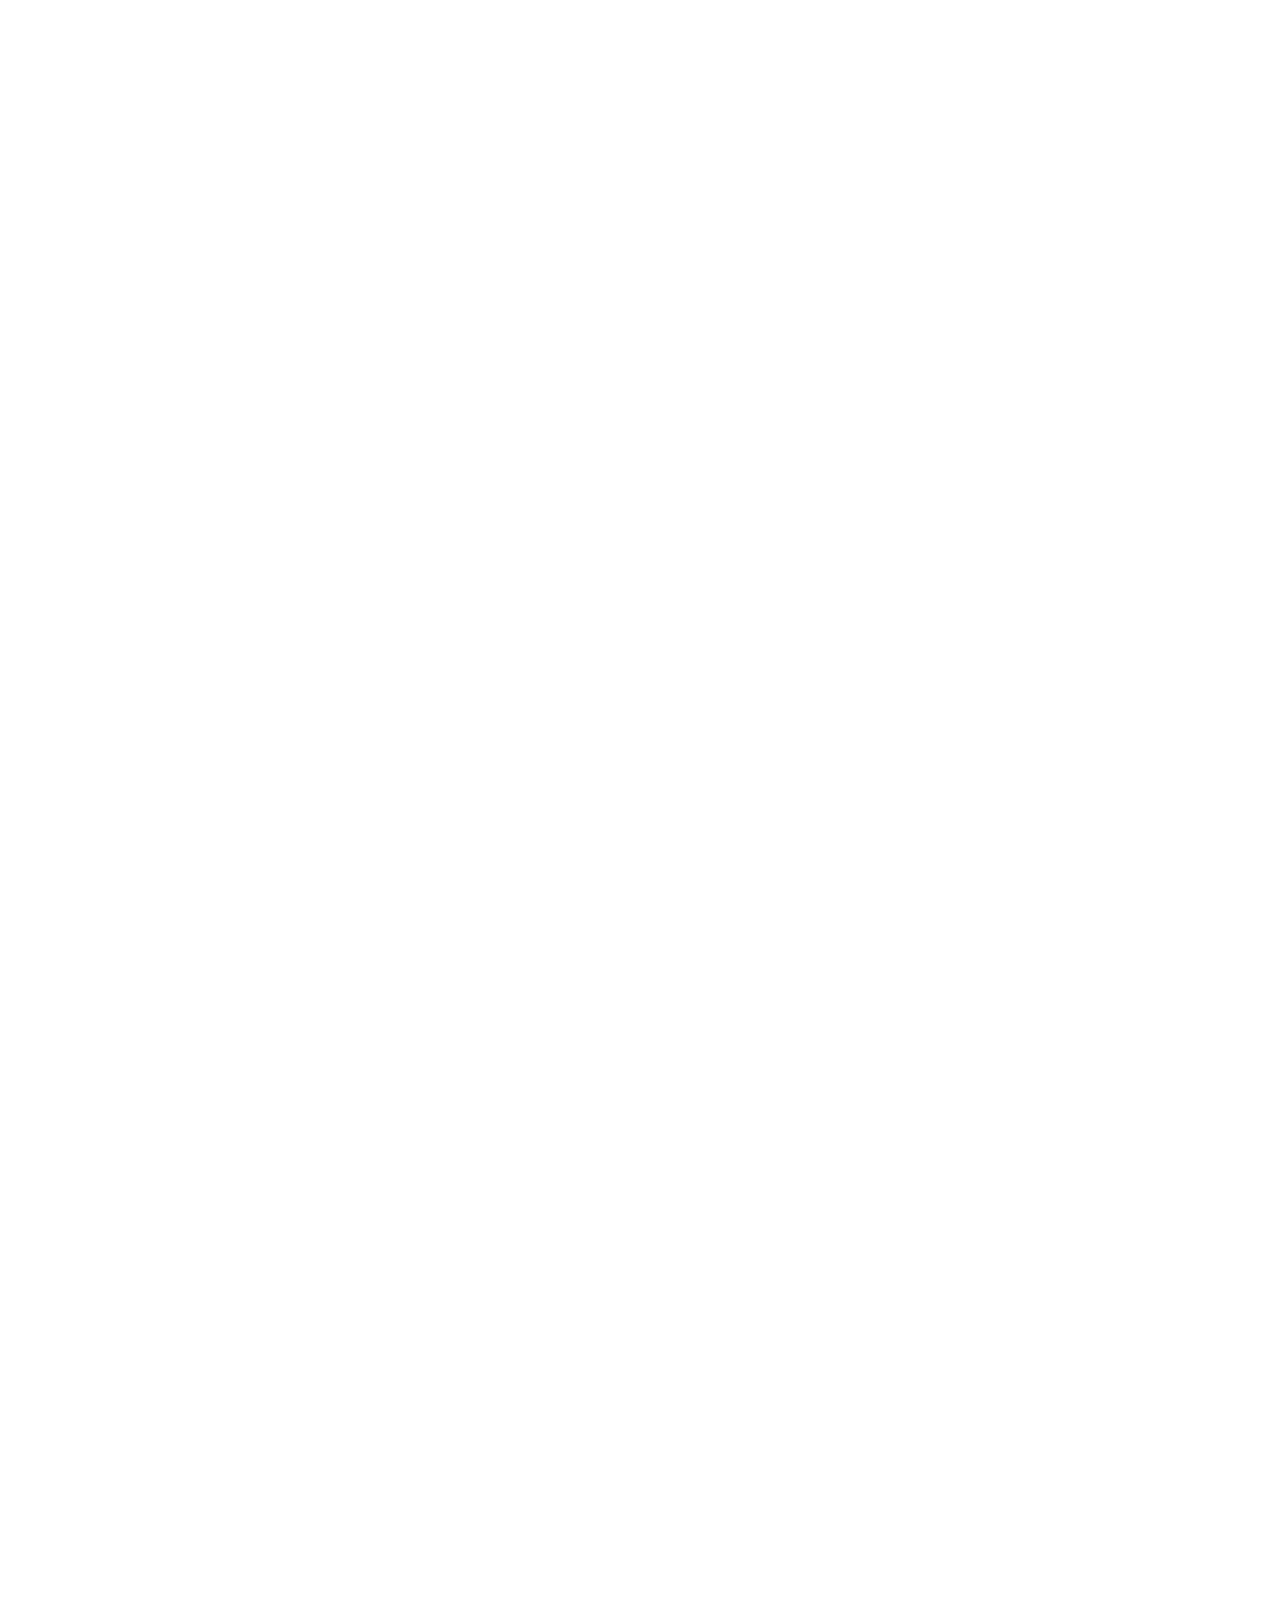
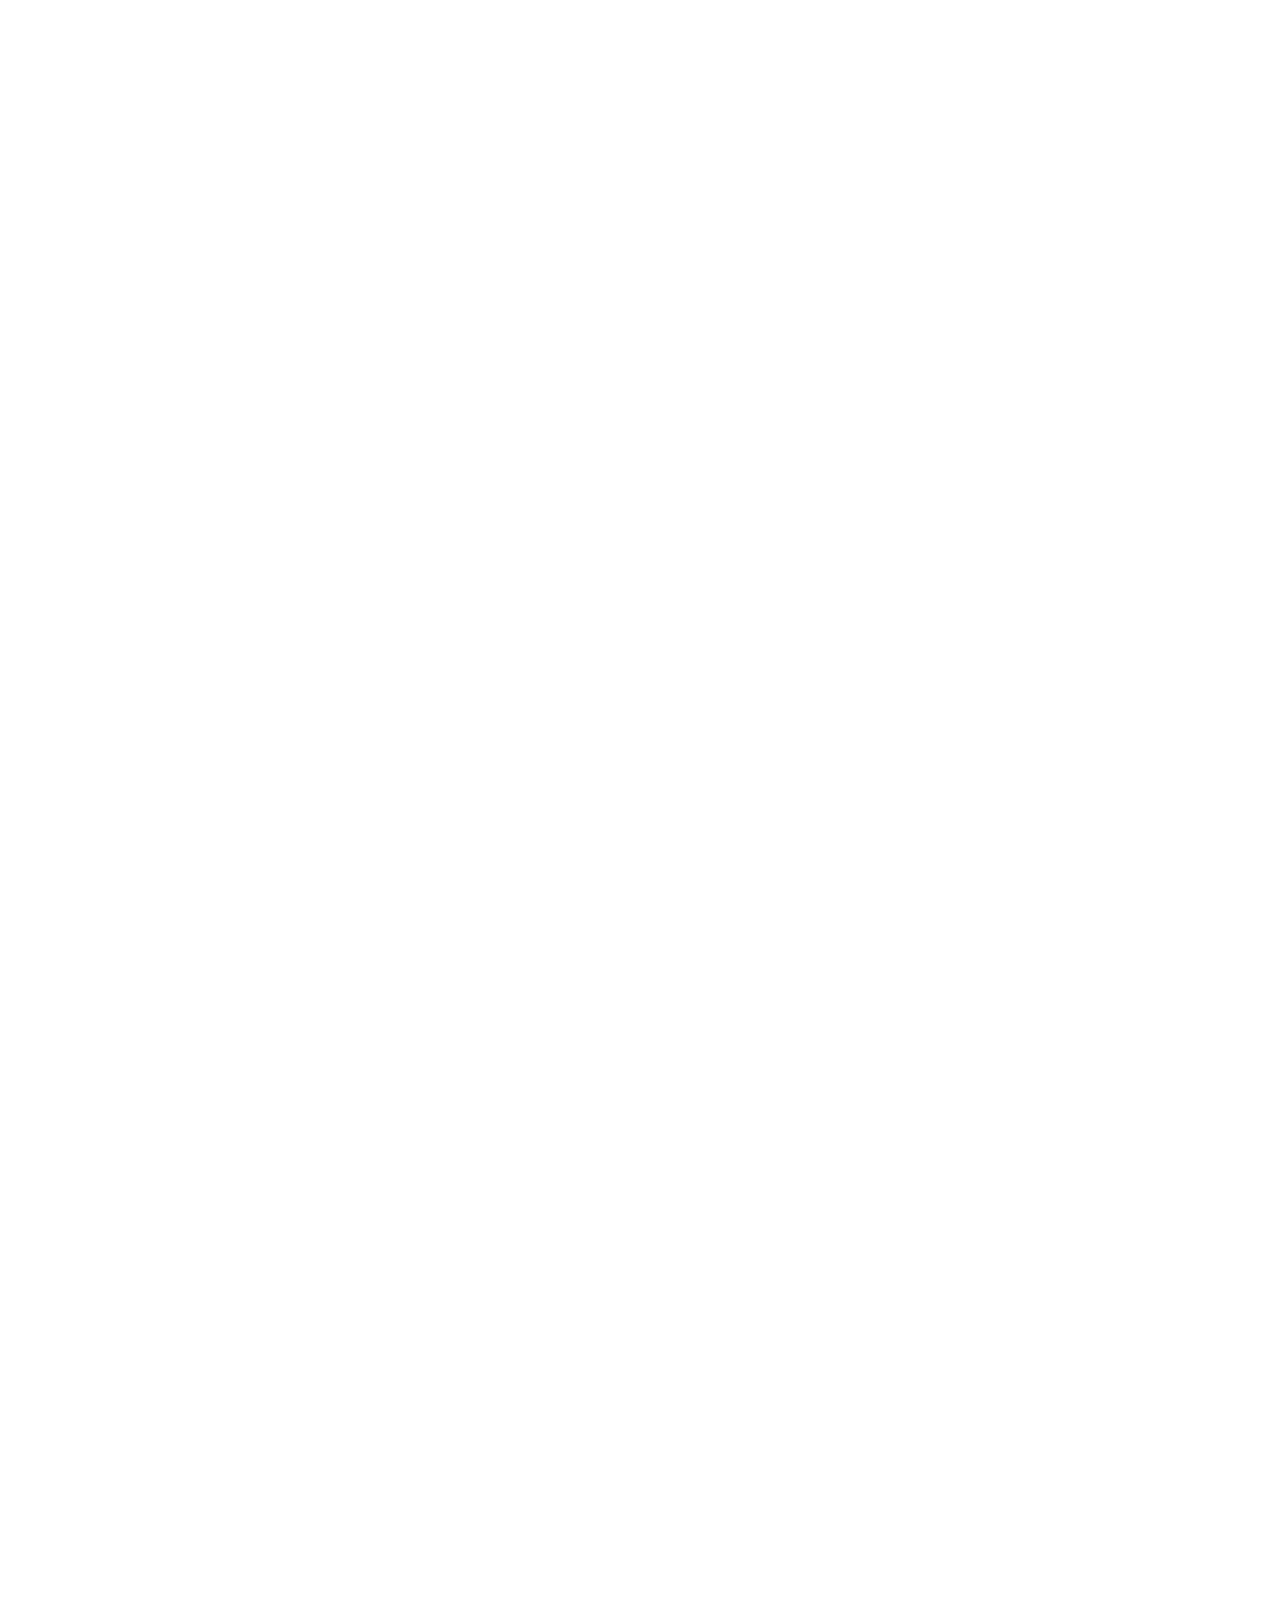
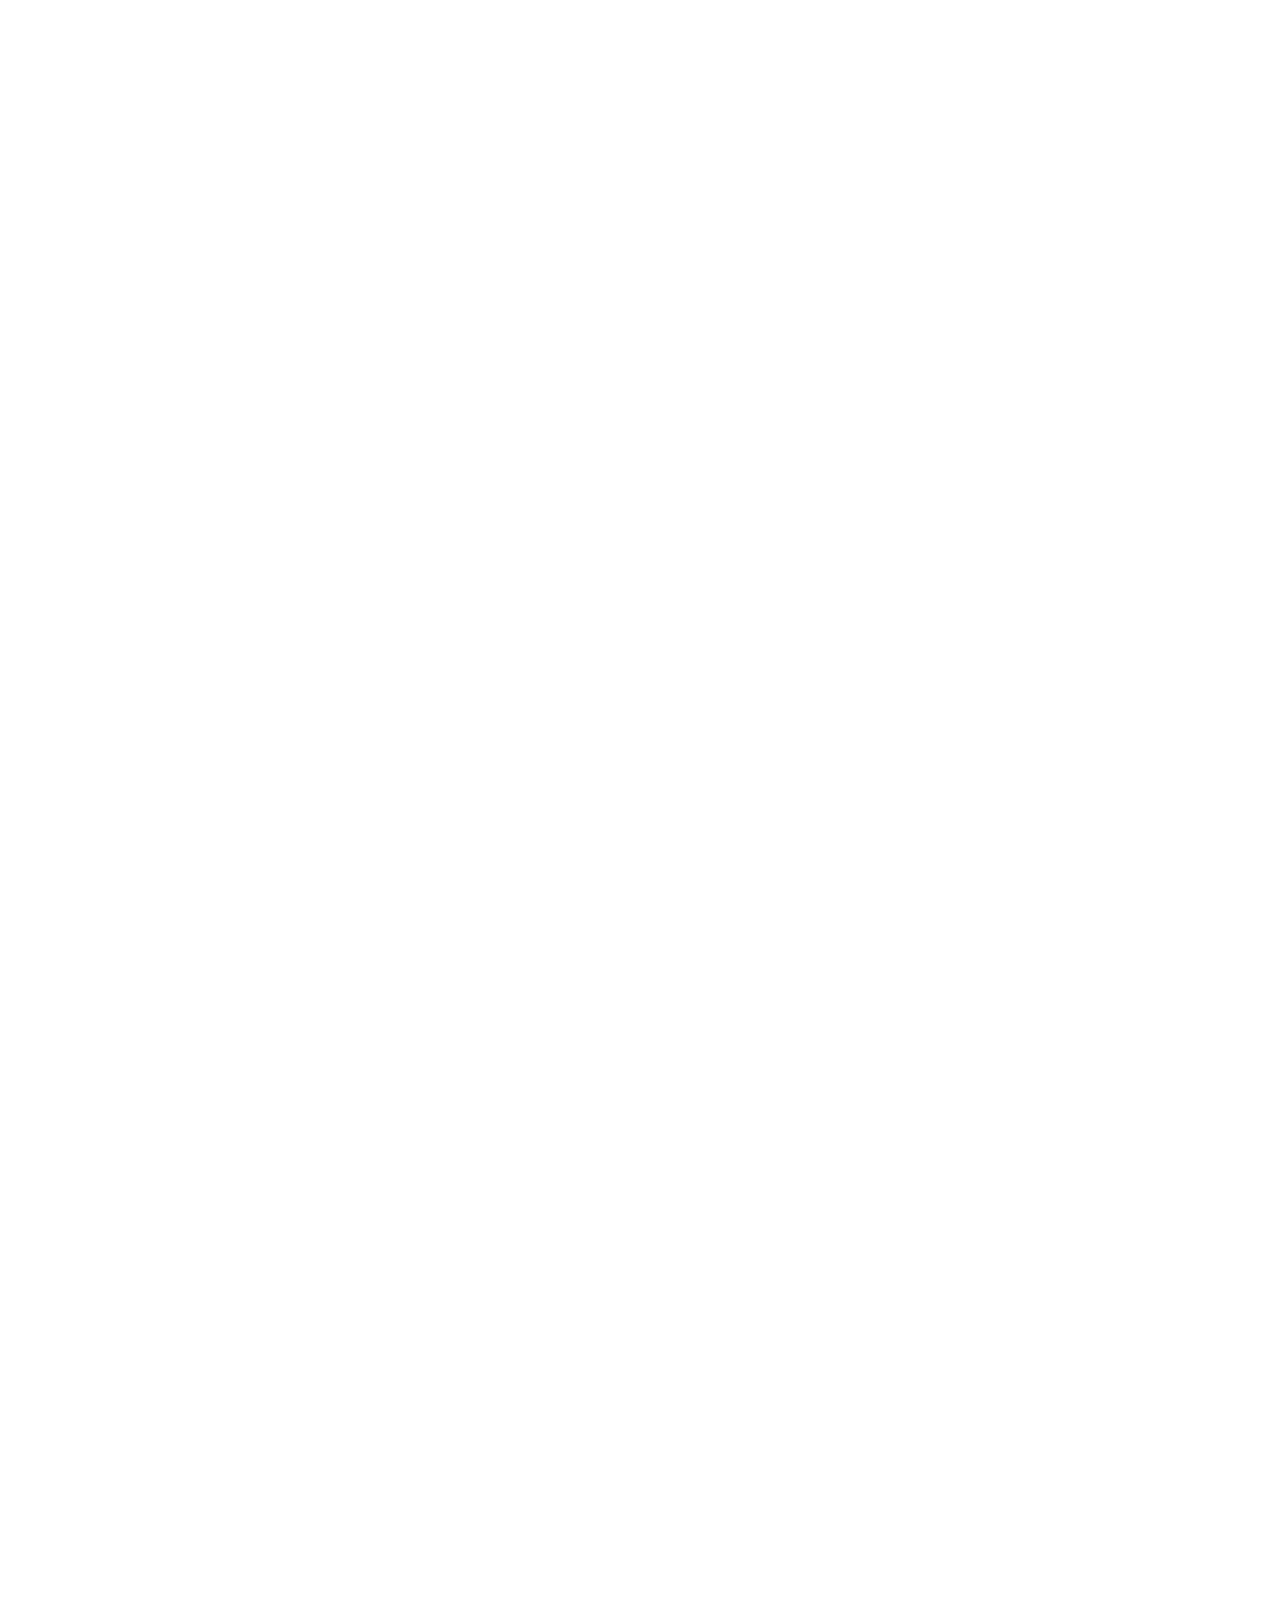
==== commit 3cb9bea3: "Site updated: 2020-05-30 23:30:33" ====
--- a/index.html
+++ b/index.html
@@ -517,7 +517,7 @@
               <span class="post-meta-item-text">发表于</span>
               
 
-              <time title="创建时间：2020-05-30 23:17:28 / 修改时间：23:23:16" itemprop="dateCreated datePublished" datetime="2020-05-30T23:17:28+08:00">2020-05-30</time>
+              <time title="创建时间：2020-05-30 23:17:28 / 修改时间：23:30:11" itemprop="dateCreated datePublished" datetime="2020-05-30T23:17:28+08:00">2020-05-30</time>
             </span>
 
           
@@ -552,11 +552,16 @@
 <blockquote>
 <p>改变组件的Props,重新渲染组件<br><strong>setProps与setState是异步进行的,不能根据代码逻辑直接判断执行顺序.</strong></p>
 <blockquote>
-<p>*错误示范</p>
-</blockquote>
-</blockquote>
-<pre><code><figure class="highlight javascript"><table><tr><td class="gutter"><pre><span class="line">1</span><br><span class="line">2</span><br><span class="line">3</span><br><span class="line">4</span><br><span class="line">5</span><br><span class="line">6</span><br><span class="line">7</span><br><span class="line">8</span><br><span class="line">9</span><br><span class="line">10</span><br><span class="line">11</span><br><span class="line">12</span><br><span class="line">13</span><br></pre></td><td class="code"><pre><span class="line"><span class="comment">// Wrong</span></span><br><span class="line"><span class="keyword">this</span>.setState(&#123;</span><br><span class="line"> 	counter: <span class="keyword">this</span>.state.counter + <span class="keyword">this</span>.props.increment,</span><br><span class="line">&#125;);</span><br><span class="line">···</span><br><span class="line">&gt;&gt;&gt;</span><br><span class="line">&gt;&gt;**要想确保执行顺序,使用如下方式来接收函数,而非对象.**</span><br><span class="line"><span class="string">``</span><span class="string">`javascript</span></span><br><span class="line"><span class="string">&gt;&gt;&gt;this.setState(function(prevState, props) &#123;</span></span><br><span class="line"><span class="string">   &gt;&gt;&gt;return &#123;</span></span><br><span class="line"><span class="string">   &gt;&gt;&gt;counter: prevState.counter + props.increment</span></span><br><span class="line"><span class="string">   &gt;&gt;&gt;&#125;;</span></span><br><span class="line"><span class="string">&gt;&gt;&gt;</span></span><br></pre></td></tr></table></figure></code></pre></blockquote>
-<blockquote>
+<p><em>错误示范</em><br>    <figure class="highlight javascript"><table><tr><td class="gutter"><pre><span class="line">1</span><br><span class="line">2</span><br><span class="line">3</span><br><span class="line">4</span><br></pre></td><td class="code"><pre><span class="line"><span class="comment">// Wrong</span></span><br><span class="line"><span class="keyword">this</span>.setState(&#123;</span><br><span class="line"> 	counter: <span class="keyword">this</span>.state.counter + <span class="keyword">this</span>.props.increment,</span><br><span class="line">&#125;);</span><br></pre></td></tr></table></figure></p>
+</blockquote>
+</blockquote>
+</blockquote>
+<blockquote>
+<blockquote>
+<p><strong>要想确保执行顺序,使用如下方式来接收函数,而非对象.</strong></p>
+</blockquote>
+</blockquote>
+<pre><code><figure class="highlight javascript"><table><tr><td class="gutter"><pre><span class="line">1</span><br><span class="line">2</span><br><span class="line">3</span><br><span class="line">4</span><br></pre></td><td class="code"><pre><span class="line"><span class="keyword">this</span>.setState(<span class="function"><span class="keyword">function</span>(<span class="params">prevState, props</span>) </span>&#123;</span><br><span class="line">   <span class="keyword">return</span> &#123;</span><br><span class="line">   counter: prevState.counter + props.increment</span><br><span class="line">   &#125;;</span><br></pre></td></tr></table></figure></code></pre><blockquote>
 <p>replaceProps(object nextProps[, function callback])  </p>
 <blockquote>
 <p>与上面的方法的唯一不同是会删除原有Props.  </p>
--- a/css/main.css
+++ b/css/main.css
@@ -1169,7 +1169,7 @@
 }
 .links-of-author a::before,
 .links-of-author span.exturl::before {
-  background: #c4142a;
+  background: #8bb53e;
   border-radius: 50%;
   content: ' ';
   display: inline-block;
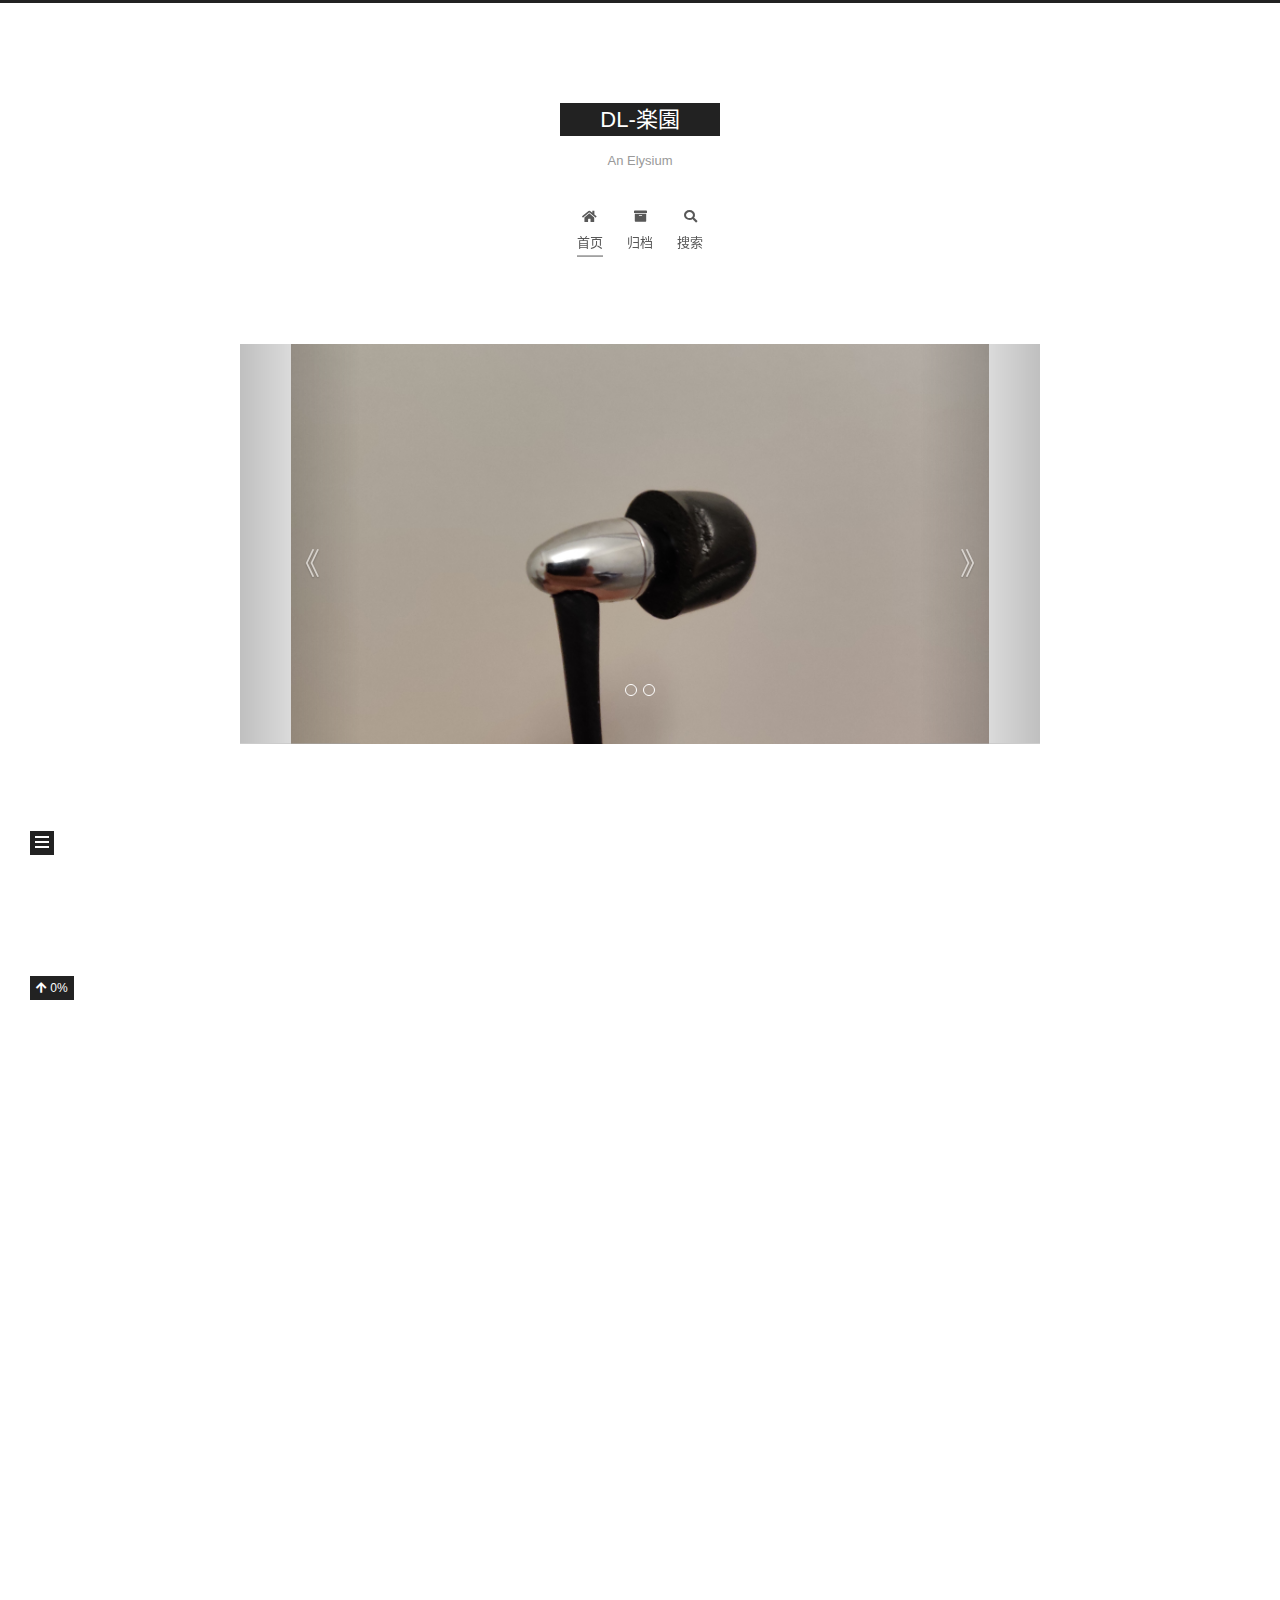
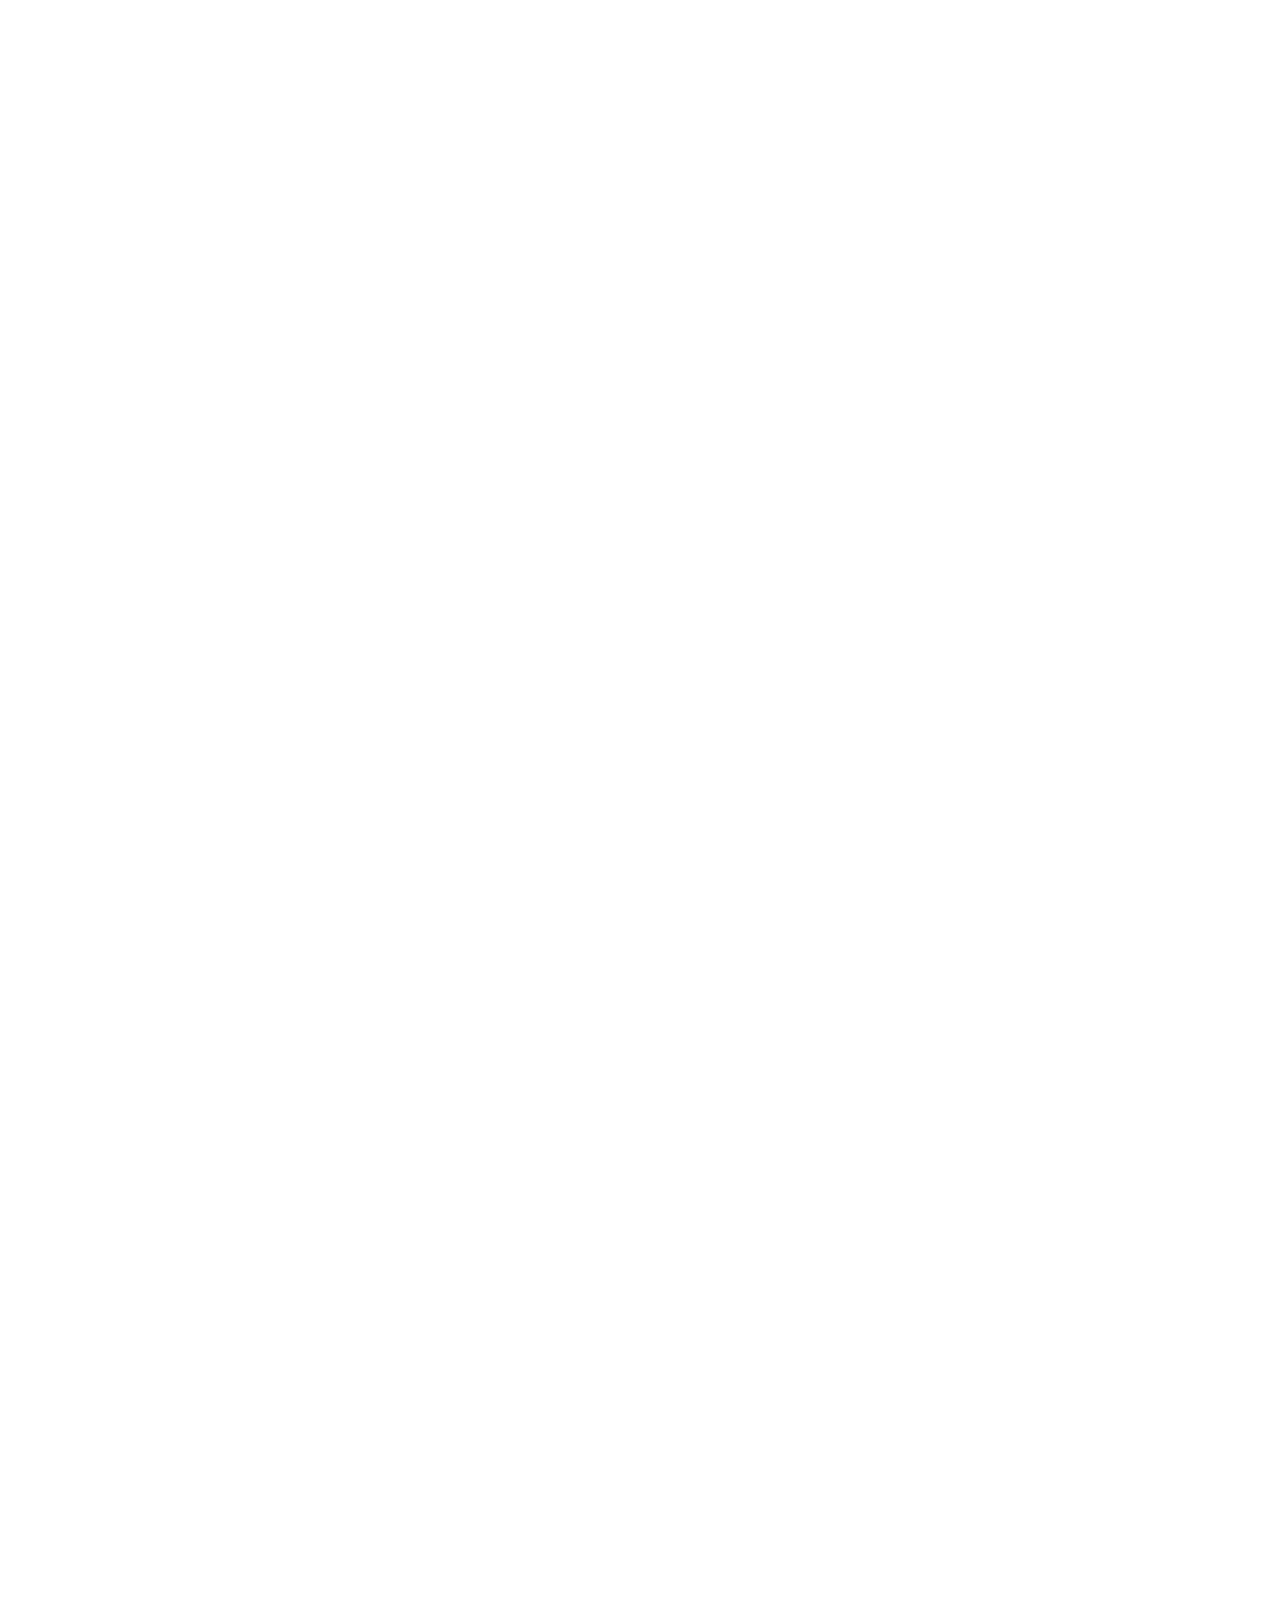
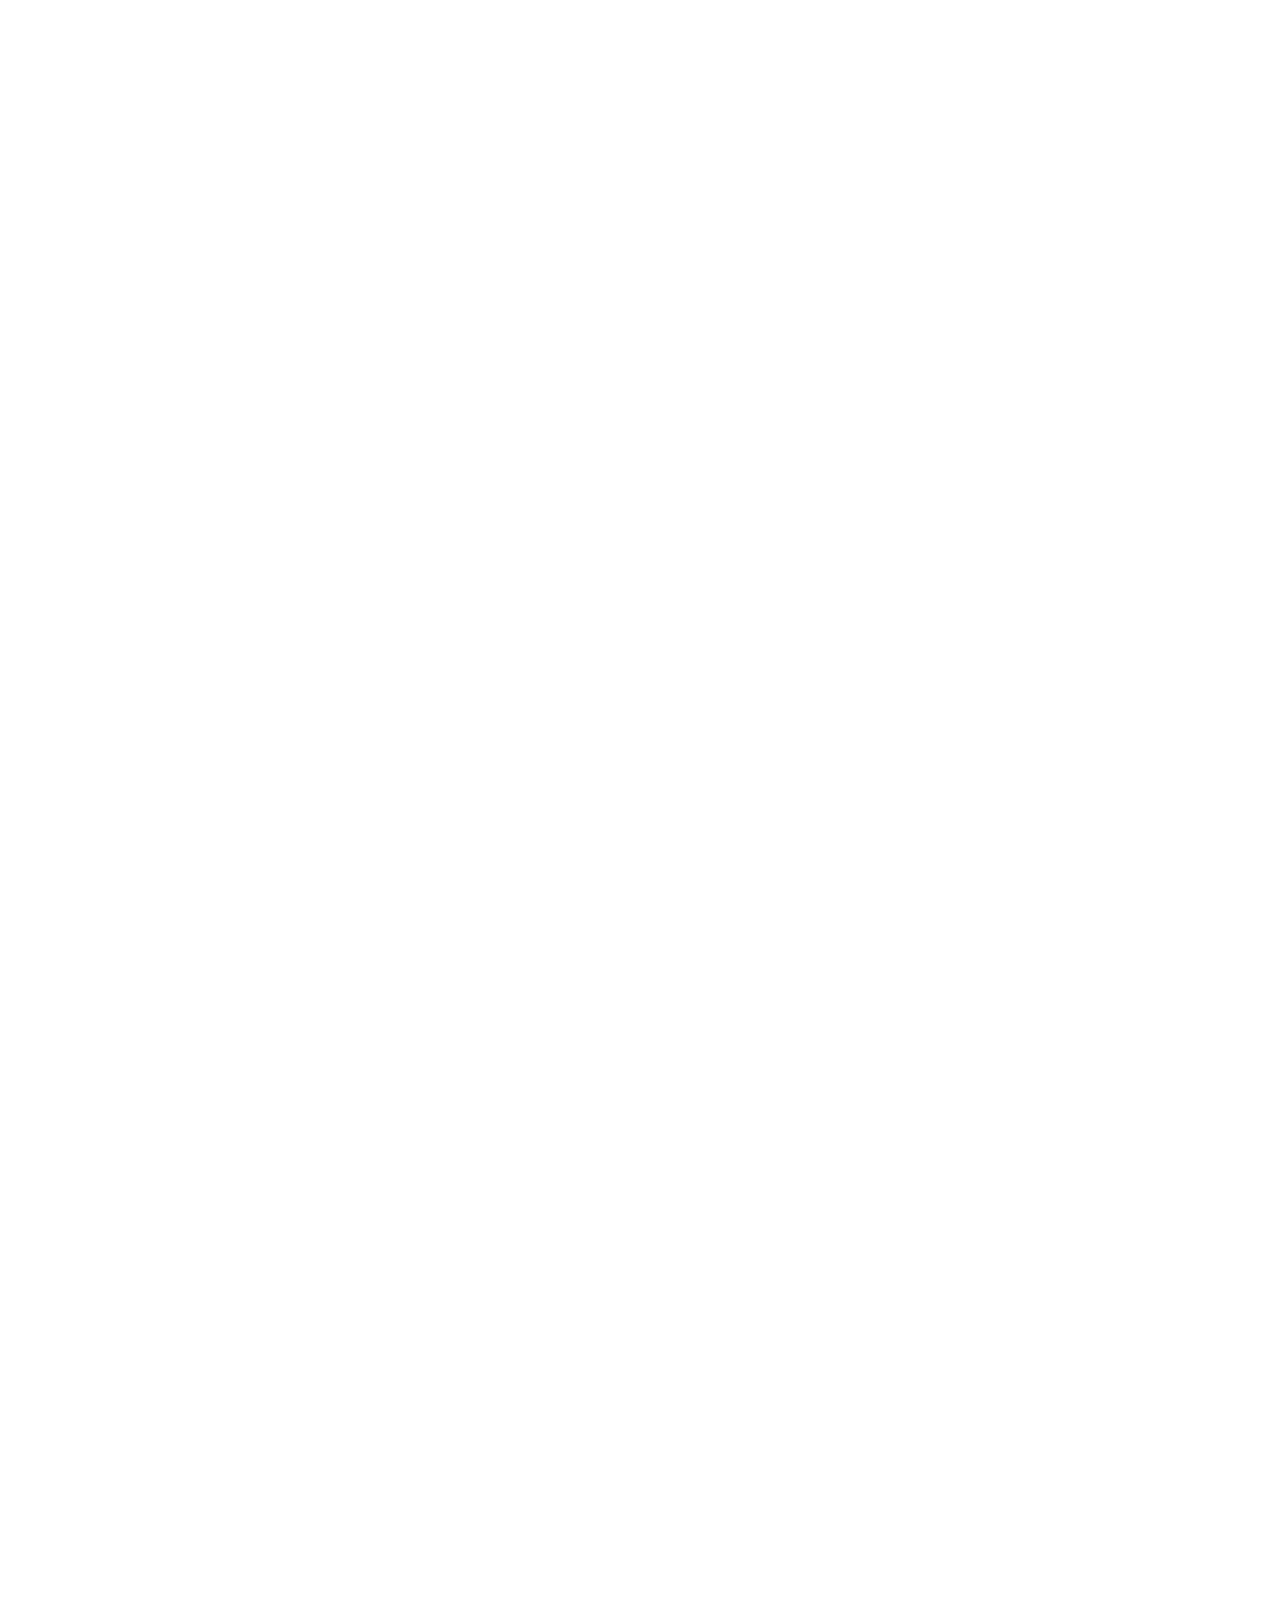
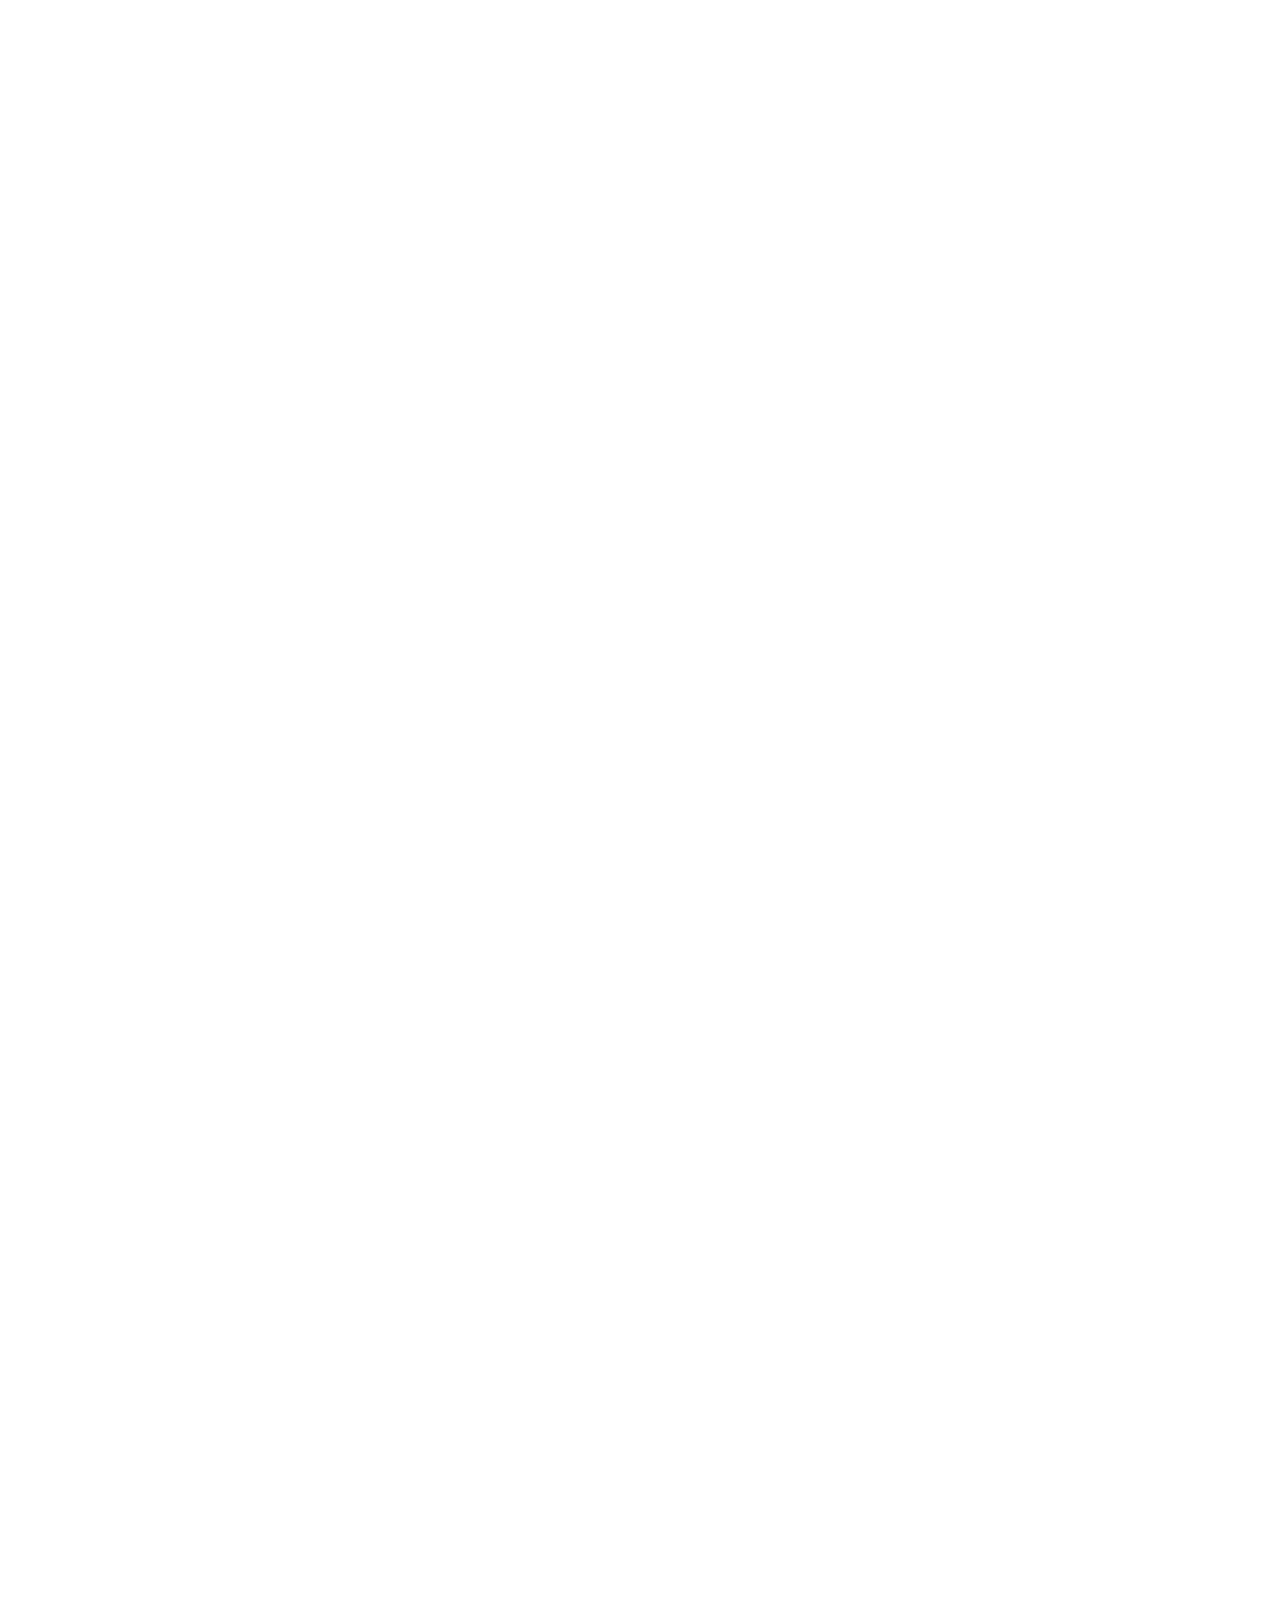
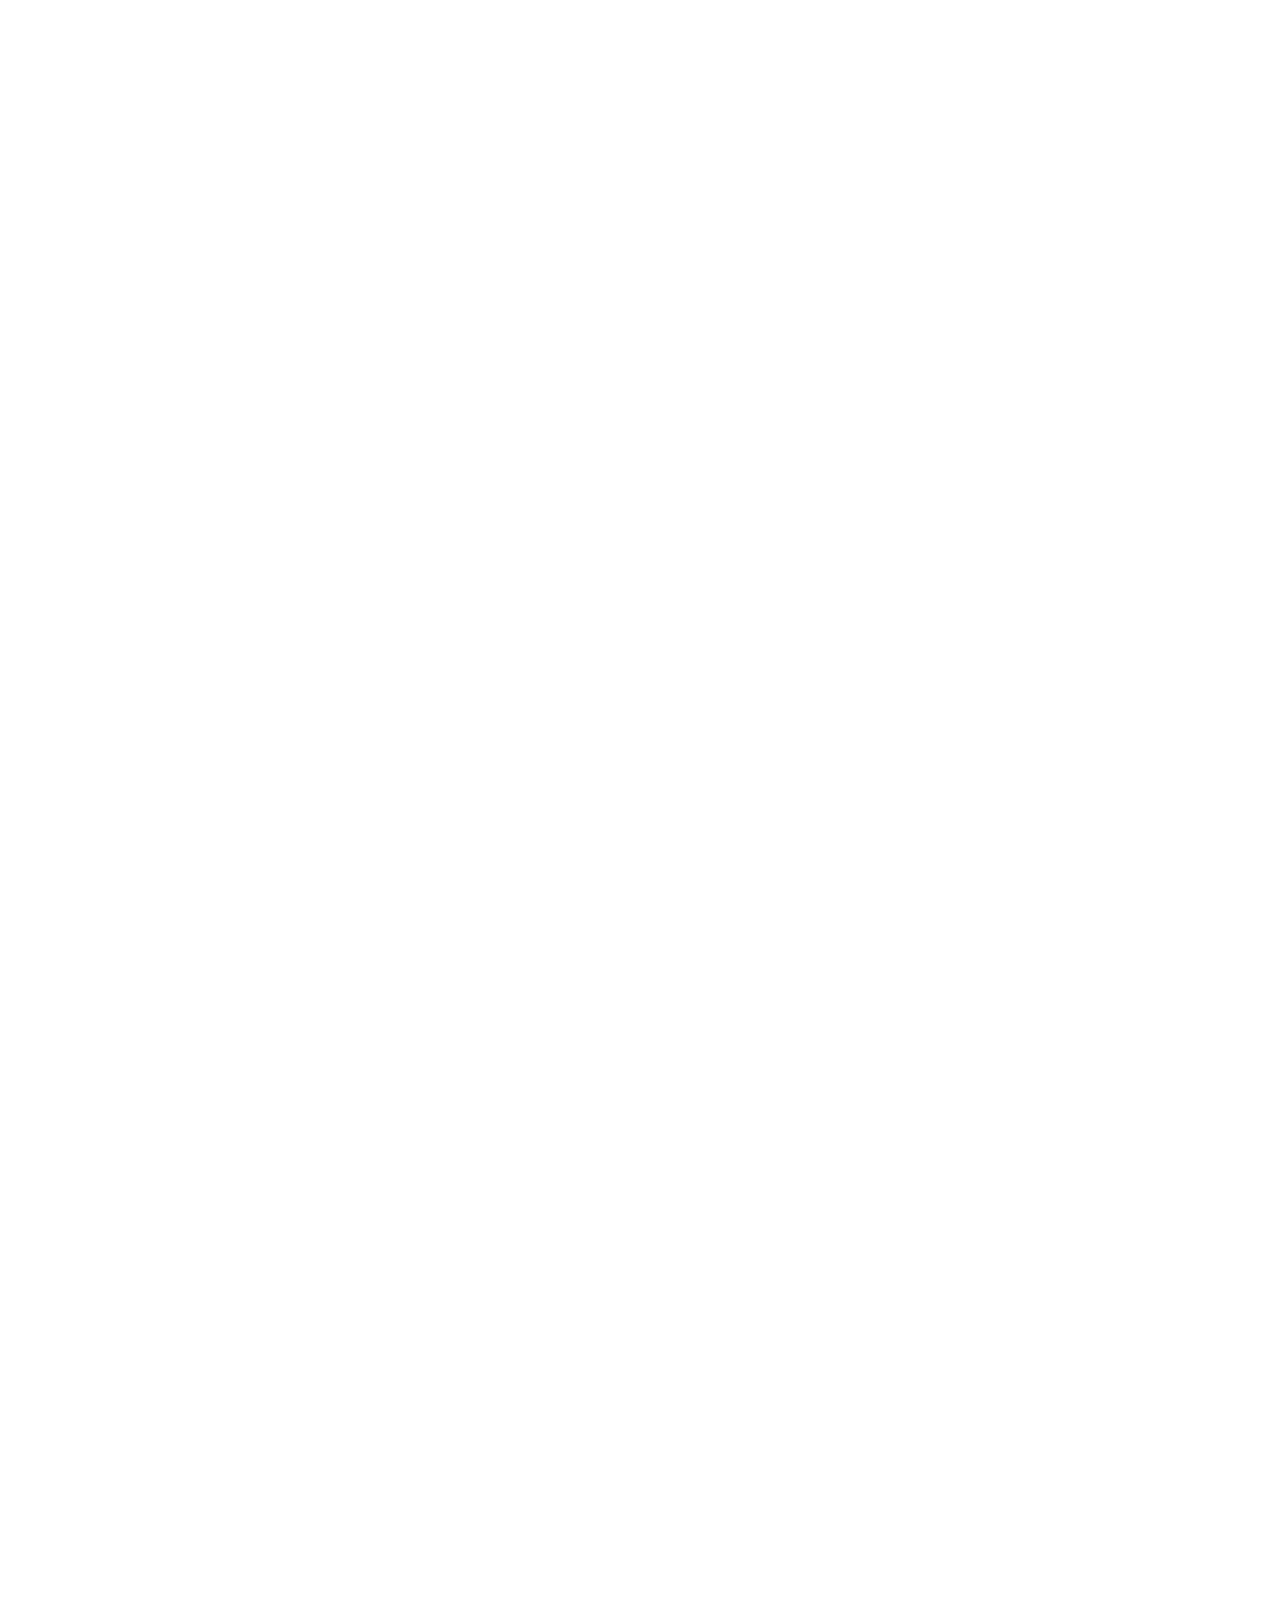
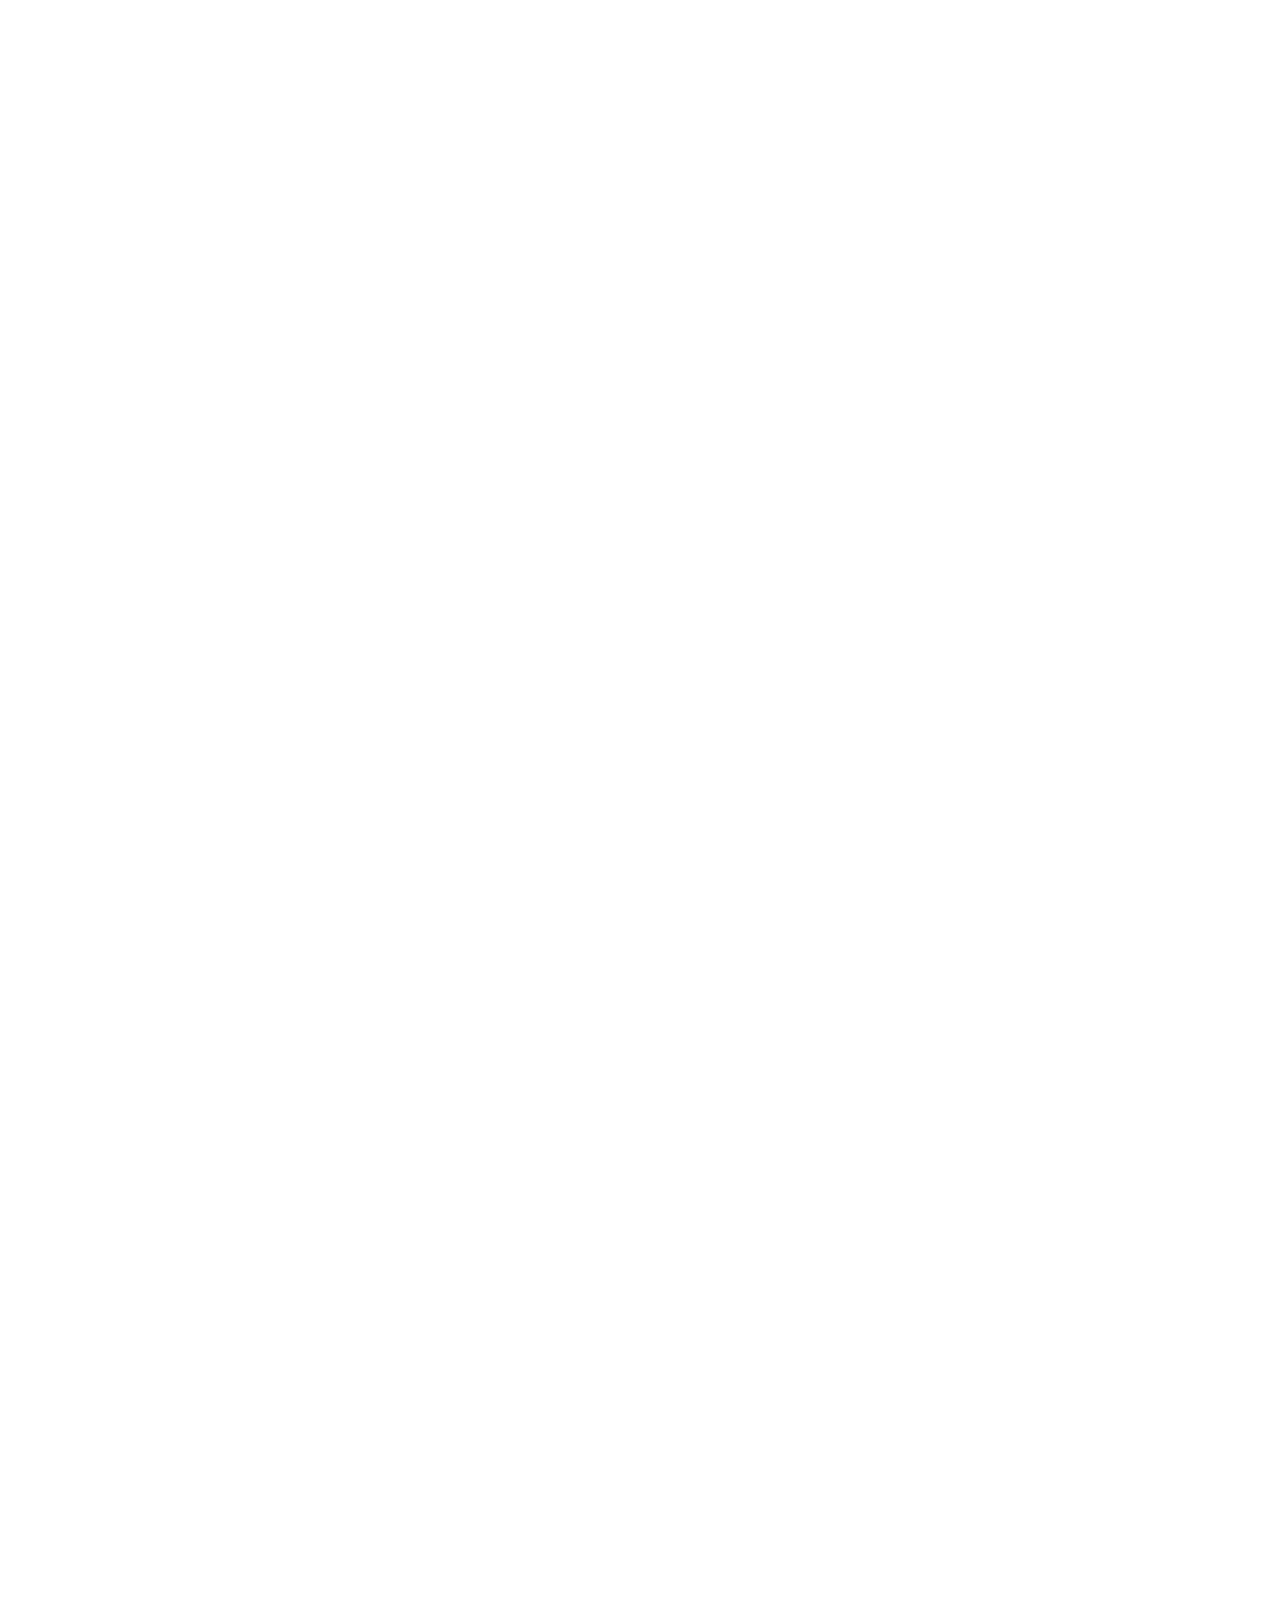
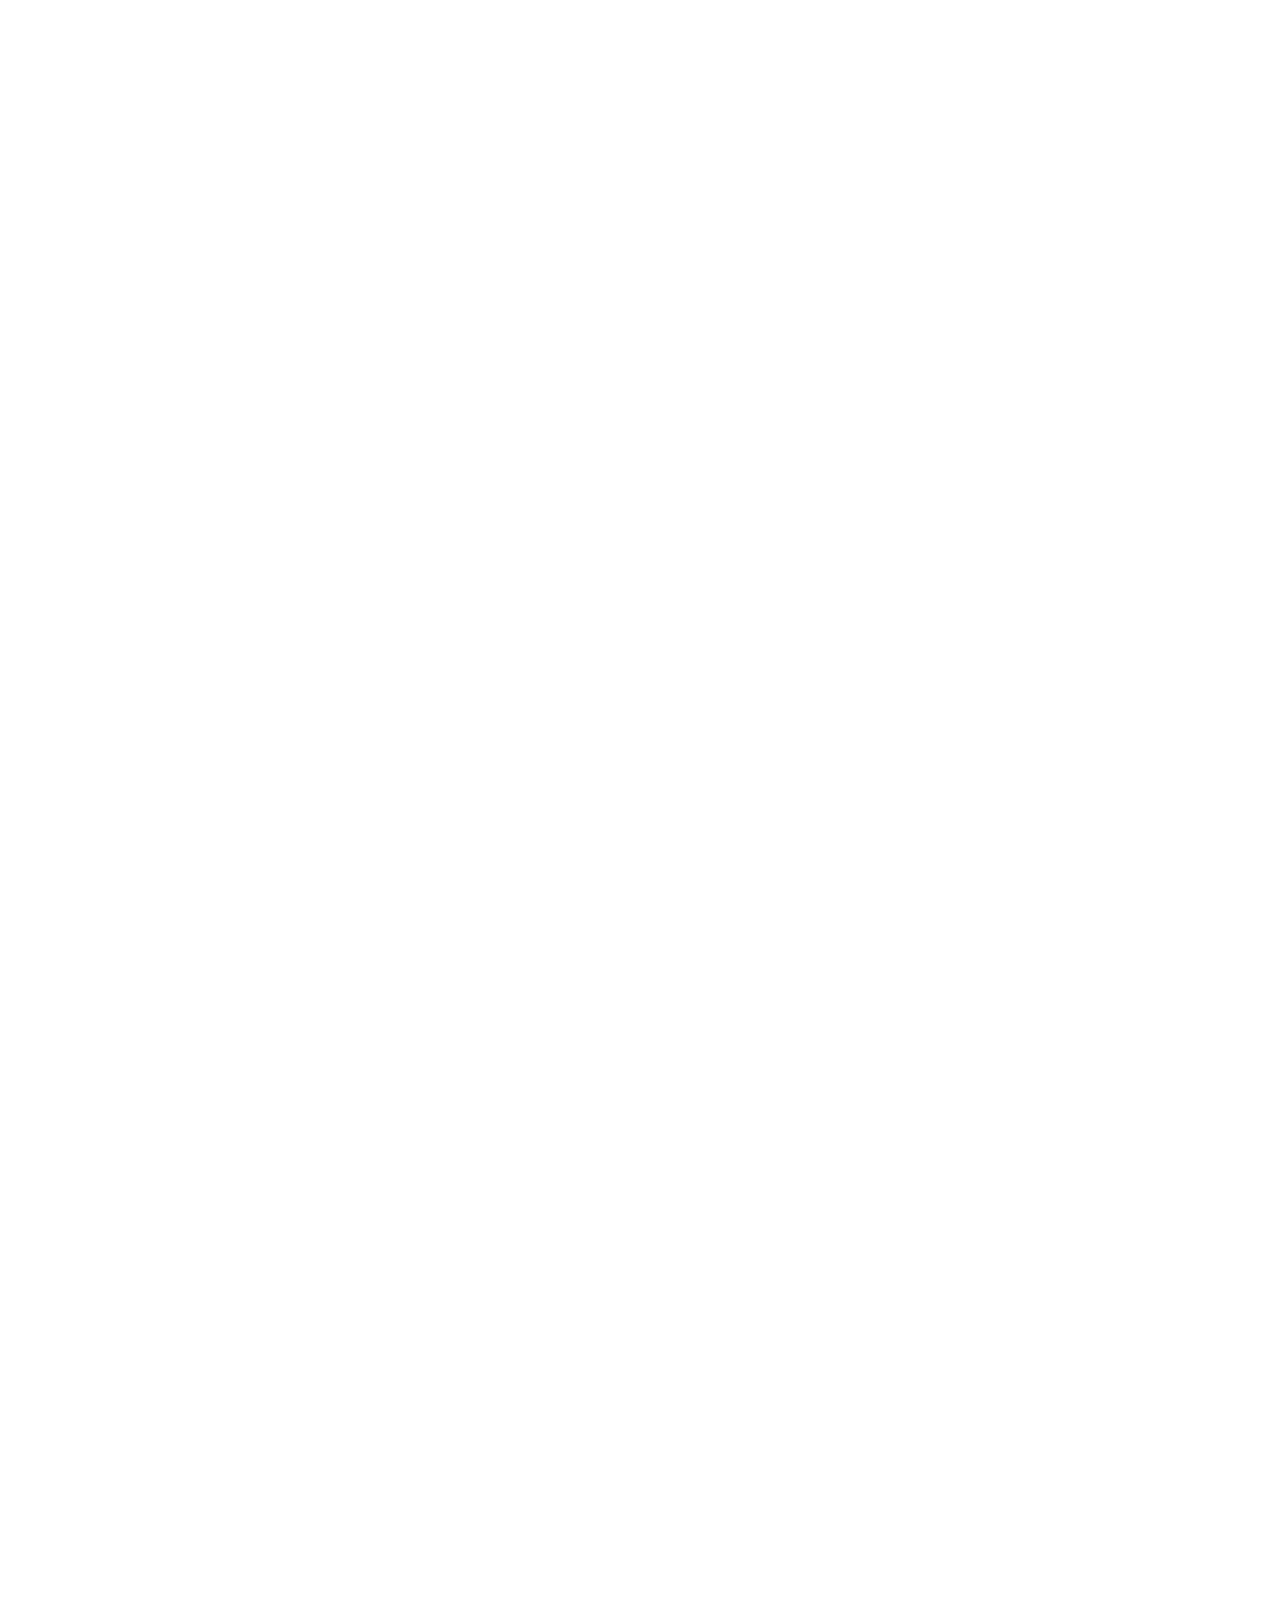
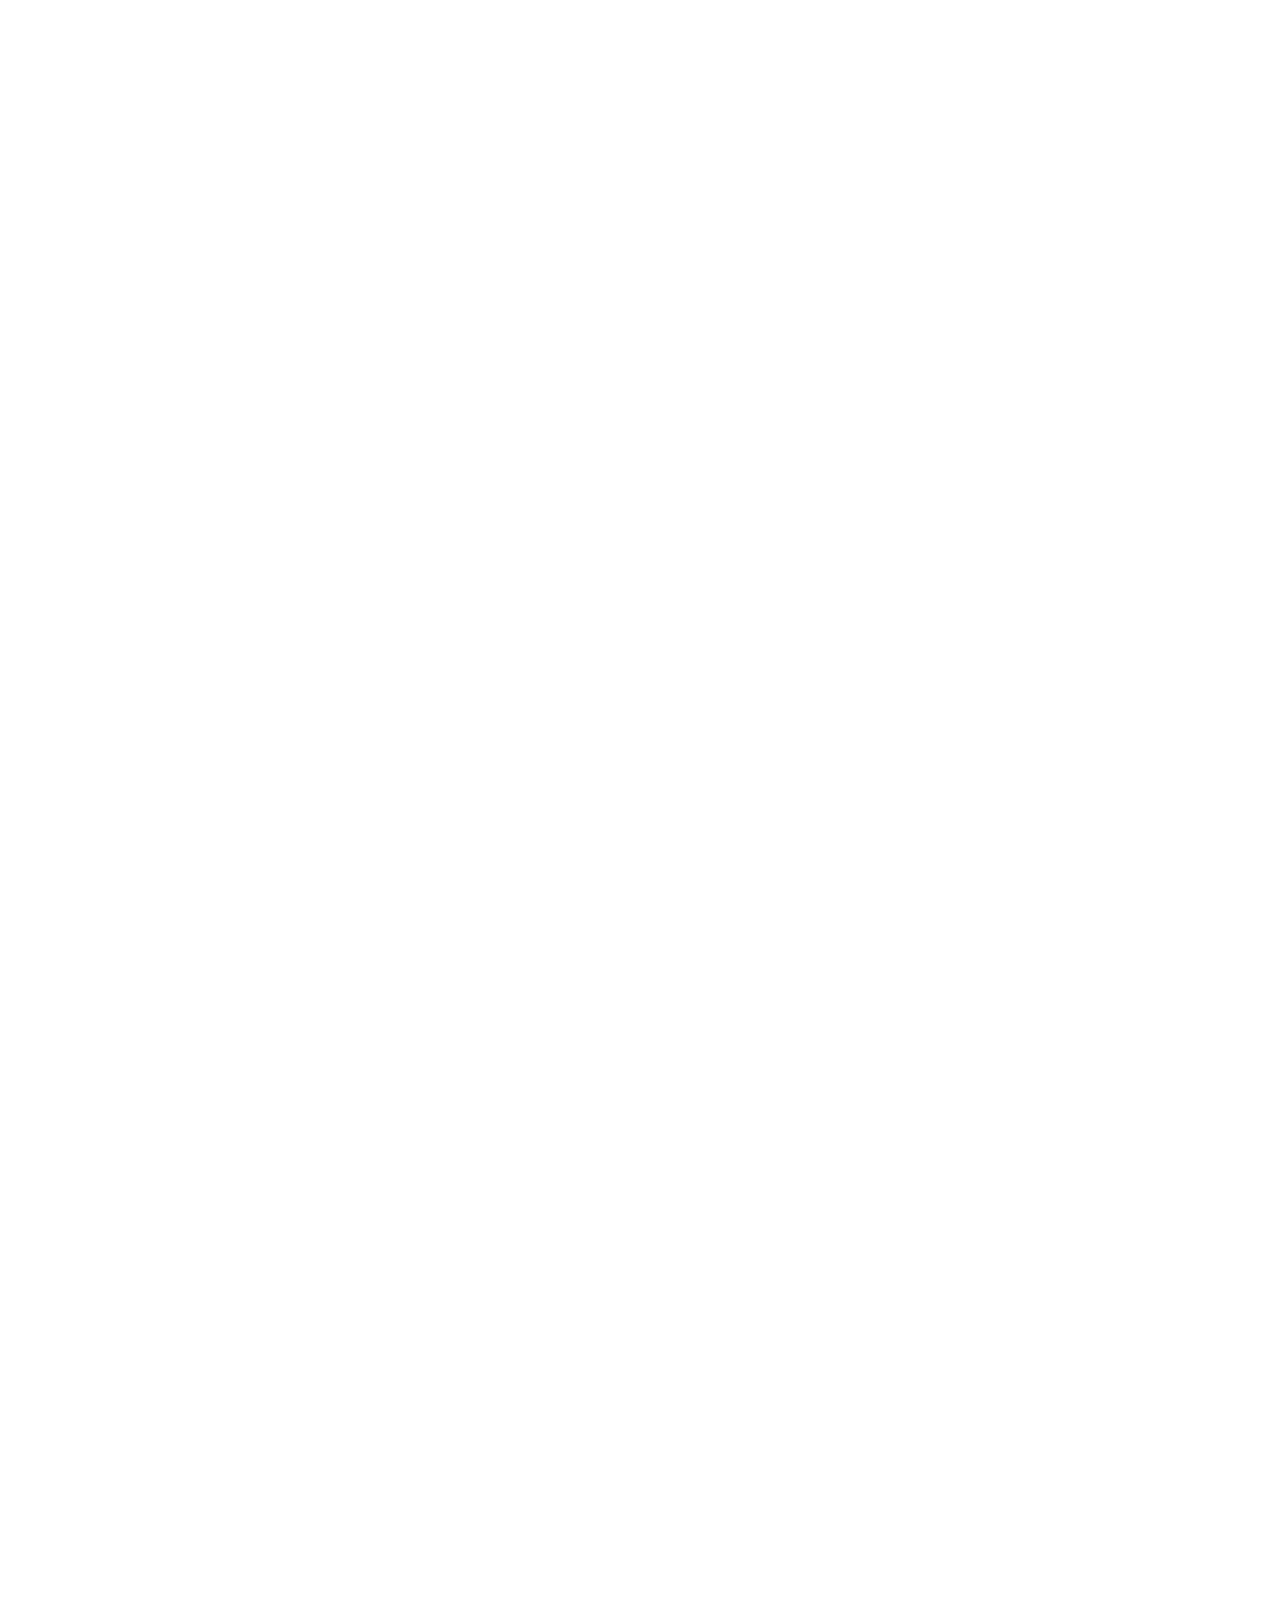
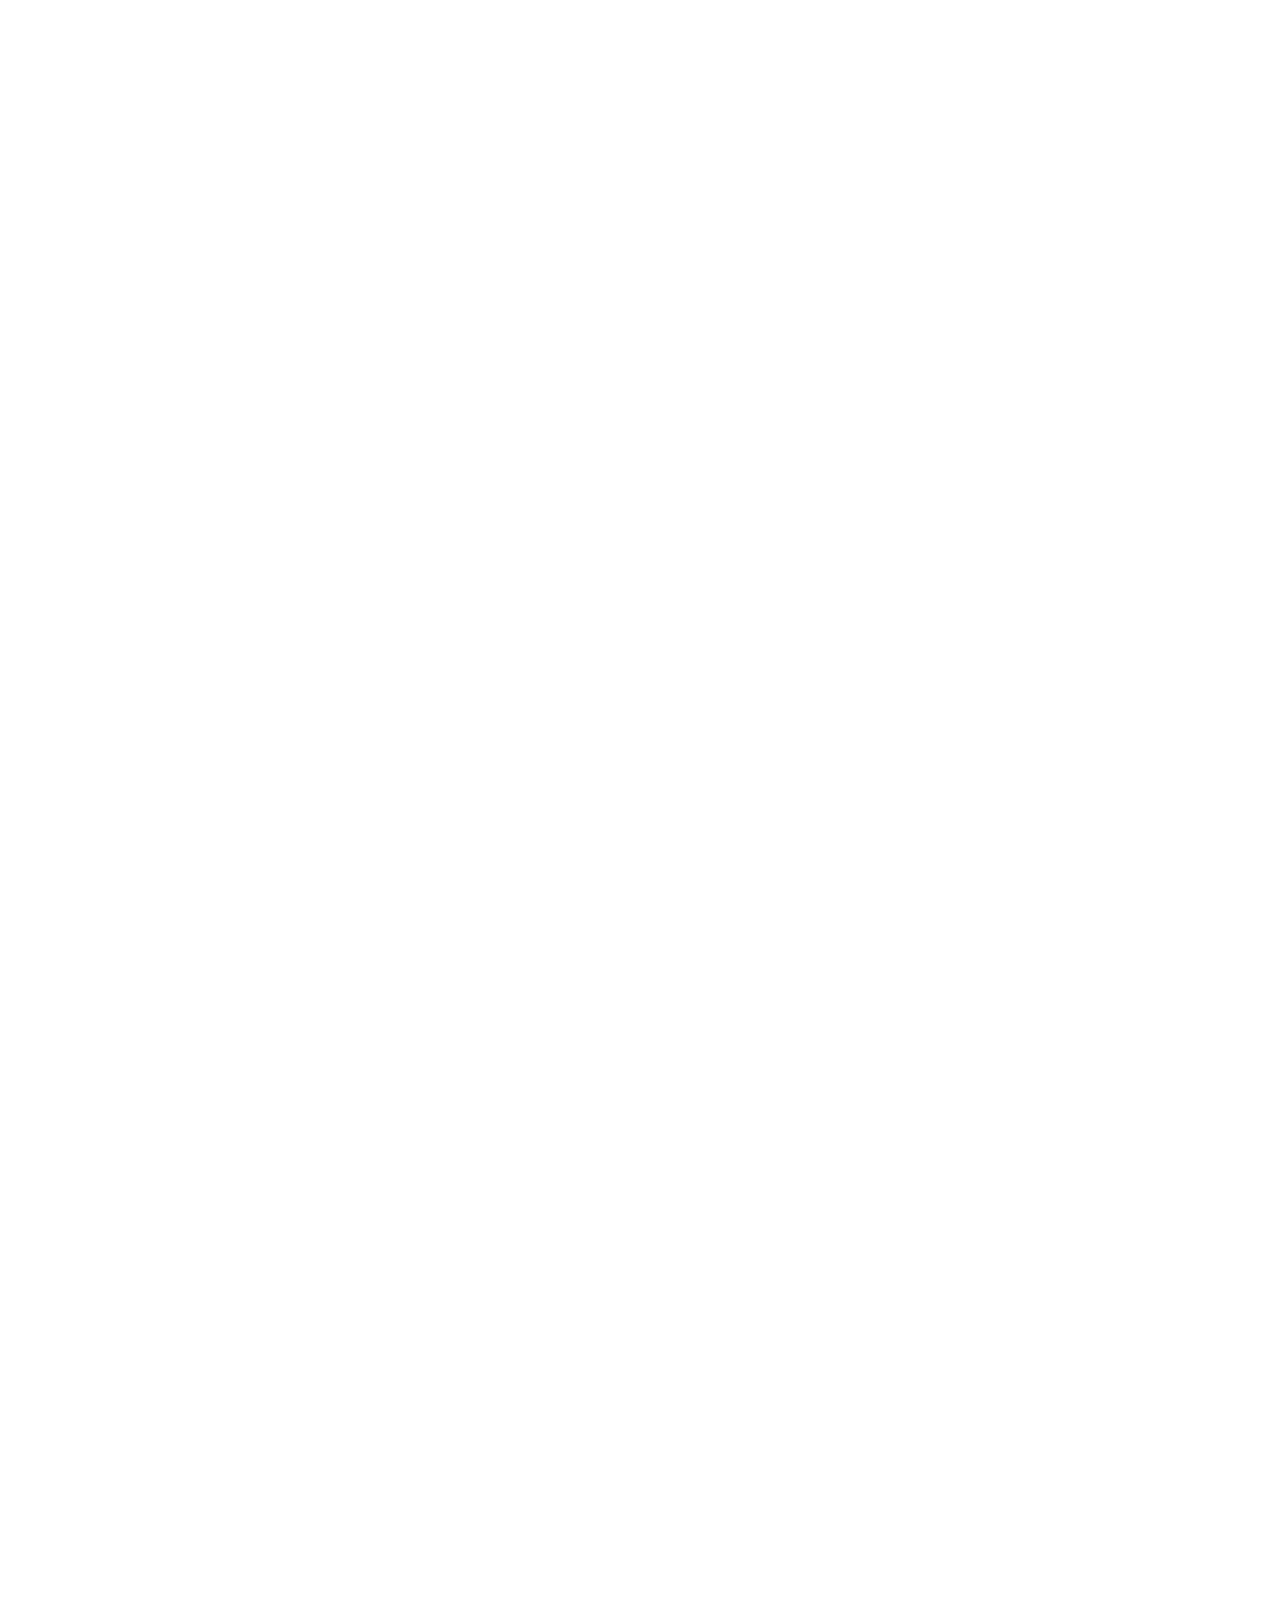
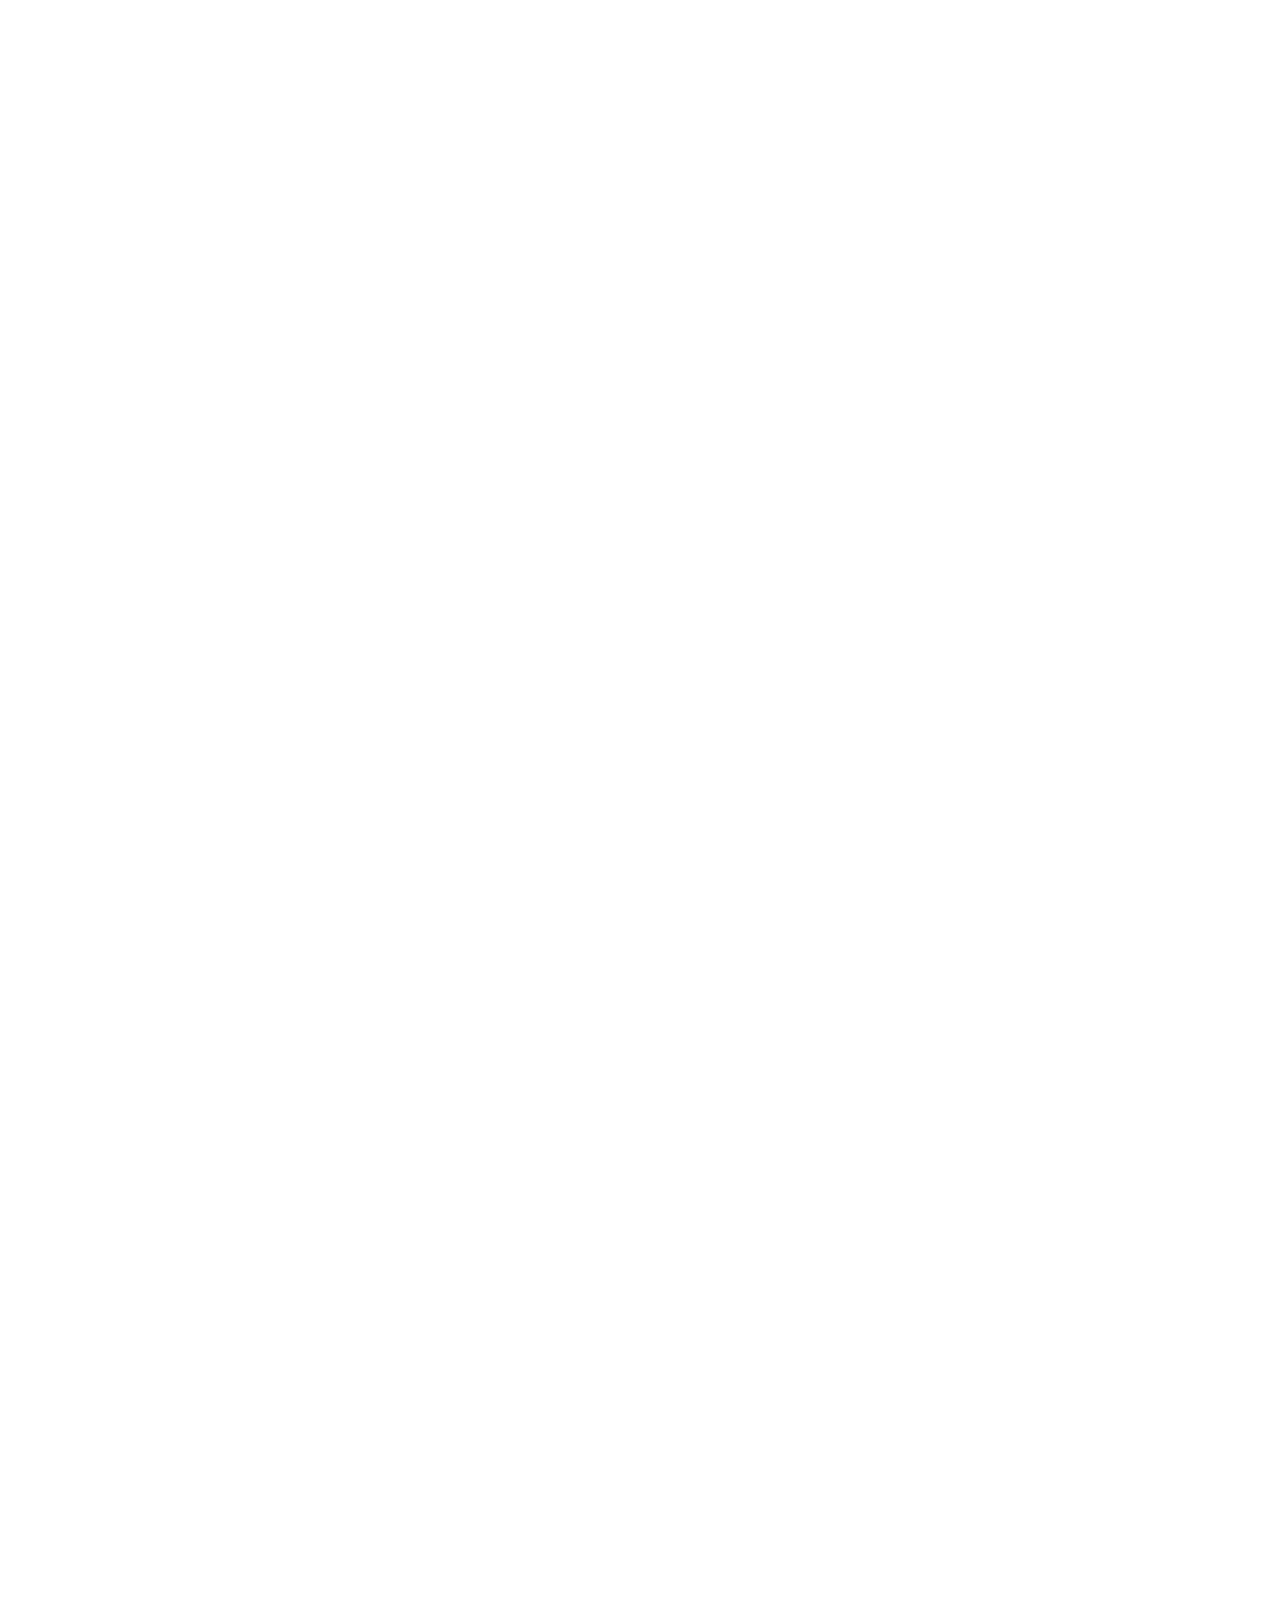
==== commit cd34cbff: "Site updated: 2020-05-30 23:33:56" ====
--- a/index.html
+++ b/index.html
@@ -517,7 +517,7 @@
               <span class="post-meta-item-text">发表于</span>
               
 
-              <time title="创建时间：2020-05-30 23:17:28 / 修改时间：23:30:11" itemprop="dateCreated datePublished" datetime="2020-05-30T23:17:28+08:00">2020-05-30</time>
+              <time title="创建时间：2020-05-30 23:17:28 / 修改时间：23:33:41" itemprop="dateCreated datePublished" datetime="2020-05-30T23:17:28+08:00">2020-05-30</time>
             </span>
 
           
@@ -533,7 +533,7 @@
       
           <h1 id="RN的构成"><a href="#RN的构成" class="headerlink" title="RN的构成"></a>RN的构成</h1><h2 id="构成1-React"><a href="#构成1-React" class="headerlink" title="构成1 React"></a>构成1 React</h2><h3 id="API"><a href="#API" class="headerlink" title="API"></a>API</h3><p>API包含以下<strong>七</strong>个方法：</p>
 <blockquote>
-<p>setState(object nextState[,function callback])  </p>
+<p><strong>setState(object nextState[,function callback])</strong>  </p>
 <blockquote>
 <p>1.nextState:设置的新状态,会与当前状态合并.<br>2.callback(可选):在setState设置成功,组件重新渲染后调用.</p>
 <blockquote>
@@ -542,13 +542,13 @@
 </blockquote>
 </blockquote>
 <blockquote>
-<p>replaceState(object nextState[,function callback])  </p>
+<p><strong>replaceState(object nextState[,function callback])</strong>  </p>
 <blockquote>
 <p>方法与setState相似,但是会删除未在nextState中出现的原State状态,并将其删除后的状态应用到新state中.   </p>
 </blockquote>
 </blockquote>
 <blockquote>
-<p>setProps(object nextProps[, function callback])  </p>
+<p><strong>setProps(object nextProps[, function callback])</strong> </p>
 <blockquote>
 <p>改变组件的Props,重新渲染组件<br><strong>setProps与setState是异步进行的,不能根据代码逻辑直接判断执行顺序.</strong></p>
 <blockquote>
@@ -562,27 +562,27 @@
 </blockquote>
 </blockquote>
 <pre><code><figure class="highlight javascript"><table><tr><td class="gutter"><pre><span class="line">1</span><br><span class="line">2</span><br><span class="line">3</span><br><span class="line">4</span><br></pre></td><td class="code"><pre><span class="line"><span class="keyword">this</span>.setState(<span class="function"><span class="keyword">function</span>(<span class="params">prevState, props</span>) </span>&#123;</span><br><span class="line">   <span class="keyword">return</span> &#123;</span><br><span class="line">   counter: prevState.counter + props.increment</span><br><span class="line">   &#125;;</span><br></pre></td></tr></table></figure></code></pre><blockquote>
-<p>replaceProps(object nextProps[, function callback])  </p>
+<p><strong>replaceProps(object nextProps[, function callback])</strong>  </p>
 <blockquote>
 <p>与上面的方法的唯一不同是会删除原有Props.  </p>
 </blockquote>
 </blockquote>
 <blockquote>
-<p>forceUpdate([function callback])</p>
+<p><strong>forceUpdate([function callback])</strong></p>
 <blockquote>
 <p>可以使组件及其子组件使用自身render方法来重新渲染组件.<br>如果读取到的状态没有改变，那么React只会更新DOM.<br>通过该方法通知render()进行重新渲染.  </p>
 </blockquote>
 </blockquote>
 <blockquote>
-<p>findDOMNode()  </p>
+<p><strong>findDOMNode()</strong>  </p>
 <blockquote>
 <p>返回一个挂载的DOM元素(DOMElement)  </p>
 </blockquote>
 </blockquote>
 <blockquote>
-<p>*isMounted()</p>
-<blockquote>
-<p>判断组件是否挂载到DOM中,返回true/false*<br>悲惨世界:该方法在ES6中被废除了.</p>
+<p><em>isMounted()</em></p>
+<blockquote>
+<p><em>判断组件是否挂载到DOM中,返回true/false</em><br>悲惨世界:该方法在ES6中被废除了.</p>
 </blockquote>
 </blockquote>
 <p>感觉这一章还挺有意思。<br><img src="/2020/05/30/RN%E5%AD%A6%E4%B9%A0%E7%AC%94%E8%AE%B0-4/react.png" alt="LOGO"></p>
--- a/css/main.css
+++ b/css/main.css
@@ -1169,7 +1169,7 @@
 }
 .links-of-author a::before,
 .links-of-author span.exturl::before {
-  background: #8bb53e;
+  background: #ff16d0;
   border-radius: 50%;
   content: ' ';
   display: inline-block;
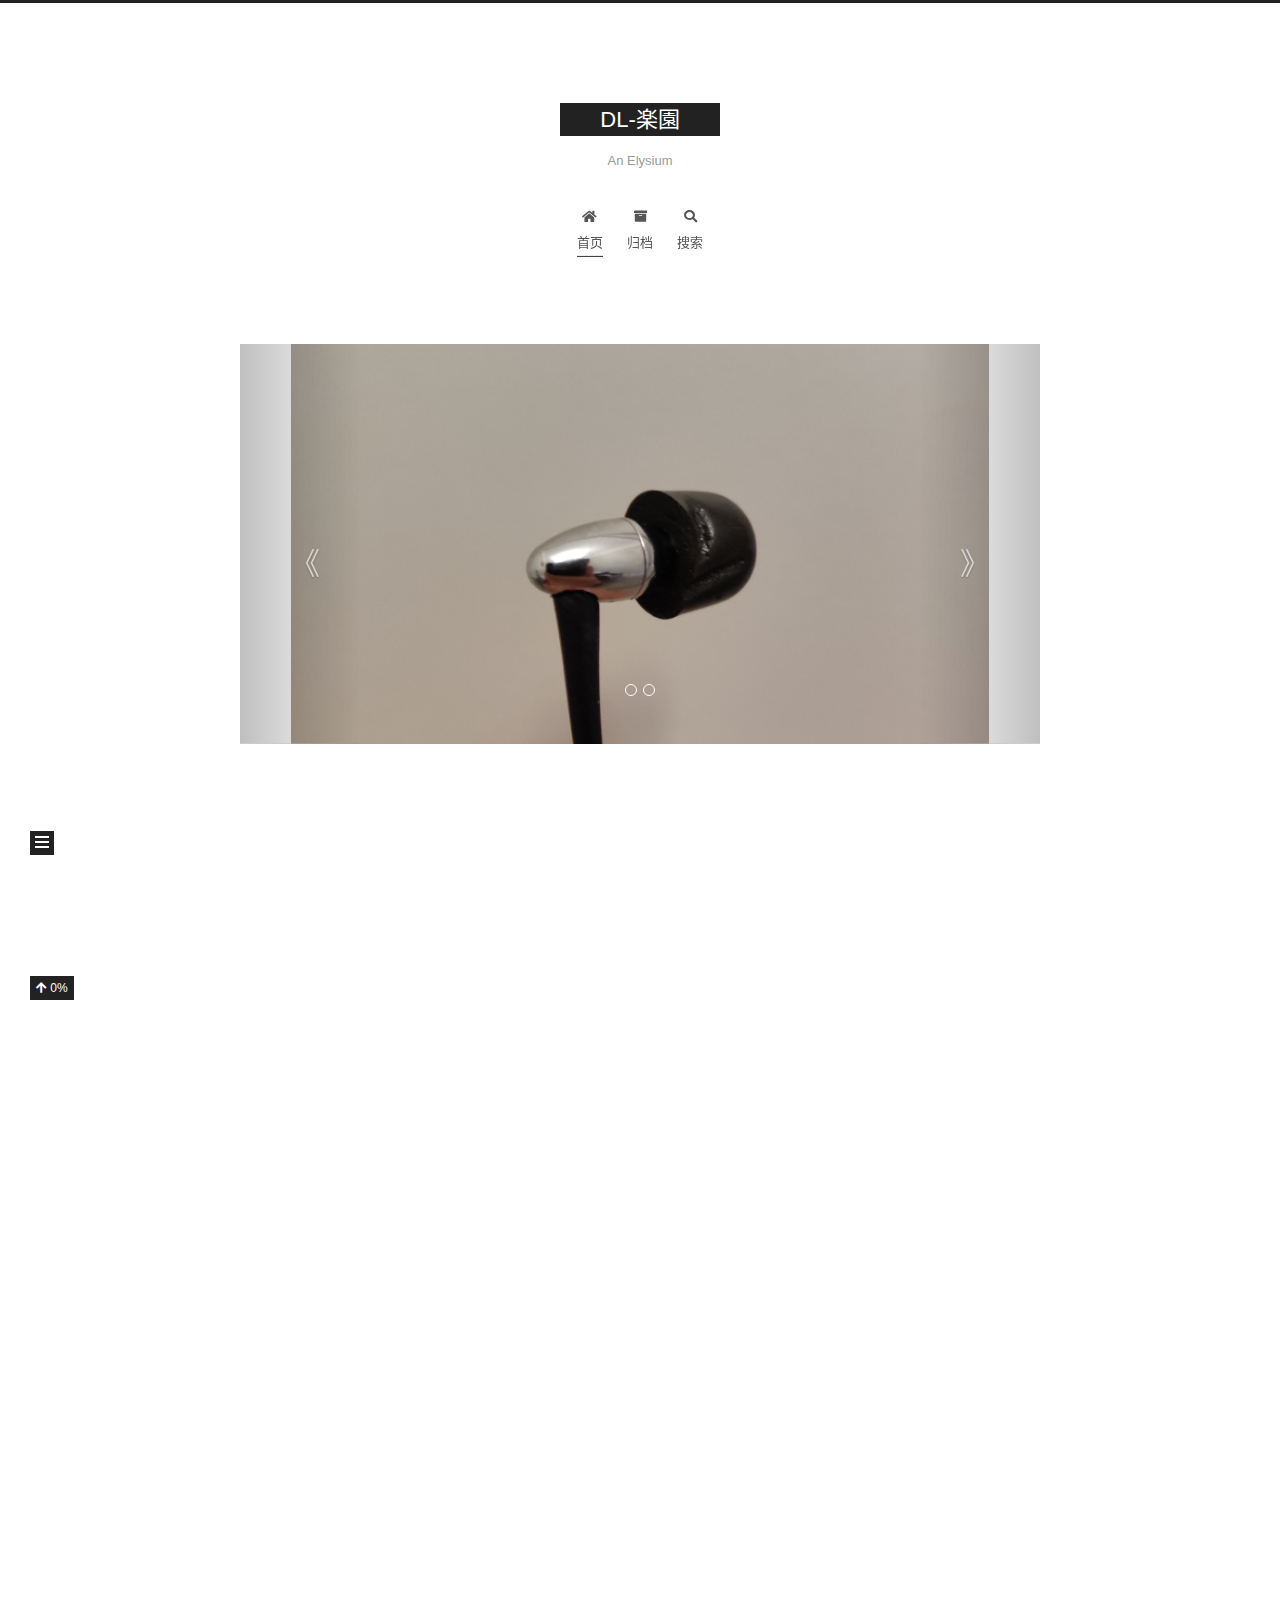
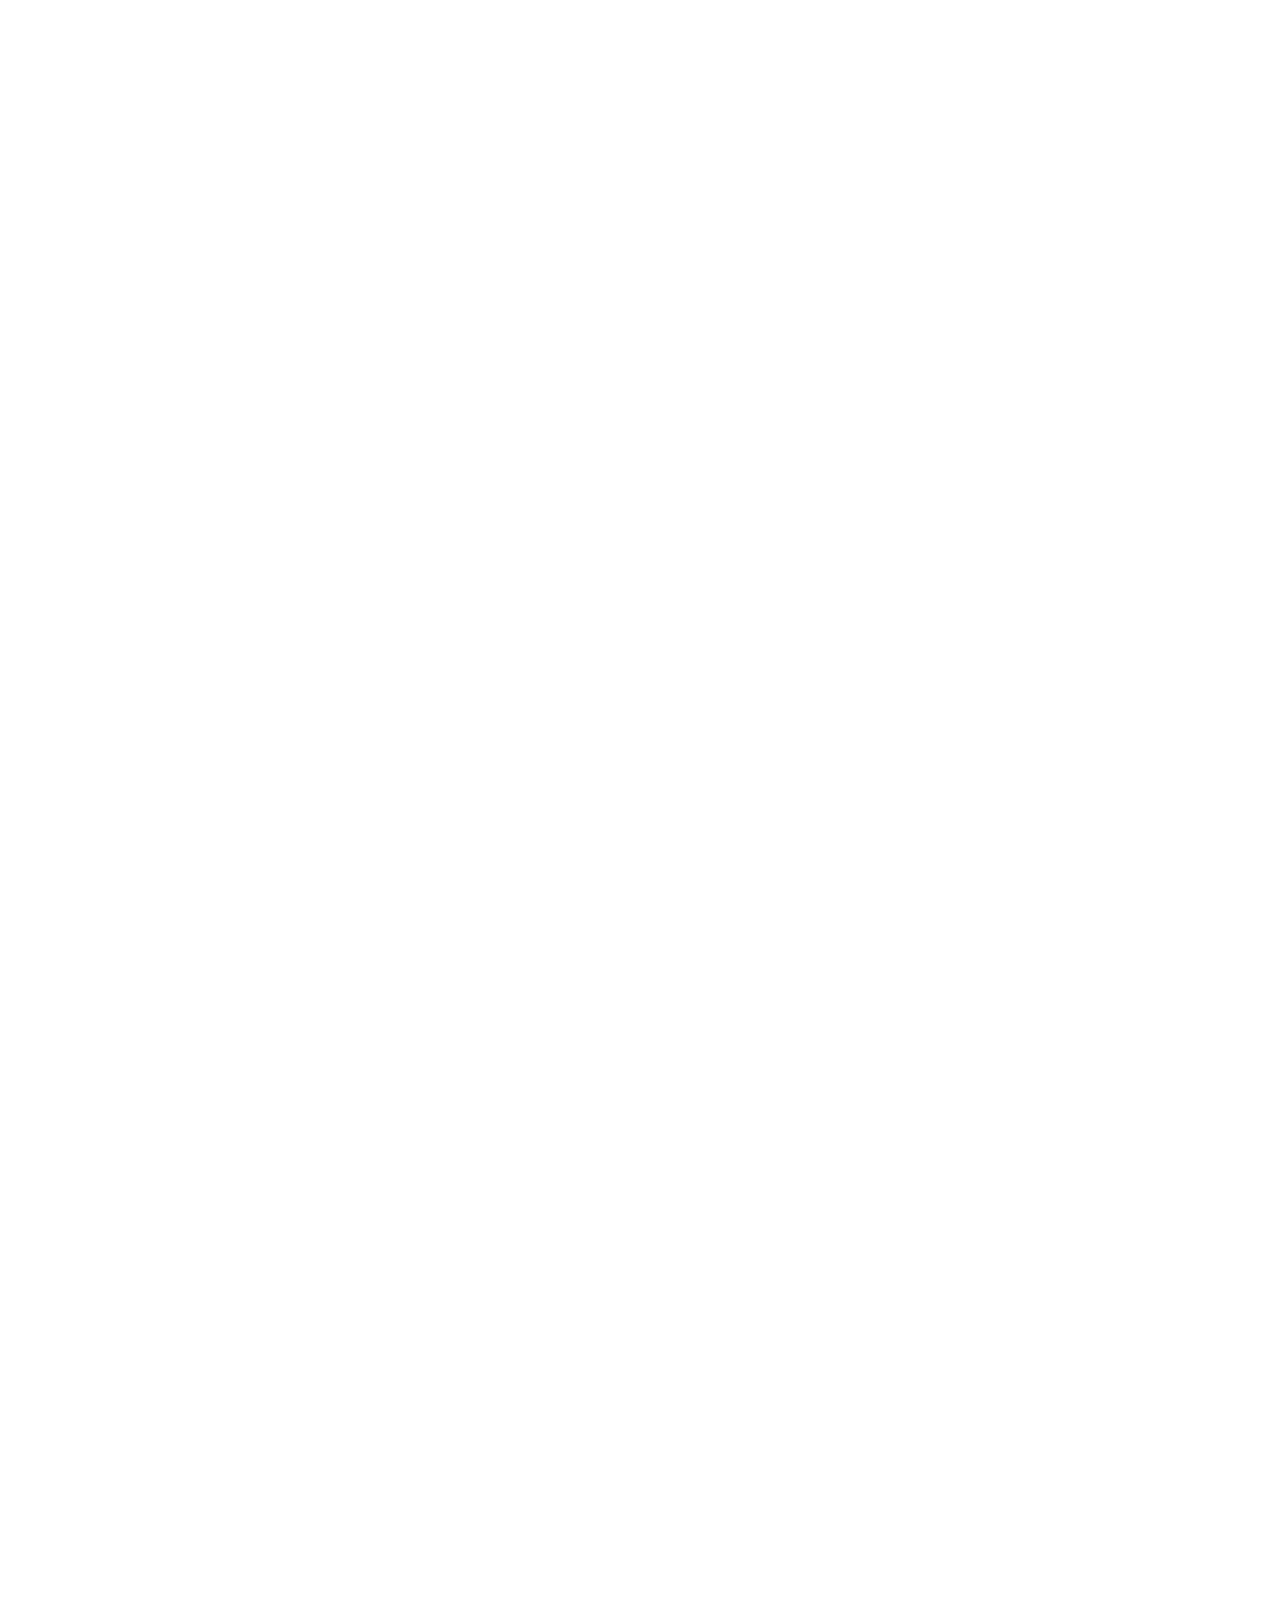
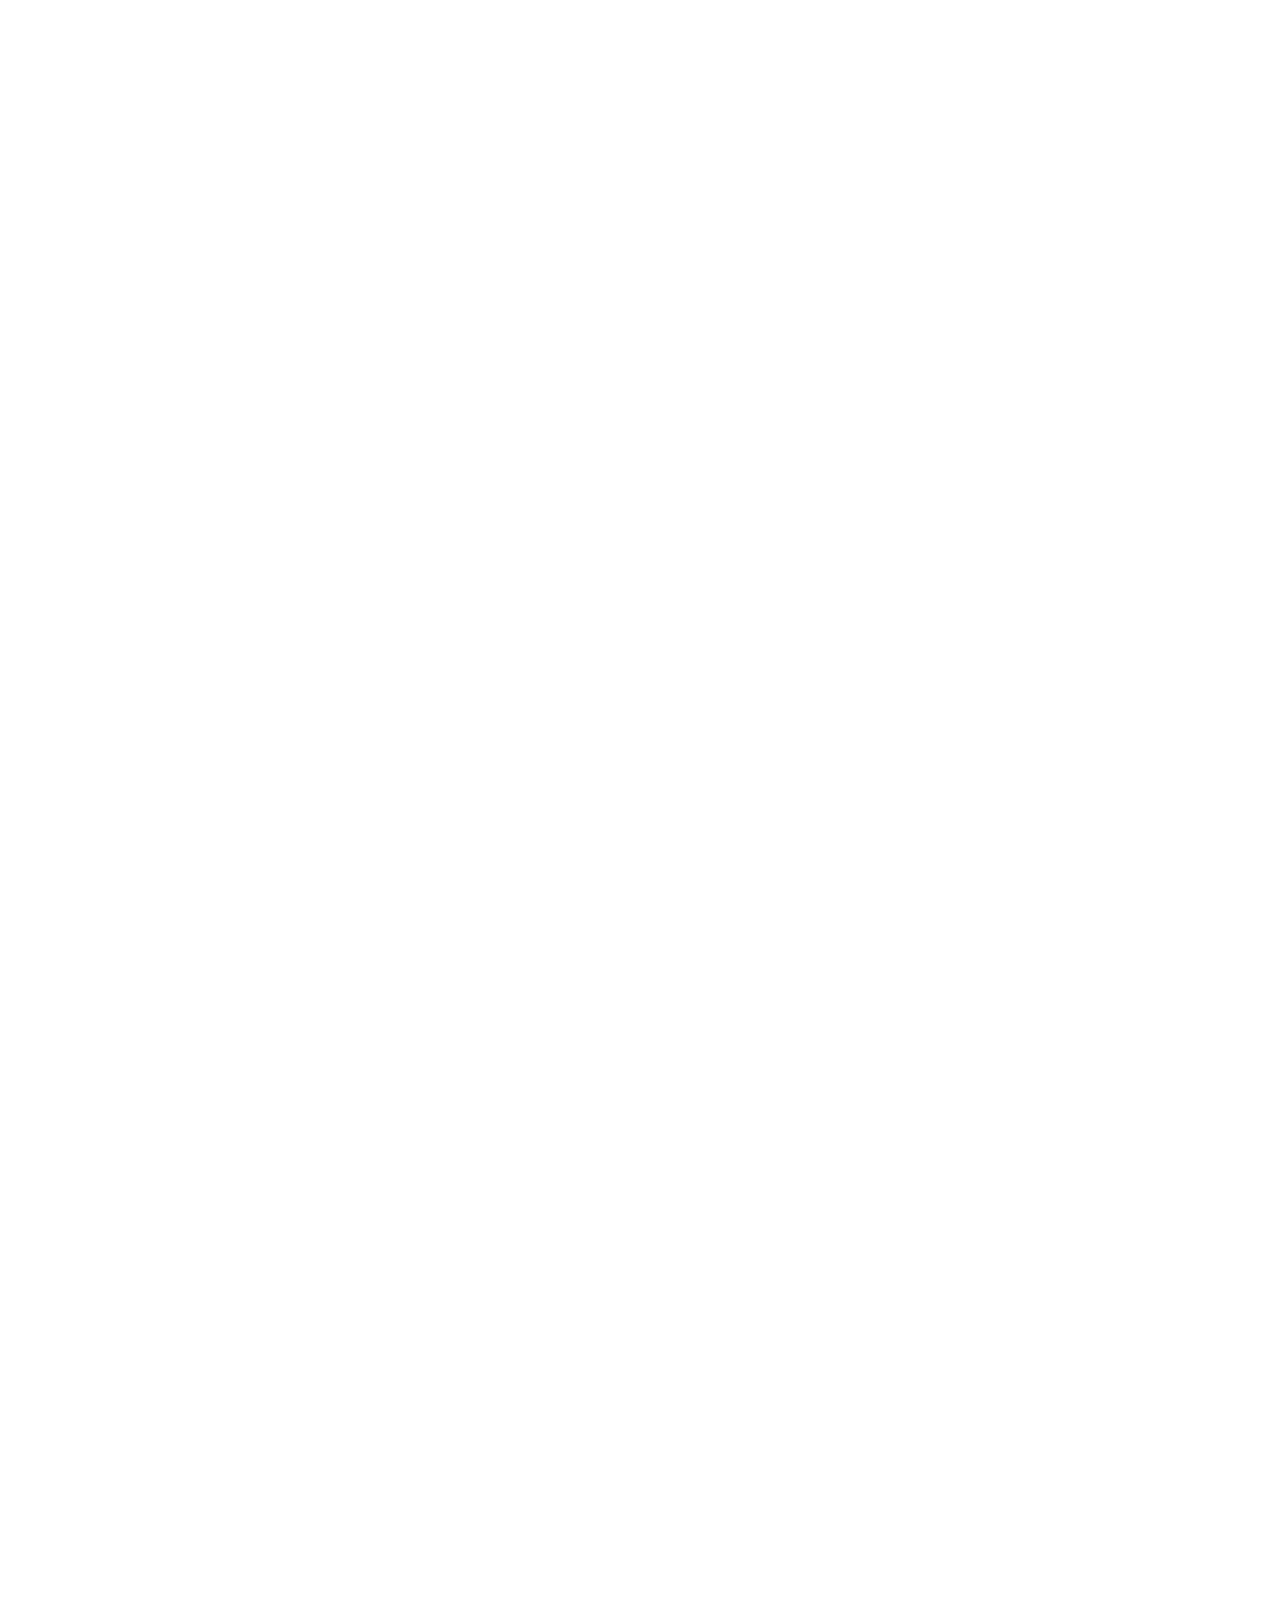
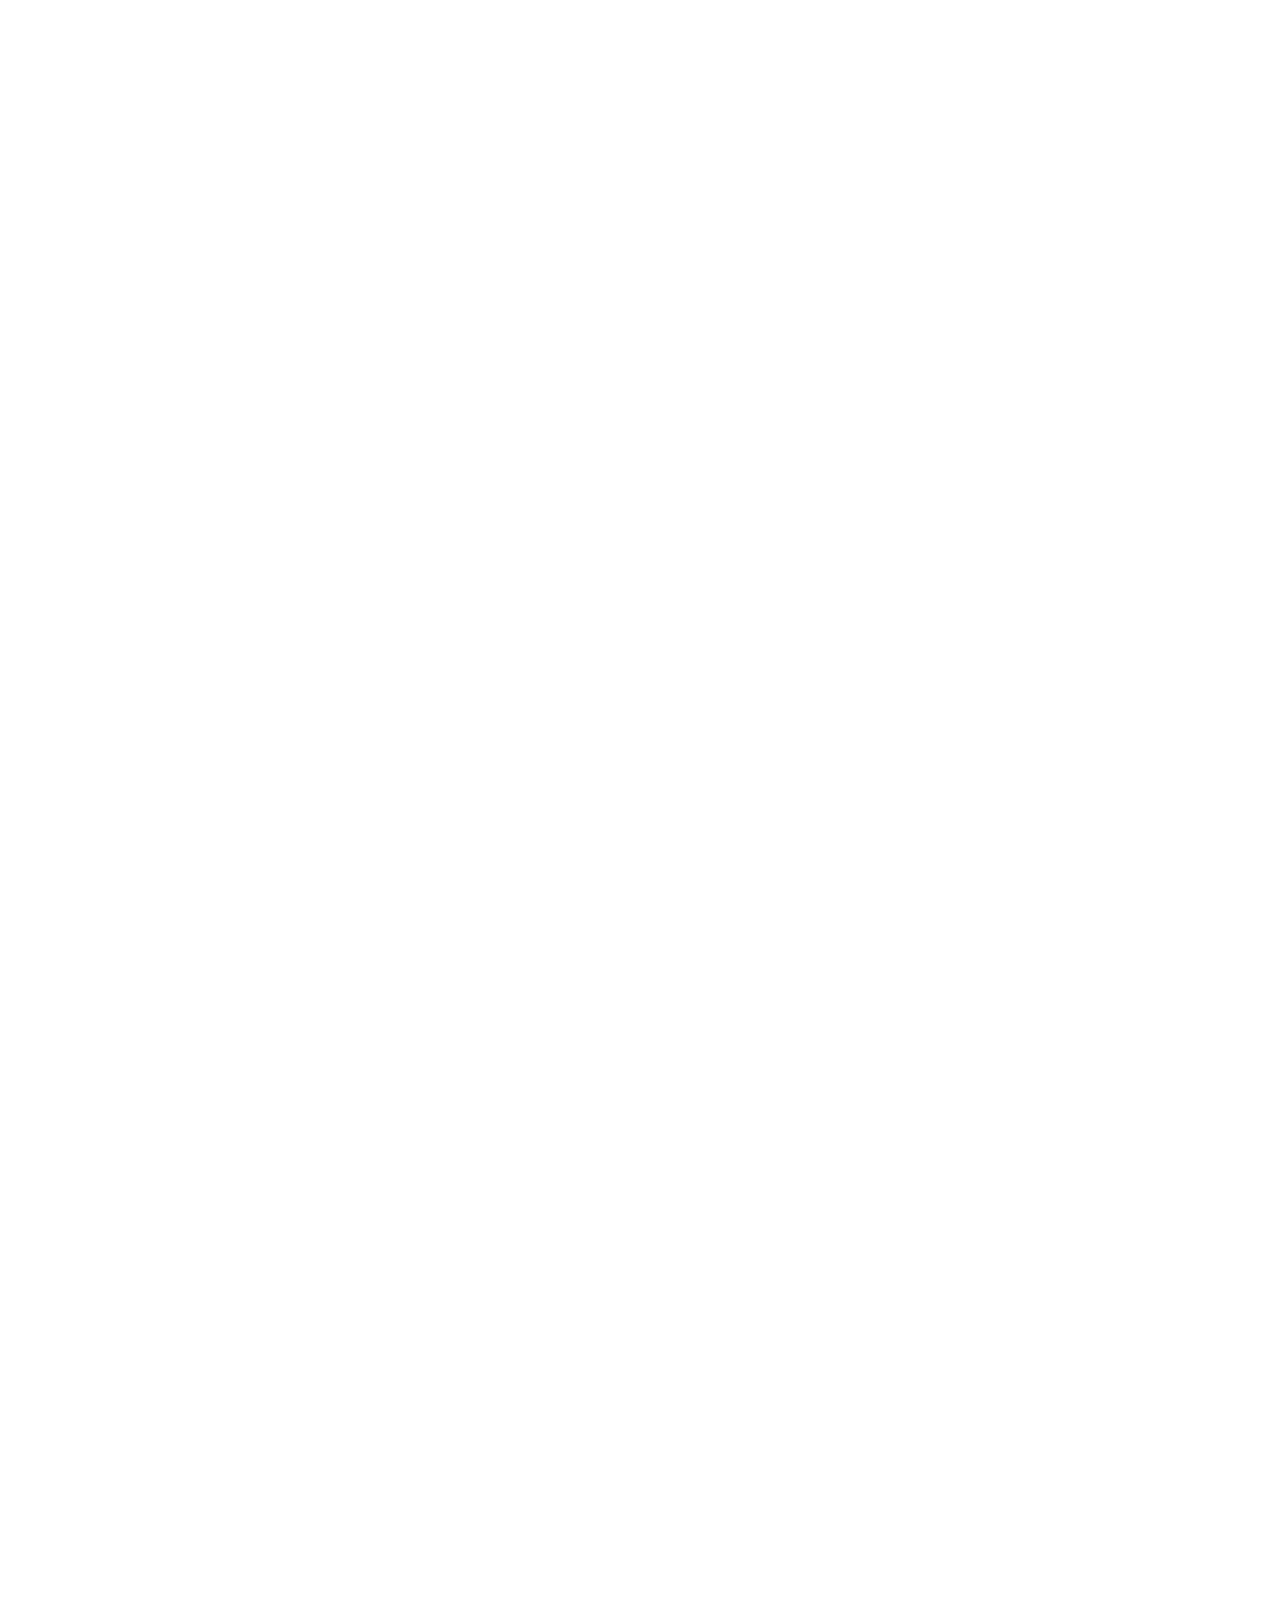
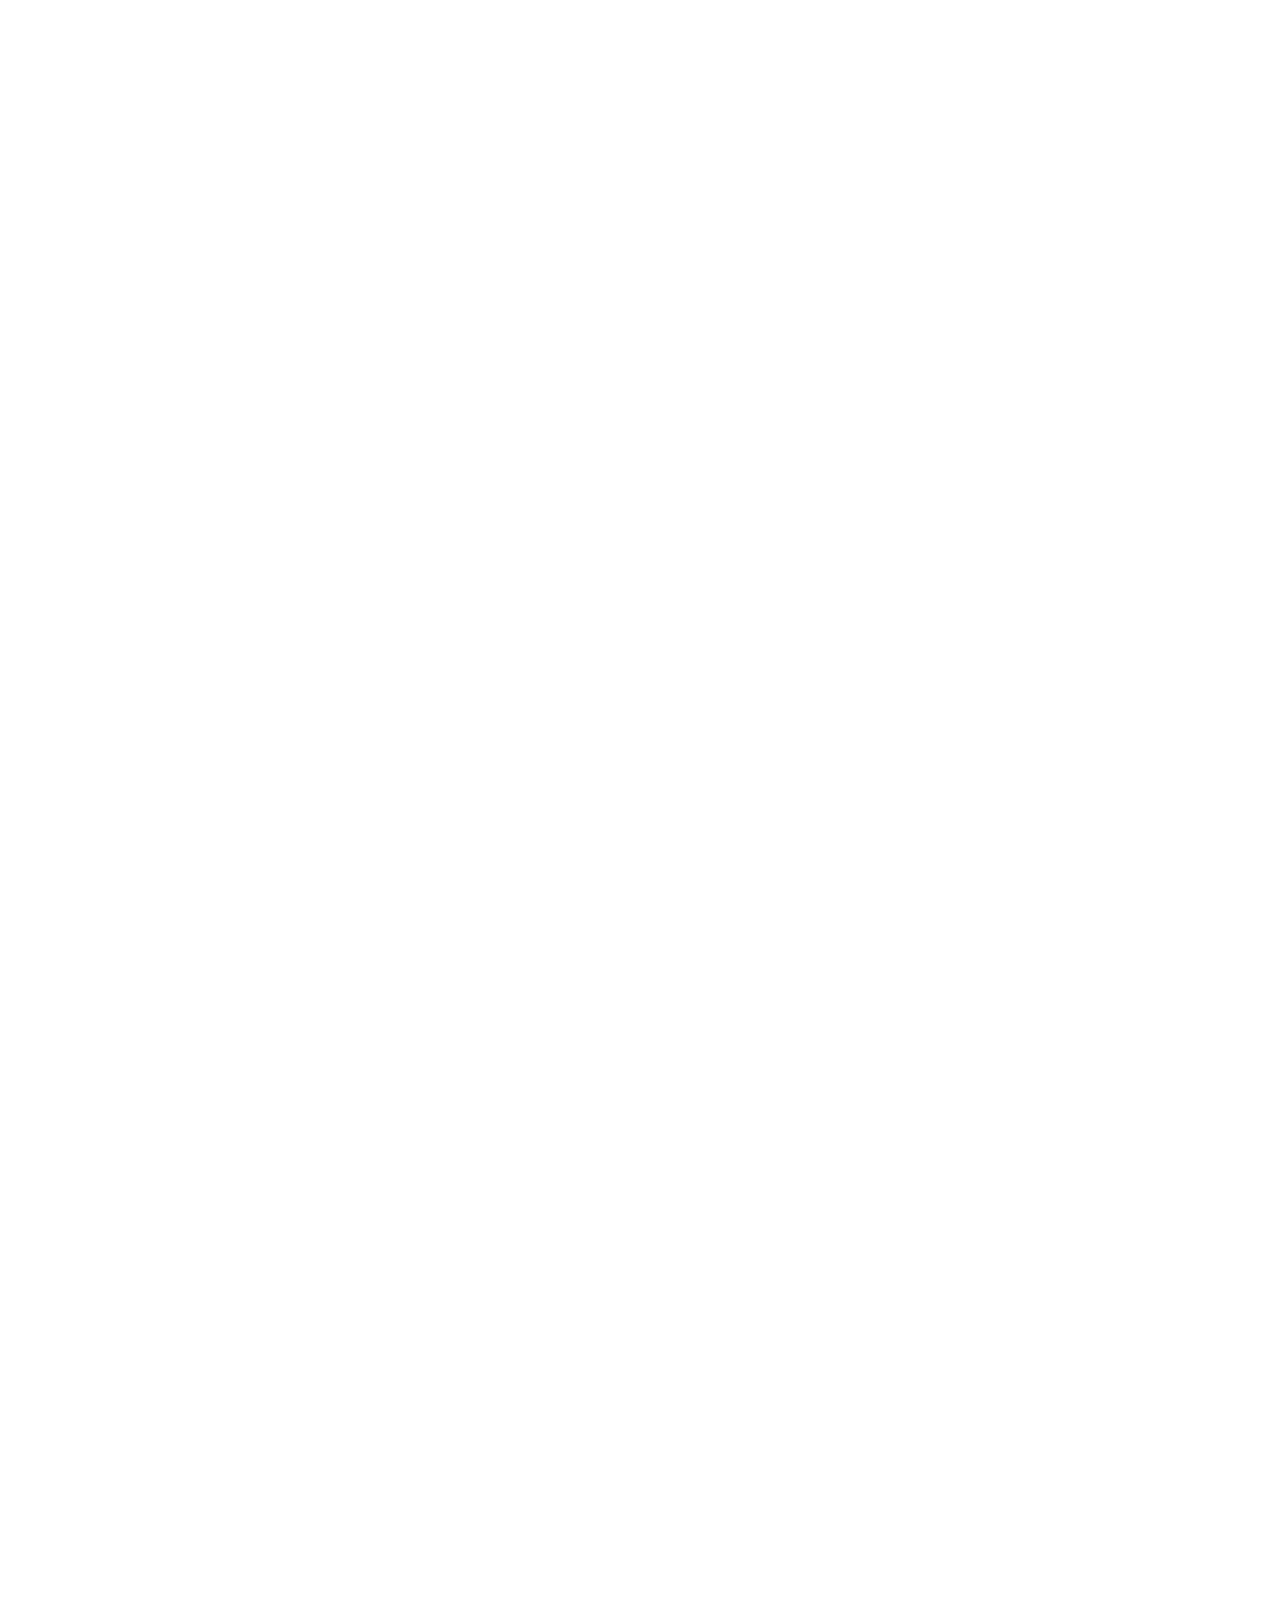
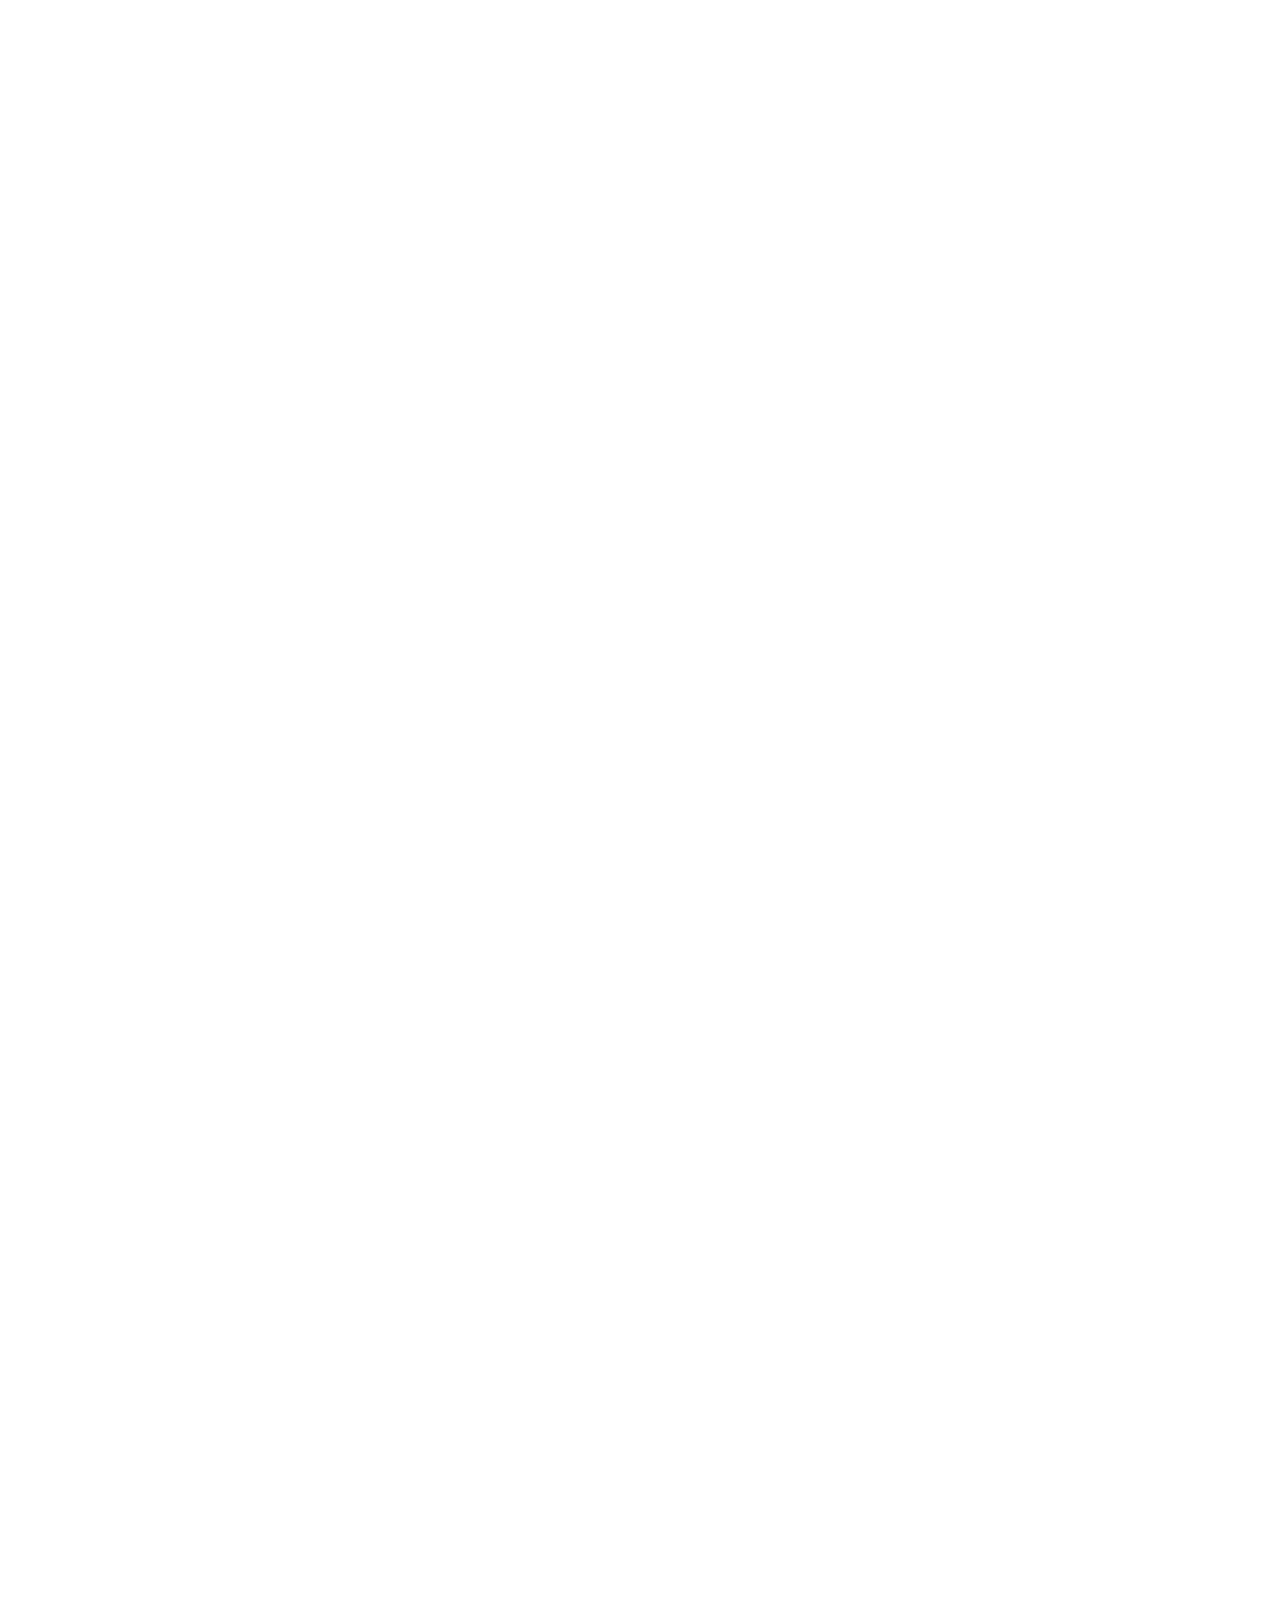
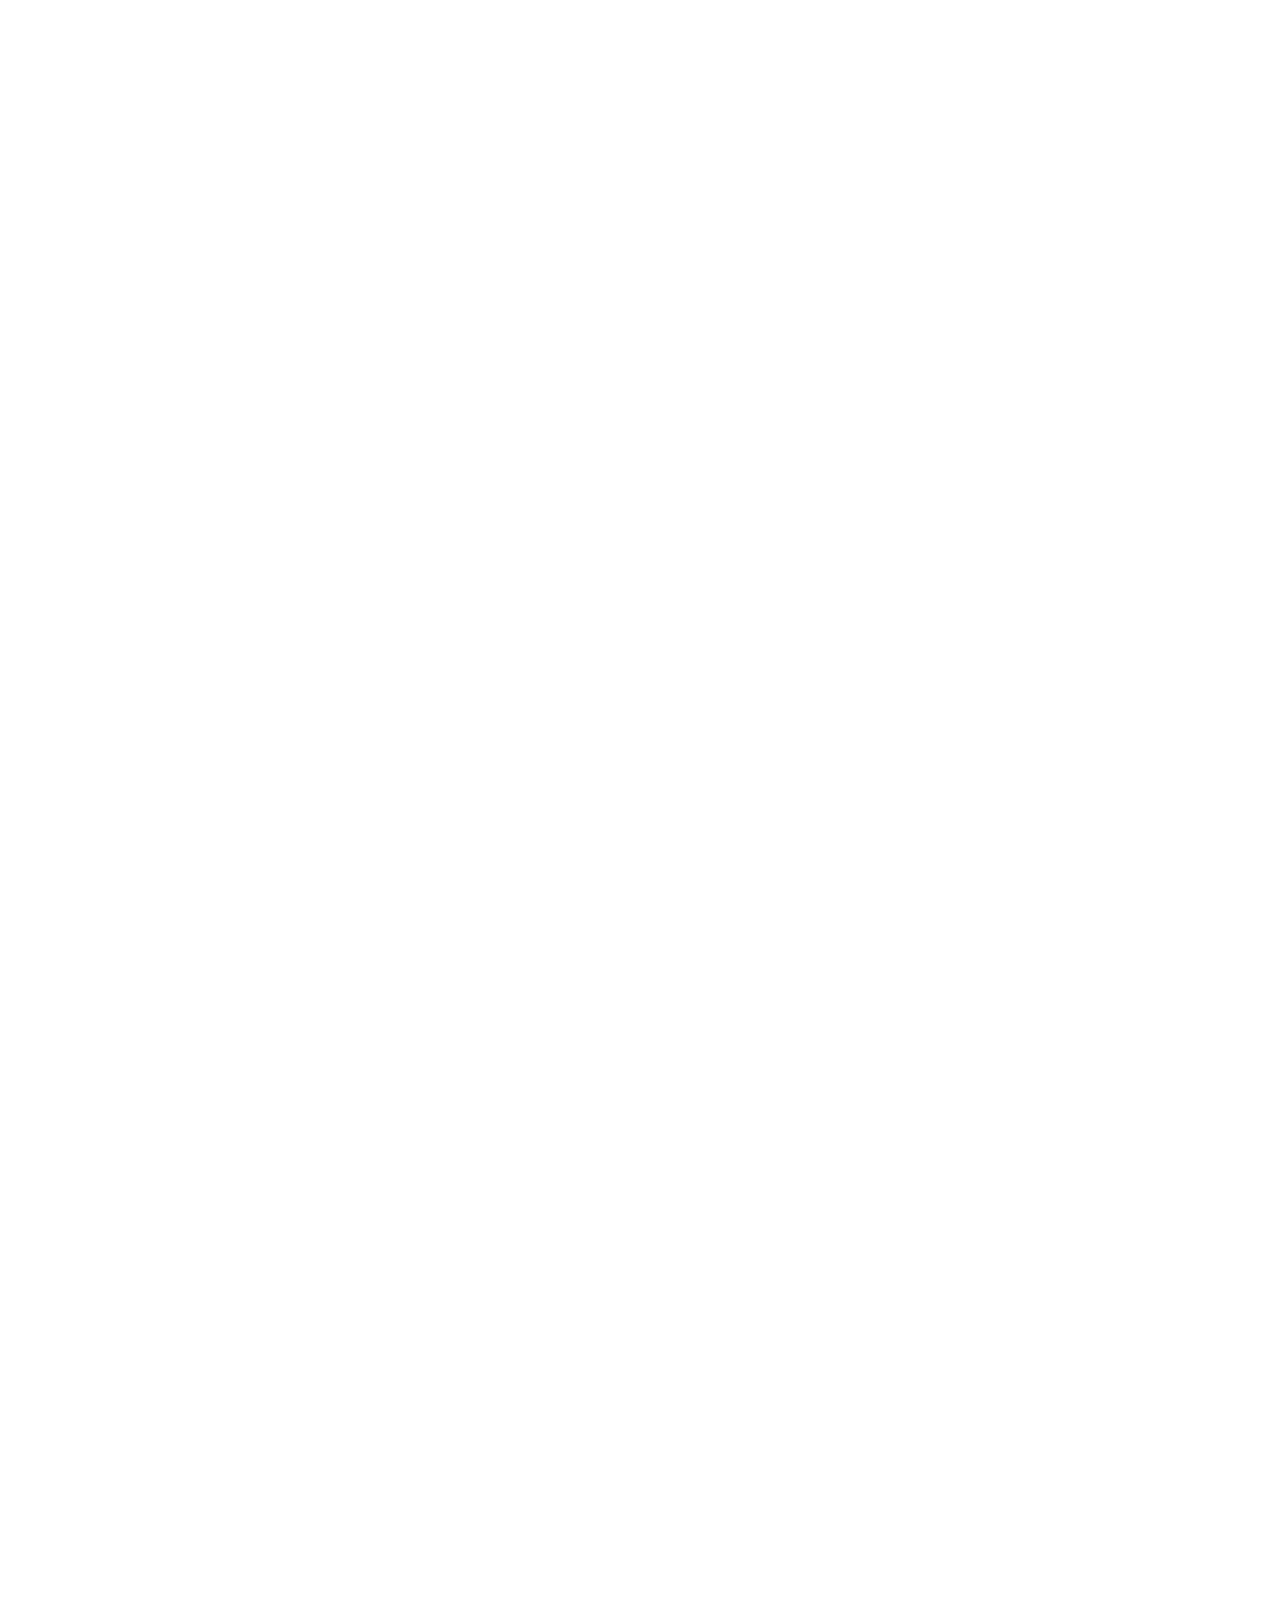
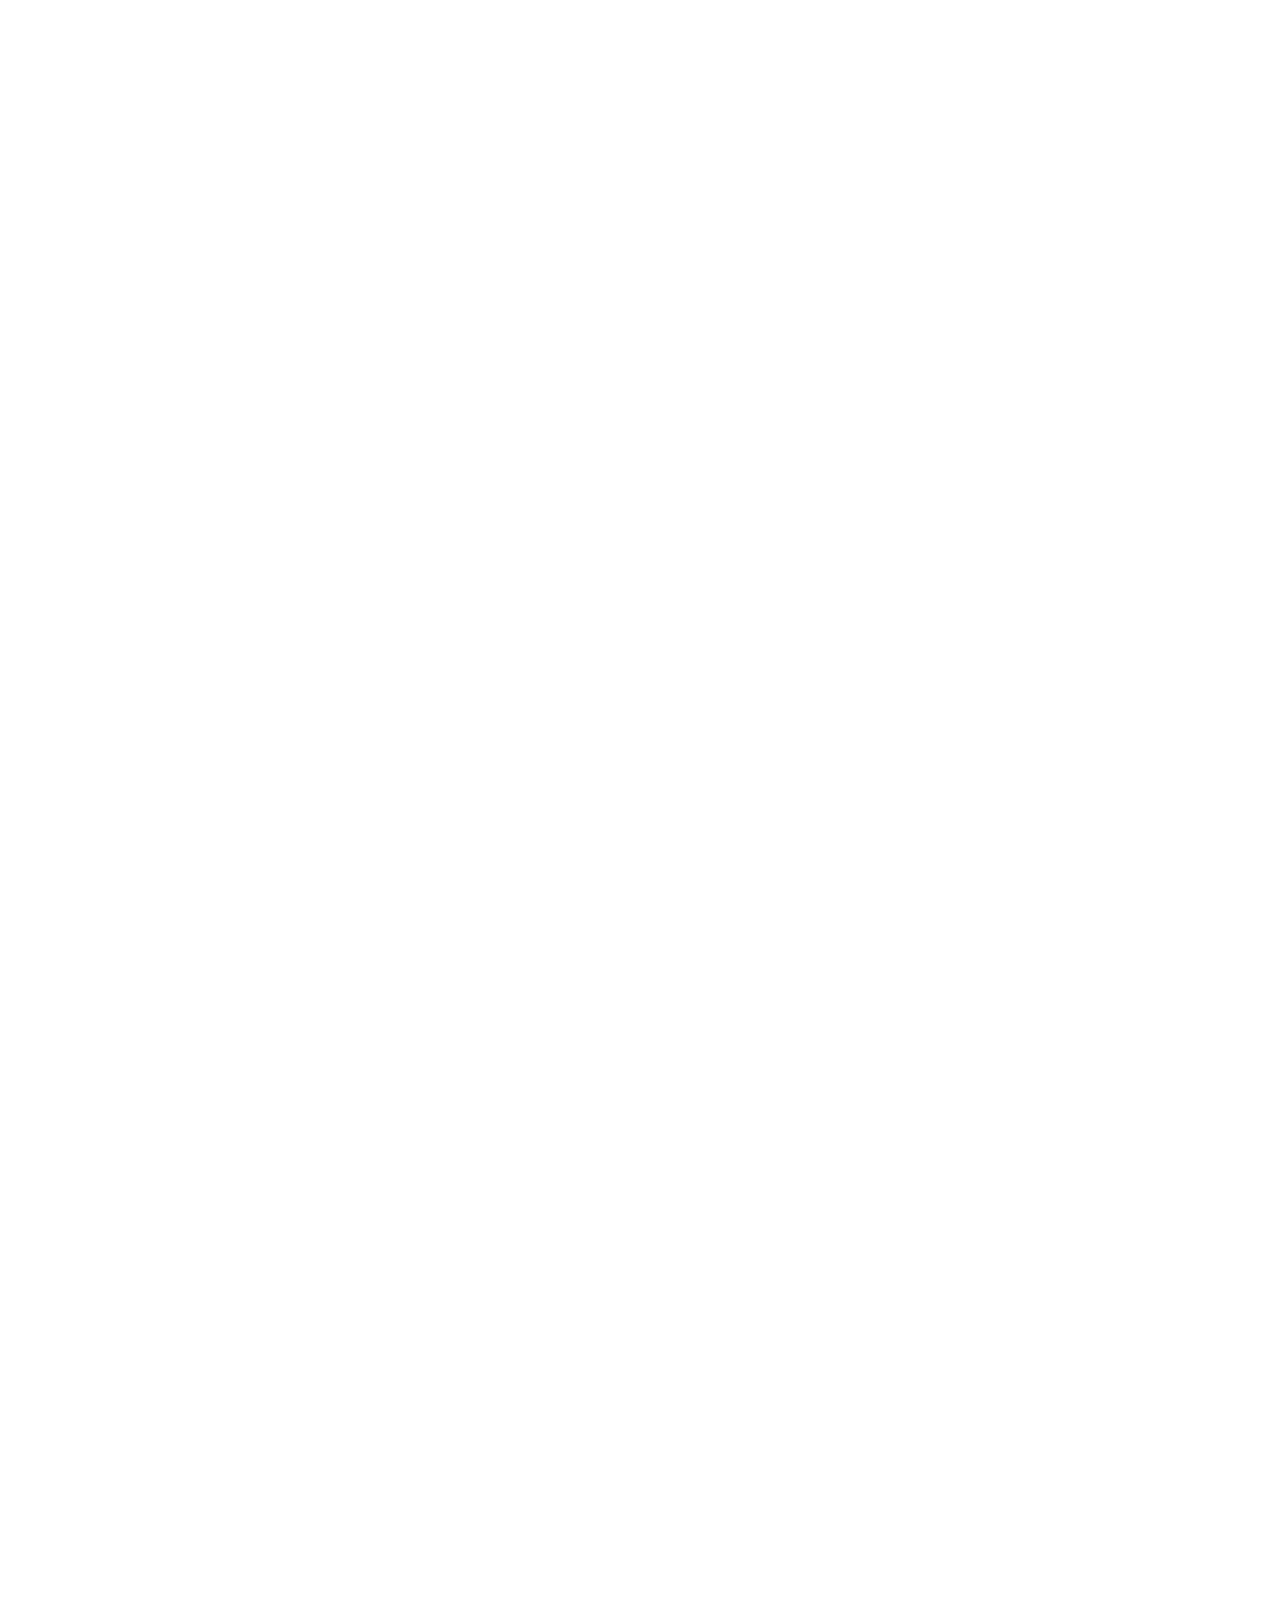
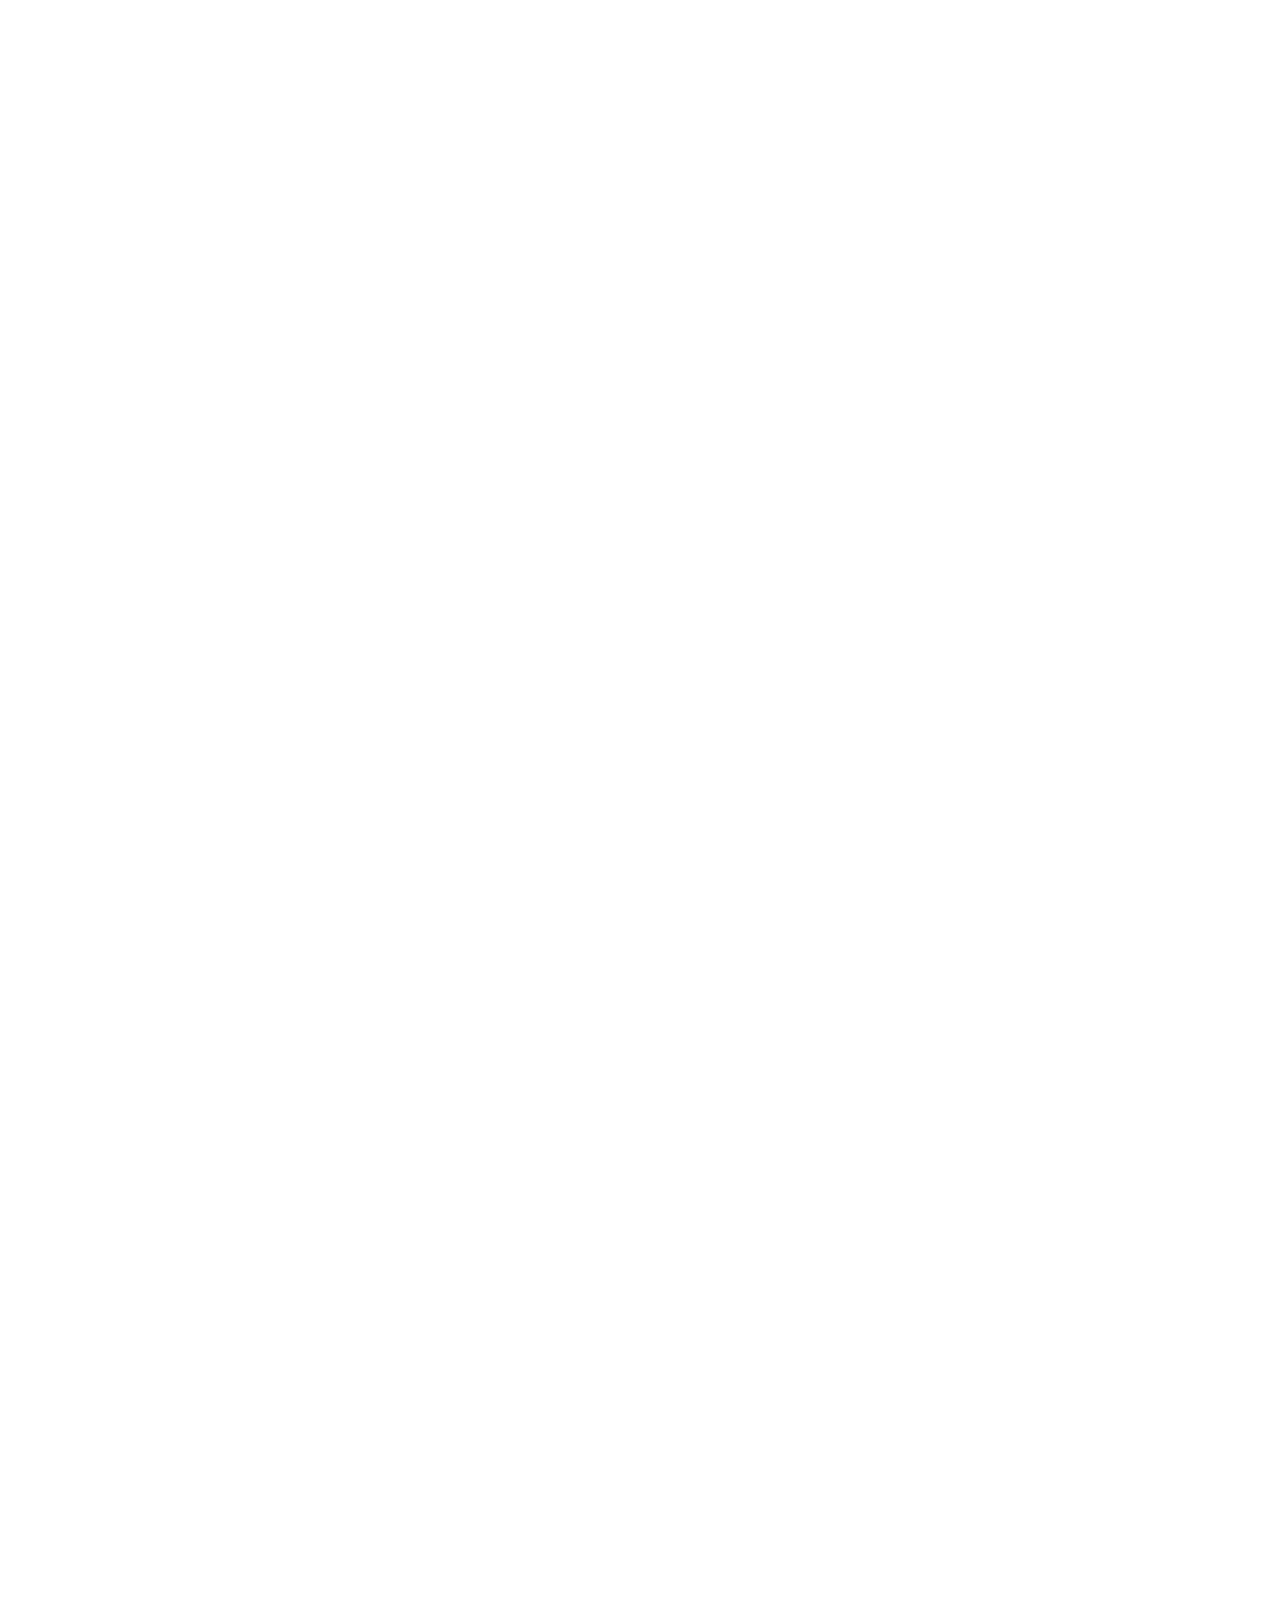
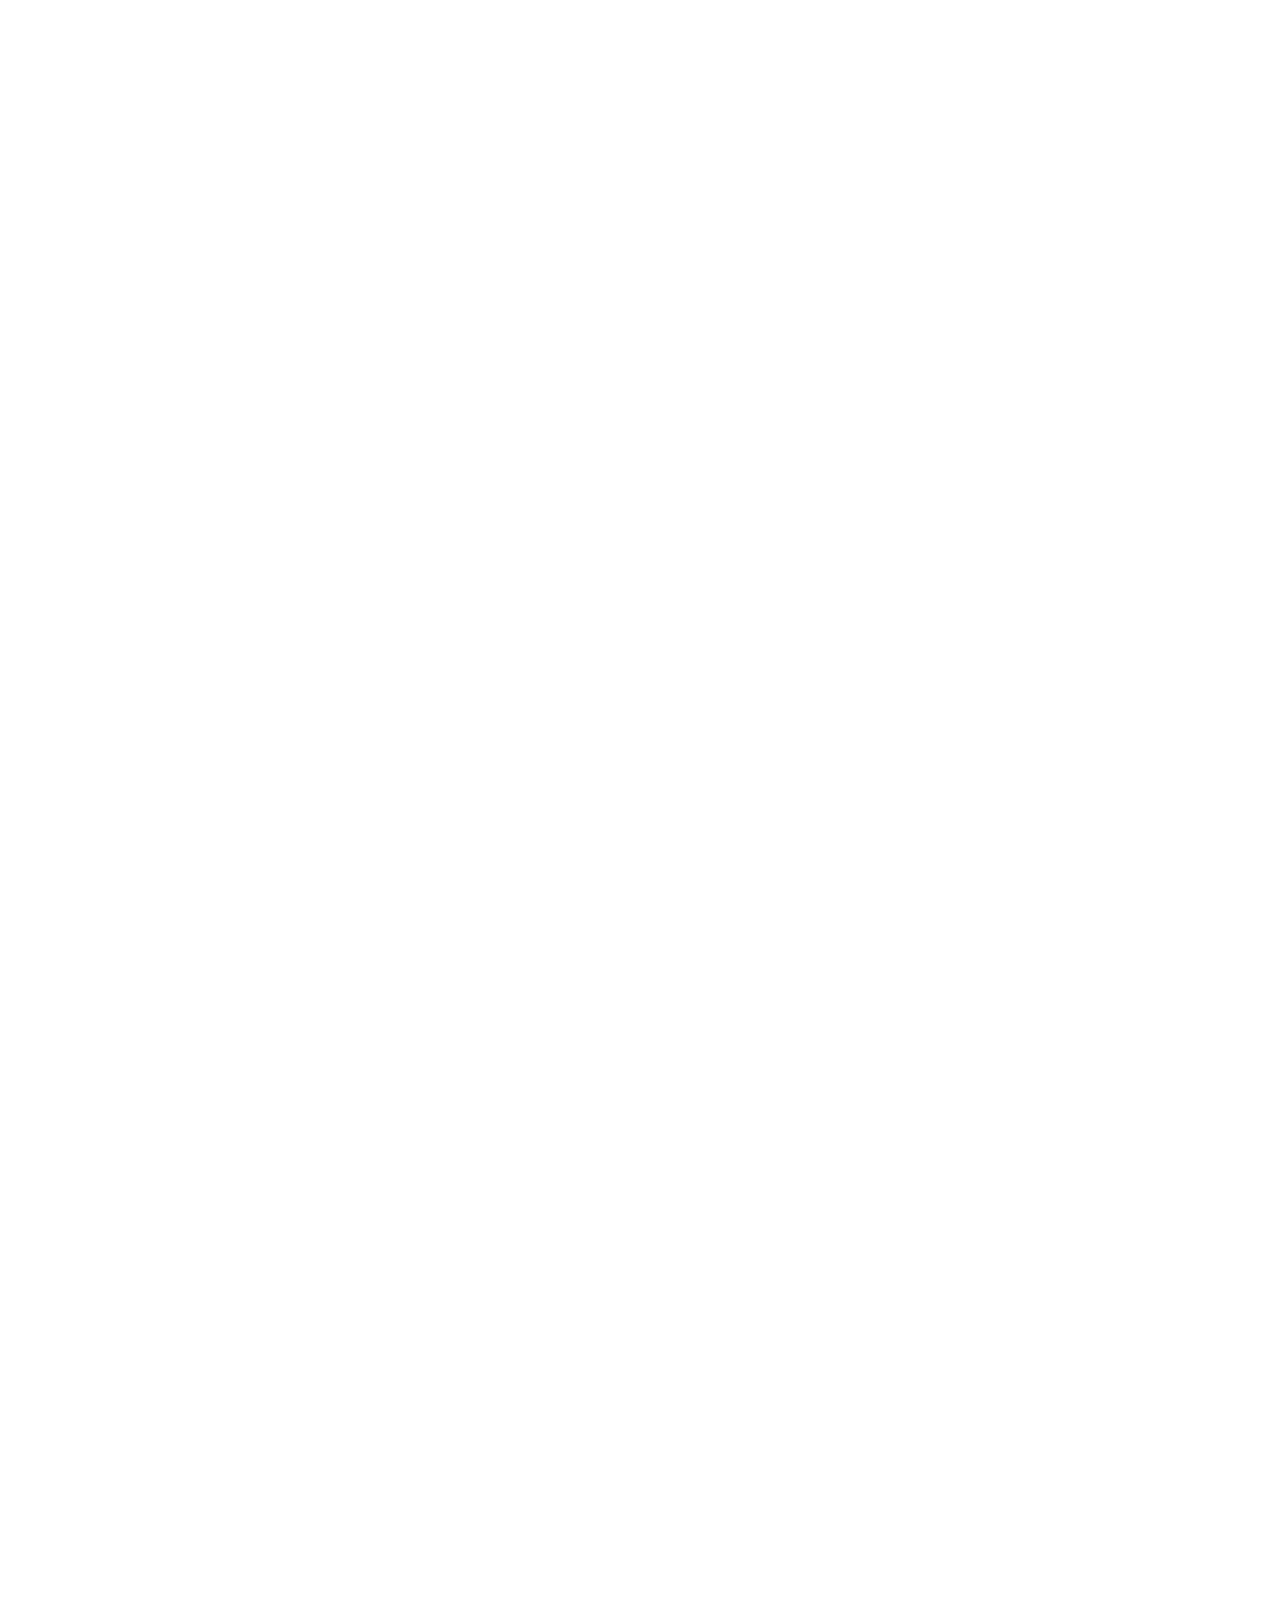
==== commit 217b10bf: "Site updated: 2020-06-01 18:45:11" ====
--- a/index.html
+++ b/index.html
@@ -303,9 +303,9 @@
   background-color: rgba(0, 0, 0, 0);
 }
 .carousel-control.left {
-  background-image: -webkit-linear-gradient(left, rgba(0, 0, 0, 0.5) 0%, rgba(0, 0, 0, 0.0001) 100%);
-  background-image: -o-linear-gradient(left, rgba(0, 0, 0, 0.5) 0%, rgba(0, 0, 0, 0.0001) 100%);
-  background-image: linear-gradient(to right, rgba(0, 0, 0, 0.5) 0%, rgba(0, 0, 0, 0.0001) 100%);
+  background-image: -webkit-linear-gradient(left, rgba(0, 0, 0, 0.5) 0%, rgba(0, 0, 0, 0) 100%);
+  background-image: -o-linear-gradient(left, rgba(0, 0, 0, 0.5) 0%, rgba(0, 0, 0, 0) 100%);
+  background-image: linear-gradient(to right, rgba(0, 0, 0, 0.5) 0%, rgba(0, 0, 0, 0) 100%);
   background-repeat: repeat-x;
   filter: progid:DXImageTransform.Microsoft.gradient(startColorstr='#80000000', endColorstr='#00000000', GradientType=1);
 }
--- a/css/main.css
+++ b/css/main.css
@@ -1169,7 +1169,7 @@
 }
 .links-of-author a::before,
 .links-of-author span.exturl::before {
-  background: #ff16d0;
+  background: #cc3c88;
   border-radius: 50%;
   content: ' ';
   display: inline-block;
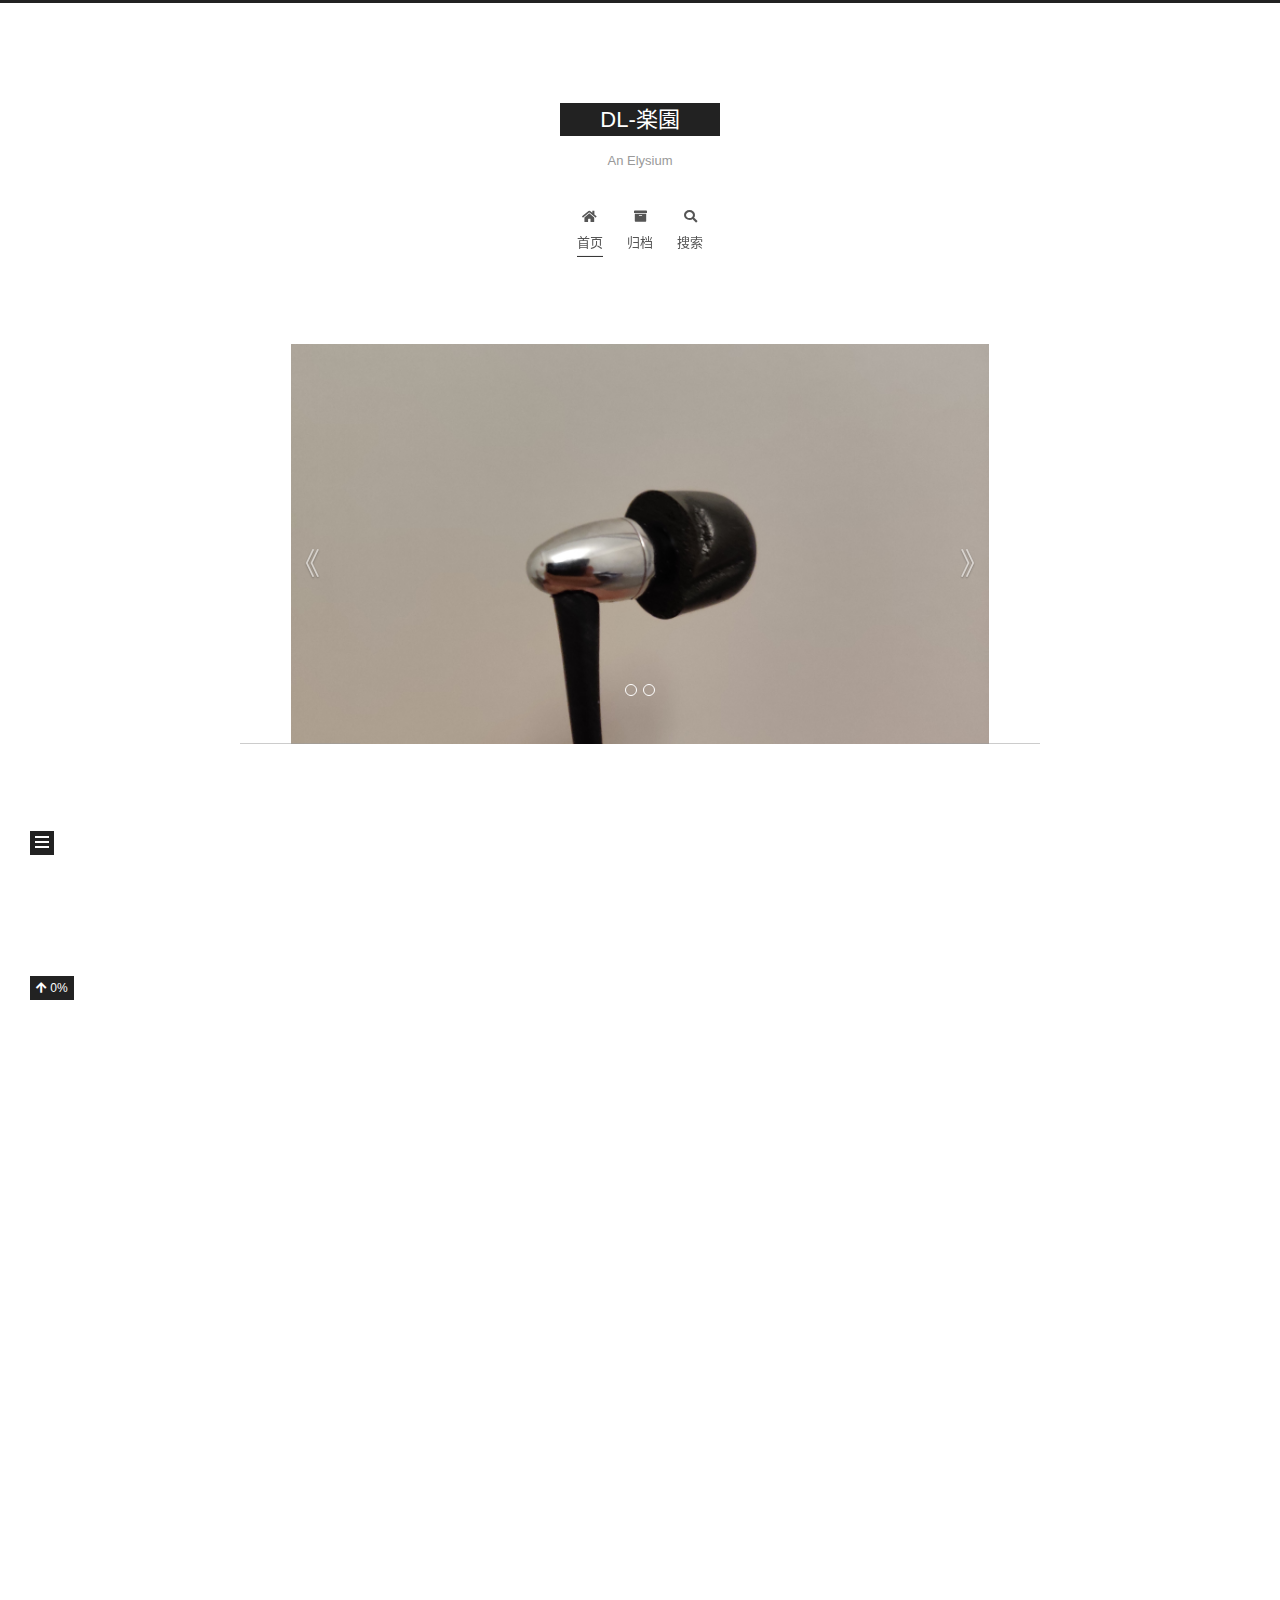
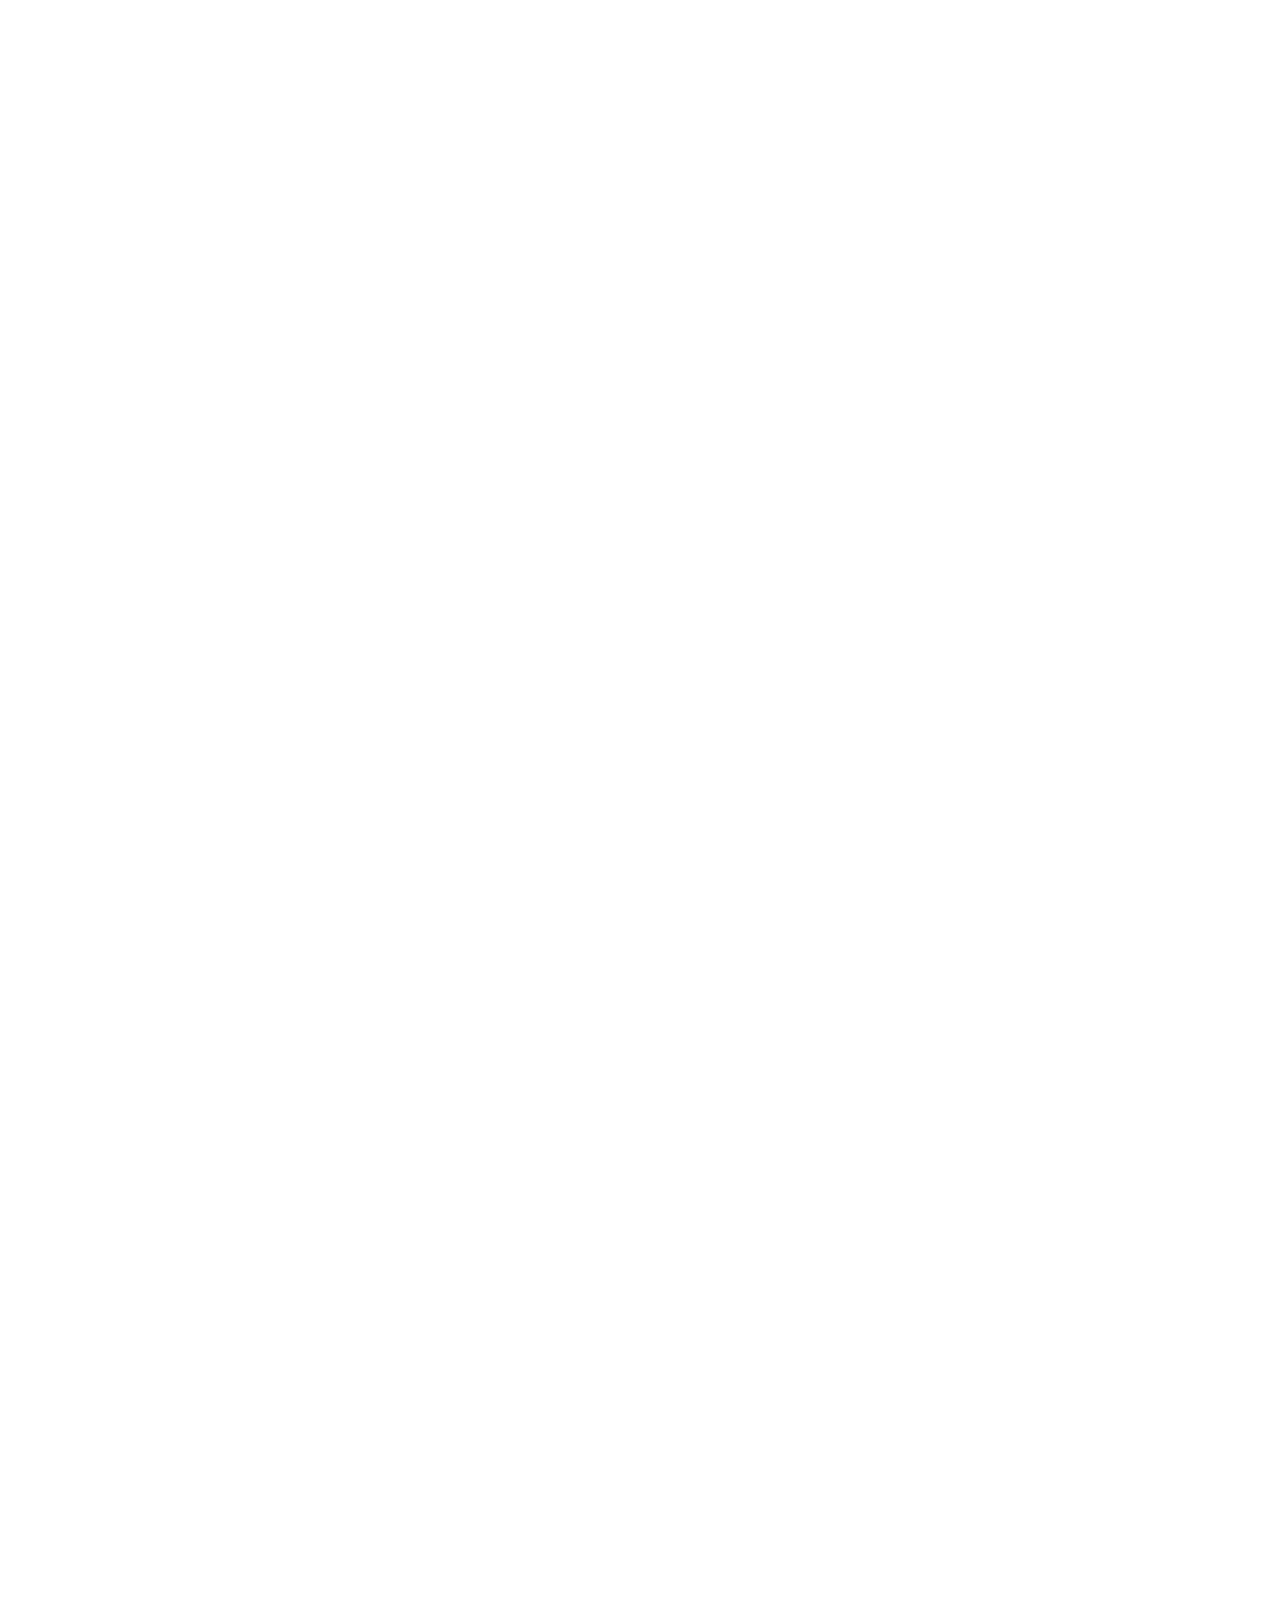
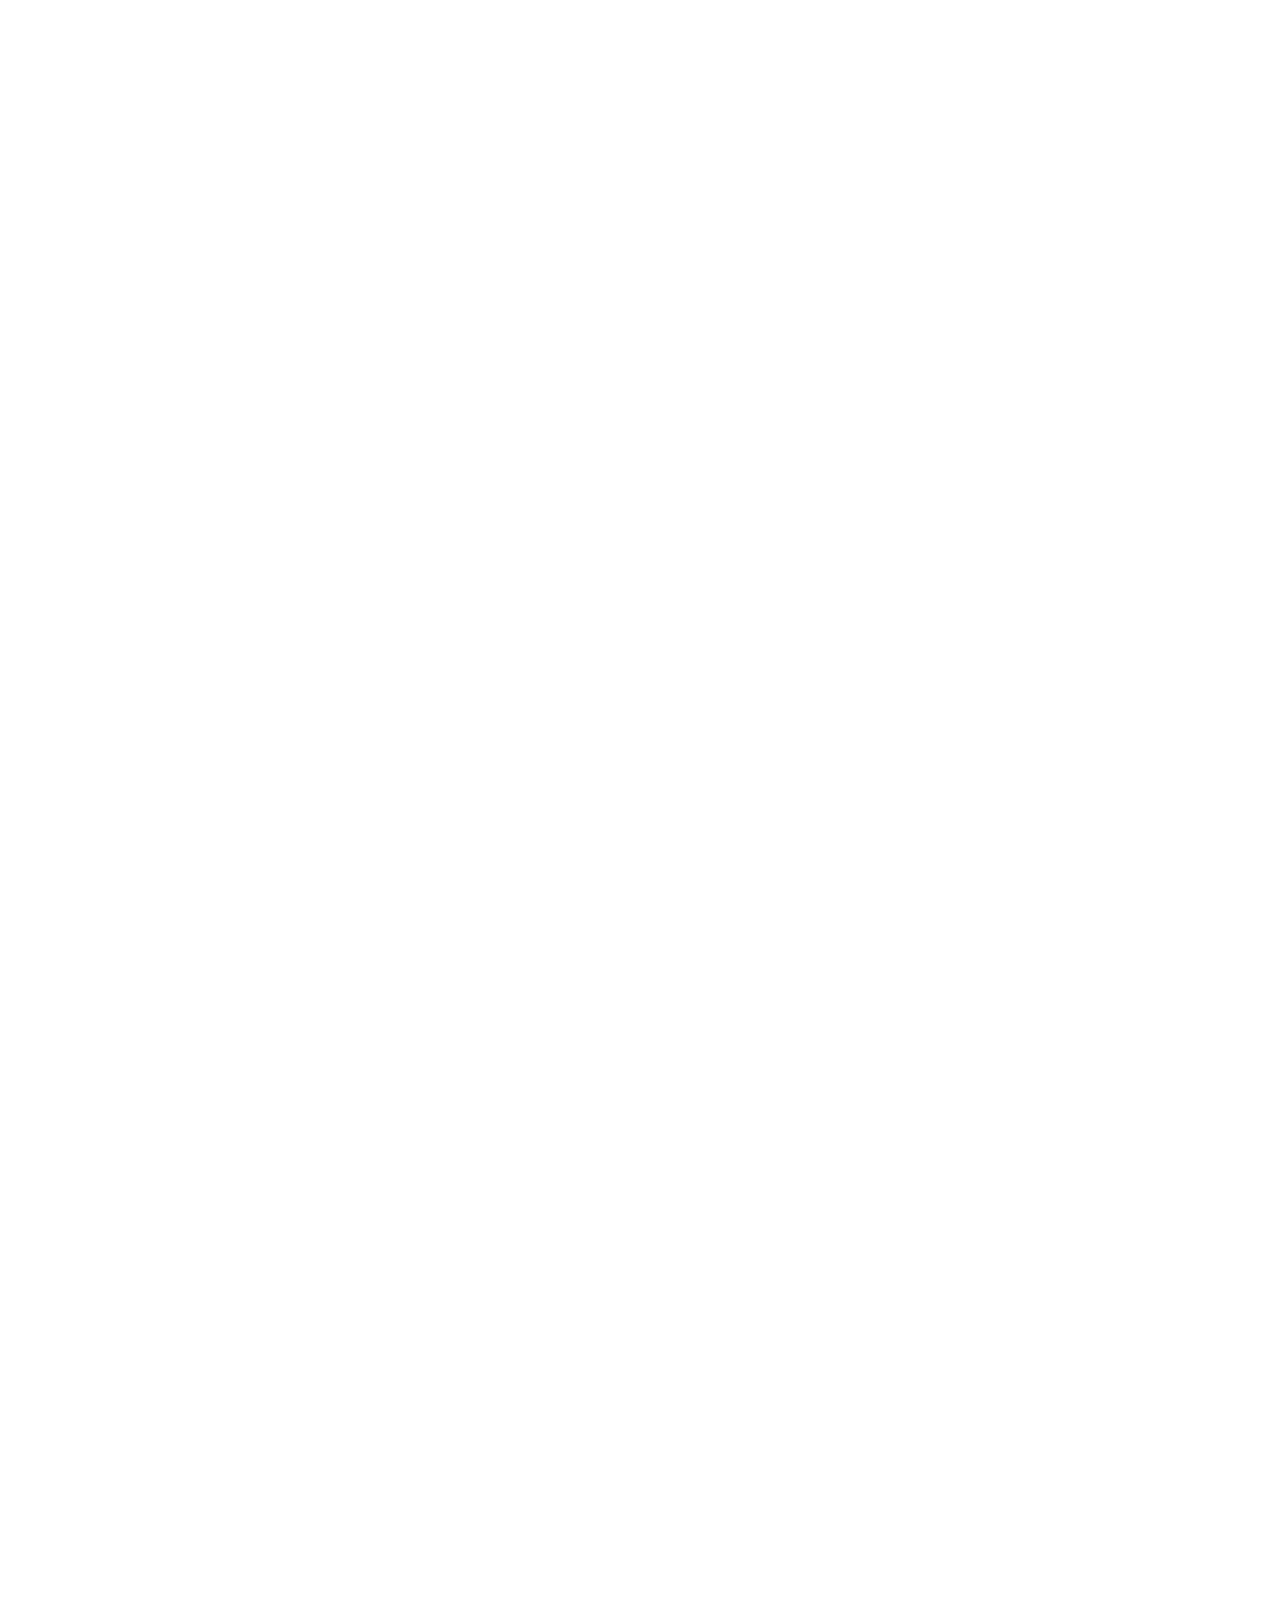
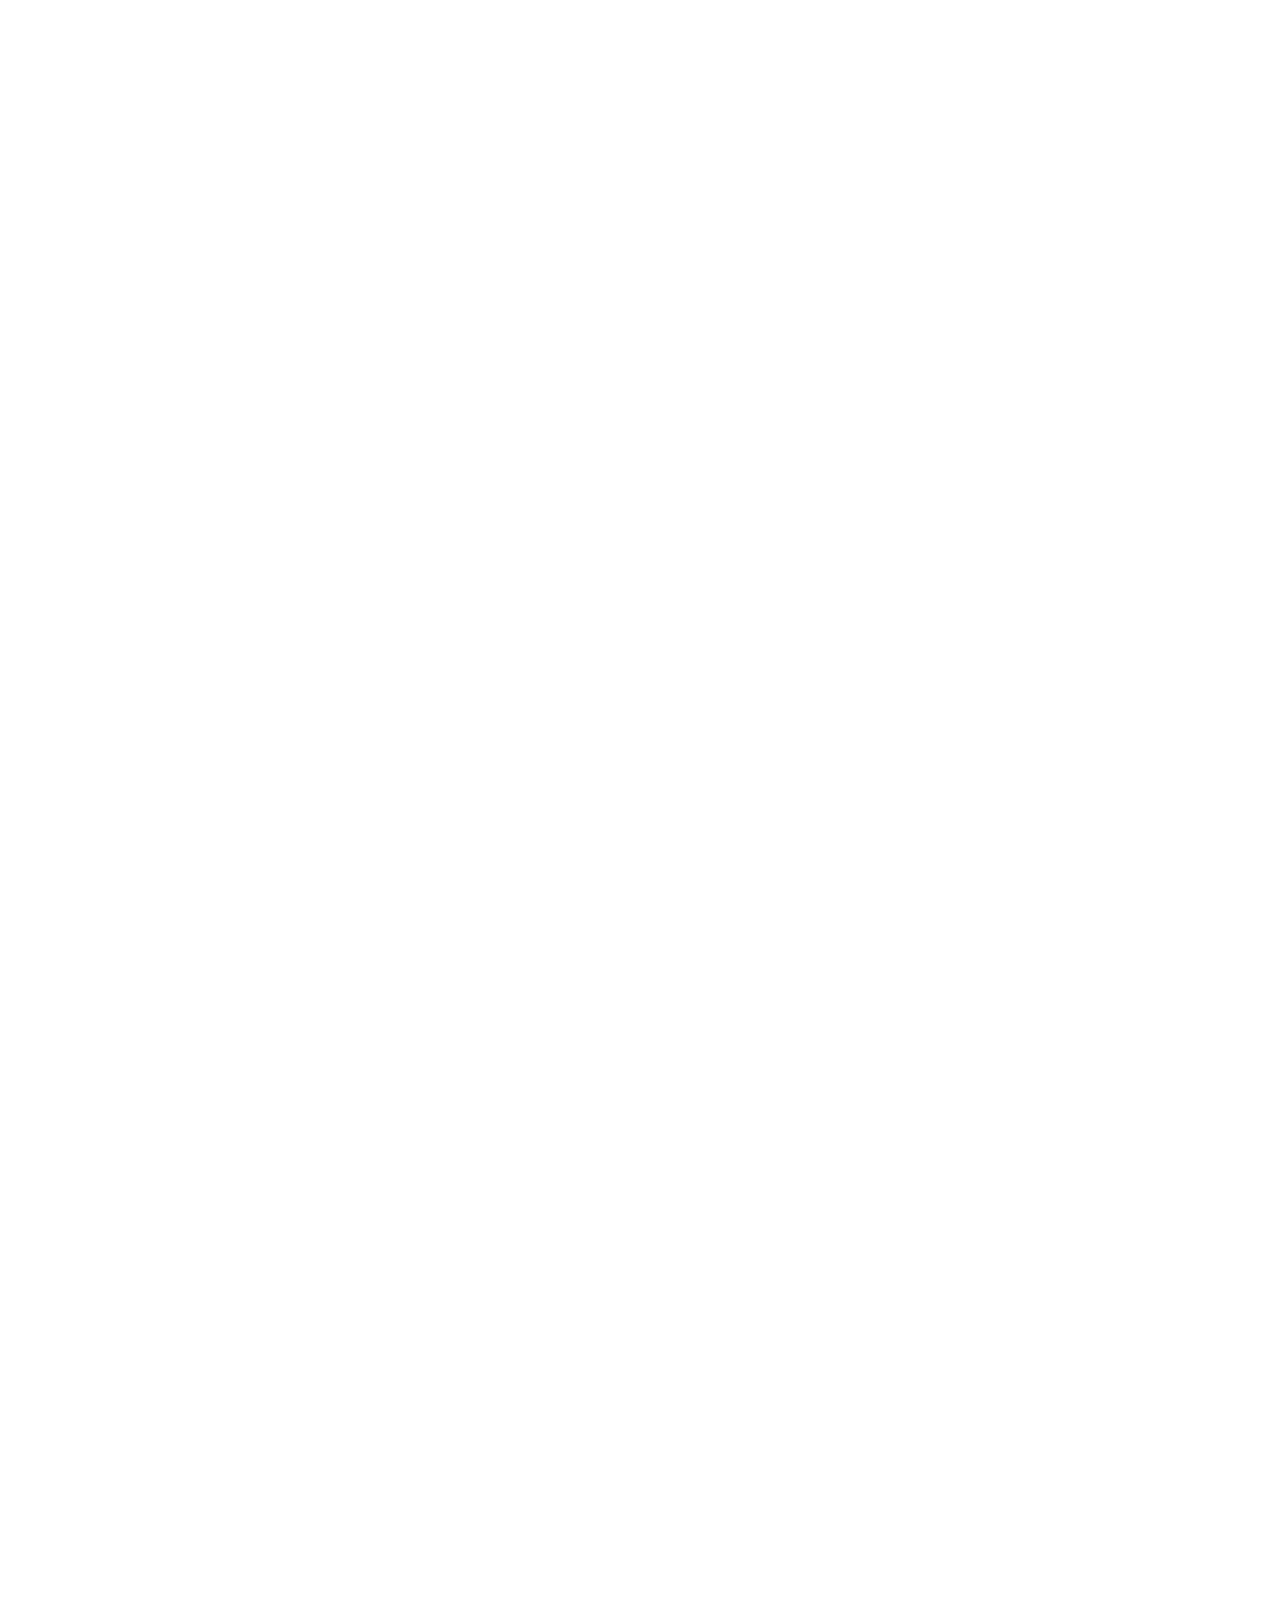
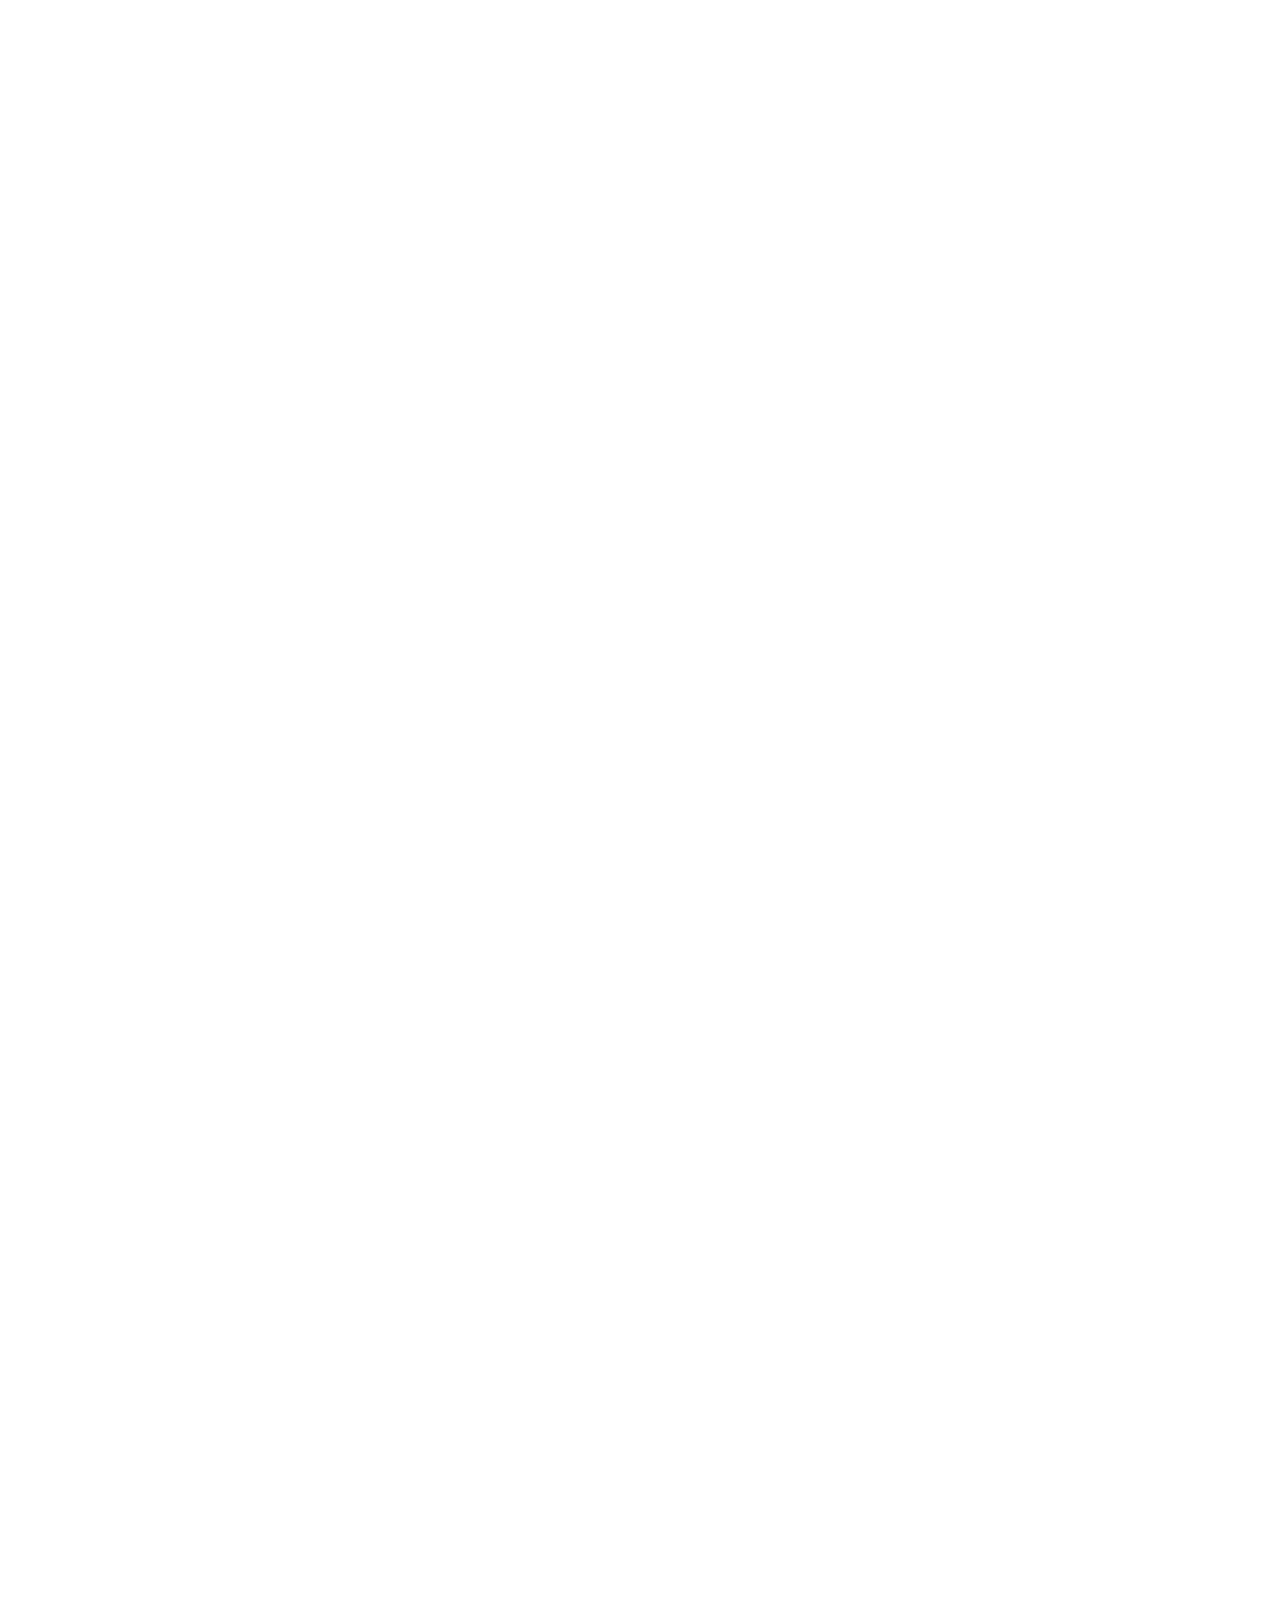
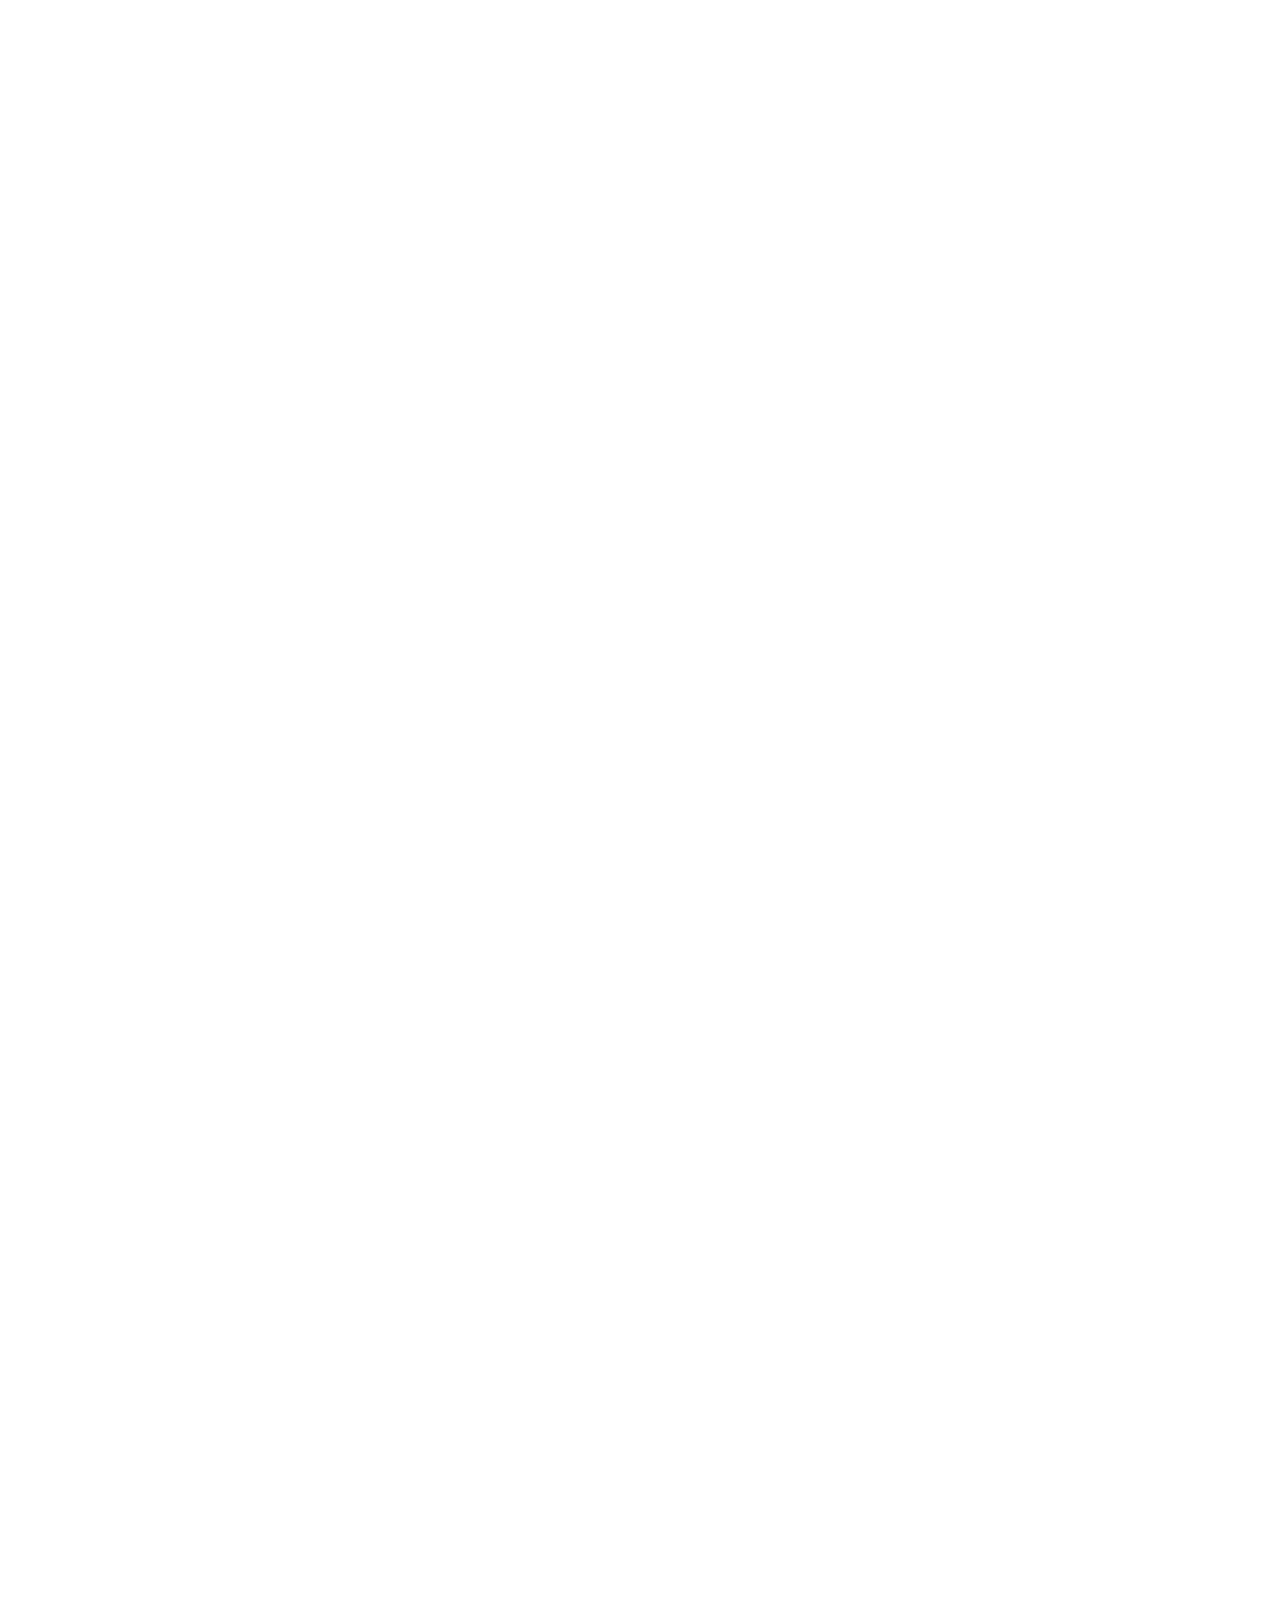
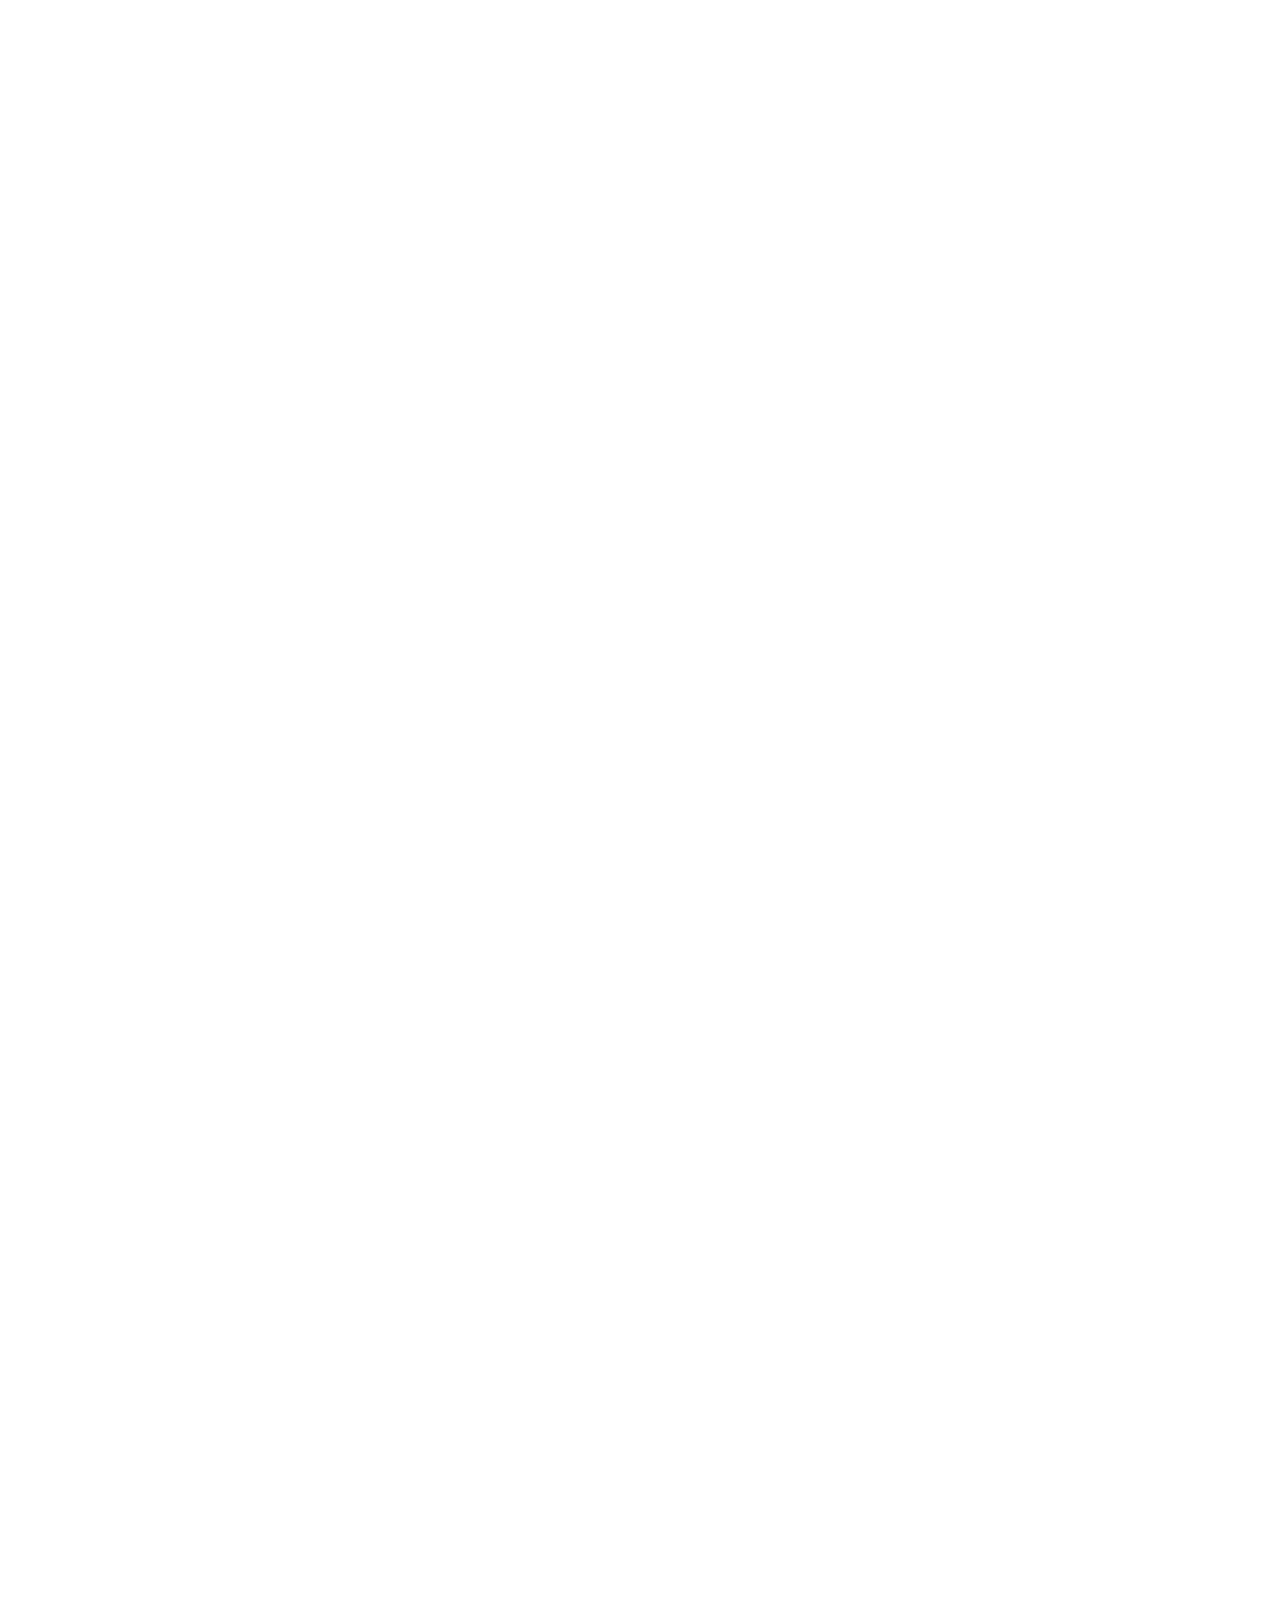
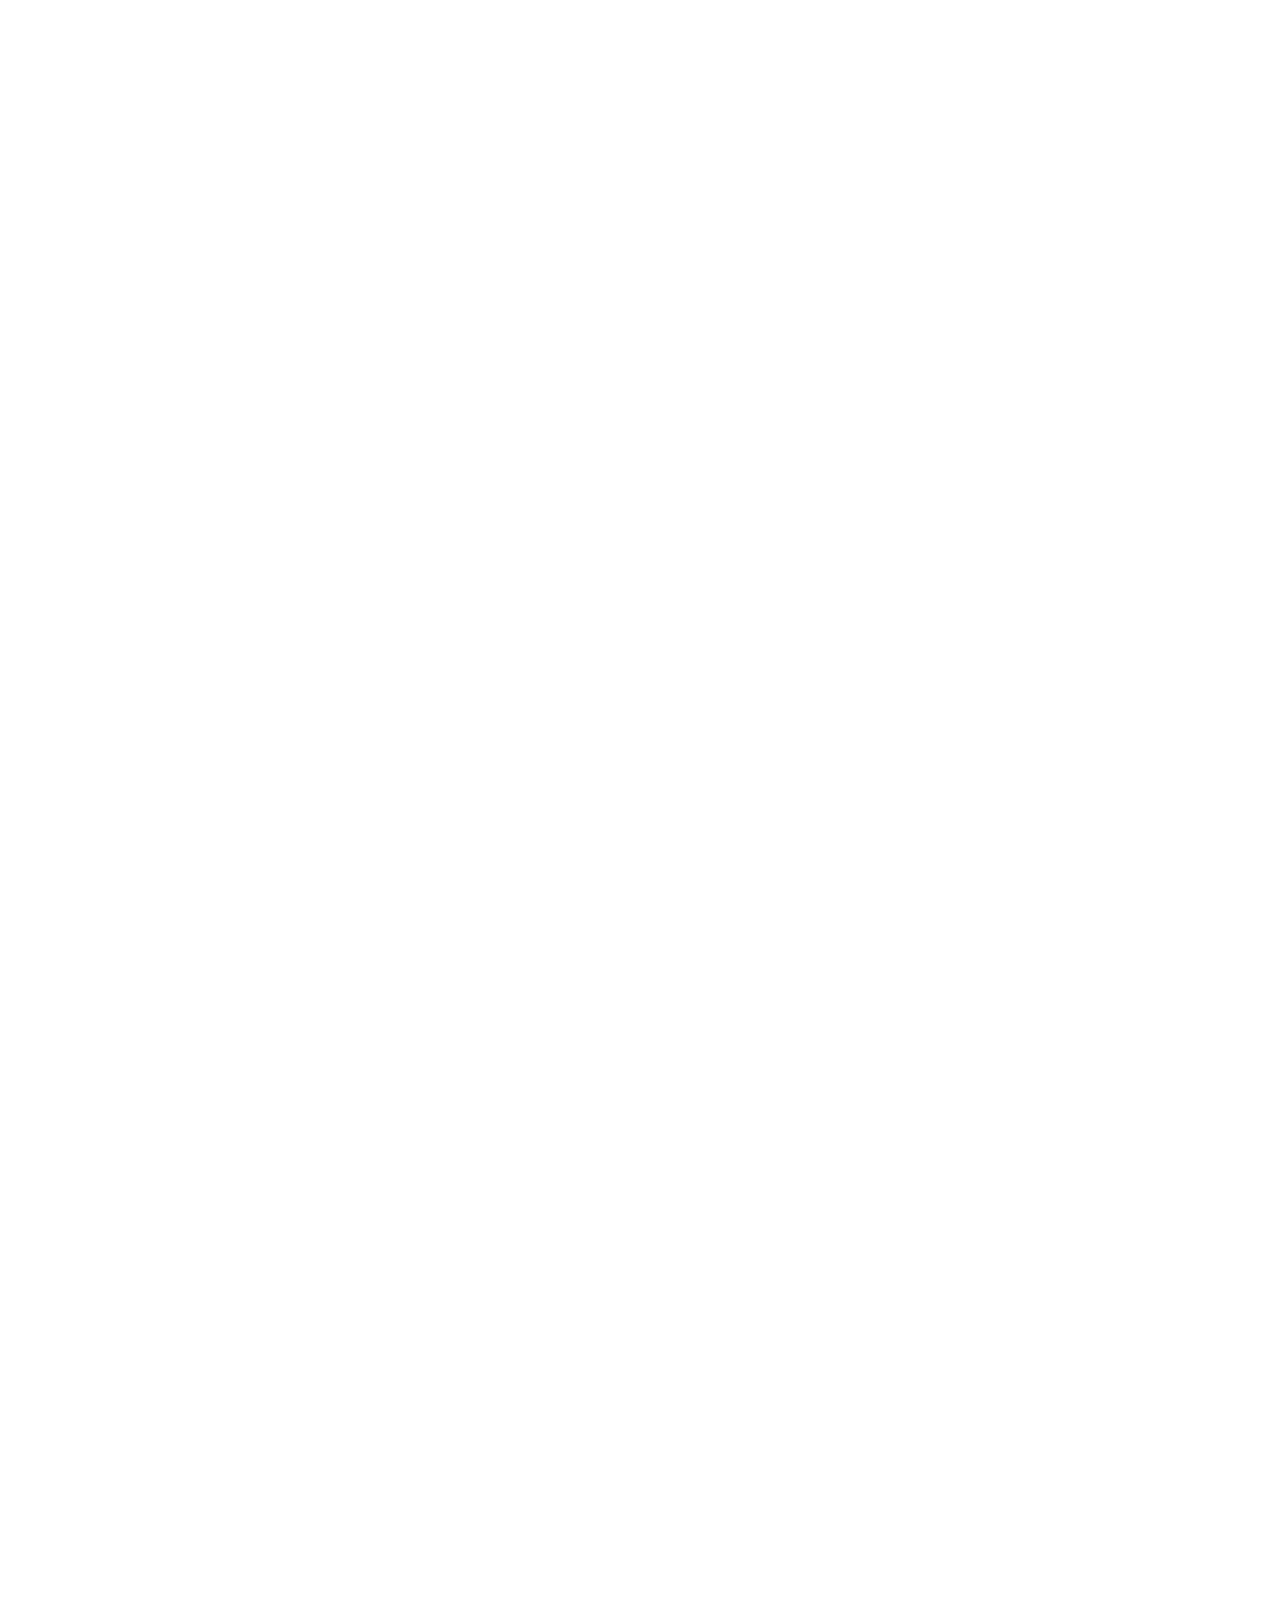
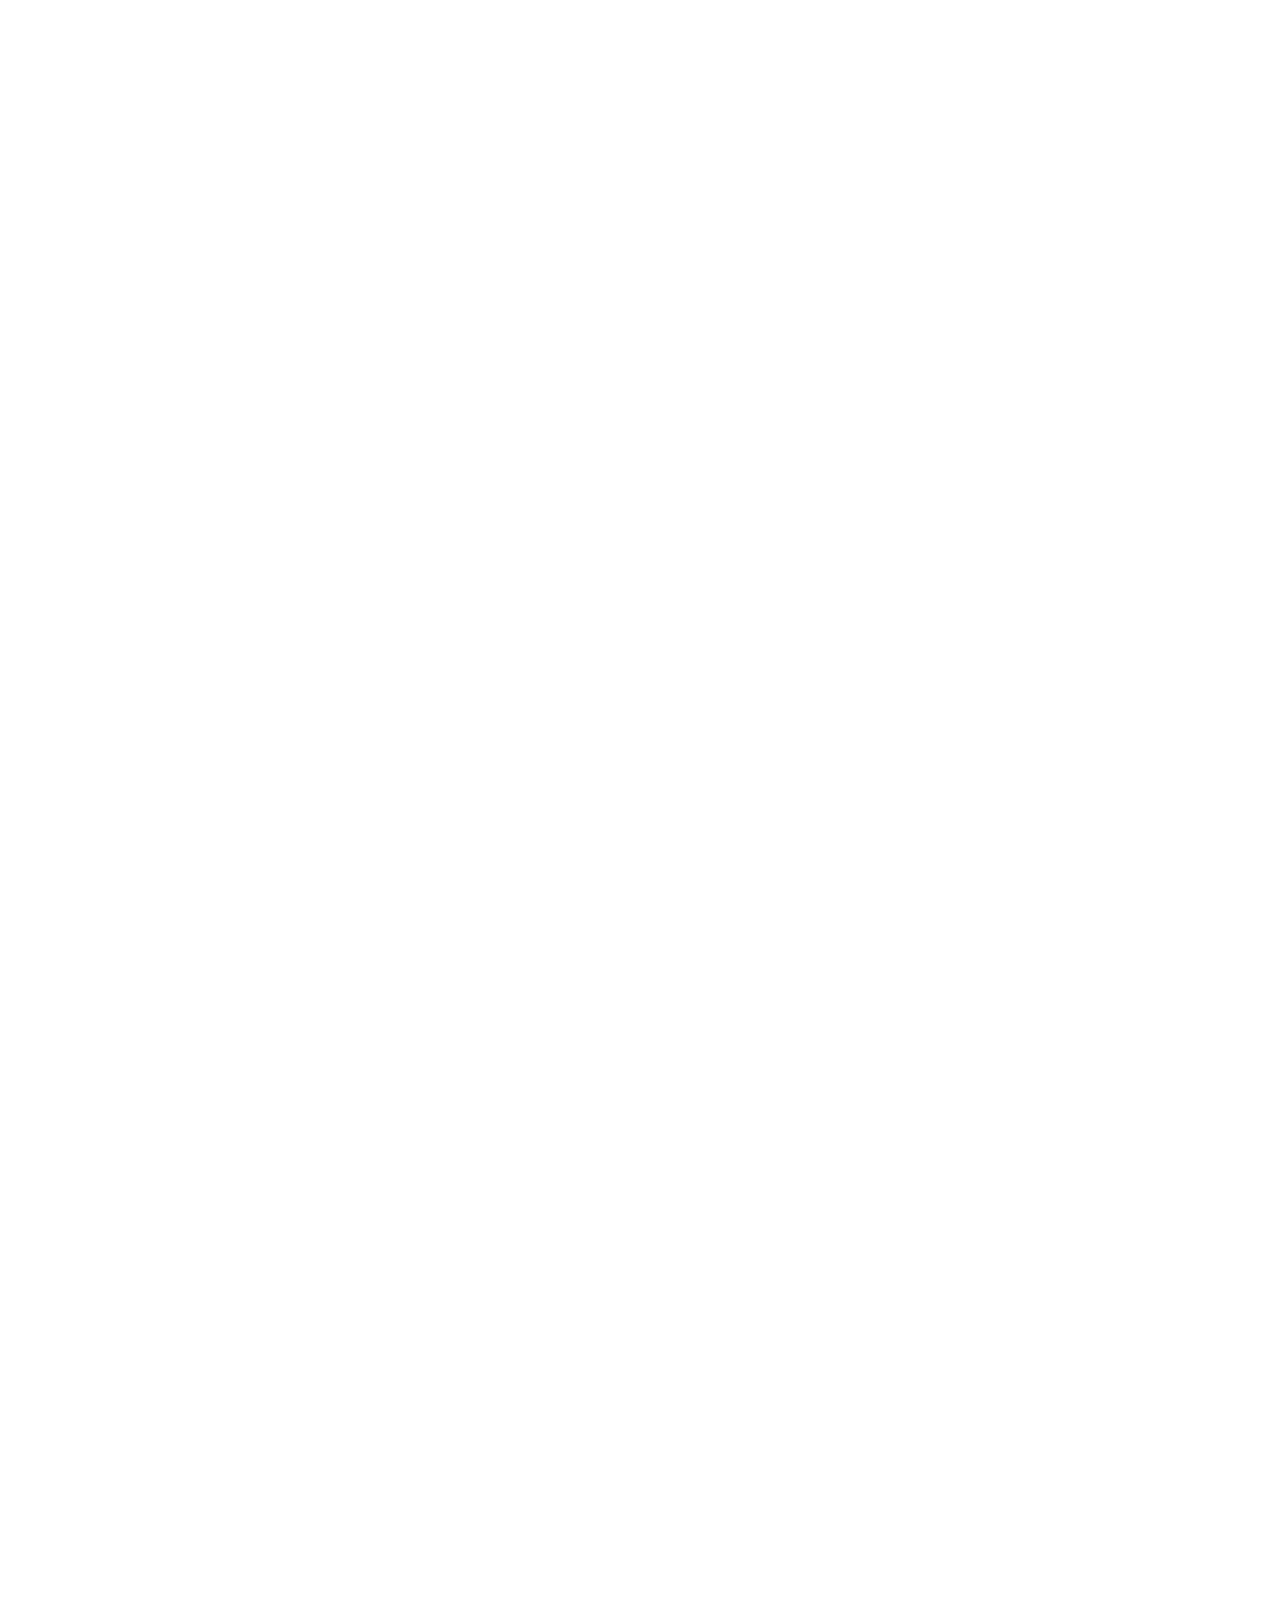
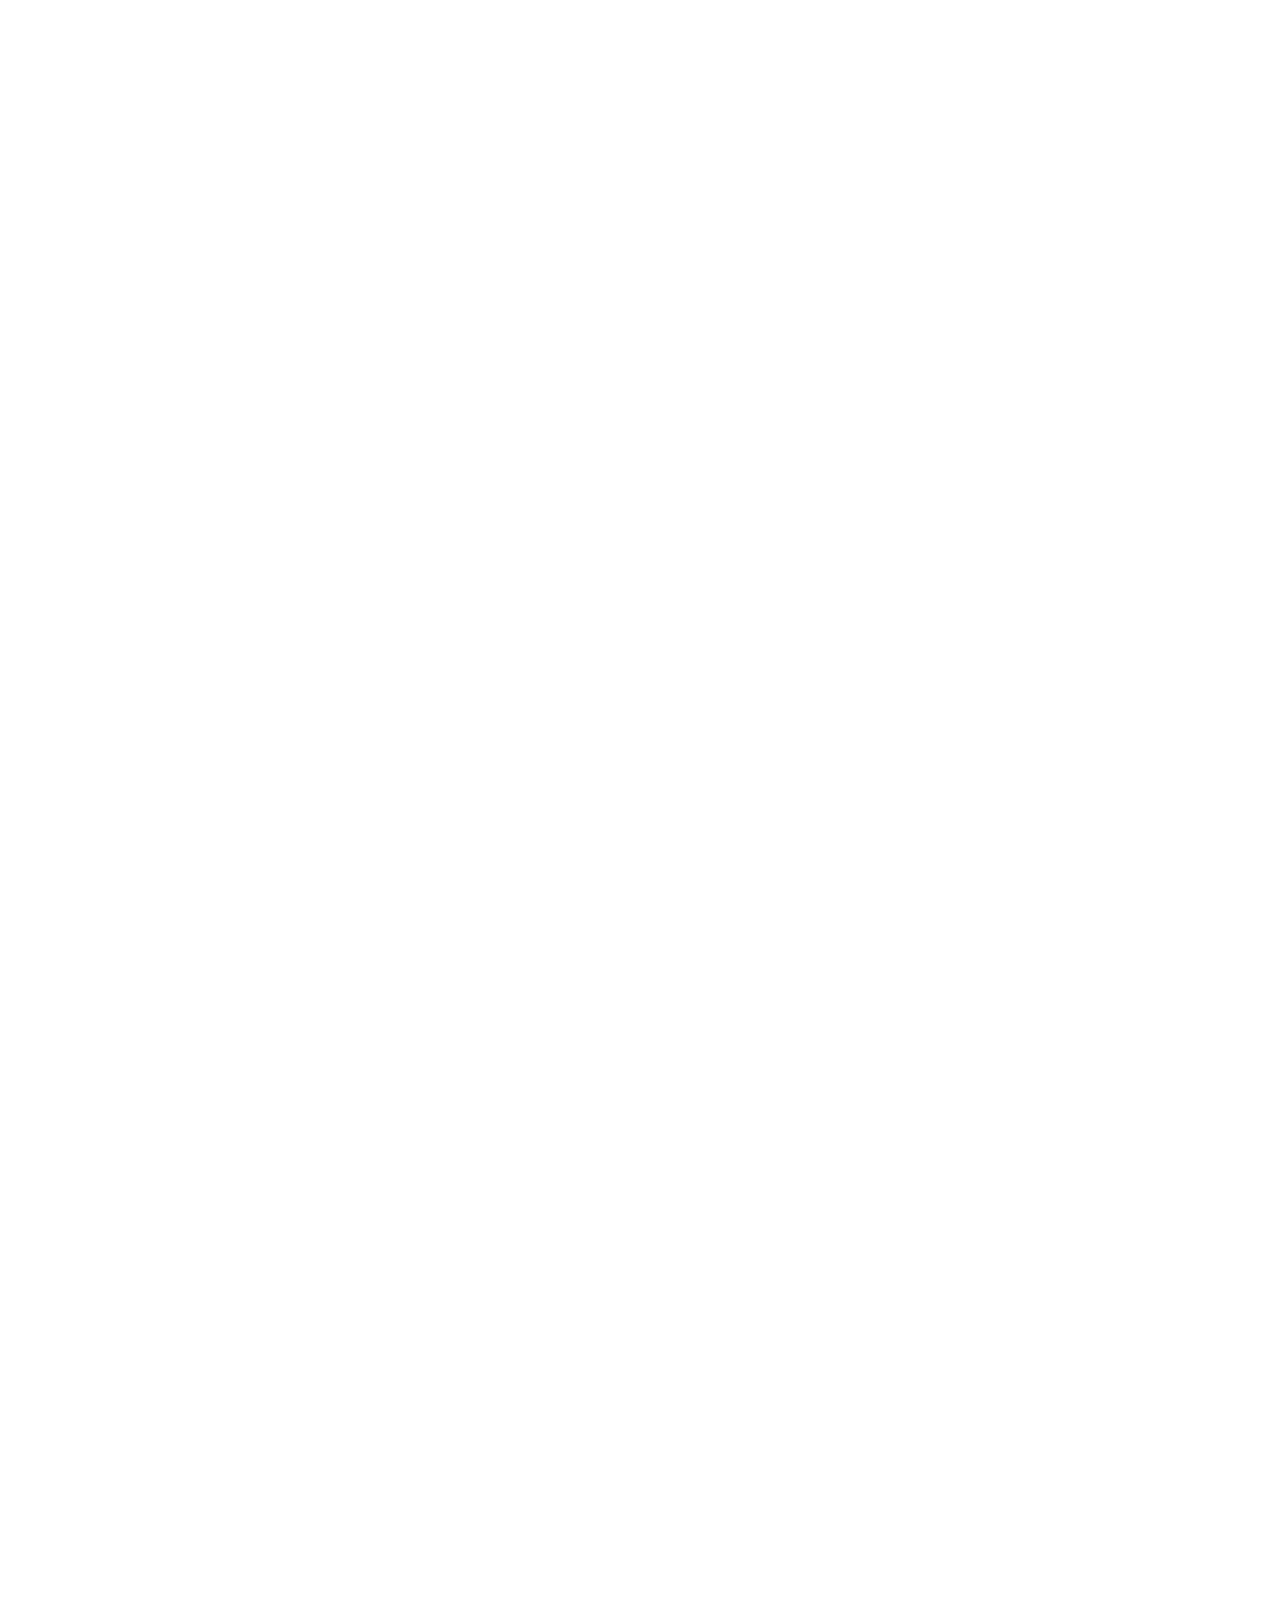
==== commit d9596656: "Site updated: 2020-06-01 18:50:04" ====
--- a/index.html
+++ b/index.html
@@ -303,18 +303,18 @@
   background-color: rgba(0, 0, 0, 0);
 }
 .carousel-control.left {
-  background-image: -webkit-linear-gradient(left, rgba(0, 0, 0, 0.5) 0%, rgba(0, 0, 0, 0) 100%);
-  background-image: -o-linear-gradient(left, rgba(0, 0, 0, 0.5) 0%, rgba(0, 0, 0, 0) 100%);
-  background-image: linear-gradient(to right, rgba(0, 0, 0, 0.5) 0%, rgba(0, 0, 0, 0) 100%);
+  background-image: -webkit-linear-gradient(left, rgba(0, 0, 0, 0) 0%, rgba(0, 0, 0, 0) 100%);
+  background-image: -o-linear-gradient(left, rgba(0, 0, 0, 0) 0%, rgba(0, 0, 0, 0) 100%);
+  background-image: linear-gradient(to right, rgba(0, 0, 0, 0) 0%, rgba(0, 0, 0, 0) 100%);
   background-repeat: repeat-x;
   filter: progid:DXImageTransform.Microsoft.gradient(startColorstr='#80000000', endColorstr='#00000000', GradientType=1);
 }
 .carousel-control.right {
   left: auto;
   right: 0;
-  background-image: -webkit-linear-gradient(left, rgba(0, 0, 0, 0.0001) 0%, rgba(0, 0, 0, 0.5) 100%);
-  background-image: -o-linear-gradient(left, rgba(0, 0, 0, 0.0001) 0%, rgba(0, 0, 0, 0.5) 100%);
-  background-image: linear-gradient(to right, rgba(0, 0, 0, 0.0001) 0%, rgba(0, 0, 0, 0.5) 100%);
+  background-image: -webkit-linear-gradient(left, rgba(0, 0, 0, 0) 0%, rgba(0, 0, 0, 0) 100%);
+  background-image: -o-linear-gradient(left, rgba(0, 0, 0, 0) 0%, rgba(0, 0, 0, 0) 100%);
+  background-image: linear-gradient(to right, rgba(0, 0, 0, 0) 0%, rgba(0, 0, 0, 0) 100%);
   background-repeat: repeat-x;
   filter: progid:DXImageTransform.Microsoft.gradient(startColorstr='#00000000', endColorstr='#80000000', GradientType=1);
 }
--- a/css/main.css
+++ b/css/main.css
@@ -1169,7 +1169,7 @@
 }
 .links-of-author a::before,
 .links-of-author span.exturl::before {
-  background: #cc3c88;
+  background: #f24bff;
   border-radius: 50%;
   content: ' ';
   display: inline-block;
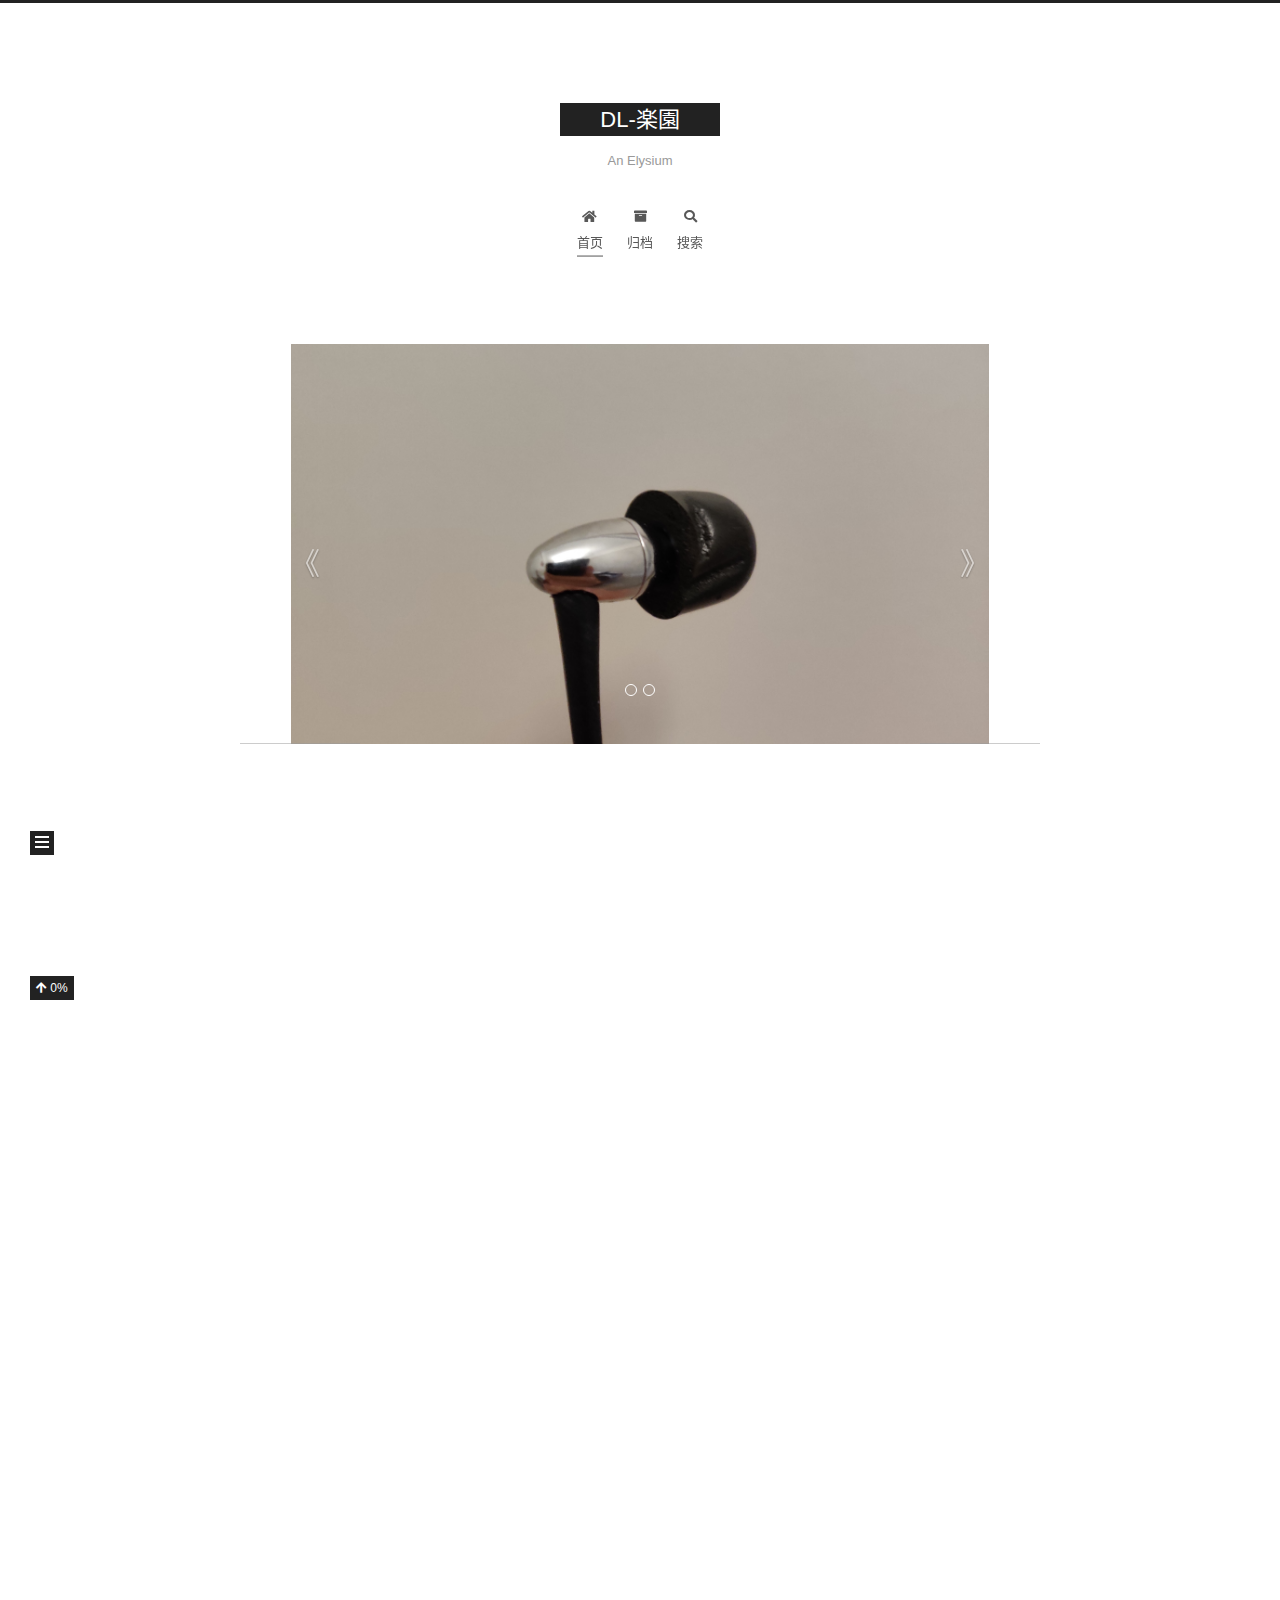
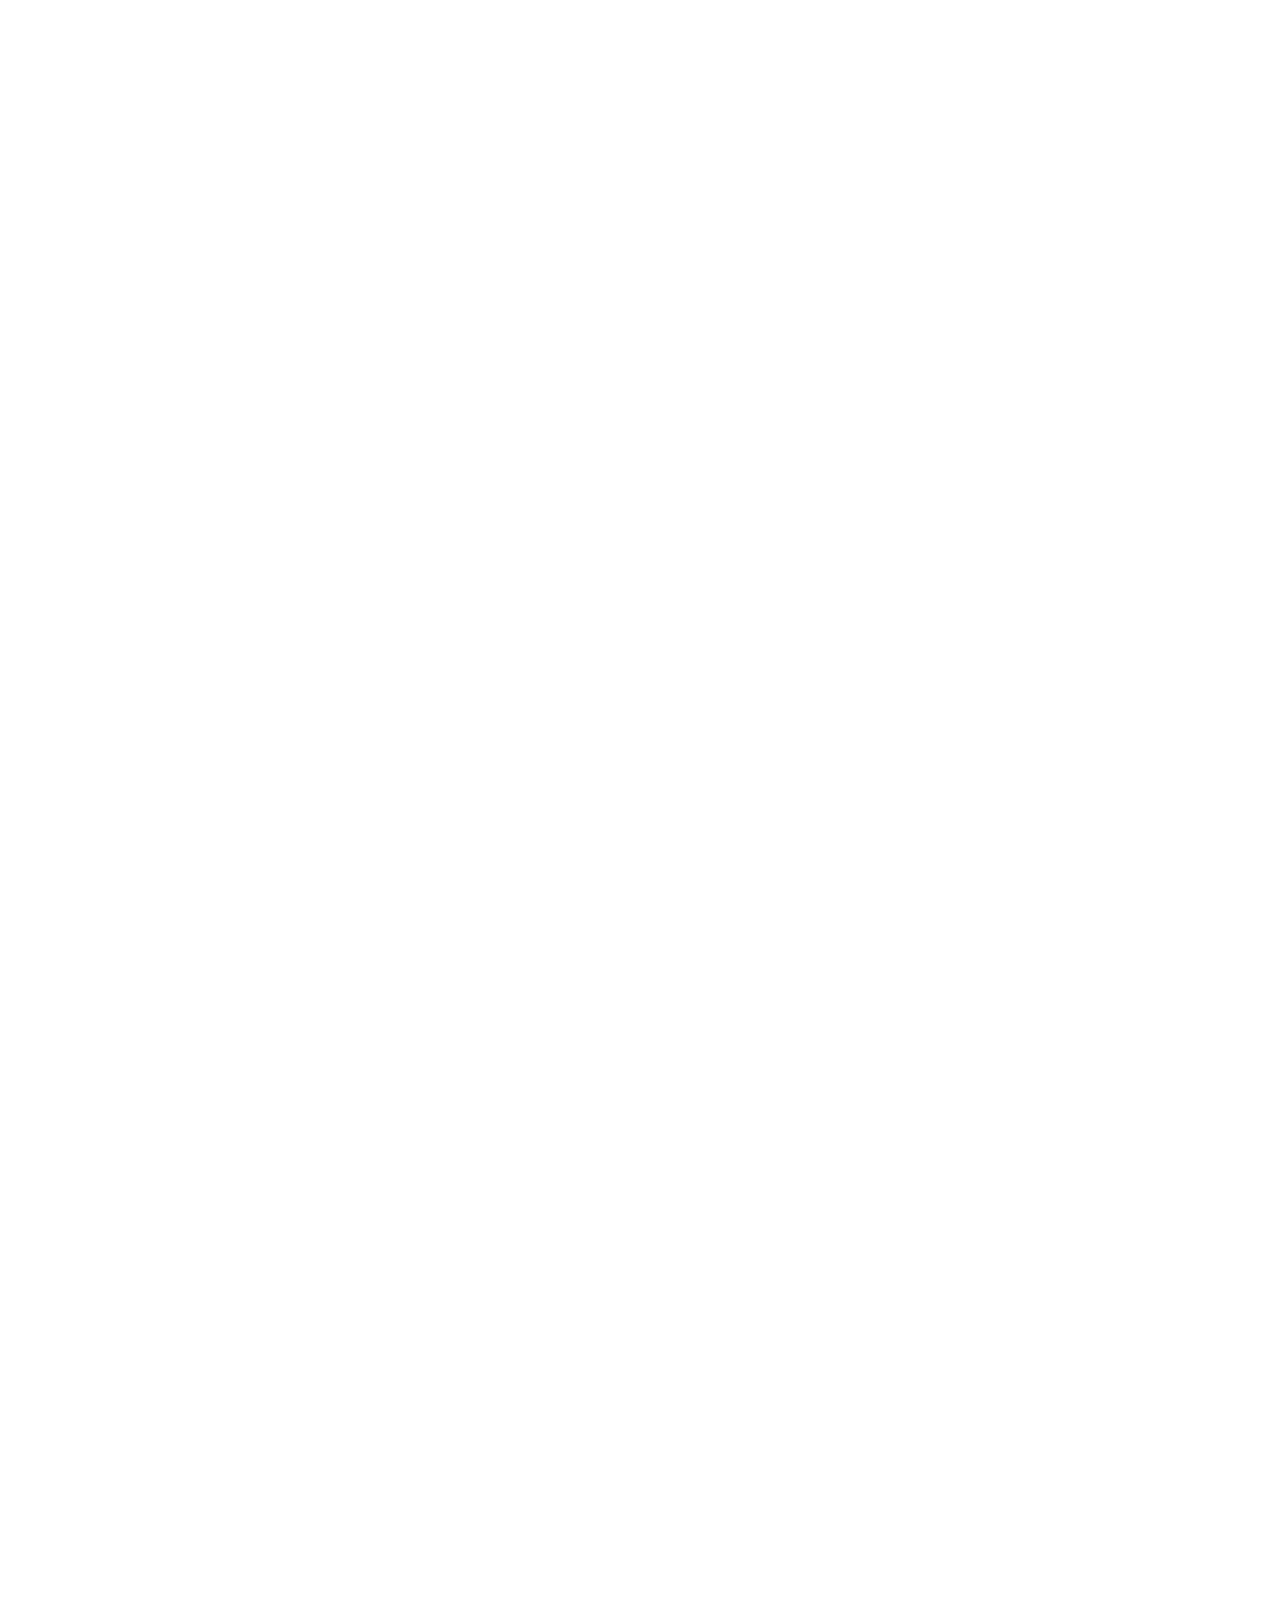
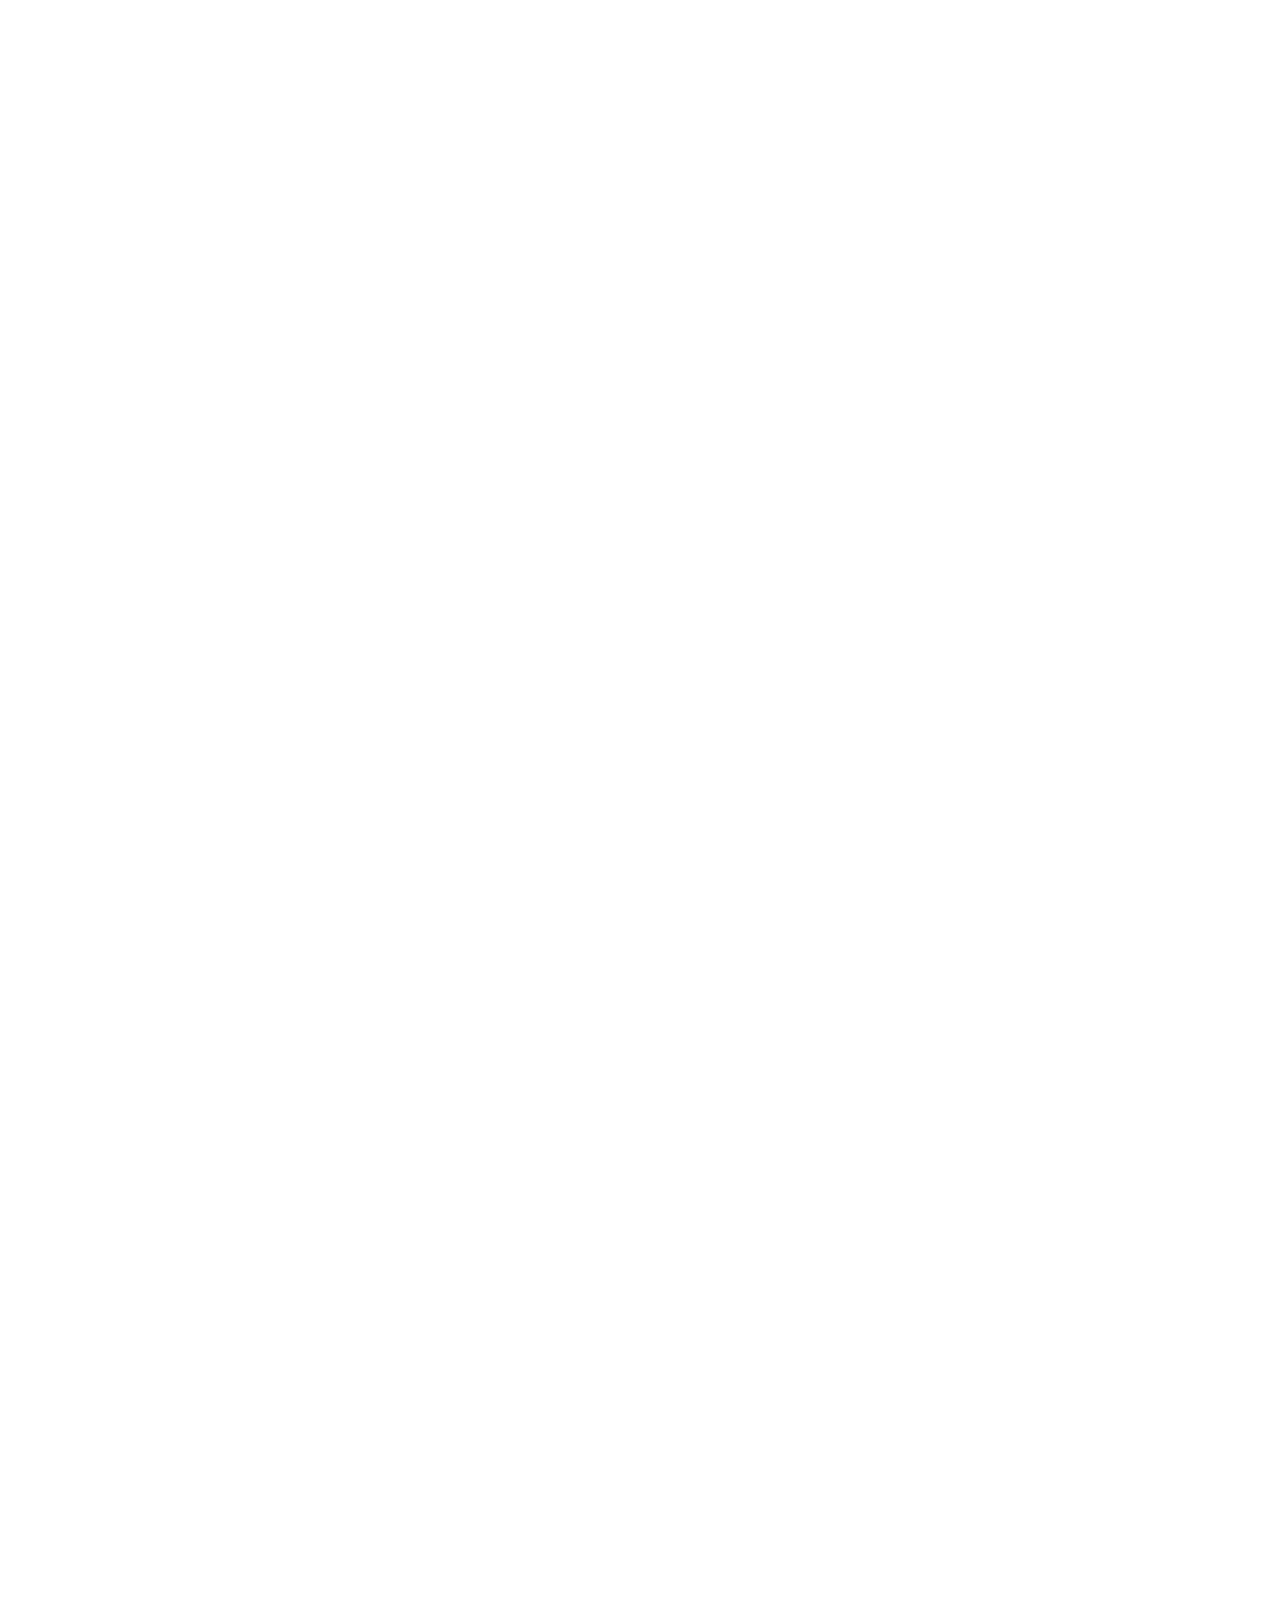
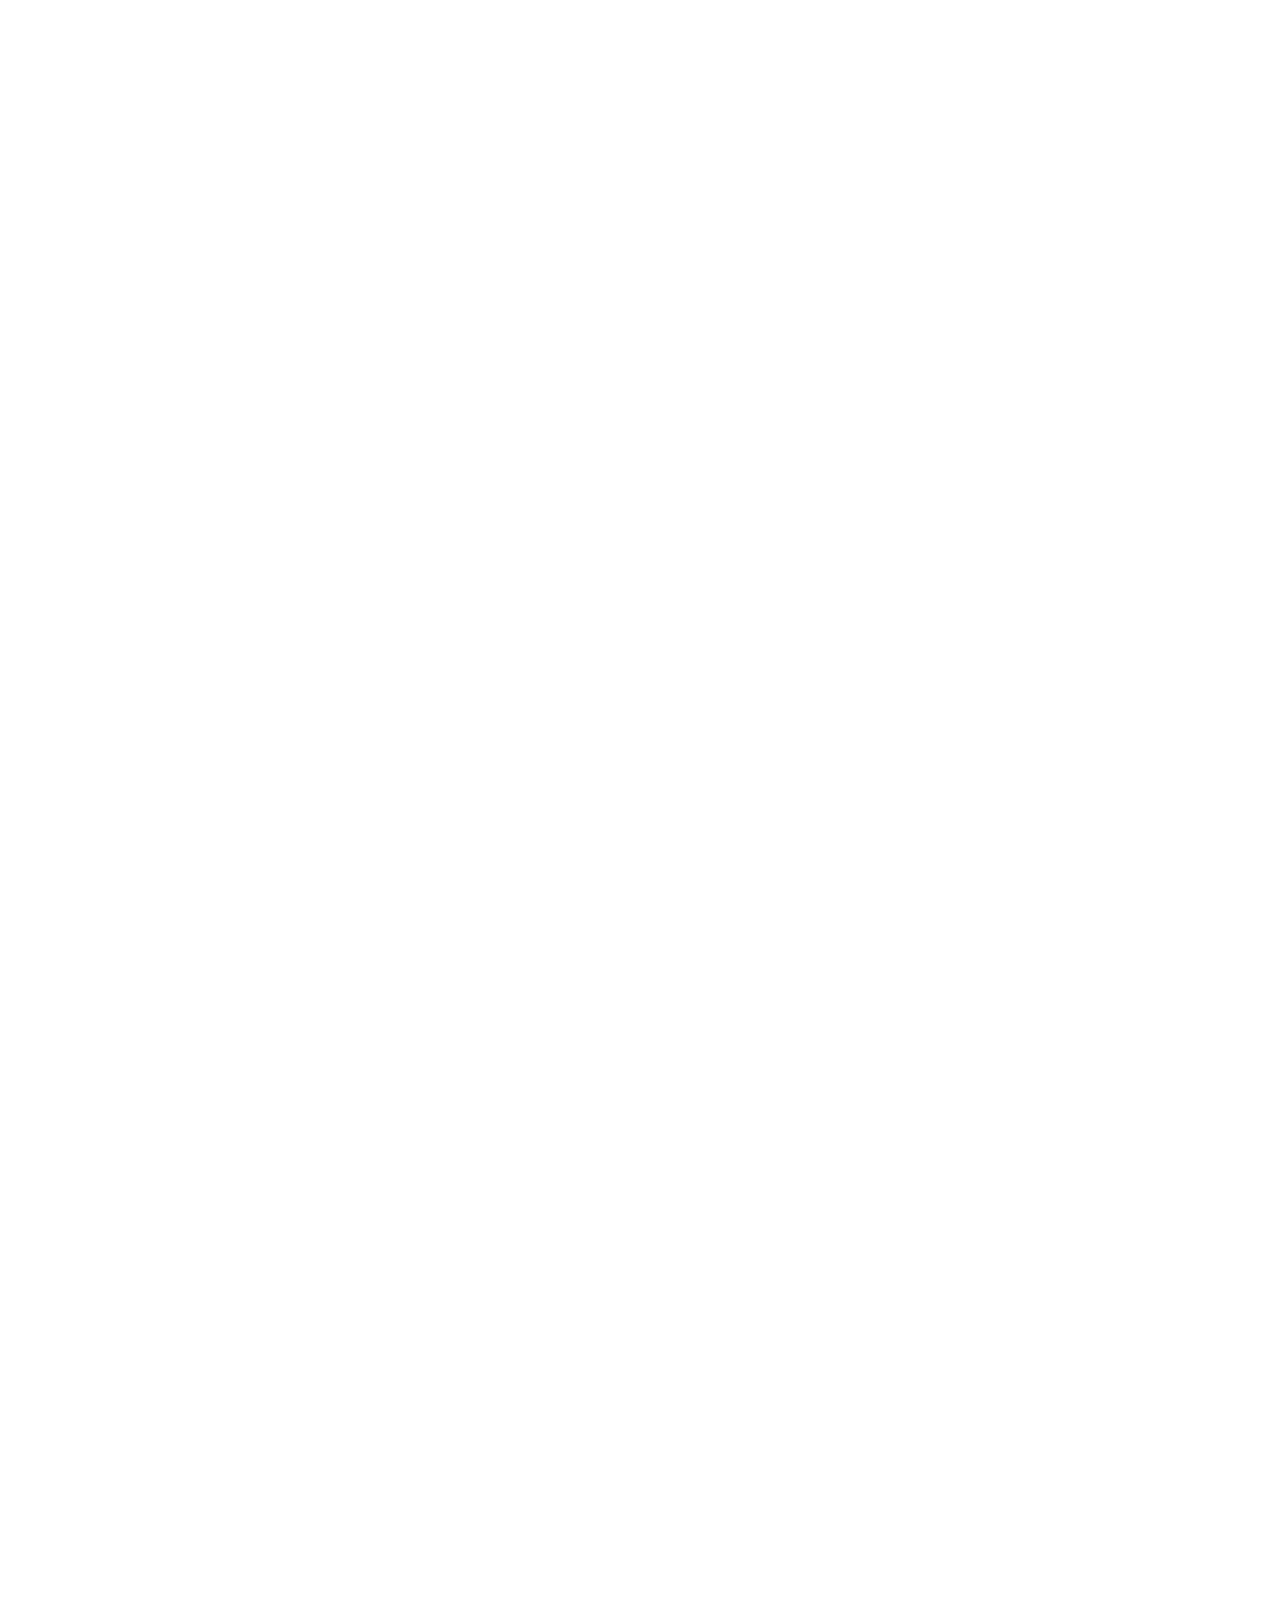
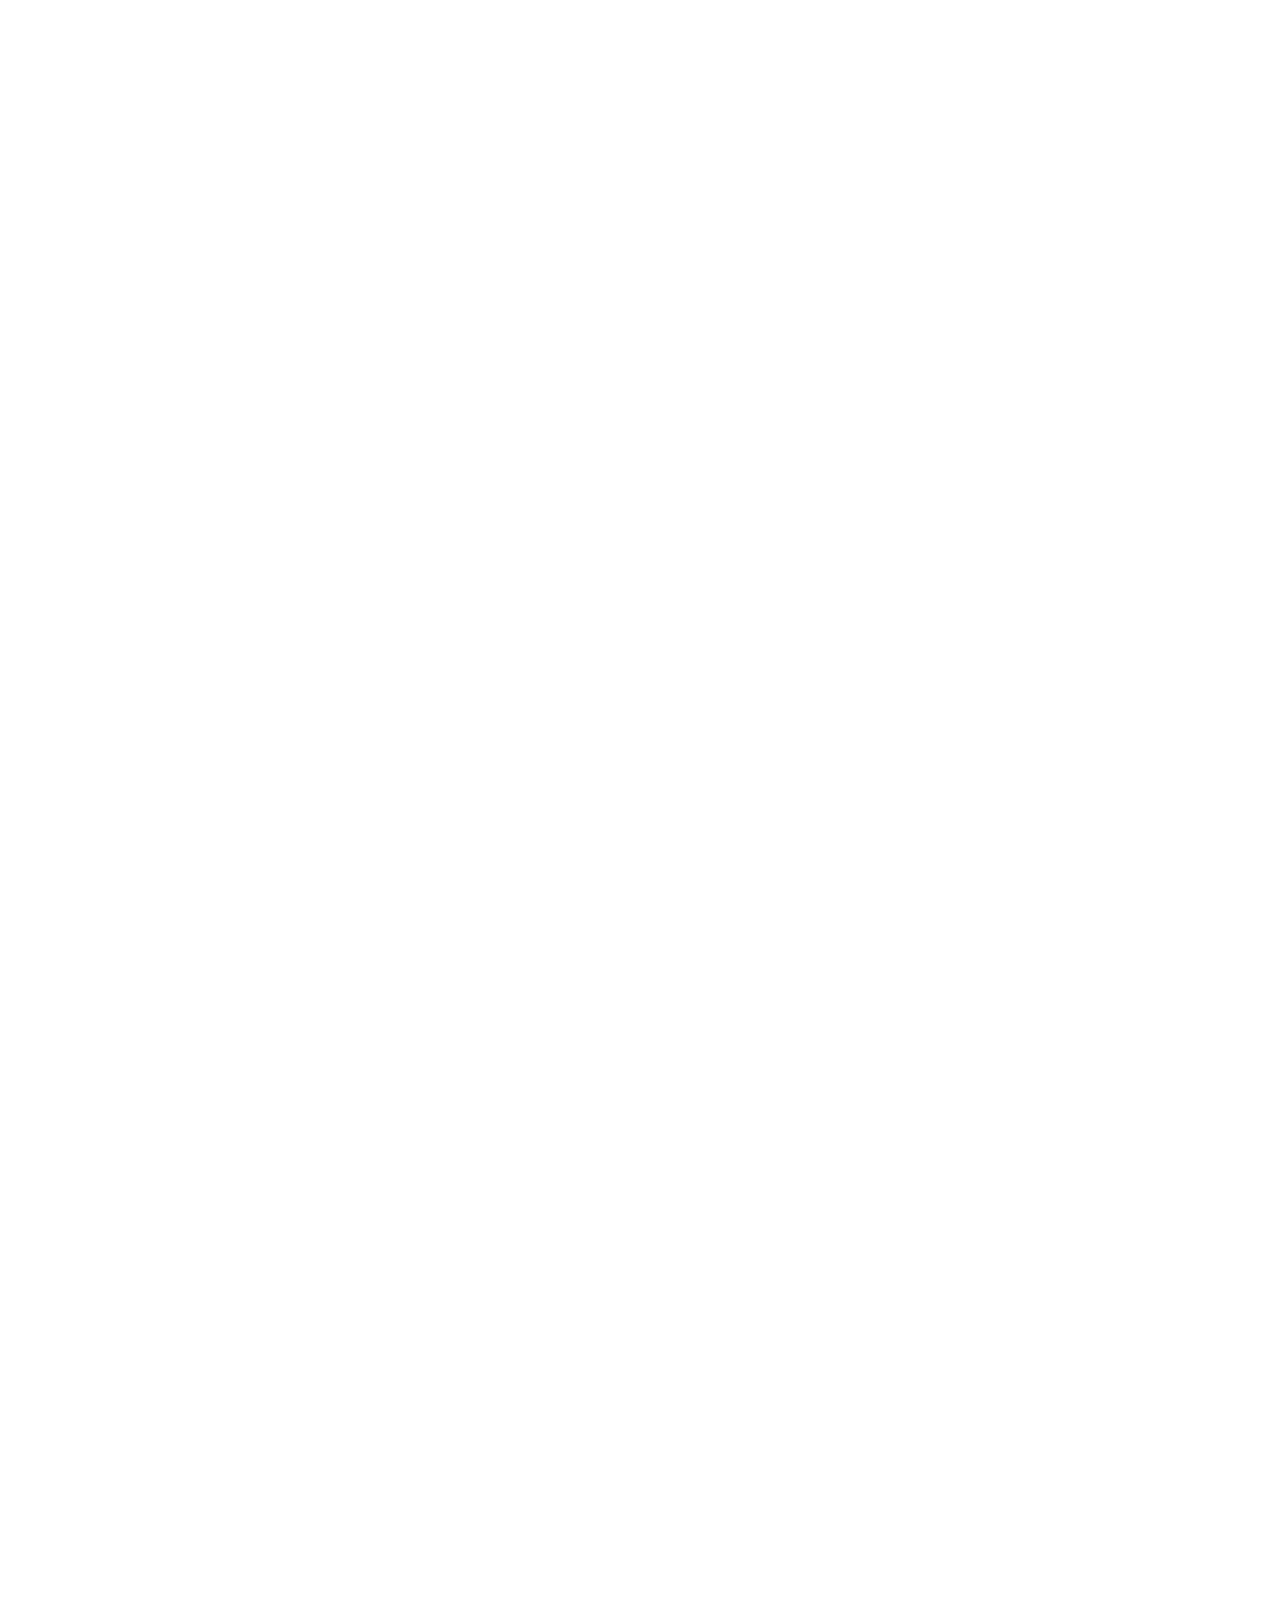
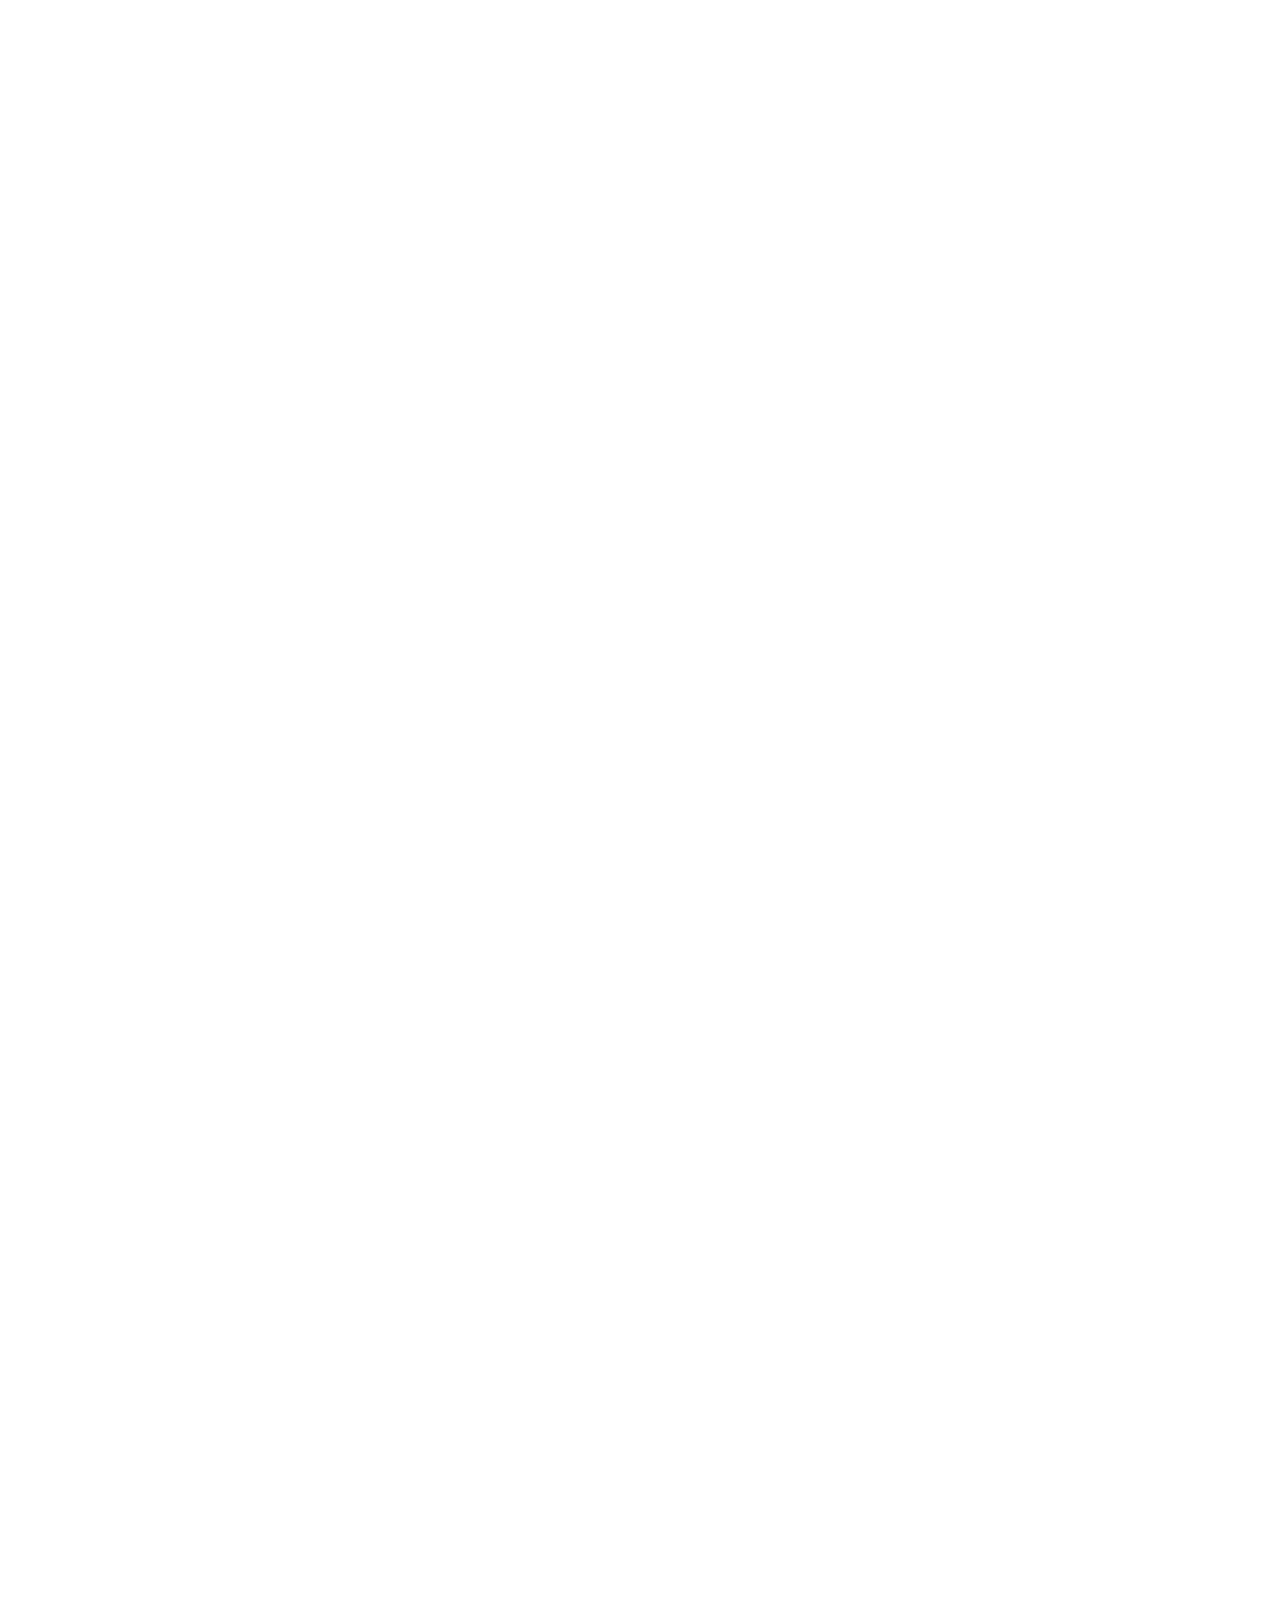
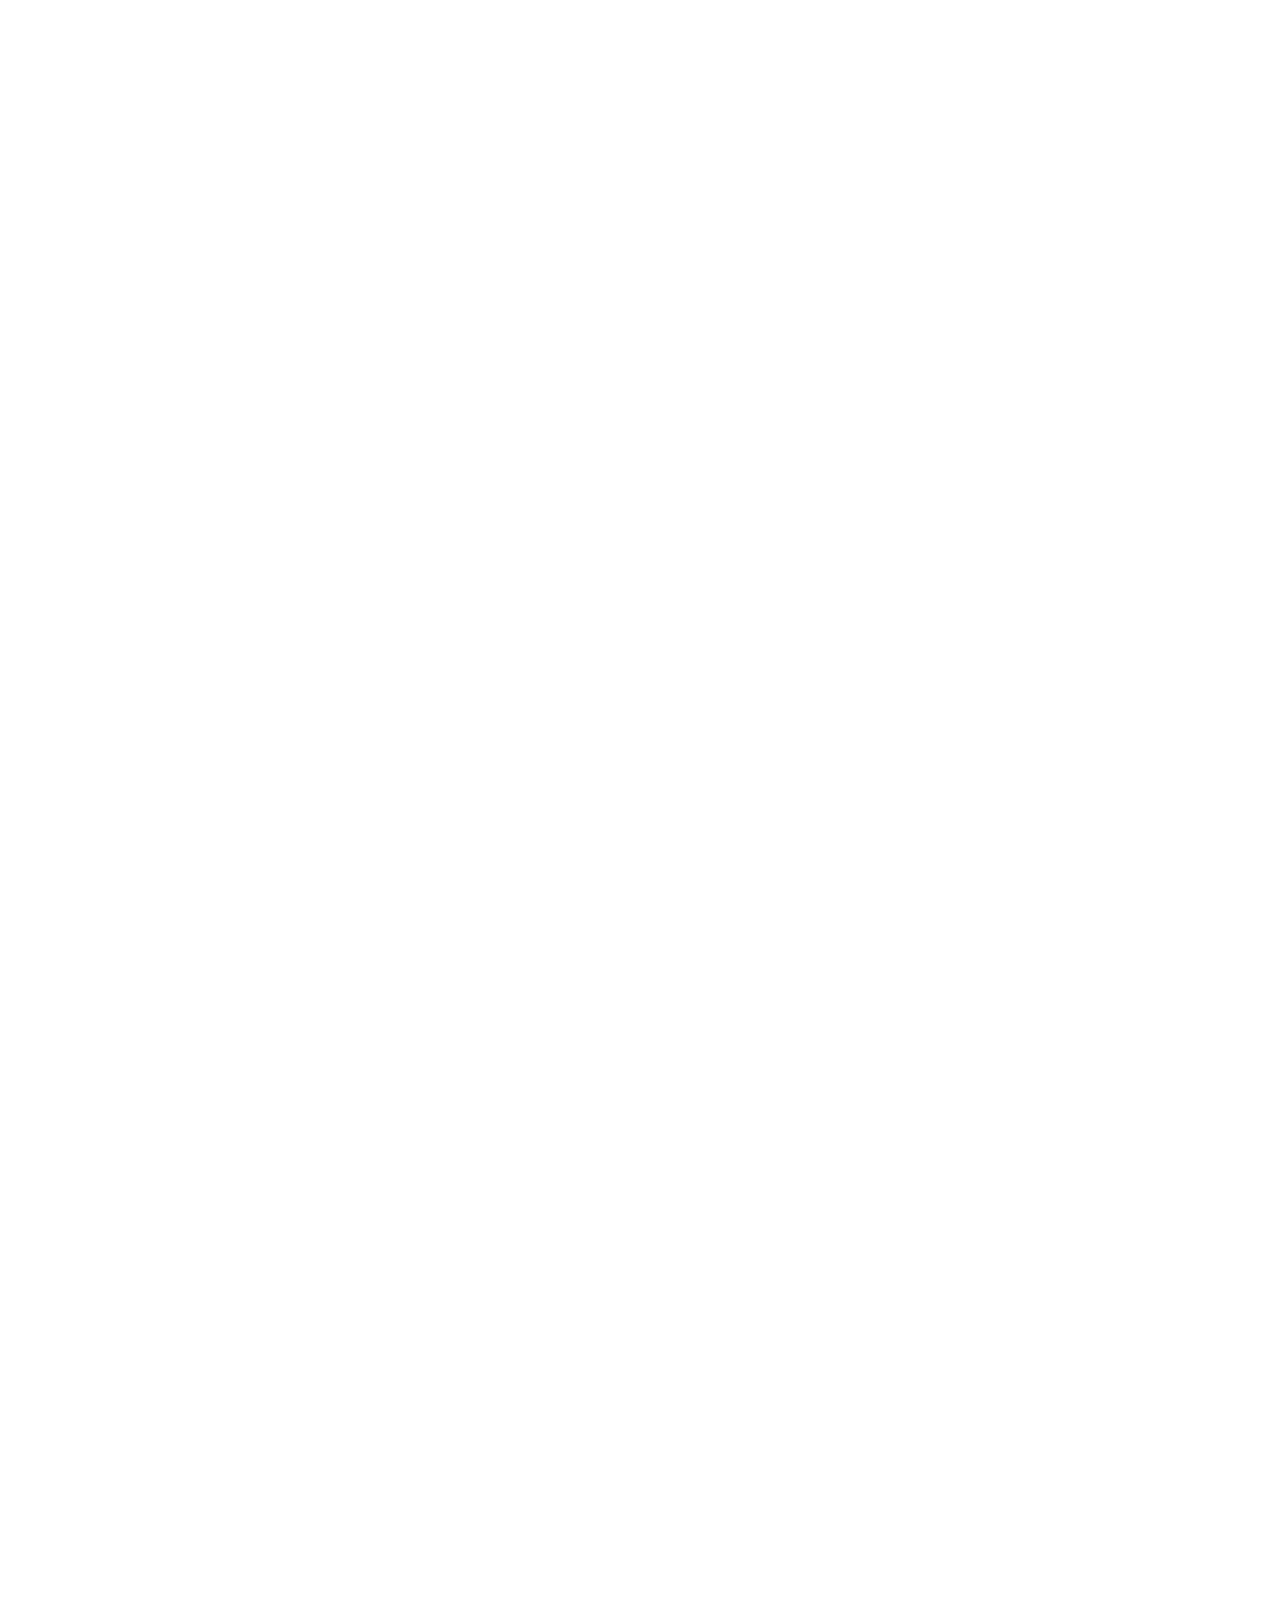
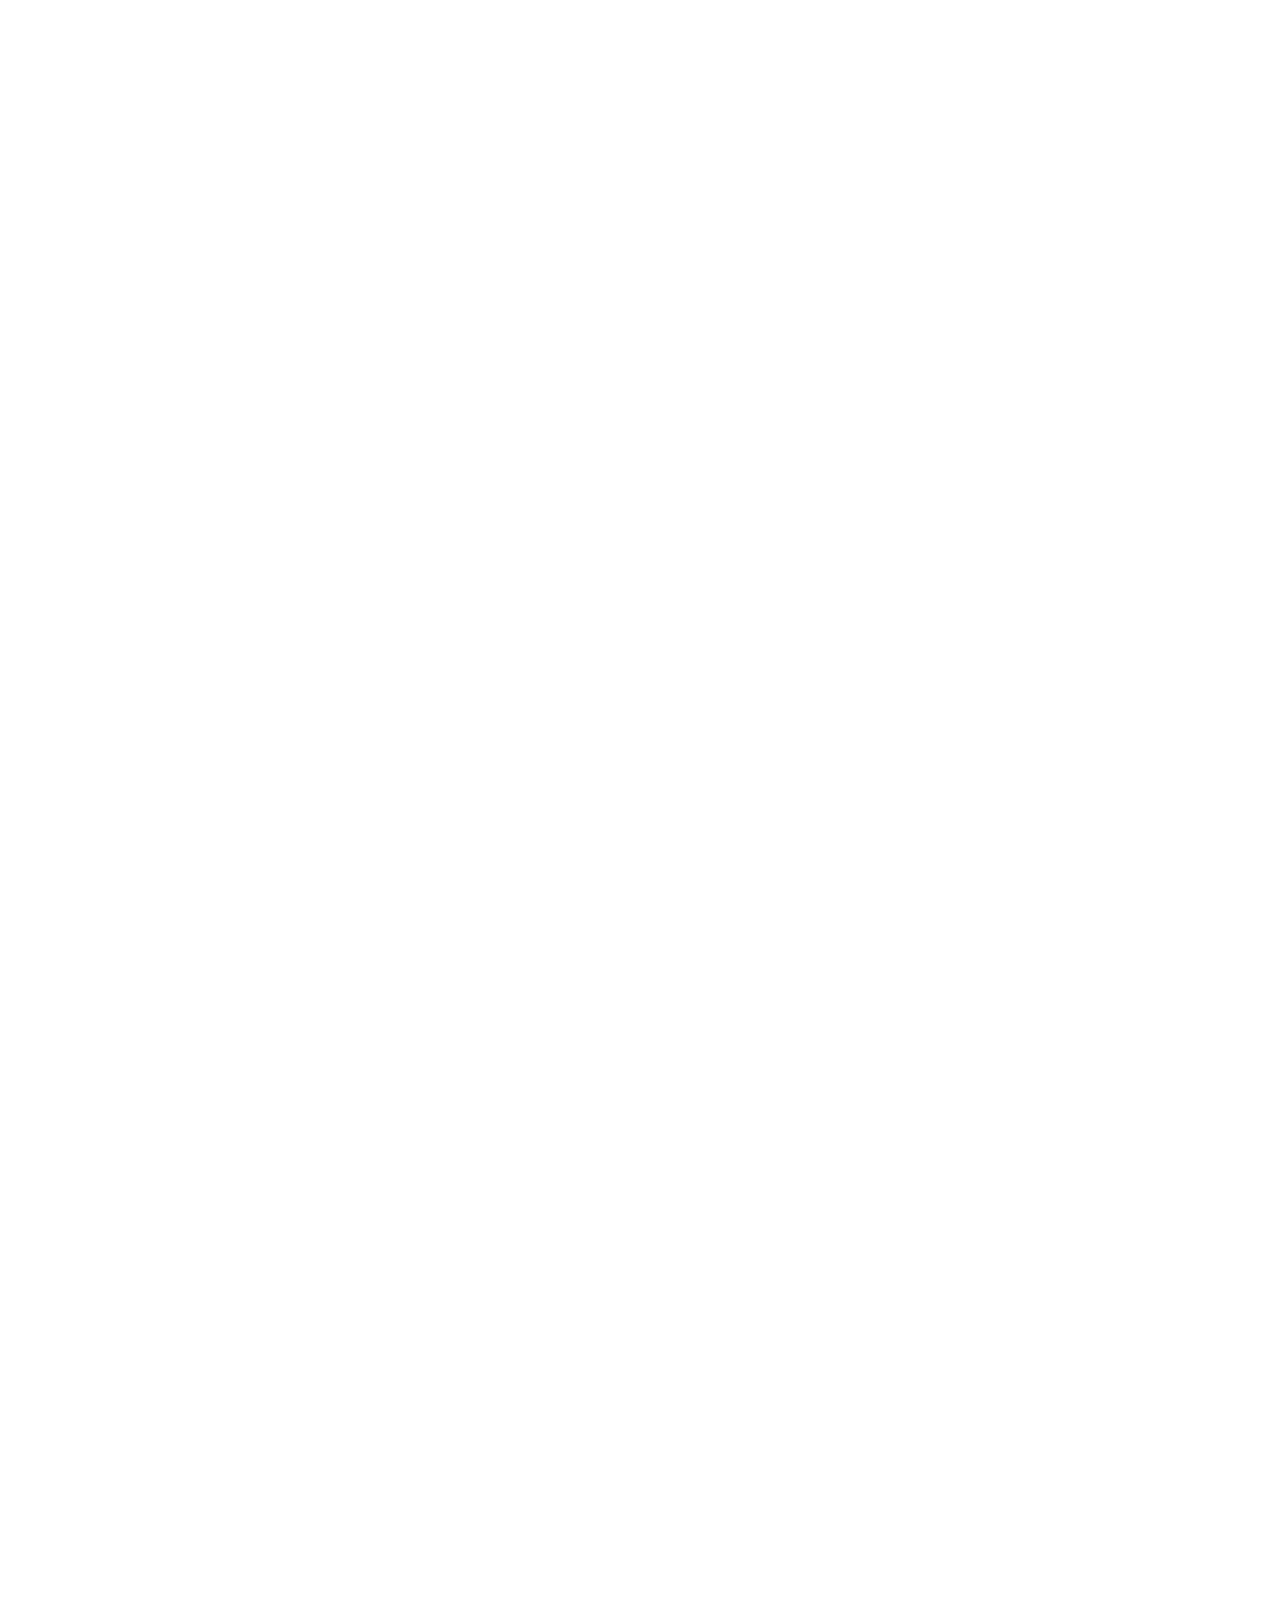
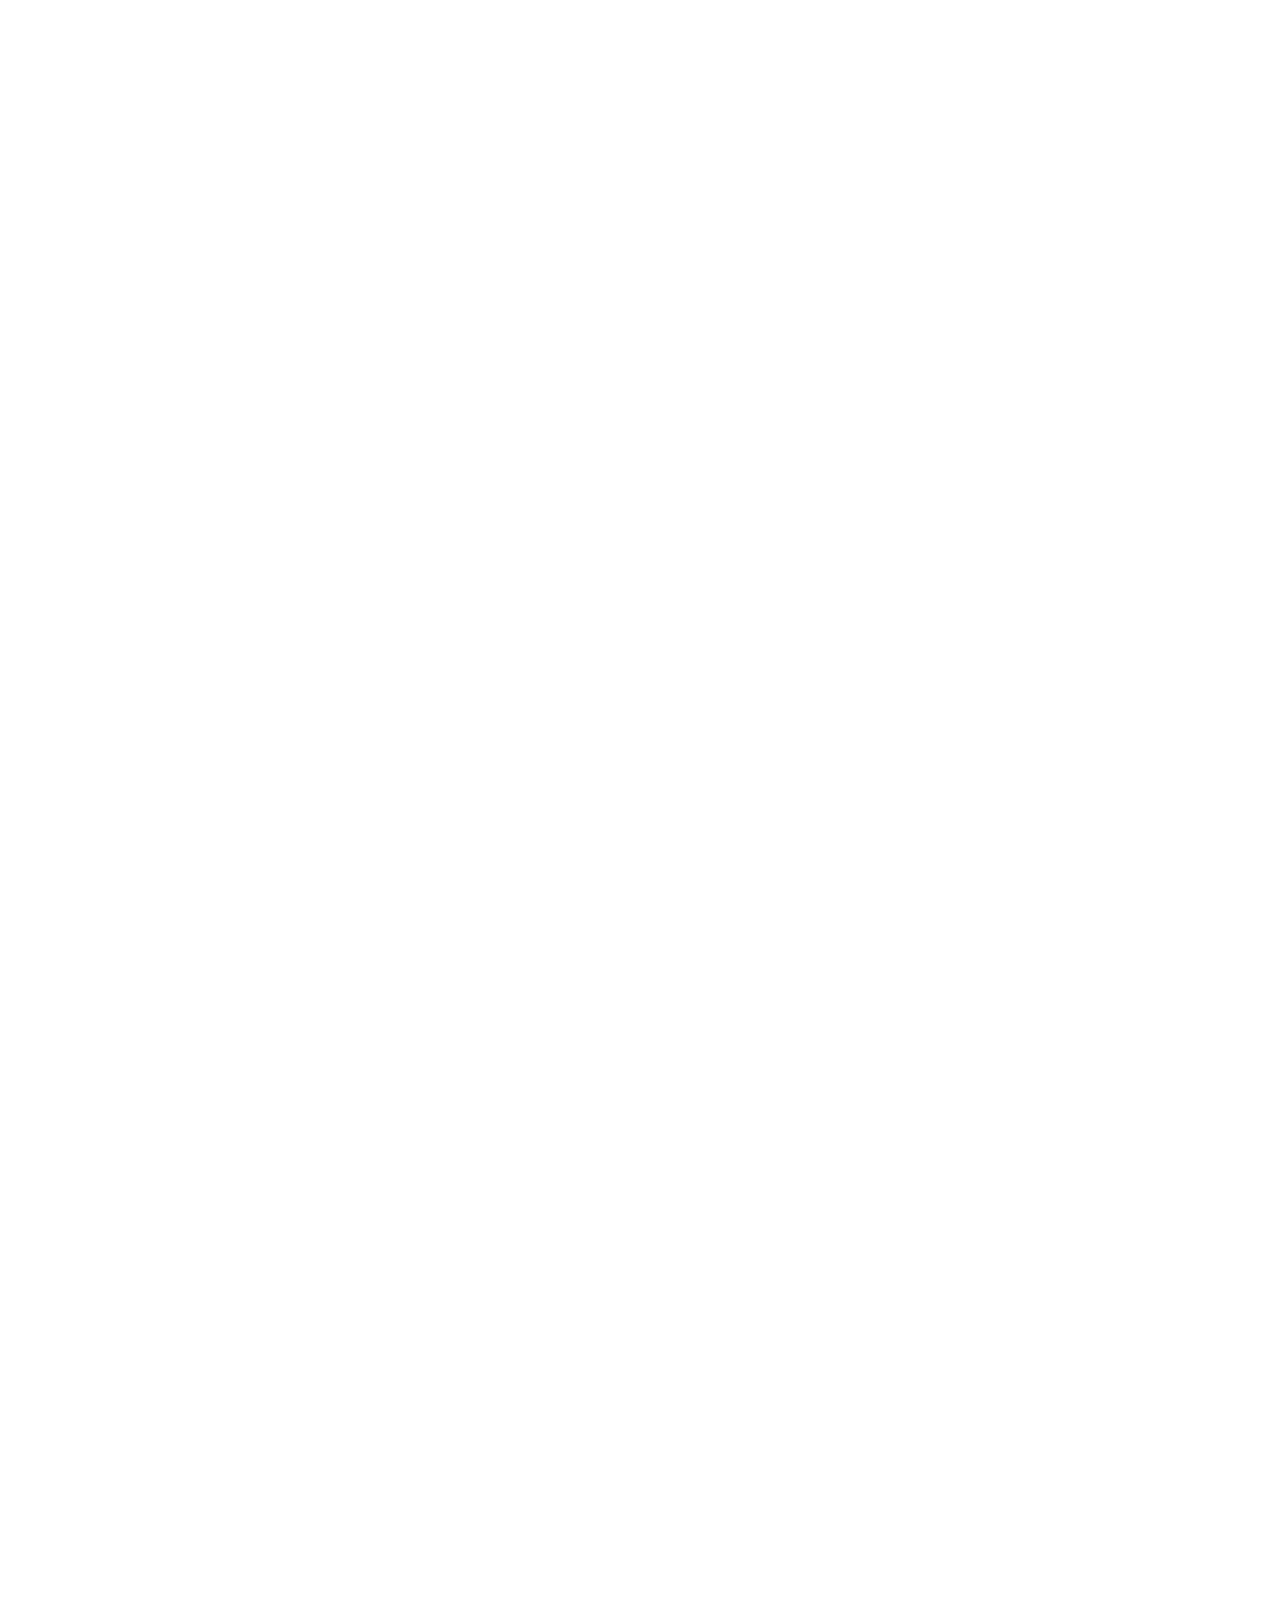
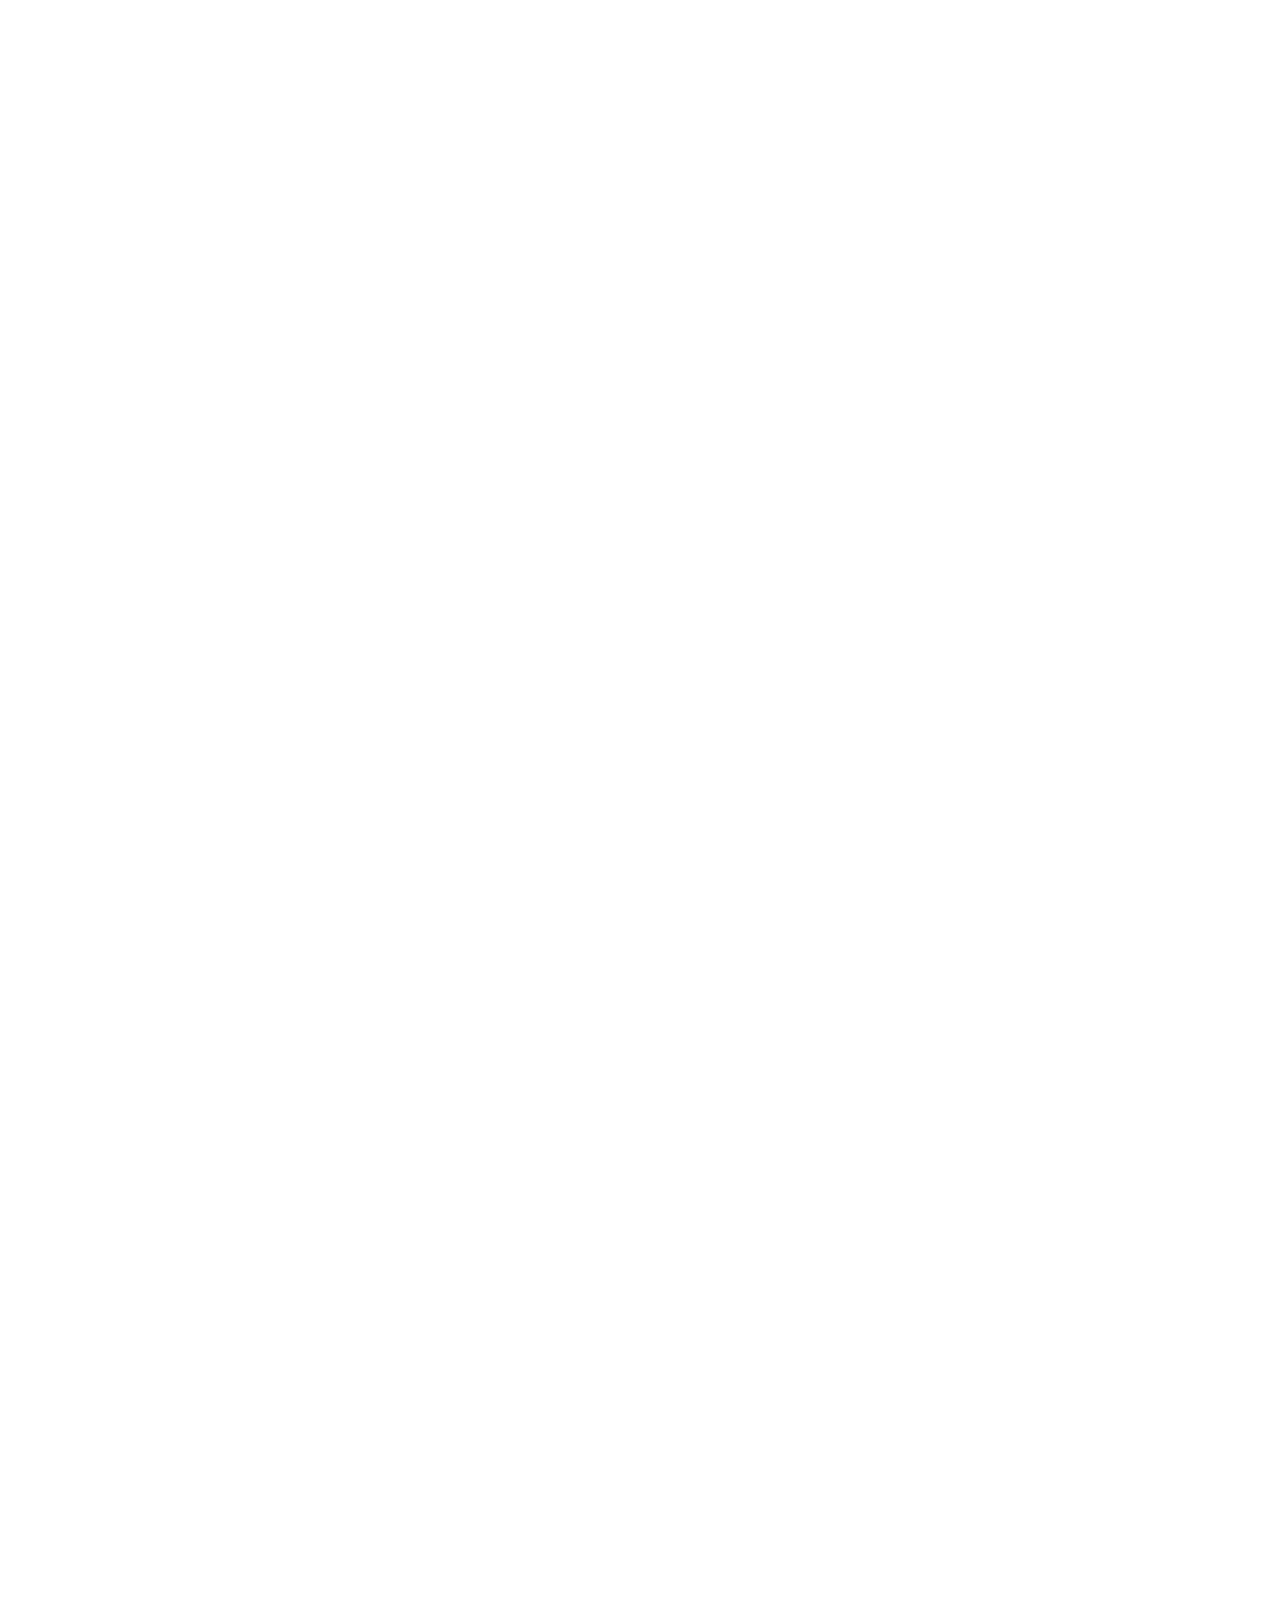
==== commit 5dd4738f: "Site updated: 2020-06-01 20:54:47" ====
--- a/index.html
+++ b/index.html
@@ -1130,7 +1130,9 @@
           站点概览
         </li>
       </ul>
-
+      <div id = "music163player">
+        <iframe frameborder="no" border="0" marginwidth="0" marginheight="0" width=330 height=86 src="//music.163.com/outchain/player?type=2&id=27785452&auto=1&height=66"></iframe>
+      </div>
       <!--noindex-->
       <div class="post-toc-wrap sidebar-panel">
       </div>
--- a/css/main.css
+++ b/css/main.css
@@ -1169,7 +1169,7 @@
 }
 .links-of-author a::before,
 .links-of-author span.exturl::before {
-  background: #f24bff;
+  background: #ff91bb;
   border-radius: 50%;
   content: ' ';
   display: inline-block;
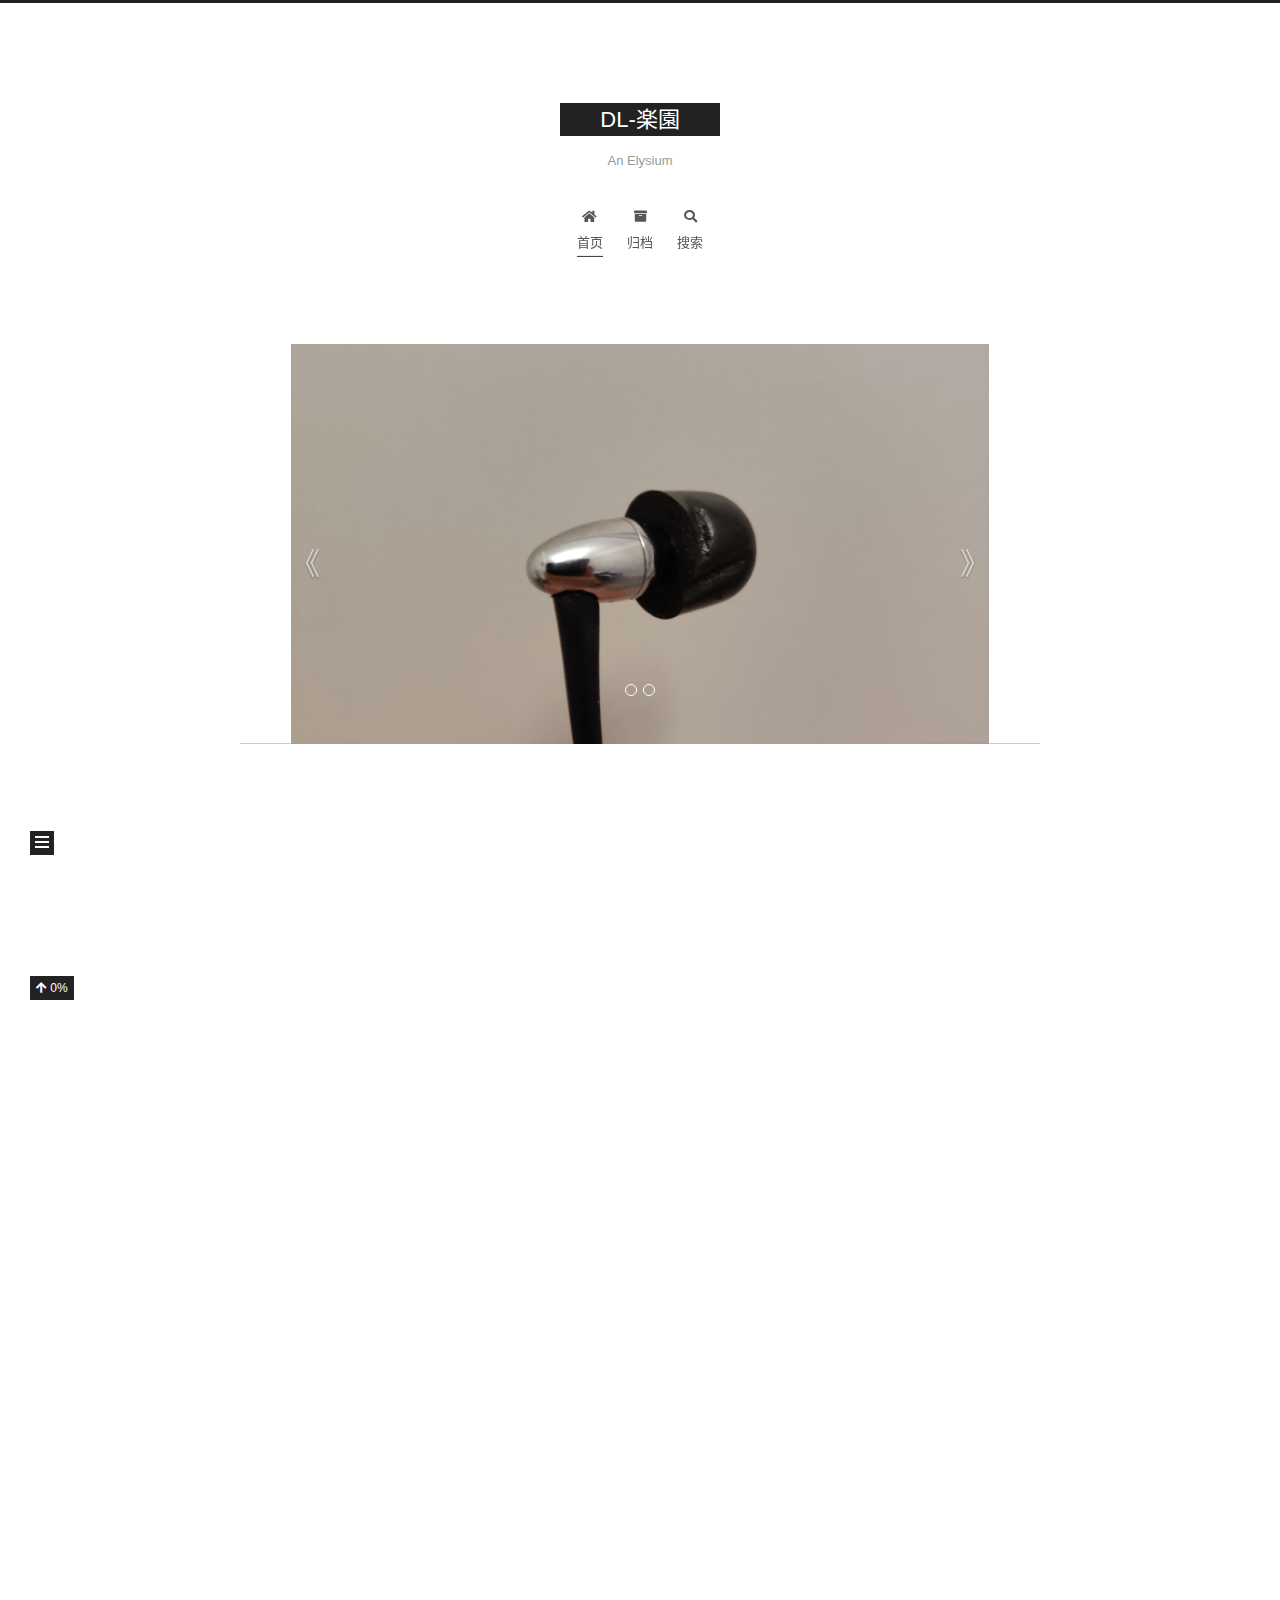
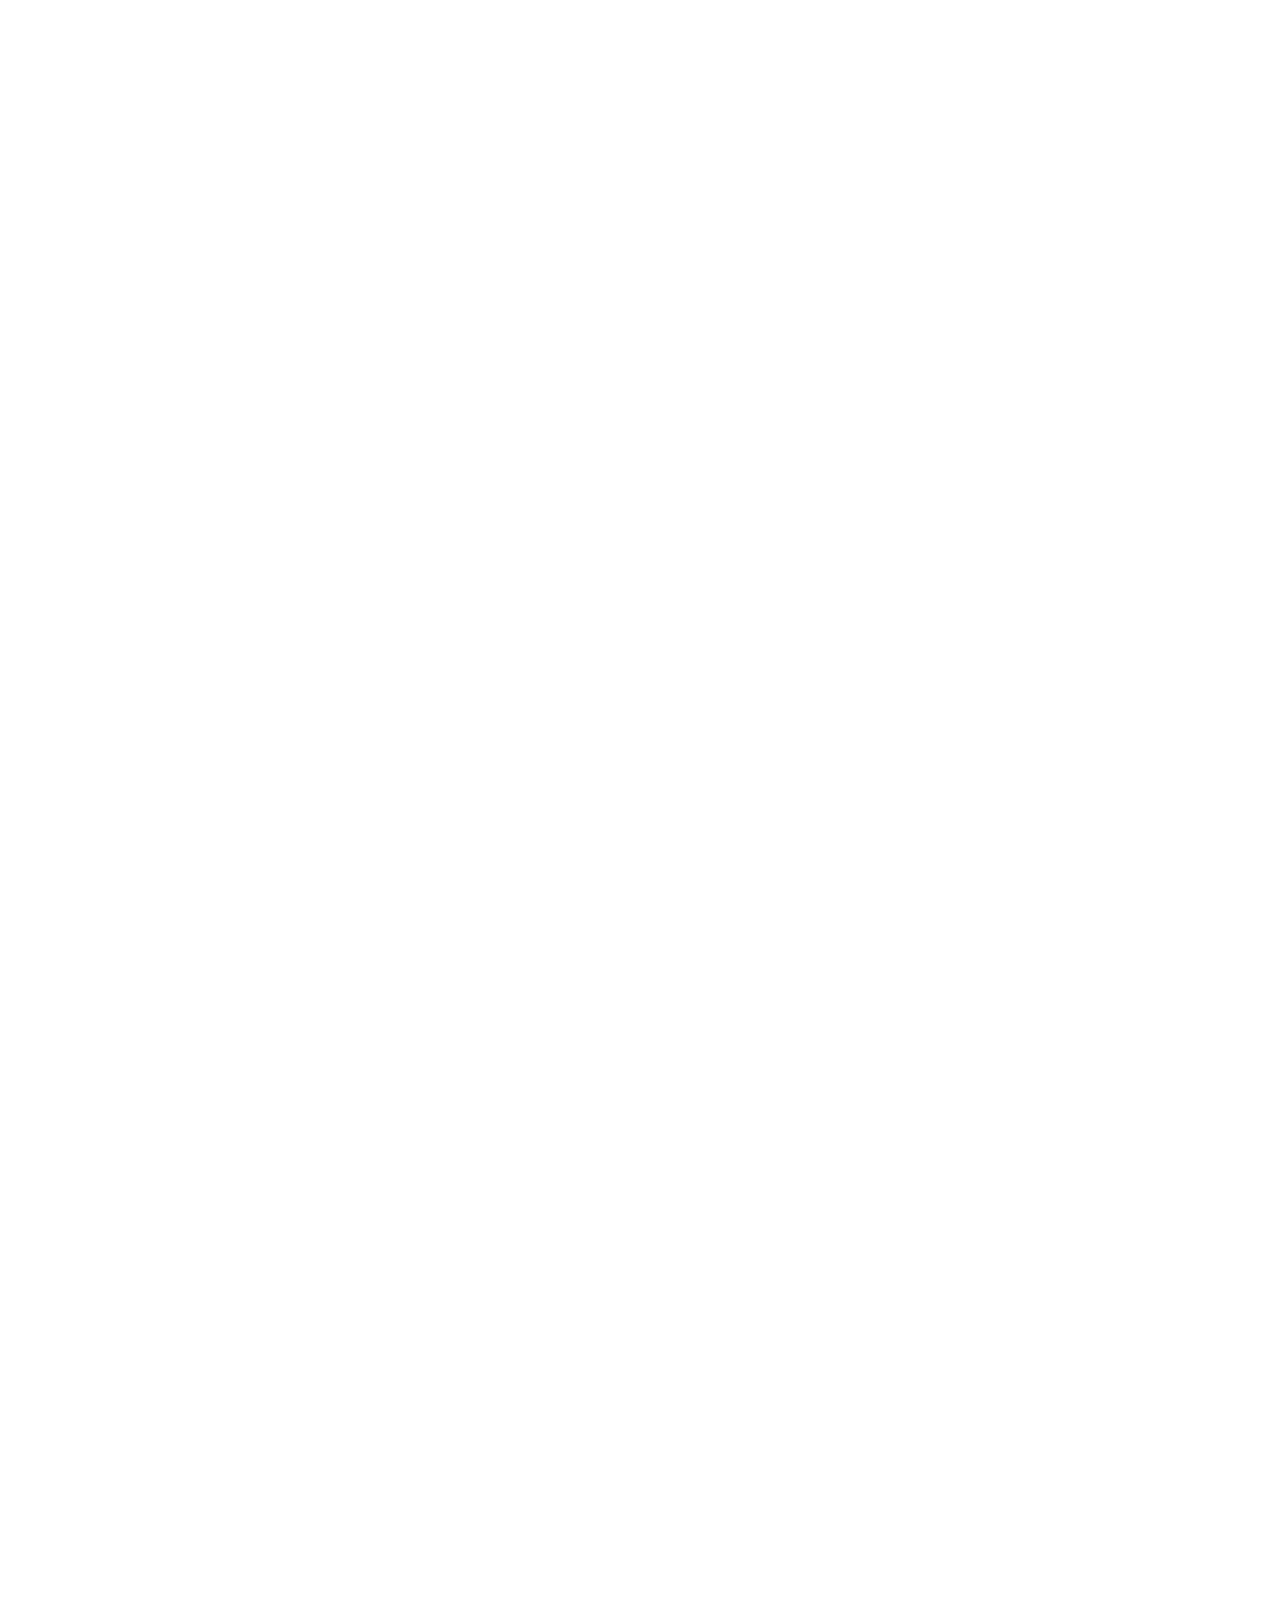
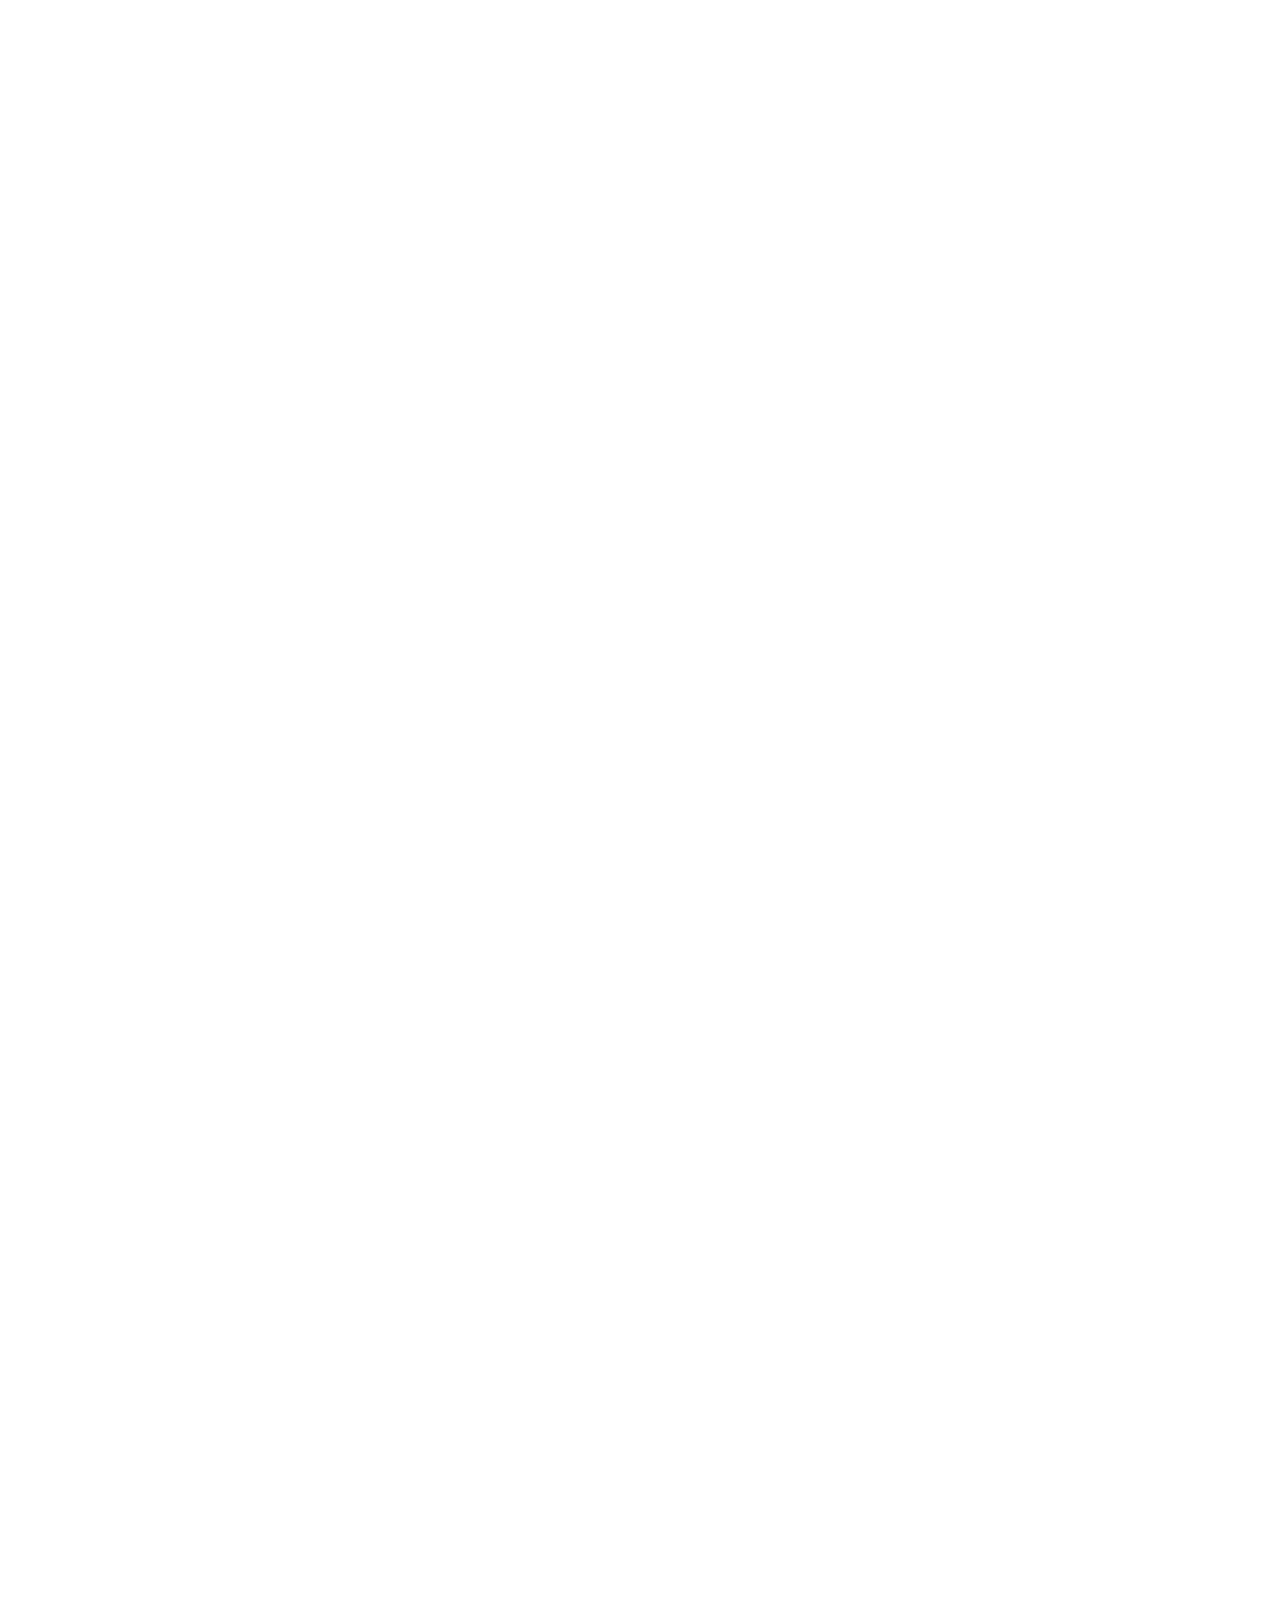
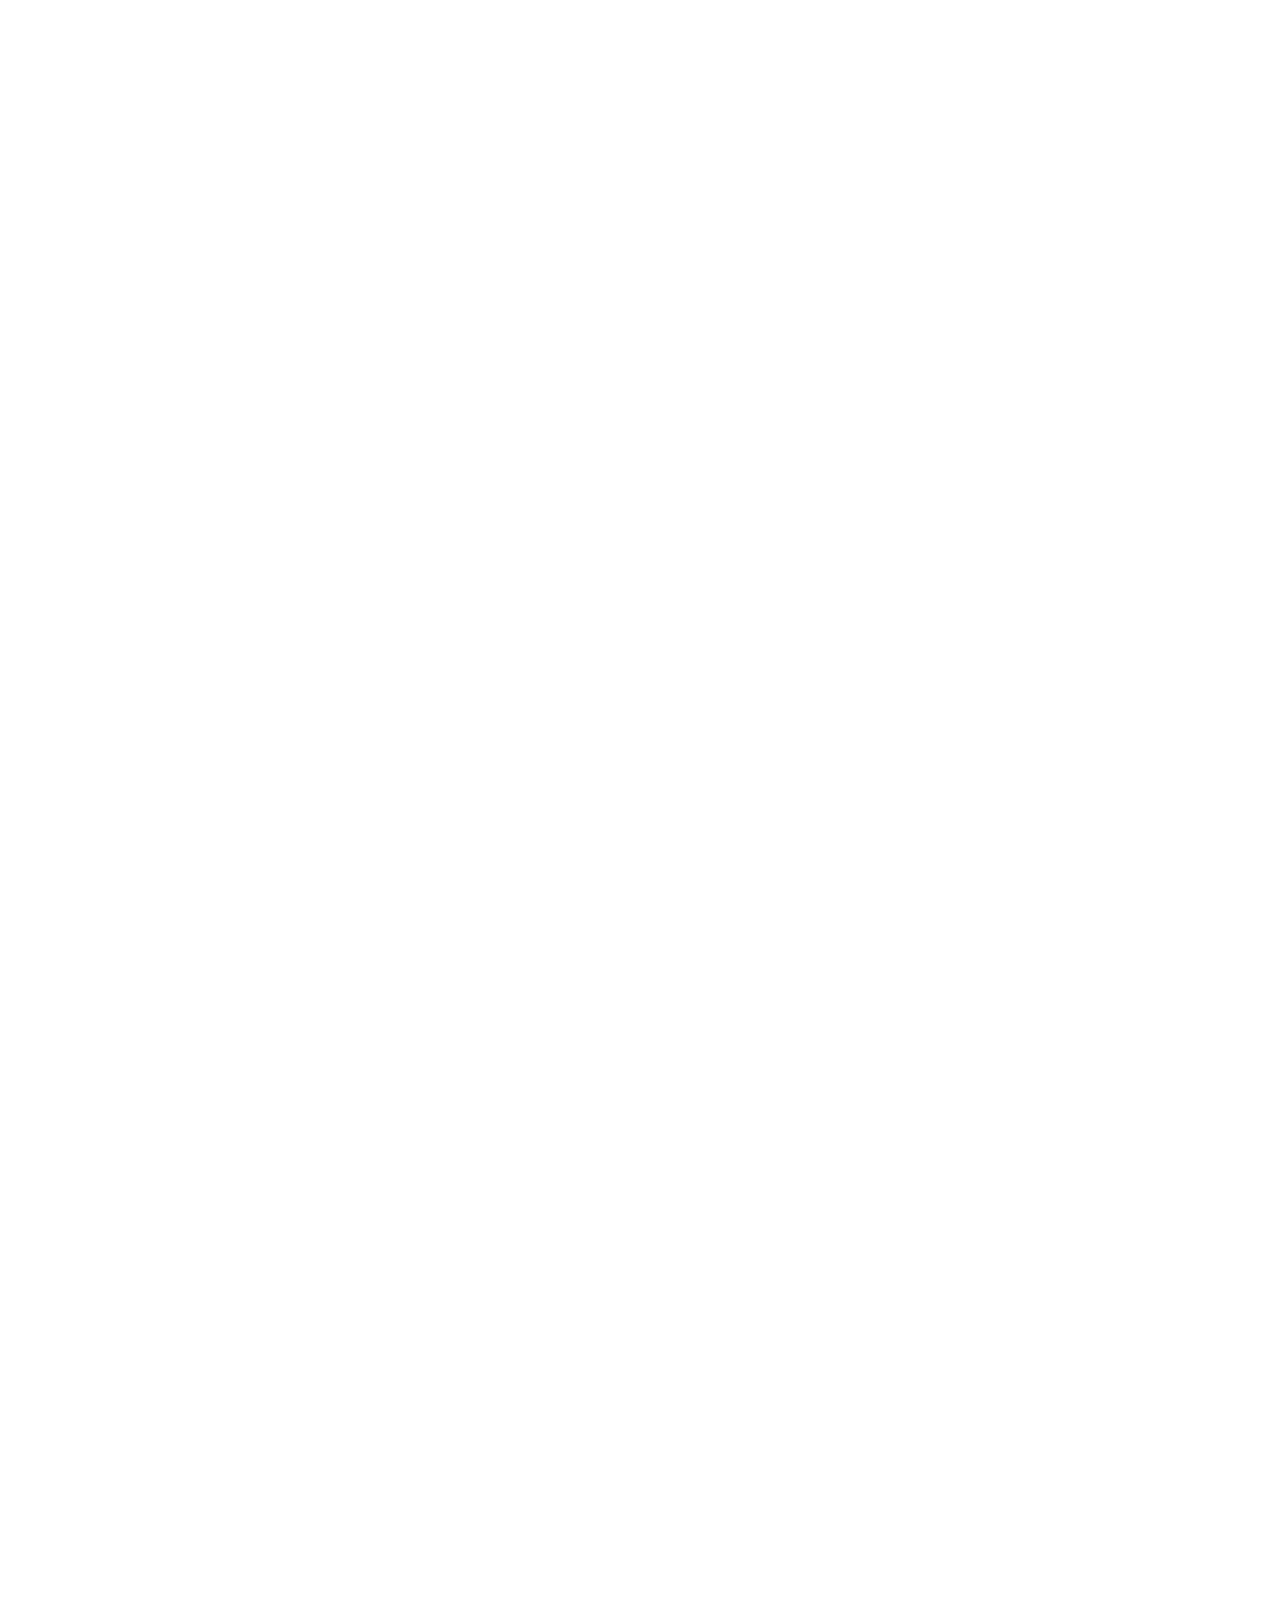
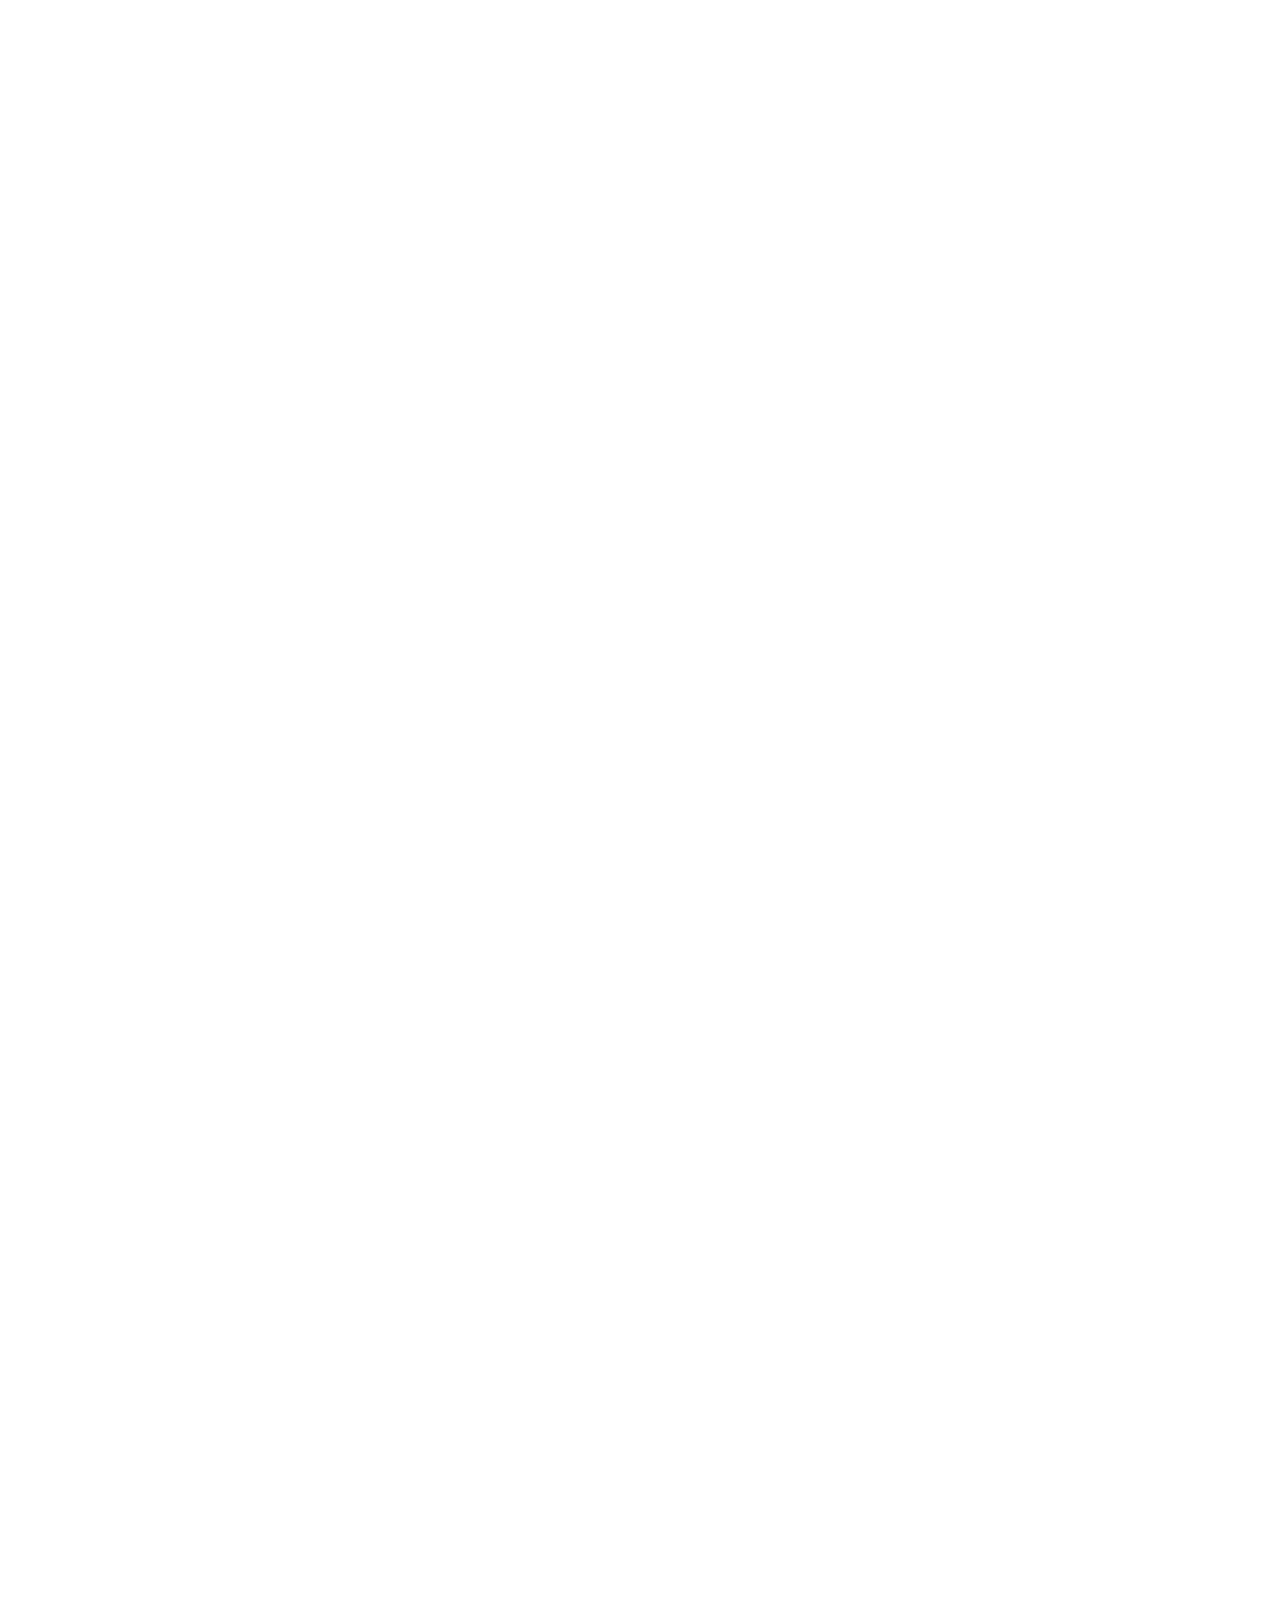
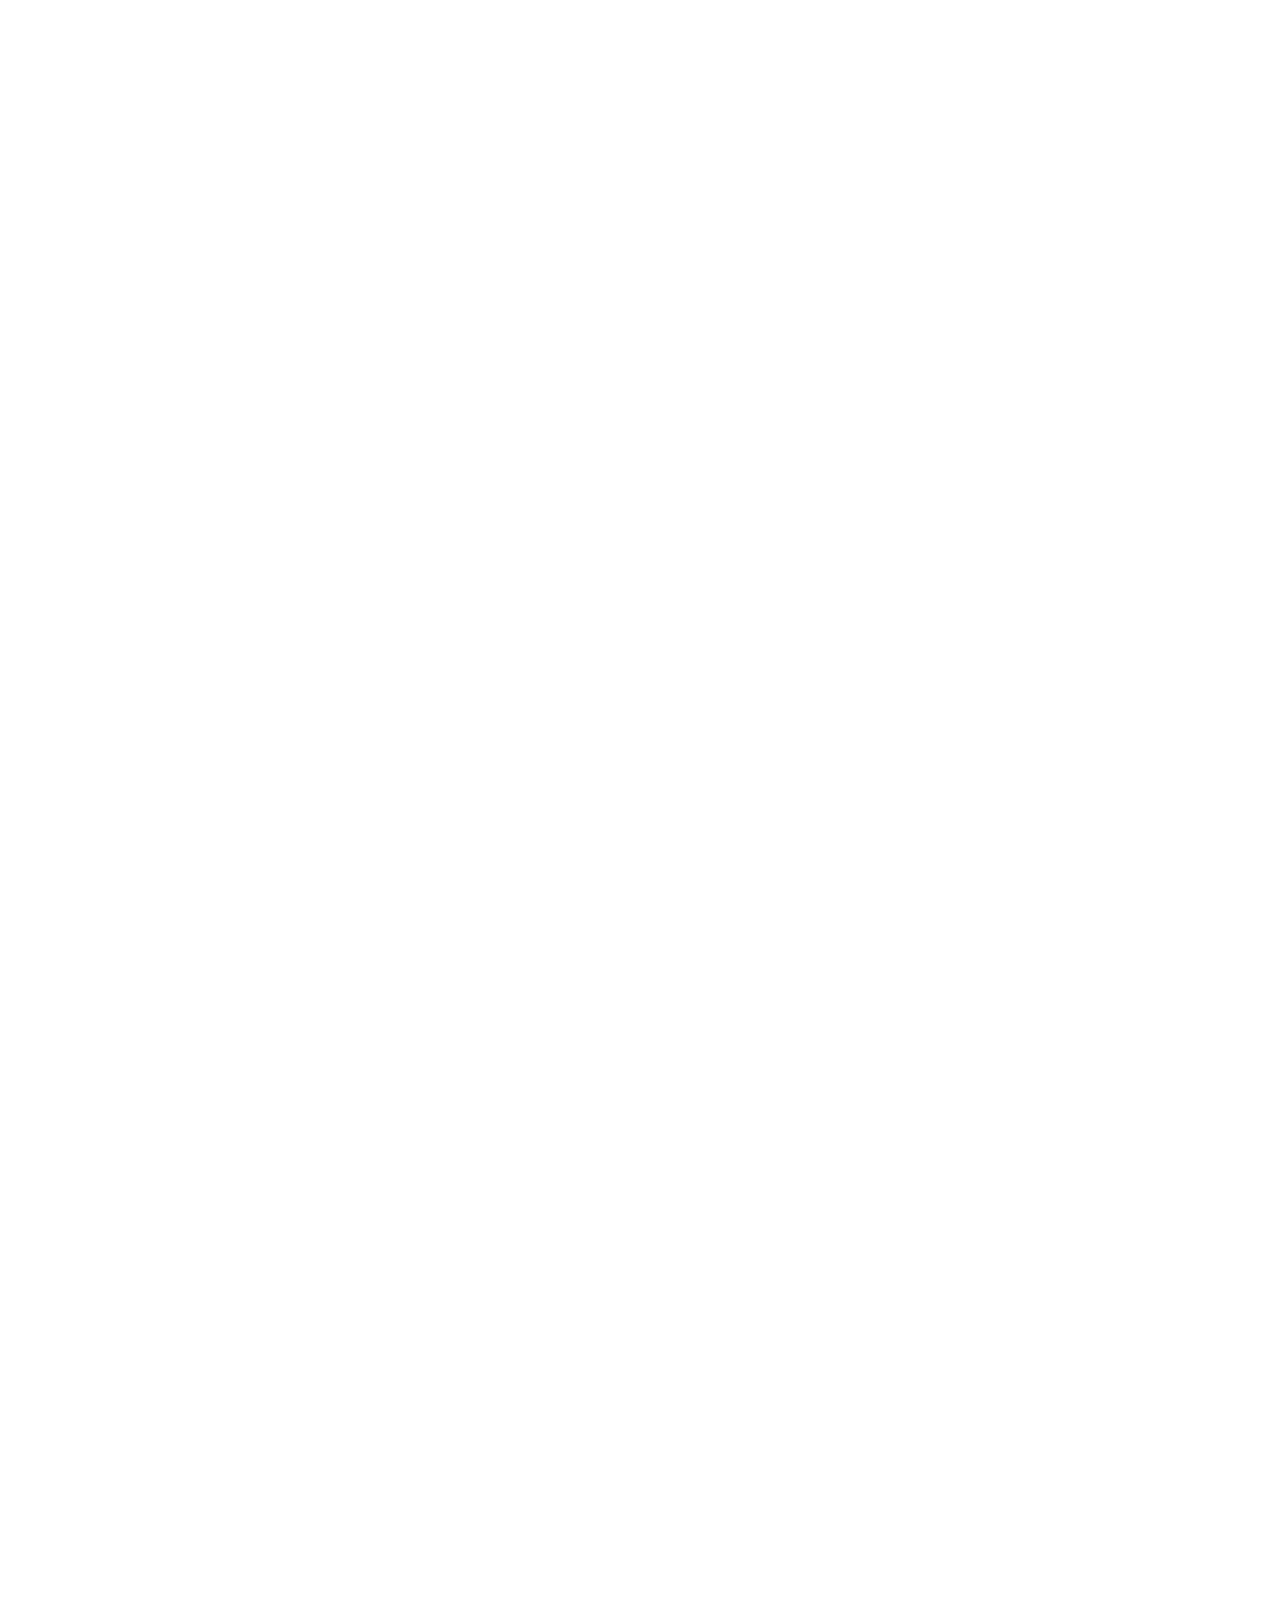
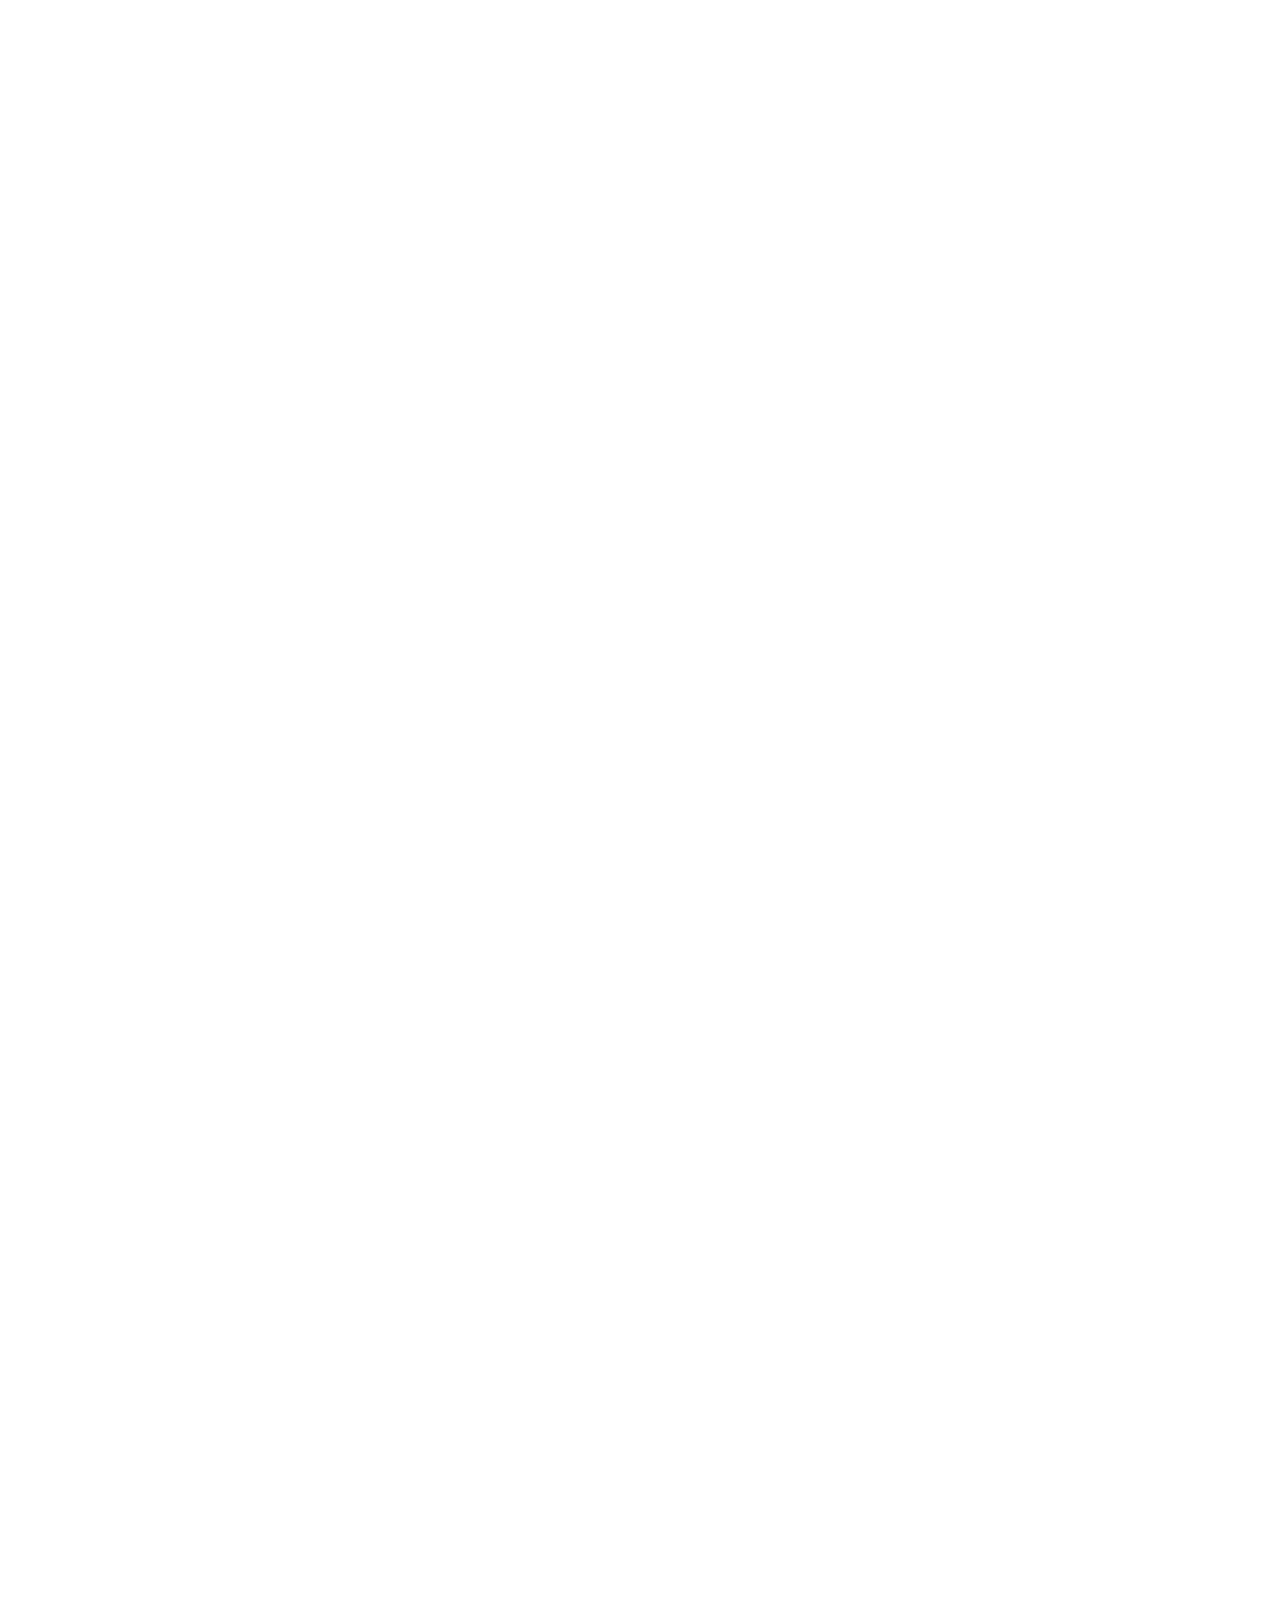
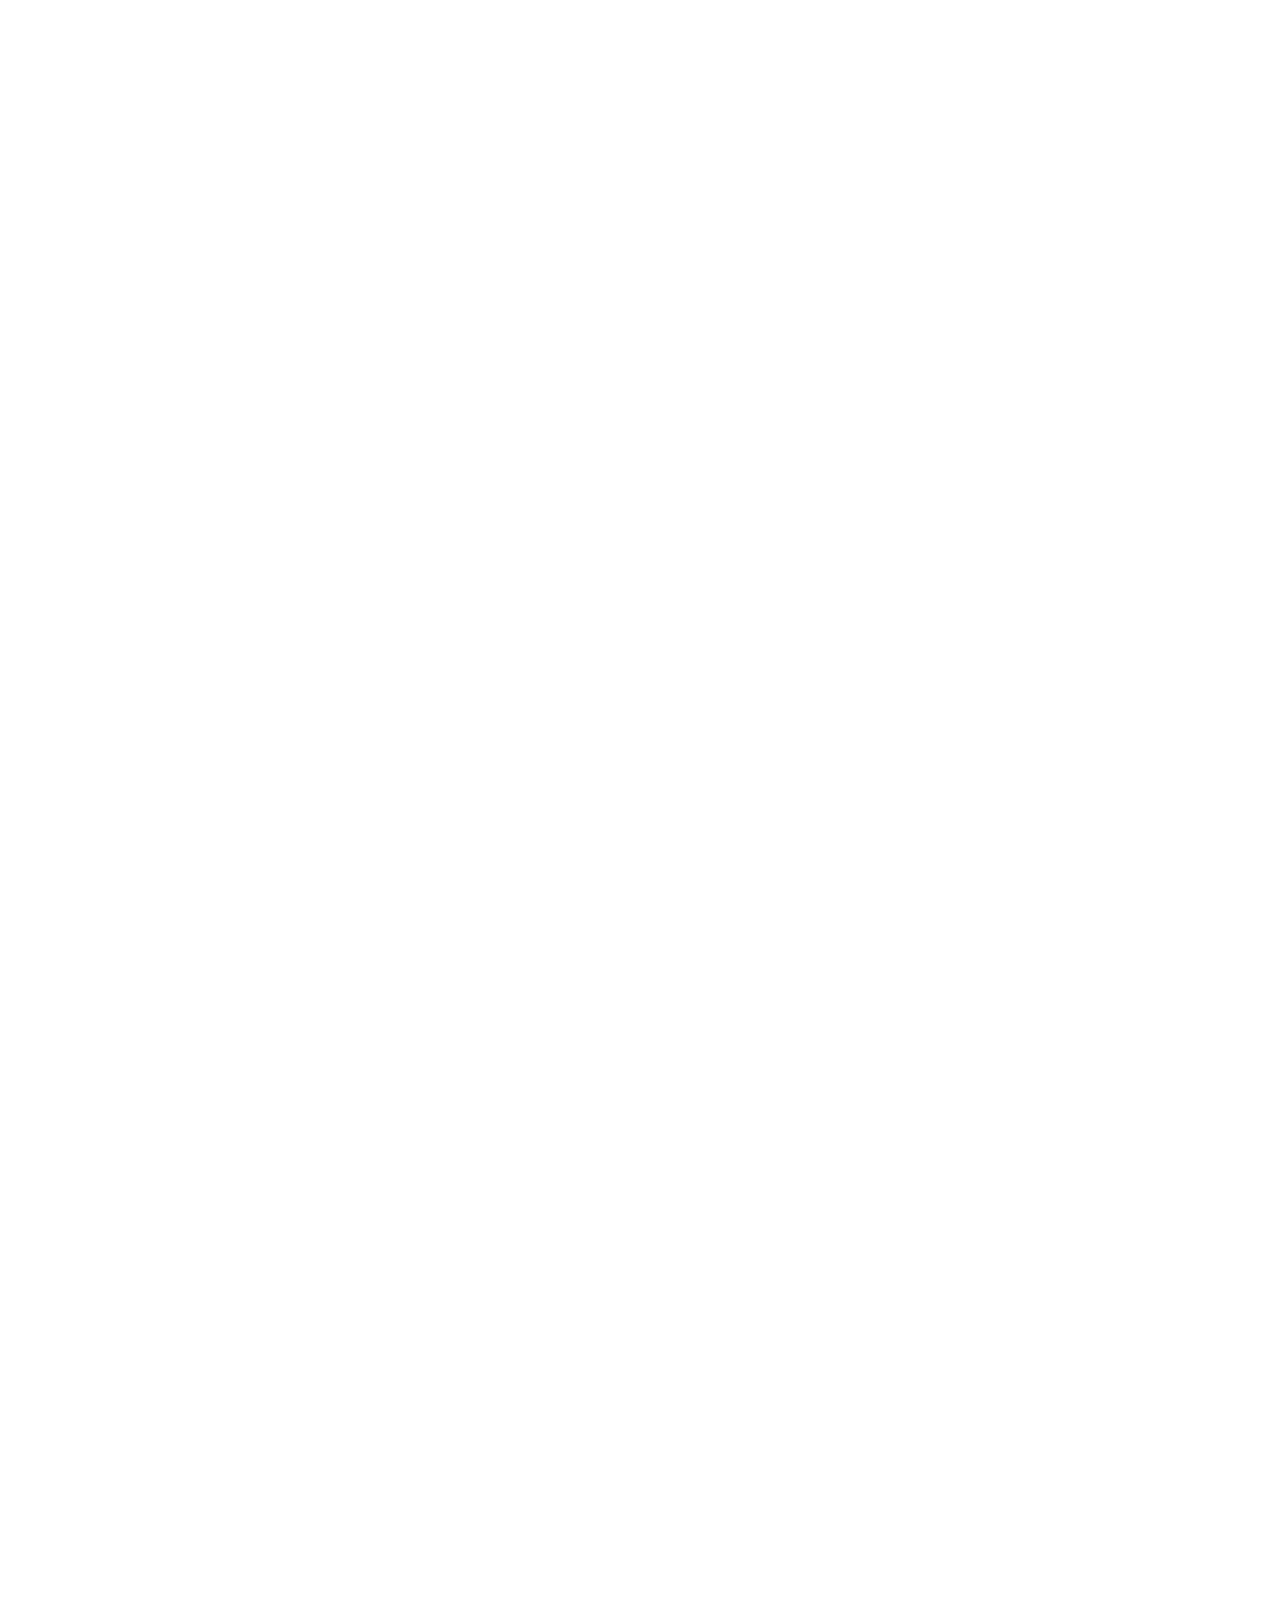
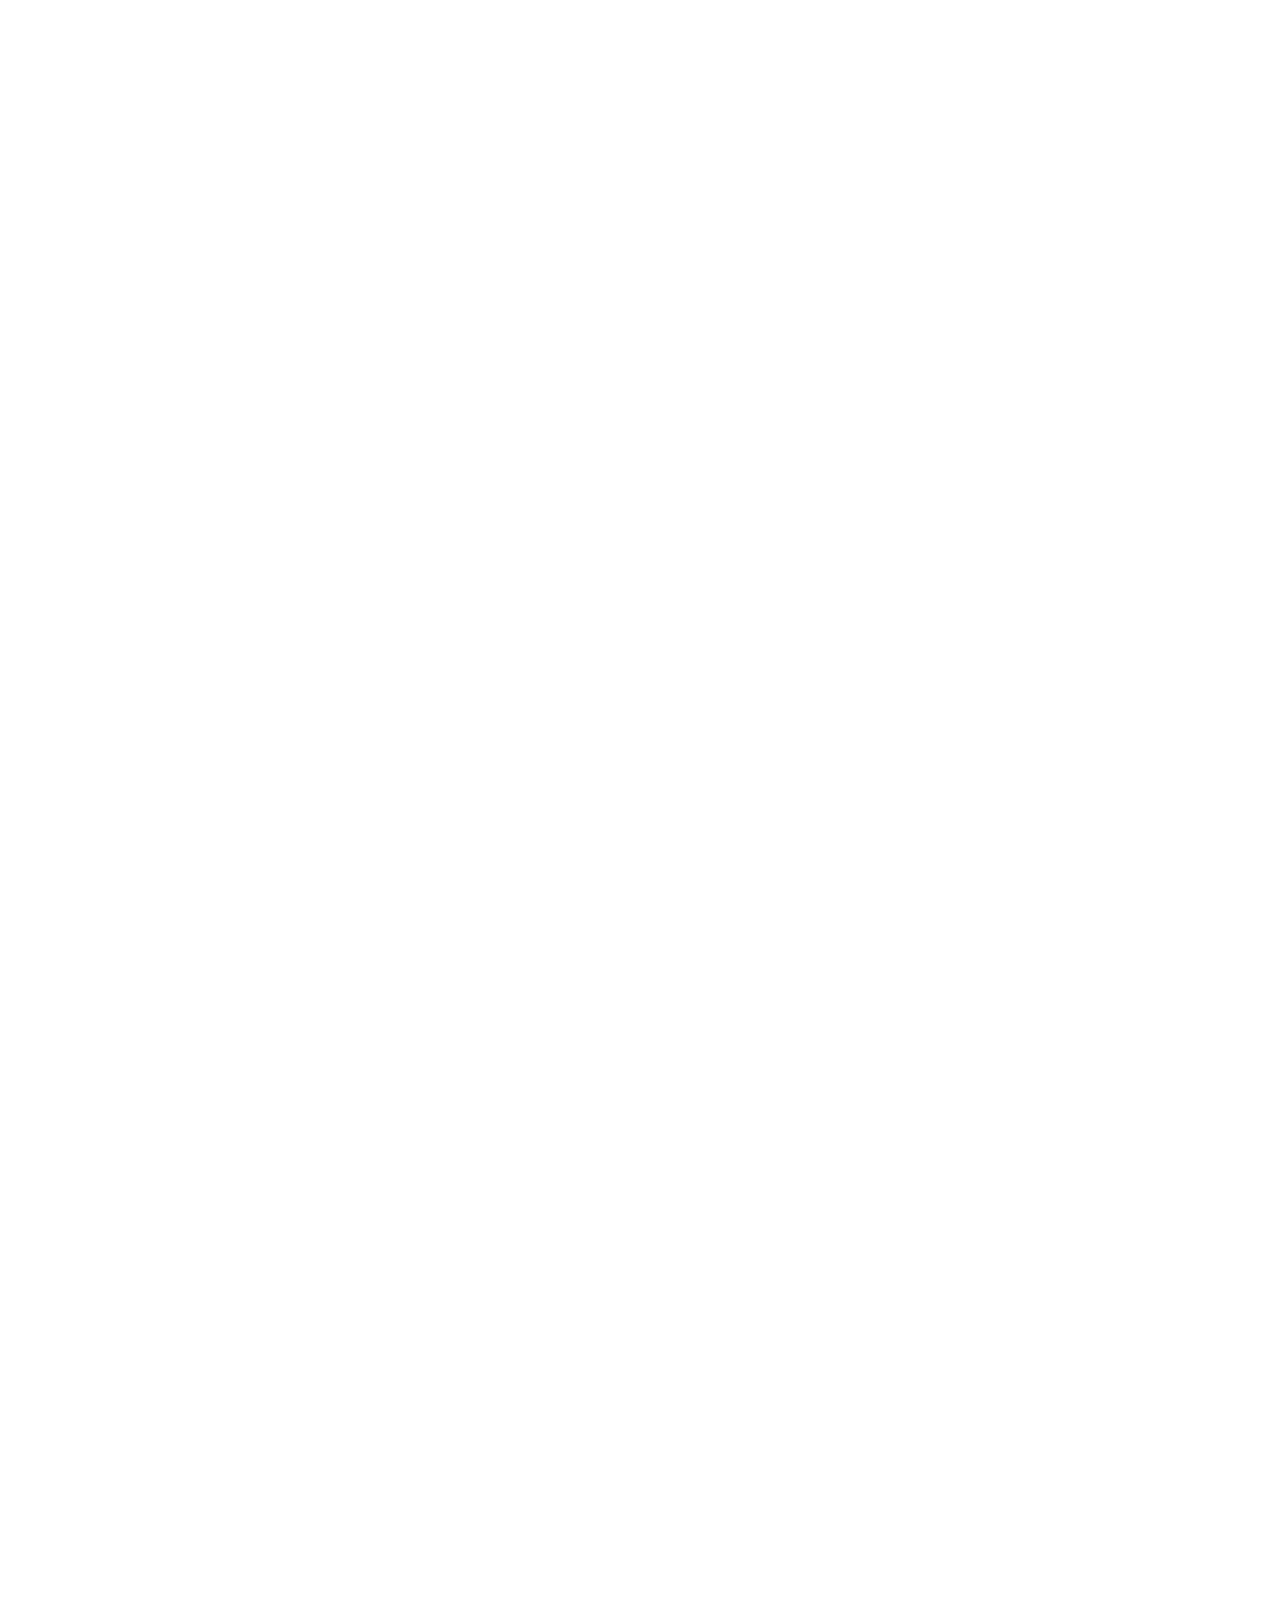
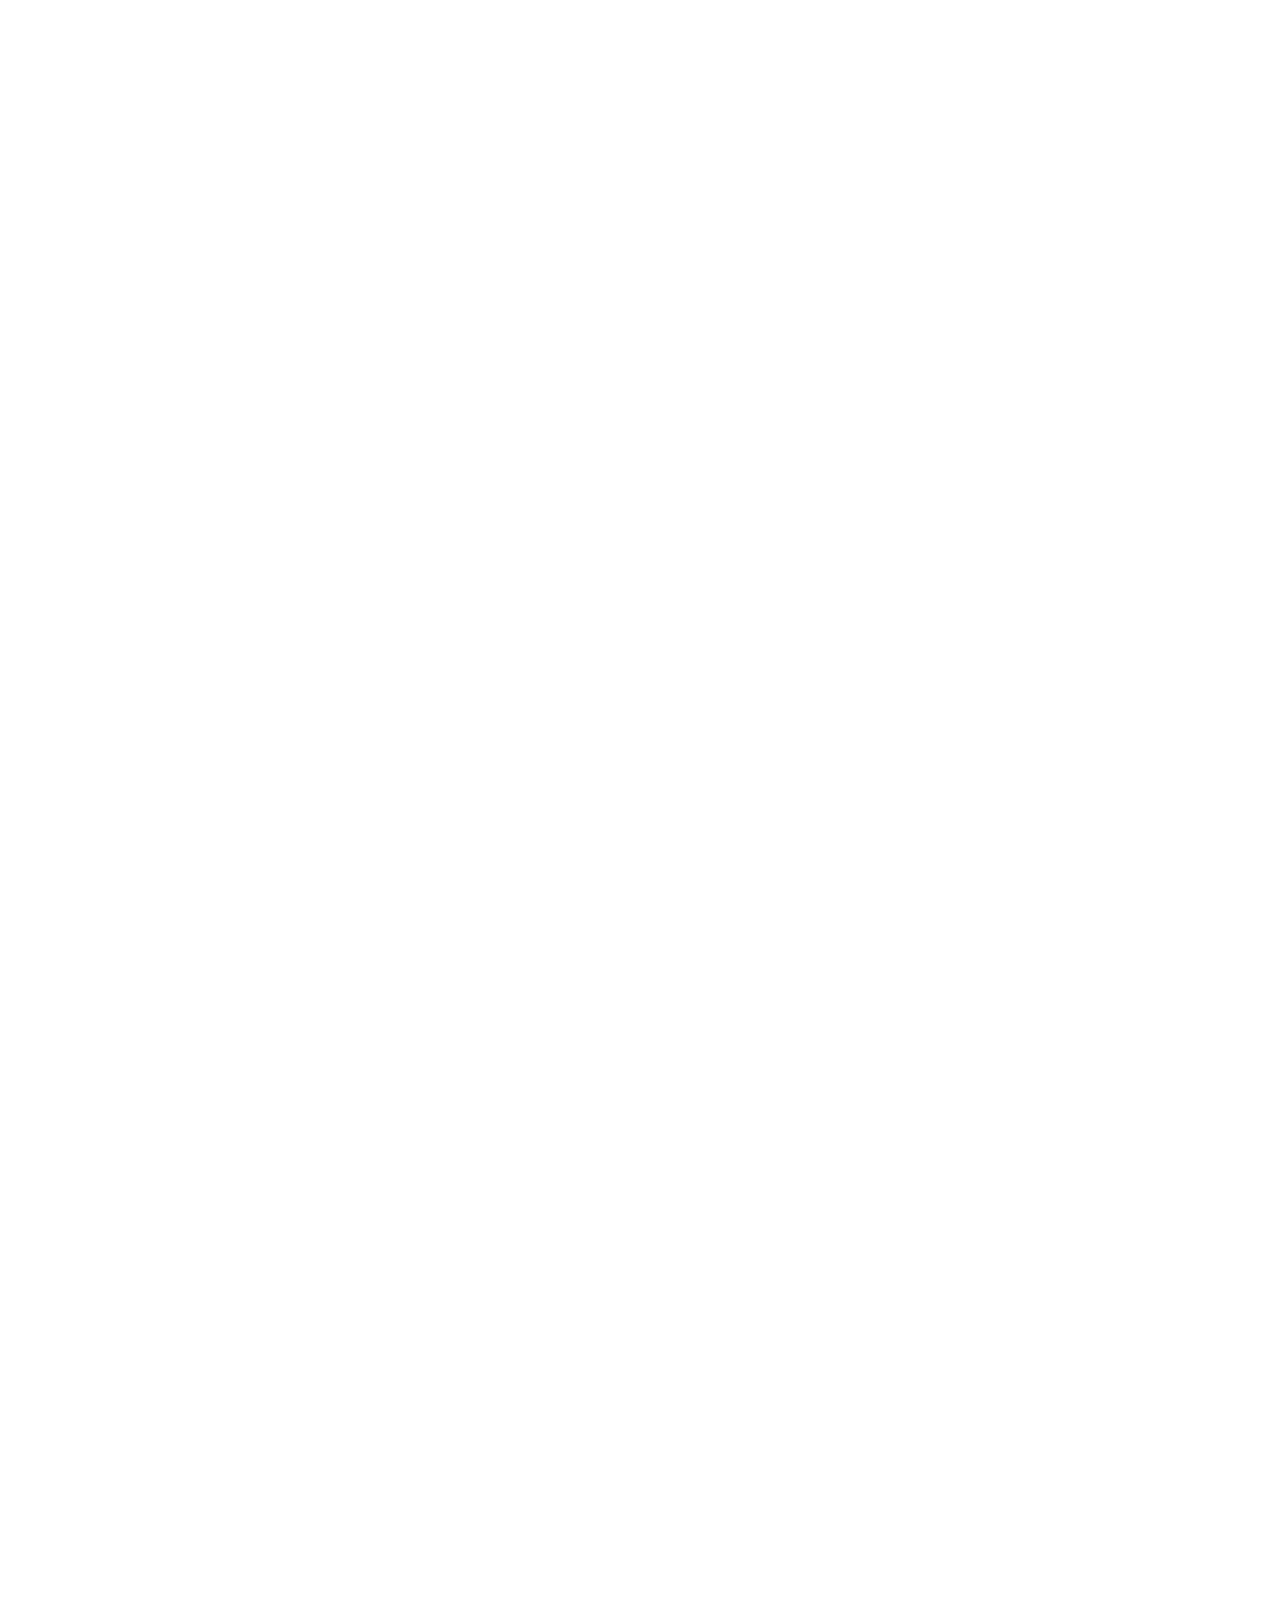
==== commit 8104bdd3: "Site updated: 2020-06-04 17:31:57" ====
--- a/index.html
+++ b/index.html
@@ -487,6 +487,82 @@
 </div>
 
 
+
+      
+  
+  
+  <article itemscope itemtype="http://schema.org/Article" class="post-block" lang="zh-CN">
+    <link itemprop="mainEntityOfPage" href="http://dliu-dqy.github.io/2020/06/04/RN%E5%AD%A6%E4%B9%A0%E7%AC%94%E8%AE%B0-5/">
+
+    <span hidden itemprop="author" itemscope itemtype="http://schema.org/Person">
+      <meta itemprop="image" content="/images/avatar.gif">
+      <meta itemprop="name" content="DL">
+      <meta itemprop="description" content="">
+    </span>
+
+    <span hidden itemprop="publisher" itemscope itemtype="http://schema.org/Organization">
+      <meta itemprop="name" content="DL-楽園">
+    </span>
+      <header class="post-header">
+        <h2 class="post-title" itemprop="name headline">
+          
+            <a href="/2020/06/04/RN%E5%AD%A6%E4%B9%A0%E7%AC%94%E8%AE%B0-5/" class="post-title-link" itemprop="url">RN学习笔记-5</a>
+        </h2>
+
+        <div class="post-meta">
+            <span class="post-meta-item">
+              <span class="post-meta-item-icon">
+                <i class="far fa-calendar"></i>
+              </span>
+              <span class="post-meta-item-text">发表于</span>
+              
+
+              <time title="创建时间：2020-06-04 16:39:52 / 修改时间：17:31:17" itemprop="dateCreated datePublished" datetime="2020-06-04T16:39:52+08:00">2020-06-04</time>
+            </span>
+
+          
+
+        </div>
+      </header>
+
+    
+    
+    
+    <div class="post-body" itemprop="articleBody">
+
+      
+          <h1 id="RN的构成"><a href="#RN的构成" class="headerlink" title="RN的构成"></a>RN的构成</h1><h2 id="构成1-React"><a href="#构成1-React" class="headerlink" title="构成1 React"></a>构成1 React</h2><h3 id="生命周期"><a href="#生命周期" class="headerlink" title="生命周期"></a>生命周期</h3><p>将生命周期分为三个状态：  </p>
+<blockquote>
+<p><strong>Mounting</strong>:已插入真实DOM<br><strong>Updating</strong>：正在被重新渲染<br><strong>Unmounting</strong>：已移出真实 DOM</p>
+</blockquote>
+<p>生命周期的方法：</p>
+<p><img src="/2020/06/04/RN%E5%AD%A6%E4%B9%A0%E7%AC%94%E8%AE%B0-5/func.jpg" alt="functions"></p>
+<p>通过重写这些方法来实现循环渲染等功能</p>
+<p>可以通过<strong>componentDidMount</strong>方法中的Ajax来获取数据，使用Jquery来完成Ajax请求</p>
+<h3 id="表单与事件"><a href="#表单与事件" class="headerlink" title="表单与事件"></a>表单与事件</h3><p>OnChange监听输入框的值的变化，更新state.</p>
+<p>在父组件上创建事件句柄,作为Prop传递到子组件上</p>
+<p>在 React 中，不使用 selected 属性，而在根 select 标签上用 value 属性来表示选中项。</p>
+<p>处理多个 input 元素时，给每个元素添加一个 name 属性，处理event.target.name </p>
+<h3 id="Ref属性"><a href="#Ref属性" class="headerlink" title="Ref属性"></a>Ref属性</h3><p>这个特殊的属性允许你引用 render() 返回的相应的支撑实例（ backing instance ）。这样就可以确保在任何时间总是拿到正确的实例。</p>
+<p>React 实例</p>
+<figure class="highlight javascript"><table><tr><td class="gutter"><pre><span class="line">1</span><br><span class="line">2</span><br><span class="line">3</span><br><span class="line">4</span><br><span class="line">5</span><br><span class="line">6</span><br><span class="line">7</span><br><span class="line">8</span><br><span class="line">9</span><br><span class="line">10</span><br><span class="line">11</span><br><span class="line">12</span><br><span class="line">13</span><br><span class="line">14</span><br><span class="line">15</span><br><span class="line">16</span><br><span class="line">17</span><br><span class="line">18</span><br><span class="line">19</span><br><span class="line">20</span><br><span class="line">21</span><br><span class="line">22</span><br><span class="line">23</span><br><span class="line">24</span><br></pre></td><td class="code"><pre><span class="line"><span class="class"><span class="keyword">class</span> <span class="title">MyComponent</span> <span class="keyword">extends</span> <span class="title">React</span>.<span class="title">Component</span> </span>&#123;</span><br><span class="line">  handleClick() &#123;</span><br><span class="line">    <span class="comment">// 使用原生的 DOM API 获取焦点</span></span><br><span class="line">    <span class="keyword">this</span>.refs.myInput.focus();</span><br><span class="line">  &#125;</span><br><span class="line">  render() &#123;</span><br><span class="line">    <span class="comment">//  当组件插入到 DOM 后，ref 属性添加一个组件的引用于到 this.refs</span></span><br><span class="line">    <span class="keyword">return</span> (</span><br><span class="line">      &lt;div&gt;</span><br><span class="line">        &lt;input type=<span class="string">"text"</span> ref=<span class="string">"myInput"</span> /&gt;</span><br><span class="line">        &lt;input</span><br><span class="line">          type=<span class="string">"button"</span></span><br><span class="line">          value=<span class="string">"点我输入框获取焦点"</span></span><br><span class="line">          onClick=&#123;<span class="keyword">this</span>.handleClick.bind(<span class="keyword">this</span>)&#125;</span><br><span class="line">        /&gt;</span><br><span class="line">      &lt;<span class="regexp">/div&gt;</span></span><br><span class="line"><span class="regexp">    );</span></span><br><span class="line"><span class="regexp">  &#125;</span></span><br><span class="line"><span class="regexp">&#125;</span></span><br><span class="line"><span class="regexp"> </span></span><br><span class="line"><span class="regexp">ReactDOM.render(</span></span><br><span class="line"><span class="regexp">  &lt;MyComponent /</span>&gt;,</span><br><span class="line">  <span class="built_in">document</span>.getElementById(<span class="string">'example'</span>)</span><br><span class="line">);</span><br></pre></td></tr></table></figure>
+
+<p>それなら、第一部は終わります<br>接着去看看官方文档了</p>
+<p><img src="/2020/06/04/RN%E5%AD%A6%E4%B9%A0%E7%AC%94%E8%AE%B0-5/react.png" alt="LOGO"></p>
+
+      
+    </div>
+
+    
+    
+    
+      <footer class="post-footer">
+        <div class="post-eof"></div>
+      </footer>
+  </article>
+  
+  
+  
 
       
   
@@ -1148,7 +1224,7 @@
       <div class="site-state-item site-state-posts">
           <a href="/archives/">
         
-          <span class="site-state-item-count">7</span>
+          <span class="site-state-item-count">8</span>
           <span class="site-state-item-name">日志</span>
         </a>
       </div>
--- a/css/main.css
+++ b/css/main.css
@@ -1169,7 +1169,7 @@
 }
 .links-of-author a::before,
 .links-of-author span.exturl::before {
-  background: #ff91bb;
+  background: #e849ff;
   border-radius: 50%;
   content: ' ';
   display: inline-block;
